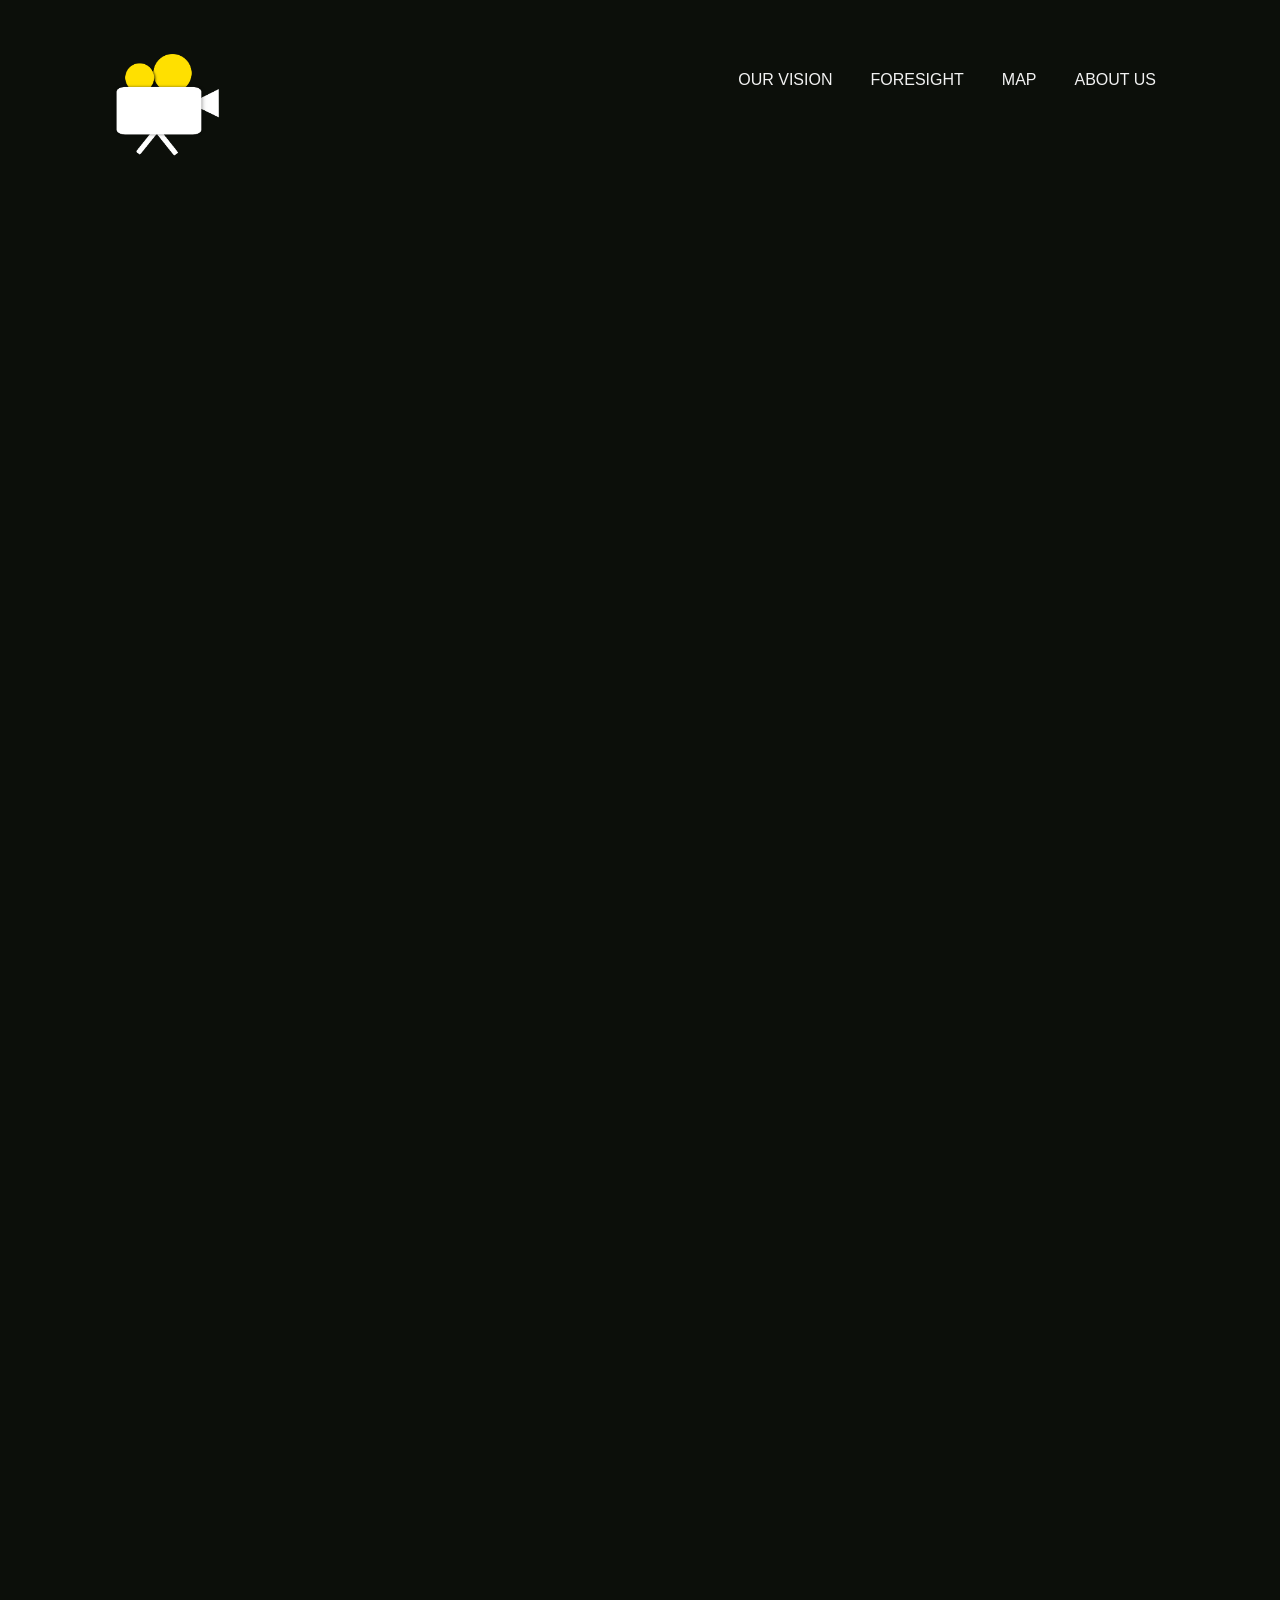
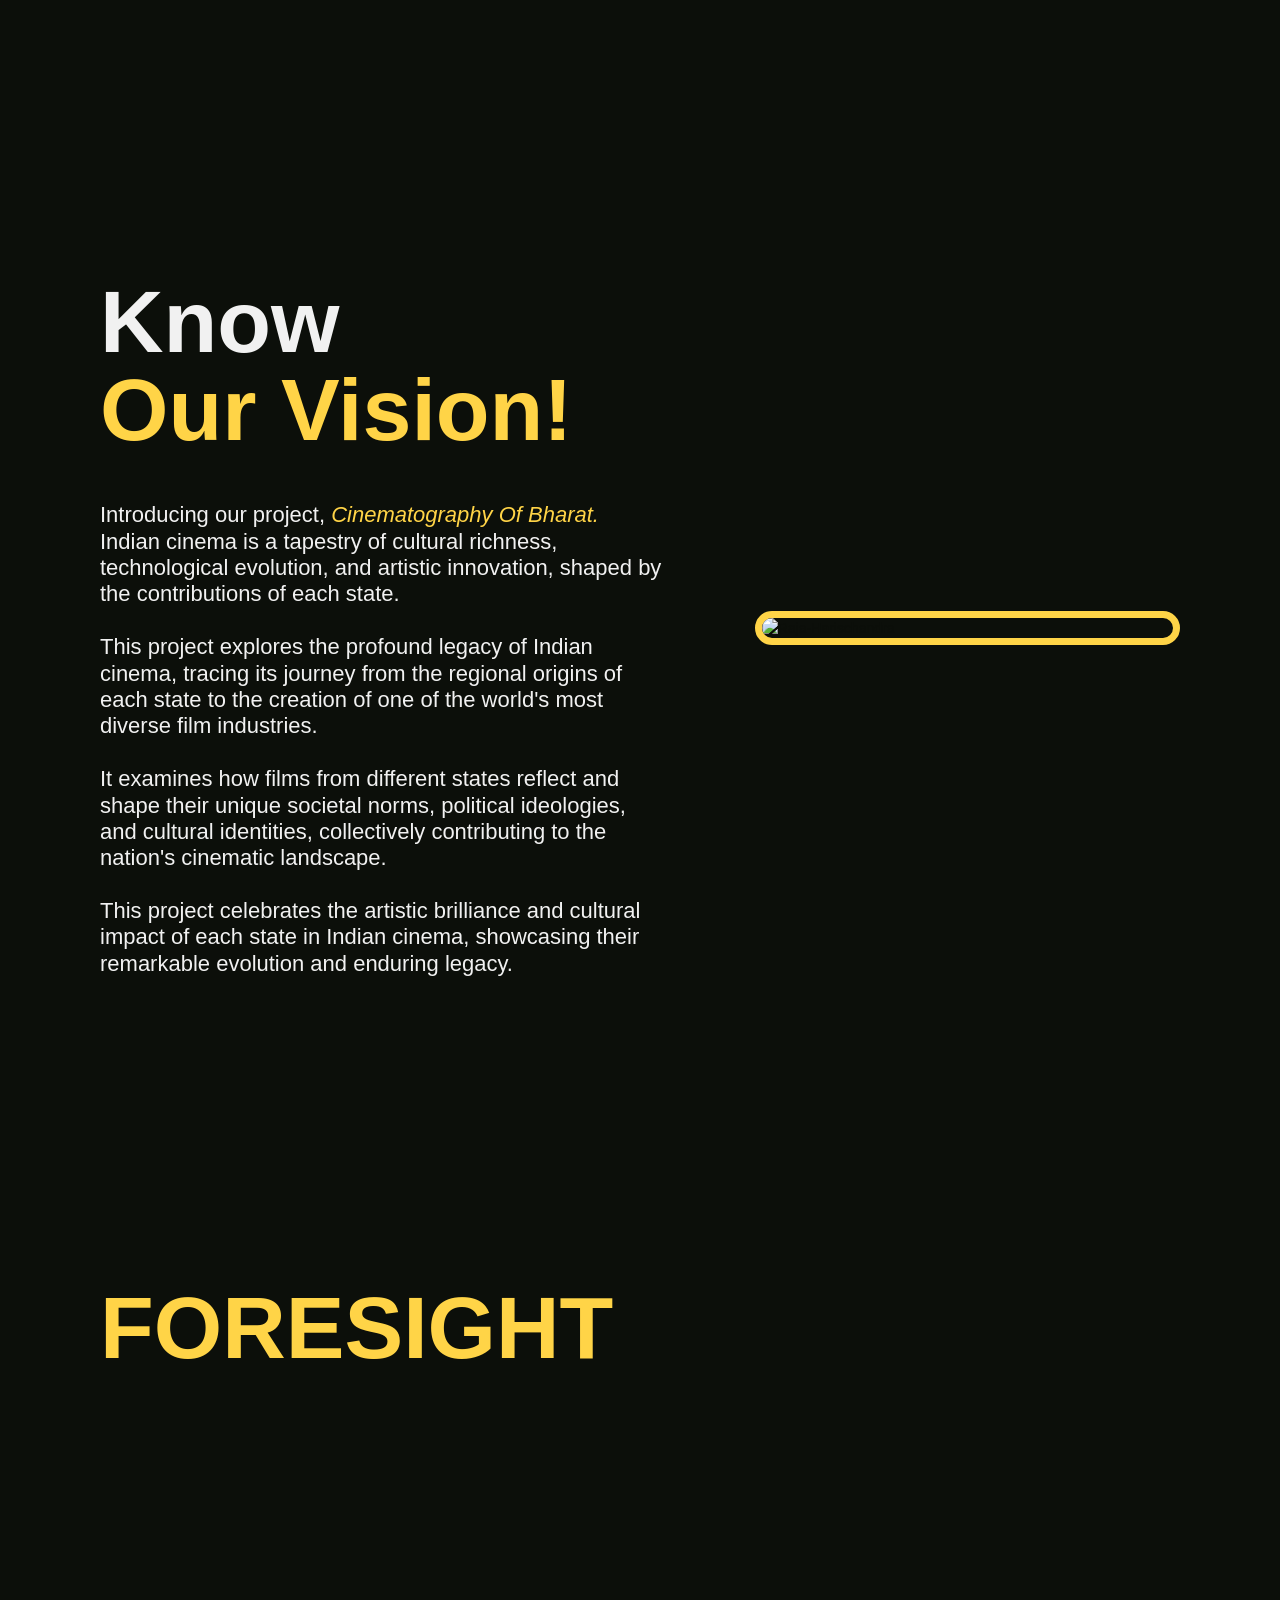
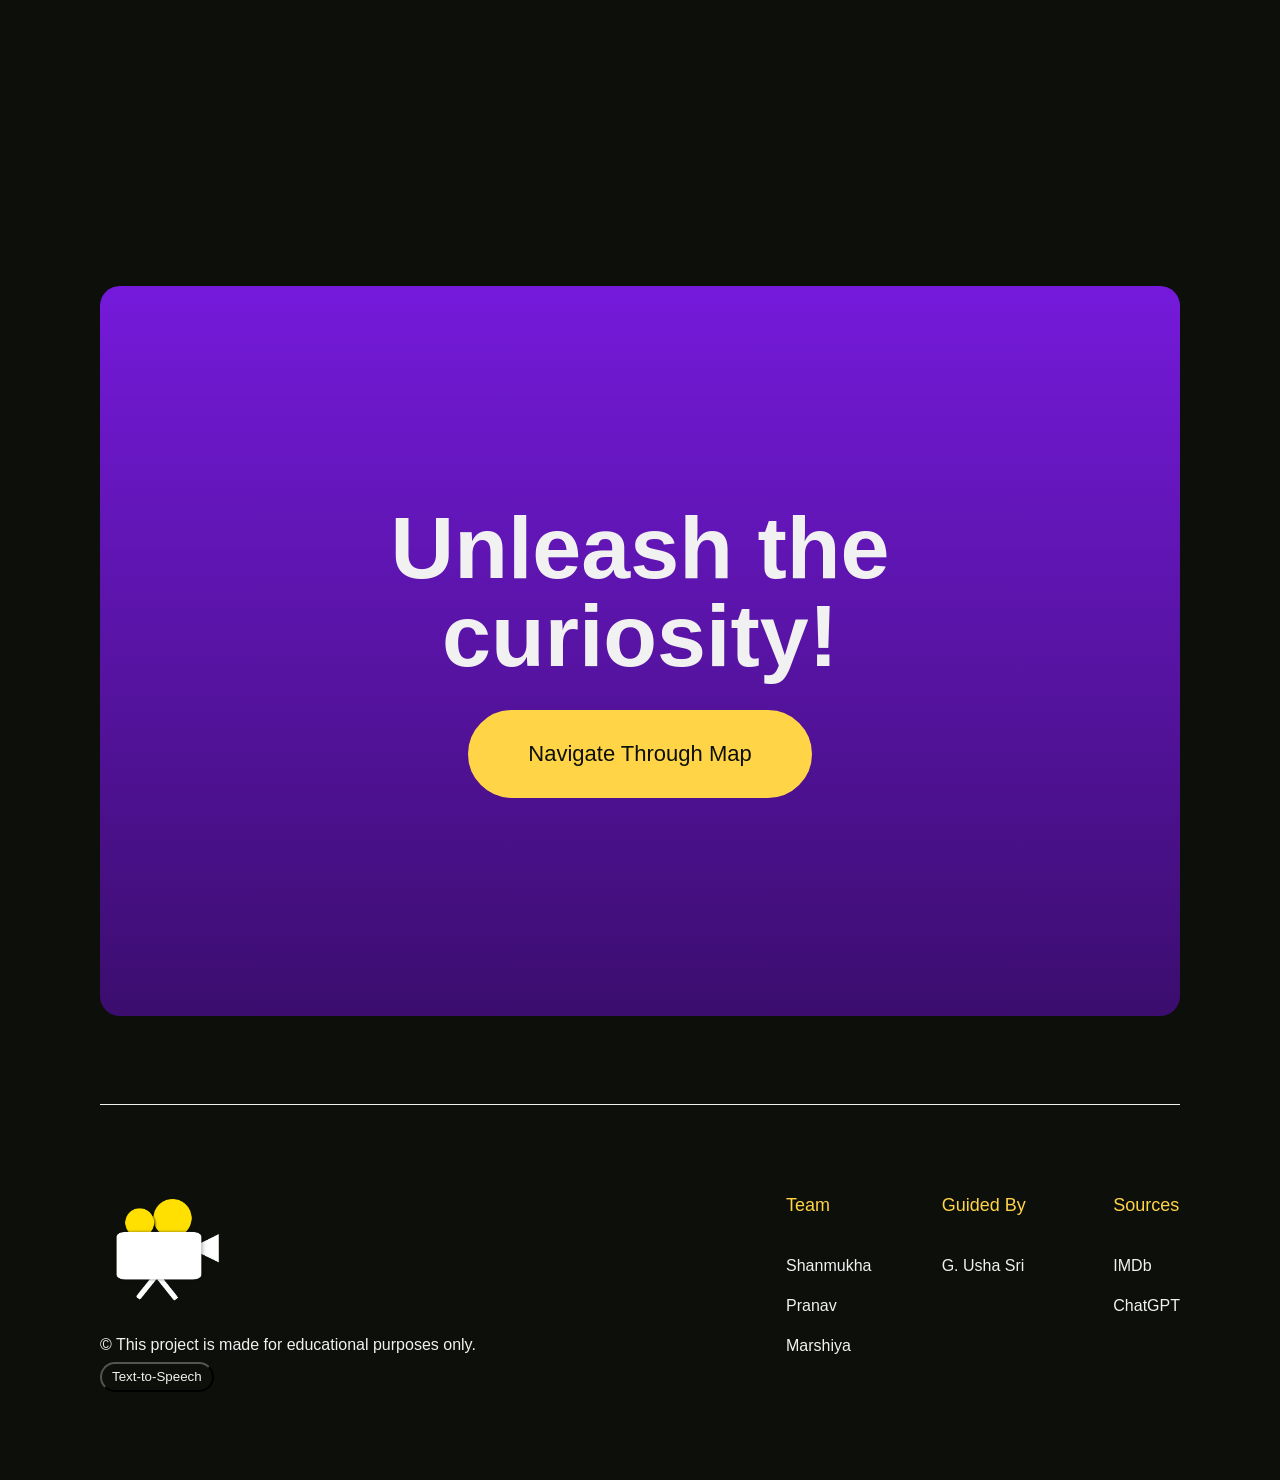
==== index.html @ 2f2e9c58 "deploy" ====
<!DOCTYPE html>
<html
  data-wf-page="6547ab3a257c910f77f86653"
  data-wf-site="6547ab3a257c910f77f8664f"
  lang="en"
>
  <head>
    <meta charset="utf-8" />
    <title>Chithram</title>
    <meta content="width=device-width, initial-scale=1" name="viewport" />
    <link href="styles1.css" rel="stylesheet" type="text/css" />

    <link rel="layout_html" href="layout.html" />
    <link
      href="FE49457D-EB03-404A-BFF0-99BAE5C7BE7E.PNG"
      rel="shortcut icon"
      type="image/x-icon"
    />
    <link
      href="FE49457D-EB03-404A-BFF0-99BAE5C7BE7E.PNG"
      rel="apple-touch-icon"
    />
  </head>
  <body class="body" id="main-body">
    <link href="styles2.css" rel="stylesheet1" type="text/css" />
    <div
      data-animation="default"
      data-collapse="medium"
      data-duration="300"
      data-easing="ease"
      data-easing2="ease"
      role="banner"
      class="navbar w-nav"
    >
      <div class="container nav w-container">
        <a
          href="index.html"
          id="w-node-c8ce9ac8-fb10-c9ee-f37b-eaf893f5a5e9-93f5a5e7"
          aria-current="page"
          class="w-nav-brand w--current"
          ><img
            src="FE49457D-EB03-404A-BFF0-99BAE5C7BE7E.PNG"
            style="width: 130px; height: fill"
        /></a>
        <nav role="navigation" class="nav-menu w-nav-menu">
          <a href="index.html#vision" class="nav-link w-nav-link">Our Vision</a
          ><a href="index.html#foresight" class="nav-link w-nav-link"
            >Foresight</a
          ><a href="index.html#mapmain" class="nav-link w-nav-link">Map</a
          ><a href="index.html#footer" class="nav-link w-nav-link">About Us</a>
          <a><div class="gtranslate_wrapper"></div></a>
        </nav>
        <div
          id="w-node-c8ce9ac8-fb10-c9ee-f37b-eaf893f5a5f6-93f5a5e7"
          class="menu-button w-nav-button"
        >
          <div
            data-w-id="c8ce9ac8-fb10-c9ee-f37b-eaf893f5a5f7"
            data-is-ix2-target="1"
            class="lottie-animation"
            data-animation-type="lottie"
            data-src="https://assets-global.website-files.com/6468e6d4407cb6e7f6c37ba8/6488ba444cd7b1ba5232b0e4_anim_noti.json"
            data-loop="0"
            data-direction="1"
            data-autoplay="0"
            data-renderer="svg"
            data-default-duration="2.566666666666667"
            data-duration="0"
            data-ix2-initial-state="0"
          ></div>
        </div>
      </div>
    </div>
    <section class="hero-section">
      <div class="container hero-container w-container">
        <div style="height: 5px" class="title-wrapper">
          <h1 class="upper-case"><br />Bhale<br />Chithram</h1>
        </div>
        <div
          style="
            opacity: 0;
            transform: translate3d(-30%, 0, 0) scale3d(1, 1, 1) rotateX(0)
              rotateY(0) rotateZ(0) skew(0, 0);
          "
          class="info-wrapper"
        >
          <div class="text-block" style="line-height: 2">
            A Journey Of <span class="text-span day">Indian Cinema</span>
          </div>
        </div>
        <div
          style="
            opacity: 0;
            transform: translate3d(-30%, 0, 0) scale3d(1, 1, 1) rotateX(0)
              rotateY(0) rotateZ(0) skew(0, 0);
          "
          class="info-wrapper"
        ></div>
      </div>
    </section>
    <section
      data-w-id="71789360-f7cd-8a48-998c-b2d6aaf60d33"
      style="
        opacity: 0;
        transform: translate3d(0, 20%, 0) scale3d(1, 1, 1) rotateX(0) rotateY(0)
          rotateZ(0) skew(0, 0);
      "
      class="widget-section"
    >
      <div class="container widget-container w-container">
        <div class="widget-heading">Cultural History</div>
        <div class="widget-wrapper">
          <div
            id="w-node-_71789360-f7cd-8a48-998c-b2d6aaf60d38-77f86653"
            class="info-block"
            style="font-weight: 400; font-size: 18px"
          >
            <div
              id="w-node-_71789360-f7cd-8a48-998c-b2d6aaf60d3b-77f86653"
              class="ep-title"
            >
              HISTORY AND SIGNIFICANCE
            </div>
            <p class="paragraph-sm">
              <span class="guest-name">Indian Cinema</span>, comprising
              Bollywood, Tollywood and various regional film industries, boasts
              a culturally rich history that mirrors the country's vibrant
              diversity. Its origins can be traced back to the late 19th
              century, with the screening of silent films, leading to the
              landmark release of India's first feature film,
              <span class="guest-name">Raja Harishchandra</span>
              in 1913, by the pioneering filmmaker Dadasaheb Phalke.
            </p>
            <p class="paragraph-sm">
              Over the decades, Indian cinema has evolved into a powerful medium
              that not only entertains but also reflects and shapes societal
              norms, values, and traditions. It seamlessly integrates
              traditional Indian art forms like classical dance and music into
              its narratives, creating a unique cinematic experience. Indian
              films are known for their
              <span class="guest-name" style="font-weight: 400; font-size: 18px"
                >extravagant musical productions, colourful visuals, and
                larger-than-life storytelling</span
              >. They often address a wide range of social, cultural, and
              political issues, such as poverty, gender equality, caste
              discrimination, and religious harmony, resonating with audiences
              both in India and abroad.
            </p>
            <p class="paragraph-sm">
              The cultural history of Indian cinema is a testament to its
              <span
                class="guest-name"
                style="font-weight: 400; font-size: 18px"
              >
                resilience, creativity, and ability to reflect the ethos of a
                diverse nation</span
              >. It continues to captivate audiences worldwide with its blend of
              tradition and modernity, making it an integral part of India's
              cultural heritage.
            </p>
          </div>
          <div class="side-img">
            <img
              src="https://akm-img-a-in.tosshub.com/indiatoday/mi-647_050316123018.jpg?size=690:388"
            />
            <img
              src="https://staticimg.amarujala.com/assets/images/2021/05/03/750x506/_1620017805.jpeg"
              loading="lazy"
              sizes="(max-width: 479px) 65vw, (max-width: 767px) 46vw, (max-width: 991px) 45vw, (max-width: 1439px) 52vw, (max-width: 1919px) 566.8499755859375px, 729.1500244140625px"
              alt="Raja-Harischandra"
            />
          </div>
        </div>
      </div>
    </section>
    <section id="vision" class="our-host">
      <div class="container our-host-wrapper w-container">
        <div
          id="w-node-f1ddef97-1204-50f0-9595-23aa0c3f3490-77f86653"
          class="part-1"
        >
          <h2 id="w-node-f1ddef97-1204-50f0-9595-23aa0c3f3491-77f86653">
            Know<br /><span class="text-span-2">Our Vision!</span>
          </h2>
          <p class="paragraph">
            Introducing our project,
            <span class="text-span-3">Cinematography Of Bharat.</span>
            <br />Indian cinema is a tapestry of cultural richness,
            technological evolution, and artistic innovation, shaped by the
            contributions of each state. <br /><br />This project explores the
            profound legacy of Indian cinema, tracing its journey from the
            regional origins of each state to the creation of one of the world's
            most diverse film industries. <br /><br />It examines how films from
            different states reflect and shape their unique societal norms,
            political ideologies, and cultural identities, collectively
            contributing to the nation's cinematic landscape.<br /><br />This
            project celebrates the artistic brilliance and cultural impact of
            each state in Indian cinema, showcasing their remarkable evolution
            and enduring legacy.
          </p>
        </div>
        <img
          src="Screenshot 2024-02-14 at 12.34.44 PM.png"
          id="visionpic"
          loading="lazy"
          alt="Raja-Harischandra"
          class="part-2"
        />
      </div>
    </section>
    <section id="foresight" class="top-guests">
      <div class="container top-guests-container w-container">
        <div class="heading-wrapper">
          <h2 id="w-node-_2e17d4bc-5d7f-c7a0-0993-43783e19a452-77f86653">
            <span class="text-span-2">FORESIGHT</span>
          </h2>
          <p
            id="w-node-_2e17d4bc-5d7f-c7a0-0993-43783e19a457-77f86653"
            data-w-id="2e17d4bc-5d7f-c7a0-0993-43783e19a457"
            style="opacity: 0"
            class="paragraph"
          >
            After clicking the state scroll through the posters and select a
            movie. After selecting the poster, click on the desired section to
            view the content.
          </p>
        </div>
        <div class="collection-list-wrapper-2 w-dyn-list">
          <div role="list" class="collection-list w-dyn-items"></div>
        </div>
      </div>
    </section>

    <section class="mailing-list" id="mapmain">
      <div class="container ml w-container" id="hehe">
        <h2 class="ml-heading">Unleash the curiosity!</h2>

        <button class="submit-button" id="myBtn">Navigate Through Map</button>
        <div id="myPopup" class="popup hid">
          <div class="popup-content popupContainer">
            <span class="close">×</span>

            <?xml version="1.0"?>
            <svg
              class="svg1 hid"
              baseprofile="tiny"
              fill="#6f9c76"
              height="100%"
              stroke="#ffffff"
              stroke-linecap="round"
              stroke-linejoin="round"
              stroke-width="0.1"
              version="1.2"
              viewbox="0 0 1000 1000"
              xmlns="http://www.w3.org/2000/svg"
            >
              <g id="features">
                <path
                  d="M802.5 941.1l-0.2 0.4 0.3 0.4 0.5-0.1 0.4 0.8-0.1 0.3 0.2 0.7 0.1 0.8-0.1 1 0.4 0.2 0.4 0.8 0.1 1.1-0.2 0.3 0.4 0.4 0.2 0.6-0.5 0.5-0.2 0.6 0.2 0.3-0.6 0.3 0.2 0.5-0.3 0.4 0 0.6 0.5 0.2-0.4 1-0.3 0.2-0.4-0.5-0.5 0-0.2 0.4 0.1 0.5-0.5 0.7-0.6-0.2 0.2-1.2-0.4-0.2-0.4-0.6 0.2-0.4-0.5-0.4 0.1-0.5-0.4-0.7-0.4 0-0.2-0.5 0.3-0.3-0.2-0.7-0.4-0.2-0.2-0.6-0.4 0.1-0.3-0.6-0.3-0.2-0.5 0.1-0.1-0.8 0.1-1.1-0.2-0.1-0.2-1.1 0.6-0.4 0-1 0.3-0.4 0.7 0 0.6 0.1 0.6-0.7 1.4-0.1 0-0.3 0.5-0.3 0.6-0.1z m-3.7-5.6l0.3 0.6 0 0.7 0.9 0.6-0.1 0.5-0.3 0.3-0.5 1-0.5 0.2-0.7 0.5-0.3 0.7-0.6 0.5-0.5-0.7 0.1-0.6-0.2-0.5 0.3-0.4-0.1-1.1 0.8-0.5 1.3-0.4-0.1-1.2 0.2-0.2z m-9.1-16l0.8 0.5-0.2 0.9 0.5 0.4 0.3-0.3 0.8 0.9 0.4 1.1-0.4 0.7-0.5-0.8-0.7-0.2-0.5 0.2-0.6 0.5-0.6-0.2-0.3-0.3 0.1-0.7-0.8-0.5-0.2-0.5 0.4-0.4-0.1-0.5 0.4-0.5 0.5 0.1 0.7-0.4z m4.6-0.1l0.4 0.1 0.5 0.9-0.1 1.6-0.1 0.1-1.8-1.5 0.9-0.9 0.2-0.3z m0.8-2.7l0.3 0.4 0.1 1.2 0.2 0.6-0.2 0.2-0.6-0.8 0.3-0.4-0.3-0.3-0.2-0.7 0.4-0.2z m-1.4-2.9l0.5 0.1 0 0.8-0.5 0.7-0.5 0.2-0.1 0.6 0.6 0.7 0.1 0.5 0.5 0.3 0.1 0.6-0.3 0.8-0.9 0.1 0 0.9-0.4 0.1-0.2-1.1 1.1-0.5 0-0.6-0.3-0.2-0.8 0.9-0.1-0.7-0.7-1.3-0.1-1.4 0.6-0.3 0.4-0.3 0.1-0.7 0.9-0.2z m-8-1l0.5 1-0.4 0.2-0.5-0.6 0.4-0.6z m-3-2.5l0.5 0.3-0.3 1-0.2 0.9 0.8 0.9 1.1 0.5 0.3 0.4-0.3 0.5-0.8-0.2-1.1-0.6-0.6-0.7-0.5-0.7 0-1 0.3-0.9 0.8-0.4z m-2.2-3.2l0.3 0.3-0.1 0.6-0.5-0.3 0.3-0.6z m15.6-2.8l0.2 1.2 0.4 0.1 0.2 1.6-0.5 0 0-1.3-0.4-0.8 0.1-0.8z m-22.6-18.6l0.7 0.7 0.3 0.7 0.2 0.8-0.2 0.7-0.4 0.4-0.6 0.2-0.5-0.3-1.1 0.1-0.3-0.6 0-1.9 1.3 0 0.6-0.8z m-7.5-46l1.2 1 0.1 1.4 0.7 0.7-0.1 1.2 0.4 1.1 0 0.6-0.6 0.3 0.1 0.4-0.8 0.6-0.3 0.6 0.1 0.6 0.6 0.2 0.1 0.3-1 1.3 0 0.3-0.9 0.2-0.5-0.2-0.5-0.5-0.8-0.3-0.4 0-0.5 0.4-0.5-0.3 0.7-1.1 0.3-0.9-0.3-0.9-0.4-0.5-0.4 0 0.1-1.5-0.2-0.6 0-1.1 0.5 0 0.5-0.2 0.5-1 0.7-0.5 0.1-0.6 0.5-0.2 0.4-0.5 0.6-0.3z m3.5-17.1l0.7 0.6 0.5 1.6-0.6 1 0.8 0.2-0.1 0.5-1.4 0.7-1.1 0-0.5-0.6 0.3-0.4-0.1-0.5 0.9-0.1 0.1-1-0.4-0.5 0.2-0.8 0.4-0.8 0.3 0.1z m-0.9-2.2l0.2 0.7-0.5-0.1 0.3-0.6z m-10.7-0.1l0.6 0 0.8 0.2 0 0.9 0.1 0.5-0.4 0.5-0.2-0.2-1-0.1-0.2-0.5 0.3-1.3z m8.8-0.3l0.1 0.3 0.6 0 0 0.5-0.3 0.4-0.5 0-0.1-0.9 0.2-0.3z m13.2-6.7l0.3 0.2 0.8-0.2 0.3 0.2-0.6 0.7-0.9-0.5 0.1-0.4z m-11.7-3.7l0.3 0.9-0.3 0.2 0-1.1z m10.2-1.6l0.4-0.3 0.6 0.4 0.1 0.9 0.8 1.4 0.5 1.4-0.3 0.4-0.5-0.1-0.1-0.4-0.9-1.4-0.4 0.1-0.4-0.9-0.7-0.2-0.1-0.5 0.5-0.2 0.5-0.6z m0.6-2.1l0.4 0.1-0.2 1.6-0.2 0.1-0.8-0.8 0-1 0.8 0z m1-1.4l0 0.5 0.2 0.4 0.1 0.8 0.5 0.6-0.1 0.4-0.3 0.4-0.4-0.6-0.5-0.2 0-0.9-0.9-0.1-0.3-0.3-0.2-0.6 0.2-0.2 0.8 0.3 0.9-0.5z m1.2-1.5l0.4 0.5 0.3 1.3-0.2 0.5 0.1 0.6-0.2 0.5-0.4 0.1-0.9-1.3 0.5-1.6 0.4-0.6z m-10.1-0.7l0.1 0.2 0.3 1.7 0.6-0.4 0.5 0.2 0 0.6-0.5 1.2-0.1 0.6 0.5 0.5 0.6 1.2-0.3 0.3-0.6-0.4 0.4 1.3-0.8 0.4-0.3 0.6 0.4 1.5 0.4-1 0.9-0.1 0.3 0.3-0.3 0.9 0.3 0.6-0.9 4.3-0.4 0.3-0.6 0.1-0.5 0.3-0.1 0.8-0.4 0.4-0.4-0.1 0 0.6 0.6 0 0.7-0.9 0.8-0.3 0.3 0.3-0.1 1.5-0.6 1.5-0.2 0.9 0.1 0.2-0.5 0.8-0.3-0.5-0.9 0-0.5-0.4 0.1-0.8-0.6-0.6-0.6-0.6 0.1-1.1-0.4-0.9 0.1-0.7-0.3-0.8-0.4 0.1-0.3 0.6-0.3-0.8 0.1-1.4-0.3-1.6-0.5 0.1-0.3-0.6 0.3-0.7 0-0.6 0.3-0.3 0.2-0.5 0.6-0.6 0.3 0.5 0.3 1 0.6 0.5-0.1-1.4 0.1-0.5 0.1-1.9 0.3-1.5-0.1-0.3 0.1-0.8 0.2-0.6 0.4-1.6 1.2-1.6 0.3 0z m0.8-0.2l0.2 0.3 0.7 0.1 0.1 0.8-0.1 0.5-1.1-0.2 0-1.1 0.2-0.4z m4.7-0.3l0.3 0.7-1.2-0.2 0.9-0.5z m4.8-0.2l0.3 0.7-0.1 0.4-0.5-0.1 0.1-0.9 0.2-0.1z m-10-1l0.3 0.1-0.3 1.3-0.3-0.6 0.3-0.8z m6.3 0.5l-0.5 0.6-0.6-0.6 0.3-0.4 0.4 0.4 0.4 0z m-4.5-0.9l0.4 0.2 0.5-0.2 0.5 0.3 0.8-0.1 0.3 0.1 0.5 1.2-0.8 0.3 0.4 0.6 0.1 0.9-0.6-0.3-0.2 1.2-0.3-0.2-1 1.7-0.2 0.7-0.8 0.6-0.7-0.6 0.1-0.4 0.7-2.2 0.1-0.7-0.1-0.7-0.4-0.2-0.3-0.3 0.3-0.9 0.3 0.3 0.5-0.6-0.1-0.7z m29.1-0.3l0.5 0.8 0.5 0.3-0.1 0.4 0.2 0.9-1.1 0-0.4-0.2-0.3-1.2 0.2-0.6 0.5-0.4z m-27-2.4l0.5 0.1 0.5 0.4-0.7 0.3-0.5-0.4 0.2-0.4z m2.8-0.2l-0.4 0.4 0 0.5-0.3 0.7-0.3-0.2 0.2-0.6 0.1-0.9 0.5-0.3 0.2 0.4z m-6.7-11.6l0 1.5-0.5-0.6 0.5-0.9z m5.1-2.4l0.3 0.2 0 0.7 0.5 0 0.5 1.6 0.2 0.5-0.5 0.7 0.1 0.4 0.6 0.4 0.1 0.7 0.4 0.3-0.4 0.6 0 0.4-0.2 1.1 0 1 0.1 0.8 0.4 1-0.4 1.6-0.4-0.3-0.3 0.4 0.4 0.5-0.2 0.4-0.5 0.4-0.2 0.7-0.5-0.5-0.6 0.3-1.3-0.3 0.3 0.9 0.9 1.2 0.4 0.9-0.3 0.3-0.5-0.1-0.7 0.4-0.6-0.4-0.4 0.3-0.7-0.4-0.6 0.5-0.8 0-0.5-1-0.1-2.4 0.2-0.8-0.1-0.5 0.2-0.6-0.4-0.7 0.1-0.7 0.3-0.5 0-1-0.4-0.4 0.4-0.2 0.2-0.6 0.6-0.1-0.1-0.4 0.3-0.5-0.4-0.7 0.3-0.1 0-0.7-0.3-0.5-0.3-1.3 0.1-1.1 0.4 0 0.9-1 0.6 0 0-0.7 0.9-0.2 0.1 0.3 0.1 0 0.2-0.2 0.1 0.2-0.1 0.2 0.1 0.1 0.9-0.2 0.4-0.4 0.2-0.5z m-5.5-2.2l0.6 0.4 0.1 2.5-0.2 0.7-0.7 0.8 0 0.5-0.5 0.7-0.5-1.3-0.1-0.6 0.4-0.6 0.1-1 0.3-0.7-0.2-0.3 0.4-1 0.3-0.1z m8.5-0.1l-0.4 0.3-0.6 0.9-0.3-0.1 0-0.9 0.5 0.3 0.8-0.5z m-2.2-0.8l0.3 0 0.2 0.8-0.7-0.1 0.2-0.7z m36.8-12.4l0.1 0.7-0.5 0.3-0.2-0.5 0.6-0.5z m-34-3l0.3 0.7 0.1 1.2-0.2 0.6-0.1 0.7 0.1 1.1 0.4 0.4 0.3 1.2 0.5 0.6-0.2 0.5-0.5-0.2-0.4 0.2 0-0.8-0.4 0.2-0.6-0.2-0.7 0.5-0.4-0.7-0.2 0.4 0.1 0.5 0.5 0.1 0.9 0.5 0.9 1.3 0.4-0.1-0.1 0.8-0.6 1.6 0.1 1.1-0.2 0.2 0.2 1.1-0.2 0.7-0.6 1-0.5 0.2-0.5-0.1-0.3 0.4-0.6-0.7-0.2-0.7-0.4 0.3-0.4 0.9 0.2 0.6 0.8 0.7-0.3 0.5-0.5-0.1 0-0.7-0.7 0.1-0.2 0.5 0 0.5-0.5 0.3 0 0.9 0.4 0 0 0.6-0.4 0.1-0.2 0-0.2 0.1-0.1-0.1 0.1-0.2 0-0.2-1.2-0.2-0.2-0.4 0.2-0.6-0.2-0.5 0-0.8 0.6 0 0.1-0.5-0.7-0.4 0.1-1 0-1.1 0.7-0.4-0.3-0.7 0.9-0.5-0.9-0.2 0.6-1.7-0.1-0.7 0.6 0 0.1-0.6-0.4 0-0.5-0.5 0.6-0.7-0.5-0.1 0-0.7 0.3-0.2 0-0.8 0.5-0.6-0.3-0.6 0.8-0.2 0.3-0.4-0.3-0.5 0.1-0.8 0.7-0.1 0-0.5 0.8-0.1-0.5-0.9 0.2-0.1 1.2-0.2 0.3 0.4 0.5-0.2-0.3-0.5 0.3-0.3 0.6 0.4 0.1-0.7 0.3 0.1z m-0.4-2.9l0.3 0.4-0.3 0.5-0.8 0-0.1-0.6 0.9-0.3z m9.6-13.6l0.3 1-0.1 0.8-0.2 0.7-0.3-0.1 0.2-0.7-0.2-1.5 0.3-0.2z m7.5-21.1l-0.2 0.8-0.5 0 0.3-0.7 0.4-0.1z"
                  id="INAN"
                  name="Andaman and Nicobar"
                >
                  <title>Andaman and Nicobar</title>
                </path>
                <path
                  d="M355.2 698.3l0.1-1.2-0.2-0.3 0.1-0.8-0.2-0.1-0.3-0.7 0.3-1.2-0.1-0.7-0.3-0.6-0.1-1.2 0.3-0.8 0-0.7-0.2-1.1 0.4-0.5 0.6 0 0.5-0.5 0.6-0.3 0.4 0.3 0.3-0.8-0.2-0.4-1.3-0.7-0.5-0.5-1-0.2-1.2 0.1-0.7 0.3-1-0.5-0.6 0.1-0.6-0.3-1.3-0.5-0.5-0.7-0.4-1.1 1.1-0.2 0.2-0.5 0.7 0.3 1.2-0.1 0-0.5 0.4-0.2 0.9-0.2 0-0.8-0.4-0.1-0.2-0.5 0.8 0 0.4-0.4 0.5 0 0-0.8 0.4-1-0.2-0.2-0.8 0.3-0.5-0.7 1.4-0.4 0.1-0.9-1.3-0.1 0.4-1.4 0-0.5 0.8 0.1 0.2-0.6-0.5-0.8 0.1-0.6-0.1-1.8 0.3-0.2-0.1-1.1 0.5-0.4-0.1-0.6 0.6-0.5-0.2-0.8-0.4-0.8 0-0.4-0.5-0.5 0.1-0.3-1.6-0.5-0.8-0.5-0.4-0.6 0.3-0.9 0.6 0 0-0.6-0.3-0.2 2-1.6-0.6-0.4 0.4-0.7 0.2-0.9-0.1-0.7 0.7 0 0.2 0.4 1-0.2 0-0.7 0.3-0.3-0.6-0.4 0-0.5 0.6-0.4 1.1 0.4 0-0.7 0.7 0.3 0.4 0 0-0.8 0.6-0.1 0.4-0.2 1 0.2 0.1-0.7-0.9-0.7-1 0-0.8-0.3-0.1-0.7-1 0.2-0.6-0.7-0.7 1-0.3-0.8-0.5 0.1-0.3-0.4-0.6-0.1 0-0.6 0.3-0.8-0.2-0.8 0.4-1.2 0.8-0.2 0.2-0.3 0.9-0.3 0.3 0.1 0.6-0.6-0.2-0.5-0.8-0.5-0.6-0.1 0.2-0.5 0.4-0.3 0-0.4 0.8-0.1 0.3-0.4 0.1-0.7 0.7-0.4-0.2-0.8 0.8 0.2 0.1-1.2 0.7-0.1 0.2-0.6-0.2-0.7-0.4 0-0.7-0.7-1.4-0.5-0.2-0.6 0.6-0.6 0.8-0.2 0.1-0.5-0.2-0.8 0.1-0.7-0.5-0.3-0.3-0.8 0.5-0.8-0.4-0.7 0.8-1-0.8-0.4-0.6 0 0.5-0.5-0.4-0.7-0.7-0.2-0.2-0.7 0.8-0.7 0.1-0.9-0.8-0.2 0.1-0.4 0.9 0.1 0.6-0.2-0.3-0.7 0.1-0.5 0.7 0.3 0-0.5-0.4-0.3 0.3-1.3 1.2-0.2 0.1 0.5 0.3 0.3 1.5-0.8 0.5 0.1 0.5-1.1-0.1-0.9-0.4-0.7 0.1-0.9 0.5-0.4 1-0.1 0.4-0.7 0-0.4 0.6-1.1 0.4-1.1 1.9-0.7 0.9 0.3 0.1-0.6-0.5-0.5-0.7-0.3-0.4-0.5-0.1-0.6-0.7 0-0.5-0.1 0.4-1.2-1.1 0.1 0.1-1-1.4 0 0-1.1-0.2-0.2 0.1-1 1 0.3-0.1-0.6 0.1-0.8 0.5-0.1 0.3 0.5 0.4 0 0.1-0.8-0.3-0.5 0.4-0.7 0.1-0.6-0.2-0.3 0.6-1.7 0.5-0.4 0.4 0.1 0-0.6-1.1-0.2 0-0.5 1.4-0.5 0.4-0.4 0.6-0.3 0.8 0.6 0.2 0.4 0.7 0.2 0.5 0.6 0.5 0.3 0 0.6 0.3 0.3 0.7-0.5 0.4 0.3 0.8 0 0.6 0.4 0.9-0.3 0-1.1 0.3-0.7 0.1-0.8-0.5-0.6 0.3-1.3 1-1.1 0.7 0.1 0.6-0.7 0.7 0.2 0.4-0.5-0.1-0.6-0.3-0.5-0.1-1.6 0.4-0.4 0-0.9-0.6-1.5-0.5-0.2 0.4-0.8 0.9 0 0.1-0.4 0.7-0.3 0-0.6 0.4-0.6 0.2-0.8-0.2-0.7-0.6-0.2 0-0.8-1.2-0.3 0.4-1.8 0.7 0.9 1.3 0.1 0.1 0.8 0.3 0.4 0.9 0.4 1.3 0.2 0.4 0.7 0.9-0.8 1.6 0.2 0.5-0.1 0.5 0.2 2.2 0.7 0.4 0.6 0.6-0.4 0.7 0.1 0.6-0.1 0.6 0.6 1.1 0 0.3 0.8 0.2 1-0.2 1.2 0.9 0 0.7-0.4 0.7 0.1 0.7 0.5-0.1 0.9 0.4 0.8 0 0.3-0.7 0.5 0 0.3 0.7 0 0.4-0.3 0.7 0.6 0.9-0.1 0.3 0.4 1.1 0.1 0.1 0.4 0.9 0.4 0.8 0.9 0.6 0.3 0.8-0.2-0.3-0.6 0.2-0.7 0.6-0.5 0.1-0.9 0.2-0.5-0.3-1 0.5 0 1.3 0.6 0.3 0.7 0.7-0.2 0.8 0 0.1 0.3 1.1 0.8 0.8 0 0.4 0.5 0.4 0.6 1.1-0.6 0.1-0.7 0.7-0.2 0.2 0.7 0.5 0.4 0.7 0.3 0.2-0.2 0.2-0.9 0.4-0.8 0.5-0.3 1.1 0 0.9-0.2 0.8-0.6 1 0.2 0.4 0.5 0.6 0.3 0.4 0.9 1.3 1.1 0.9 0.2 1 1 0 0.5 0.7 1.2-0.2 1.4-0.2 0.5 0.1 1.1-0.4 0.4-0.7 1.6 0 0.7 0.6 0.8-1 1-1 0.6-0.3 0.5 0.1 1.3-0.1 0.5 0.3 0.2 0.6-0.3 0.9 0.1 0.3 0.6-0.1 1.3 0.3 1.1-0.1 2.3-0.4 0.6-0.8 0.2 0.6 1 0.4 0.3 2.2 0.6 0.2 0.4 0.4 0.1 0.3 0.8 1 0.5 0.7 0.7 1.4-0.5 0.3 0.5 0.5 0.1 0.4-0.6 1.2-0.2 0.6-0.4 0.8 0.9 0.6 1.8 0.6 1.1 0.7-0.6 0.4 0.4 0.6-0.4 1.3-0.6 1 0 0.7 0.3 0.5 0.9 1.9 1.2 0.4 0.5 0.5 0.2 0.1 0.7 0.4 0.7 0.8 0.5 0.4 0.6-0.1 0.4 0.6 0.4 0.3 1.3 0.6 1.2 0 0.5 0.6 0.7 0.4 1-1.4 0.7 0.1 1.3 0.7 0.3 1-0.1 0.6-0.8-0.1-0.9 0.2-0.3 1 0.3 0.2 0.5-0.5 0.2 0.2 1.7 0.2 0.3 1-0.1 1.2-0.6 0.3-0.3 0.5-0.1 0 0.7-0.6 0.6-0.1 1 0.5 1.3-0.1 0.4 0.3 1.1 0.3 2 0.3 0.2 0.3 2.2 0.2 0.7 0.5 0.7 0.7 0.2 0.5-0.1 0.6-0.9 1.7-1 0.9 0.2 1.7 1 1.7 0 1.9 0.1 0.7 0.1 0.4-0.5 0.3 0.2 0.9-0.2 0.3 0.5 2-0.3 0.6-0.4 1 0.4 0.8-0.7 0.1-0.5 0.5-0.6 0.7-0.2 0.4 0.7 1.5-1 0.6 0.7 0.4 0.8-0.3 0.3-0.5 0.1-0.3 0.3-0.7 0-0.7 0.5-0.1 0.5-0.7 0.5-1.4 0.1-0.4 0.6-0.7 0.3-0.3 0.4 0 0.9-0.5 0.6-0.5 1-0.6 0.6-0.3 0.6 0.6 0.5-0.6 0.9-0.2 2.6-1.5 1.9-0.5 0.3-0.2 0.3-0.8 0.2-1-0.4-0.2-0.5-0.5-0.1-0.9 1.5-0.6 0.5-1.4 0-0.7-0.2-0.5 0.6-0.1 1.1 0.3 0.4-0.5 0.6-0.5 0-1.6 0.6-0.6 0.2-0.6 0-0.4 0.5-1.2 0.2-0.8-0.2-0.6-0.5-0.7 0.1 0.2 0.9 0 0.7-0.7 0.1-0.5-0.1-0.1 0.6-0.3 0.4 0.2 0.4-0.2 0.8 0.1 0.5-0.7 0.7-0.3-0.3-2.1-0.5-0.6-0.3-1.1-0.1-1 0.4-0.3-0.5 0.5-0.3-0.7-0.8-0.9-0.2-1-0.6-0.3 0.4-1.4 0.7-0.3 0.5-0.1 0.8-0.3 0.5-0.5 0-0.2 0.6-0.7-0.2-0.6-0.9-0.1-0.6-0.8 0.6 0.6 1.2-0.5 0.5-0.3 0.7 1.1 0.4 1.2 0.4 0.9 0.6 0.4-0.7 0.8 0.3 0.3-0.4 1.1 0.7 0.4 0-0.1 0.7 0.1 0.8-0.6 0.1 0 1-0.2 0.3 0.8 0.5 0.3 0.6-0.9 0.7-2-0.4-0.9-0.4-0.1-0.7-0.9-0.4-0.1-0.4-0.5-0.2 0 0.5-0.7 0.6-0.4-1.3-0.7 0-0.4-0.4-0.2-1.2-0.3-1.3-1.1-1.5-0.5 0.2-0.7-0.5-0.6 0.1 0-0.7-0.3-0.1-0.5 0.6-0.6 0.6-0.3 0.5-0.7 0.1-0.5-0.2-0.1 0.7-1.1 0-0.2 0.8-0.8 0.8-0.5 1.3 0.6 0.3 0.6 0 0.2 0.8 0.8 0.3-0.5 1.2-0.1 0.8-0.9 0.9-0.7 0.6-0.5 0.9-0.8 0.8-0.5 0-0.6-0.2-0.3-0.3-0.5-1.1-0.3-0.3-1.4 0.2-0.8-0.9-0.2-0.2-0.7 0.3-0.7 0.8-1.1 0-0.8 0.5-0.2 0.4-1.3-0.1-0.7 0.6-1 0.3-1.1 0.1-1.3 0.6-0.2 0.4-0.4 0.3-2.2 0.1-0.8 0.1-1.4 0.4-0.2 0.5-0.8 0.7-0.2 0.8 0.4 1-0.5 0.5-0.2 2.2 0.4 0.7 0.1 1.1-0.1 1.4-0.5 0.6-0.9 0.4-1.4-0.6-1.5 0-0.7-0.2-0.7 0-0.7 0.4-0.9 0.3-1.4 0.8-0.1 0.7 0.5 1.3-0.6 0.7-0.8-0.4-0.2-1-0.2-0.4-0.7 0.2 0.1 1.9-0.8 1.1-0.9 0.7-1 0-0.6-0.1-0.8-0.4-0.5-0.5-0.9-1-0.9-0.1-1.2 1.1-1.7-0.4-1.2-0.3-1.3 0-1 0.6-0.8 0.2-0.6 0.7-0.7 0-0.6-0.2-0.5 0.3 0.2 0.9-0.3 0.7-0.1 0.9-0.4 0.4-0.7 0.2-0.7 0.5 0.1 0.3-0.5 1.1-1 0 0 0.4-0.7 0.2-1-0.4-0.4-0.8-0.3-0.8-0.6 0.1-0.4 1-0.8-0.4-1.2 0-1.2-0.6-0.5 0.1-0.3 0.5-0.6 0-1 0.3-2.3-0.6-0.8 0.3-1.3-0.2-0.9-0.8-0.5 0.1-2.1-0.4z"
                  id="INTG"
                  name="Telangana"
                >
                  <title>Telangana</title>
                </path>

                <path
                  d="M427.5 763.5l0.5 0.8-0.5 1.1-0.6-0.8 0.1-0.6 0.5-0.5z m57.7-87.2l0.7-0.2 0.9-0.2 0.4-0.5 0.3 0.5-0.1 0.6-0.5 0.9 0 1-0.6 0.2-0.4-0.9-0.8-0.3 0.3-0.5-0.2-0.6z m-130 22l2.1 0.4 0.5-0.1 0.9 0.8 1.3 0.2 0.8-0.3 2.3 0.6 1-0.3 0.6 0 0.3-0.5 0.5-0.1 1.2 0.6 1.2 0 0.8 0.4 0.4-1 0.6-0.1 0.3 0.8 0.4 0.8 1 0.4 0.7-0.2 0-0.4 1 0 0.5-1.1-0.1-0.3 0.7-0.5 0.7-0.2 0.4-0.4 0.1-0.9 0.3-0.7-0.2-0.9 0.5-0.3 0.6 0.2 0.7 0 0.6-0.7 0.8-0.2 1-0.6 1.3 0 1.2 0.3 1.7 0.4 1.2-1.1 0.9 0.1 0.9 1 0.5 0.5 0.8 0.4 0.6 0.1 1 0 0.9-0.7 0.8-1.1-0.1-1.9 0.7-0.2 0.2 0.4 0.2 1 0.8 0.4 0.6-0.7-0.5-1.3 0.1-0.7 1.4-0.8 0.9-0.3 0.7-0.4 0.7 0 0.7 0.2 1.5 0 1.4 0.6 0.9-0.4 0.5-0.6 0.1-1.4-0.1-1.1-0.4-0.7 0.2-2.2 0.5-0.5-0.4-1 0.2-0.8 0.8-0.7 0.2-0.5 1.4-0.4 0.8-0.1 2.2-0.1 0.4-0.3 0.2-0.4 1.3-0.6 1.1-0.1 1-0.3 0.7-0.6 1.3 0.1 0.2-0.4 0.8-0.5 1.1 0 0.7-0.8 0.7-0.3 0.2 0.2 0.8 0.9 1.4-0.2 0.3 0.3 0.5 1.1 0.3 0.3 0.6 0.2 0.5 0 0.8-0.8 0.5-0.9 0.7-0.6 0.9-0.9 0.1-0.8 0.5-1.2-0.8-0.3-0.2-0.8-0.6 0-0.6-0.3 0.5-1.3 0.8-0.8 0.2-0.8 1.1 0 0.1-0.7 0.5 0.2 0.7-0.1 0.3-0.5 0.6-0.6 0.5-0.6 0.3 0.1 0 0.7 0.6-0.1 0.7 0.5 0.5-0.2 1.1 1.5 0.3 1.3 0.2 1.2 0.4 0.4 0.7 0 0.4 1.3 0.7-0.6 0-0.5 0.5 0.2 0.1 0.4 0.9 0.4 0.1 0.7 0.9 0.4 2 0.4 0.9-0.7-0.3-0.6-0.8-0.5 0.2-0.3 0-1 0.6-0.1-0.1-0.8 0.1-0.7-0.4 0-1.1-0.7-0.3 0.4-0.8-0.3-0.4 0.7-0.9-0.6-1.2-0.4-1.1-0.4 0.3-0.7 0.5-0.5-0.6-1.2 0.8-0.6 0.1 0.6 0.6 0.9 0.7 0.2 0.2-0.6 0.5 0 0.3-0.5 0.1-0.8 0.3-0.5 1.4-0.7 0.3-0.4 1 0.6 0.9 0.2 0.7 0.8-0.5 0.3 0.3 0.5 1-0.4 1.1 0.1 0.6 0.3 2.1 0.5 0.3 0.3 0.7-0.7-0.1-0.5 0.2-0.8-0.2-0.4 0.3-0.4 0.1-0.6 0.5 0.1 0.7-0.1 0-0.7-0.2-0.9 0.7-0.1 0.6 0.5 0.8 0.2 1.2-0.2 0.4-0.5 0.6 0 0.6-0.2 1.6-0.6 0.5 0 0.5-0.6-0.3-0.4 0.1-1.1 0.5-0.6 0.7 0.2 1.4 0 0.6-0.5 0.9-1.5 0.5 0.1 0.2 0.5 1 0.4 0.8-0.2 0.2-0.3 0.5-0.3 1.5-1.9 0.2-2.6 0.6-0.9-0.6-0.5 0.3-0.6 0.6-0.6 0.5-1 0.5-0.6 0-0.9 0.3-0.4 0.7-0.3 0.4-0.6 1.4-0.1 0.7-0.5 0.1-0.5 0.7-0.5 0.7 0 0.3-0.3 0.5-0.1 0.3-0.3-0.4-0.8-0.6-0.7 0.8-0.5 0.4-0.7 0.9-0.4 0.3 0 1.5-0.5 0.4-0.3 0.6-0.2 1.8-1.1 0-0.6 0.6-0.4 0.6 0.4 0.4 0 0.3-0.6 0.6 0.4 1 0.1 0.1 0.4 0.8-0.2 0.4 0.9 0.5 0 0.6 0.4 0.5 0.1 0.1 0.4 0.7-0.2 0.1-0.7-0.3-0.7 0.2-0.4 0.6-0.4 0.5 0.6 0.4-0.3 0.4 0.1 0.2-1-0.3-0.3 0.1-1.4 0.6 0.5 0.2-0.4-0.4-0.7-1.1-0.4-0.1-0.6 0.7-0.5 0-0.5 0.2-1 0.8-0.1 0.4-0.4 0.3-0.7-0.3-0.3-1-0.1 0.4-0.6 0.4-0.3 0.3-0.6-0.7-1 0.5-0.4 0.5-0.8 0.8-0.8 0.3-0.6 1-1.1 0.2 0.6 0.5 0.3 0.6 0.1 0.2 1-0.3 0.3 0.3 0.4 0.7 0.2-0.5 0.8 0 0.6 0.5 0 1.3 0.6-0.3 1.4-0.1 1.1 0.1 0.7 0.5 0.2 0.6 0.6 0.5-0.5-0.1-0.3 0.5-1 0.9-0.2 0.2-0.3 0.8-0.1 0.5-0.5 0.4-0.1 0.5-0.6-0.2-0.5 0.3-0.6-0.3-0.8 0.6-0.6 0.5 0.2 1.4 0.8 0.4-0.2 0.2 0.6-0.1 0.4 0.4 0.6 0.7-0.1 0.2 0.3 0.7-0.2 0.5 0.1 0.4-0.6 0.5-0.1 0.8 0.2 0.4-0.2 0.3-0.4-0.6-0.8-0.2-0.5-0.5-0.3 0.9-0.9 0.6-1.1 0.4-0.5-0.4-0.3-0.6 0.3-0.5-0.4-0.2-0.5 0.3-0.4-0.8-0.3 0.4-0.5-0.3-1 1.1-0.4 0.7-1.5 0.3-0.2 1.2-1.7 0.5 0.4 0.5 0 0.5 0.4 1-0.1 0.5-0.3 0.7 0 0.4-0.9 0.6-0.3 0.5 0 1.1-0.2 0.3-0.4 0.7-0.4 0-0.4 0.4-0.3-0.7-0.4-1.1-1.4 0.4-0.3 0-0.6-0.9-0.2-0.4-0.2-0.2-0.7 0.6 0.1 0.2-0.6 0.5-0.1 0.2 0.5 0.7-0.2 0.6 0.1 0.2 0.5 0.7 0.9 0.6-0.3-0.4-0.7 0-0.5 0.7 0 0.1-0.7-0.4-0.3-0.1-1 0.5-0.2 0.4 0.6 0.3-0.3 0.3 1.2-0.6-0.1 0.1 0.5 1 0.2 0-0.7 0.5-0.7 0.8 0.1 0-0.8 0.7-0.5-0.3-0.8 0.7-0.6 0.7 0.8 0.3 0.8 0 0.3 0.7 0.9 0.5 0.9 0.1 0.8 0.6 0.3 0.5 1.7 0.7 0.5 0.2-0.5-0.4-0.8-0.4 0-0.2-1.1 1.3-0.7 0.7 1.7 0 0.4 0.6 0.7 0.2 0.6-0.2 0.5 0.2 0.6 0.6 0.4 0.1 0.6 1.1 0 0.7 0.3 1.3 0.2 0.7-0.1 1.1 0.6 0.5 0.9 0.7 0.2 1.2-0.6 0.6-0.3 0.6 0.2 1-0.5 0.8 0.4 0.4-0.1 0.7-0.4 0.4 0.2 0.9-0.3-0.1-0.5 0.4 0-0.3-1.6 0.8 0.4 0.7-0.9 0.6-0.2 0.5-0.7-0.3-0.7 0.6-0.8-0.1-0.3-0.2-0.2-0.1-0.2 0-0.2-0.3-0.5 0.2 0 0 0.2 0.5 0.3 0.9 0.5 0.1-0.4 0.1-0.4 0.3-0.4 0.2-0.1 0.3-0.4 1.1-0.2 0.3-0.4 0.2-0.1 0.1 0.1 0.2-0.1-0.1 0.8 0.4 0.6 0.3-0.5 0.3-0.4 0-0.1 0.3-0.2 0.1 0.1 0.1 0.1 0.2-0.2 0.3 0 0.2 0.1 0.2-0.4-0.5-0.5-0.3 0.2-0.2 0.1-0.2-0.5-0.3-0.1-0.3-0.6 0.9-0.2 0.5 0 0.4 0 0.1-0.4 0-0.6 0.4 0.2 0.5 0 0.1-0.1-0.1 0.8-0.1 0.1 0.1 0.3 0 0.1 0.6 0.3 0.3 0.2 0.8 0.5-2 2.9-0.6 0.2 0.1 0.4-1.5 1.4-0.7 0.9-0.3 1-0.6 0.6 0 0.6-0.7 0.7-1.1 1-1.3 1.7-0.1 0.4-2.1 2.2-0.2 0.9-1.9 1.6-1.8 1.7-1.8 1.9-0.8 1.4 0.1 0.4-1.6 1.1-1.6 0.8-1.7 0.9-1.7 0.6-0.7 0.6-2.1 0.8-2 1.1-1.2 0.8-0.7 0.6-2 1.4-0.3 0.4 0 0.5-0.8 0.9-1.1 0.7-1 0.8 0.1 0.3-0.3 0.5-0.7 0.4-0.3 1.3-0.5 0.5-0.1 0.4-0.9 0.7-0.3 0.9-0.8 0.4-0.4 0.5-0.1 0.5-1 0.9-0.5 0.3-0.2 0.7-0.5 0.5-1.1 0.5-0.4 0.4-1.5 0.5-0.7 0.3-1.3 0.6-0.7 0.4-0.6 0.8-0.9 0.3-0.7 0.5-1.1 0.4-0.5 0.4-0.8 0.2-2.2 1.1-1.5 0.7-2.2 1.3-2.5 1.6-1.2 0.9-1.4 1.1-2.9 2.9-0.8 0.9-0.7 1.4 0.2 0.4-0.4 0.6 0.1 0.5-0.6 0.1 0 0.9 0.5 0.8 0.3 0 0.9 0.6 0.7 0 0.6 0.2-0.2 0.8 0.1 0.3-0.4 1.6 0 0.5-0.7 0.1-0.5 0.6-0.5-0.3-1.6 0.1-0.7-0.5-0.5 0.6 0.4 0.2 0.6 0 0.9 0.5 0.3 0 0.1 0.7-0.2 0.4 0.6 0.5 0.6 1.3-0.2 0.5-0.3 0-0.5 0.6-1.1 0.4-4.1 2.1-1.2 0.7-2.3 1.3-1.4 0.2-1.4 0.5-1.9 1-1.5 0.7-0.9-0.6-1-0.1-2.4-0.3-0.5-0.4-0.9 0.2-1.1 0-2.1 0.3-2 0.8-1 0.6-1.1 1.2-0.7 1.2-0.3 0.9-0.1 0.9-0.4 1.2-1.3 2.4 0 0.6 0.1 0.7-0.4 0.3-1.1 0.9-1.1 1.3-0.8 0.8-0.6 0.8-0.1 0.7 0.3 0.7 0 0.6-0.2 0.3-1.7 0.9-0.5-0.1-2.2 0.3-0.4-0.1-0.5-0.9 0.2-0.4-0.5-1.4 0.5-0.2 0-0.5-0.7-0.8-2-0.5-0.8-0.1-1.1 0.1-2.1 0.5-1.6 0.6-1.6 0.7-1.8 1.1-1.2 0.8-0.8 0.8-1.1 1.3-0.9 2.1-0.3 1.4 0 0.3-0.3 0.7-0.4 1.4-2 2.6-0.5 0.8-0.4 1-0.4 1.4 0.2 1.2-0.1 0.7-0.5 1.1-0.5 1.9 0.1 1.8 0.5 2.8 0.3 1.1 0.1 1.9 0.5 1.5 0.2 0.7 0.9 1.2 0.6 2.3 0.2 0.3 0.7 0.5 0 0.4-0.4 1.3-0.3 3-0.1 1.8-0.6 1.8-0.2 0.8-0.3 1.6-0.1 1.3 0.2 1.9 0.4 2 0.3 0.8 0.4 0.5 0.6 1.7 0.7 1.3 0.4 1.3 0.3 0.3 0.2 1.1-0.5 1.9-0.1 1.2 0.3 1.6 0.8 1.6 0.8 2.4 0.4 0.8-0.6-0.1-0.3-1.5-0.3-0.4-0.2-1.3-1.1-1.3-0.3-0.6-0.7-0.6 0-0.6-0.9-0.9-0.4 0.3 0.2 0.9-0.2 1.3-0.4 0.1-0.6-1.2-0.4 0-0.5 0.5 0 0.8-0.5 0.7 0.6 0.7 0.3 0.2 0.7 0.9 0.8 0.2 0.6 0.6 0.4-0.1 1.7 0.3 0.6 0.3 0.4 0.8 0.5 0.5 0.5 0 0.1 1.5-1.1-0.5 0.1-0.5-0.3-0.2-0.2-0.9-0.4-0.5-0.8-0.5-0.6 0.2-0.9 0-0.1-0.1-0.2 0-0.2-0.1-0.2-0.3-0.1-0.1-0.3-0.1-0.6-0.1-0.1-0.2-0.2-0.4-0.3-0.1-0.1 0.1-0.1-0.3-0.7 0.4-0.7-0.1-0.3-0.2-0.5 0.2 0.8 0.7 0.5 0 0 0.5-0.9-0.1-0.3 0.8-0.9 0.2 0.1 0.9-0.9 0.4 0.1 0.6 0.5 0.3-0.8 1-0.6 0.1-1.4 0.9-1.4-0.1-0.6 0.7-0.7-0.6-0.2 0.6-0.6 0.4 0.8 0.6 0.8 0.5-1 0.9-0.4-0.6-0.4 0.1-0.5 0.3-0.1-0.6-0.6-0.3 0.3-0.6-0.4-0.7-1 0.2-0.3 0.4-0.5-0.2-0.5 0.5-0.5 0-0.7-0.9-0.1-0.9-1.1-0.1-1.2-0.2-1 0-1.2 0.6 0.9 0.5 0.4-0.1 0 0.6-0.4 0.8 0.1 0.7 0.7-0.5 0.3 0.4-0.7 0.2 0 0.7-1 0-0.4 0.2-0.2 0.6-0.4-0.2 0.1 1.1-1.4 0.3-0.7-0.2-0.1-0.5-1.2 0.1-0.3 1.1-0.6 0.2-0.7 1 0.2 0.4-0.1 0.6-0.5 0.3-0.9-0.4-0.4-0.1-0.6 0.3-0.4 0-0.4-0.7-1.5-0.5-0.5-0.6-1 0.4-0.9-0.1-0.8 1.3-0.1-1.4-1.3 0-0.9-0.1-0.6 0.6-1 0.2-1.1-0.3-0.2 1.5-1.2-0.4-0.2 0.4-0.6 0.6 0 0.2 0.7 1.6-0.6 0.1-0.5 1.1 0 0.5-0.4 0.5 0.2 0.8-0.3 0.2-0.2 1-0.6 0.5-0.3 0.6 0.1 0.9-0.7 0.5-0.3-0.7-0.6-0.7 0 1.7-0.5 0.3-0.5-0.1 0.1 1.2-2.5 0.2-1.6-1.1-0.5-0.1-0.7-1.1-1.1 0.1 0.1 0.4-0.8 0-0.2-0.6 0.7-0.2 0.3-0.5-0.2-0.9 0.2-0.2 0.3-1.4 0-1 0.6-0.3 0.4 0.2 0.7 0.1 0-0.5 0.4-0.8 0.3 0.1 0.5-1.1 0.9 0.9 0.2-0.3 0.4 0.4 0.4 0.1 0.5-0.3 0.1 0.6 0.5 0.3 0-0.7-0.9-0.9 0-1.2 1 0.1 0-0.4-0.3-1 0.1-0.5 0.4-0.3 1-0.3-0.1-0.5 0.4-0.4 0-0.4-0.2-0.6 0.8-0.3 0.1-0.6 0.8-0.1-0.4-0.9 0.1-1.3 0.5-0.8-0.3-0.3-1-0.1-0.2 0.6-0.6-0.6-0.8-0.5-0.1-0.4-0.8 0.3-0.2-0.5-0.4 0-0.7 0.3 0.2-0.8-1.2-0.6 0.5-1-0.3-1.7 0.2-1.2 0.5-1.1 0.3-0.9-0.5-0.5-1 0.1-0.8-0.1-1.7 0.2-0.7-0.3-0.5 0.1-0.5 0.7-0.3-0.6 0.4-0.4 0-0.6-0.9-0.3 0-0.6-0.4-0.1-1 0.1-0.8 0.3 0-0.4-0.4-0.4 0-0.7 0.5 0.2 0.6-0.1 0.1-0.7-0.7-0.7 0.8-0.8 0.2-0.4-0.3-0.7 0.2-0.5-0.3-0.9-0.8-0.1-0.1-0.5-0.9-0.4 0 1-1.5-0.3-0.5 1.2-0.5-0.1-0.2-1.3 0.2-0.4 0.8-0.3-0.1-0.8 0.1-0.7-0.4-0.1-0.3 0.7-1.1 0.8-0.6-0.4-0.1-0.5-0.7 0.1-1.3-0.1-0.2 0.4 0.1 0.6 0.3 0.2 0.2 0.8-0.7 0.5-0.8 0.3-0.1 0.6-1.1 0.2-0.4 0.3-0.1 1.5-0.4-0.6-0.8 0.2 0.1-0.7-0.6 0.1-0.9 0.4 0 0.9-0.6-0.4-0.3 0.3-1 0.3-0.2-0.6-0.5 0 0.2 1-0.2 0.5-0.4 0-0.1-0.4-0.6 0 0.1 0.5-0.2 0.2-0.7 0.1-0.2-0.6 0.3-0.5 0.2-0.8-0.3-1.2-0.3-0.5-0.3 0.4-0.6-0.3 0.5-0.8-1.5-0.1-0.5-0.4-0.9 0.5-0.4-0.8-0.5 0.3-1 0.2-0.3-1.6-0.4 0-0.9 1.1-0.5-0.2 0.2-1.1-0.1-0.4-0.6 0.5 0.3 0.9-0.7 0.2-0.4 0.5 0.5 0.2 0.5 0.5-0.2 0.5 0.4 0.8-0.1 0.4-1.2 0.2-0.8-0.3-0.4 0.2 0 0.4-0.5 0-0.7-0.9-0.4 0-0.3 1.1-0.5-0.3-0.3-1.2 0.1-0.5-0.4-0.2 1-1.1 0.3-1.3 0.7-0.1-0.2-0.8-0.7-0.6-0.6-0.2 0.2-0.7-0.5-0.5-0.8-0.3-0.4-0.4 0.1-0.7 1-0.1-0.1-0.8-0.5-0.2-0.2-0.7-0.6-0.5-0.3 0.2-0.7-0.3 0.2-0.8 0.7 0.1 0.5-0.3 0.1-0.6 0.5 0.4 1.7 0.1-0.2 1.2 0.1 0.6-0.2 0.4 0.4 0.3 0 0.8 1.2 0.2 0.6 0.3 0.9-0.2 0.3 1.3 0.6 0.2 0.4-0.5 0.7 0.1 0.6-0.1 0.7 0.1 0.8-0.7 0.2 0.6 0.6-0.5 0.3 0 0.6 1.1 0.5 0.1-0.3 0.9 0.6 0.3-0.6 0.8 0.2 0.4 1.1 0 0.2 0.5 0.6-0.4-0.3-1.2 0.6-0.2 0-0.7-0.3-0.2-0.9 0.1-0.3-0.3 0.2-0.7-0.5-0.2-1-0.2 0.3-0.9 0.3 0 0.6-0.5 0.2-0.5 0.5-0.4-0.2-0.4-1 0.4-0.1-0.6 0.8-0.1 0.3-1 2 0 1 0.4 0.3-0.6-0.5-1.6 0.2-0.9-0.5-0.7-0.7 0.3-0.3-0.1-0.1-0.9-0.4-0.3-0.9-0.3-0.4 0.4-0.1 0.6 0.4 1 0.3 0 0.4 1.6-0.9 0.3-0.2-0.7-0.5-0.4 0.1-1.1-2.2-0.2 0-1.5-0.6 0.1-0.4 0.3-1.3 0.1-1.2-0.7-0.6 0.2-0.1 0.8-0.4 0.4-0.1 0.7 0.2 0.2-0.2 1-0.4 0.3-0.5 0-0.7-0.8-0.5-0.1-0.8 0.3-0.5-0.2-0.9 0.1-0.4-0.1-0.3-1 0.5-0.2 0-0.7-1.2-0.4-0.6-0.9 0.1-1.1 0.4-0.1 0.5-0.5 0.7 0.3 0.1-1.2 0.4 0 0.4-1-1.8-0.1-0.7 0.3-0.5-0.1-0.5-1-1.2-0.5-0.4-0.7-0.2-0.7-0.5-0.5 0.3-2.2 0.7-1.7-0.5-1.3 1.5-0.2 0.2-1.2 0.2-0.3 0.1-0.7-0.2-0.7 0.4-0.1 0.2-1.3-0.1-0.7-0.6 0.1-0.4 0.2-0.3-0.3-0.5 0-0.9-0.2-0.2-0.4 0.7-0.9-0.3-1.1 0-0.3 0.7-0.7 0.6 0.4 0.5 0.1 0.6 0.4 0.5 0.8 1 0 1 0.2 0.4 0.3 1-0.5 1.2 0-0.1 0.7 1 0.2 0.1-0.7 0.7-0.2 0.5-1.1 0-0.7 0.6-0.4 0.1-0.7-0.5-0.1 0.1-0.4 0.6 0 0.1-0.5-0.1-0.7-0.5-0.7-0.6-0.1 0.6-0.9 0.7 0-0.5-0.5 0-0.5-0.9-0.1-0.2-1-1.1 0.2-0.1-0.5-0.7-0.6 0.1-0.7-0.4-0.5 0-1-0.6-0.4-0.3-0.5-0.7-0.7 0.1-0.4 0.6 0.2 0.9 0 0-0.8-0.1-1.4 0.1-0.6 0-0.9 1.1-0.3 0.4-0.4 0.9 0.8 0.3-1-0.7-0.5-0.7-0.4 0.2-0.5-0.2-0.3-0.8-0.1 0-0.8 0.4-0.8 0.1-1.2-1-0.1 0.1-0.8 1.2-1.6 0.8-0.4 0.7-0.2 0.4-0.3 1-0.2 1.5-0.1 0.4-0.2 0.9 0.3 1.9 0.1 0.6 0.3 0.9 0 0.5-0.2 1.1 0.4 1.2 0.2z"
                  id="INAP"
                  name="Andhra Pradesh"
                >
                  <title>Andhra Pradesh</title>
                </path>
                <path
                  d="M840.5 381.3l0-0.8-0.5-0.7 0-0.6 0.7-0.9-0.8-0.4-0.4-1.3-0.4-0.7 0.8-0.7 0.4 0 0.1-1.1-0.4-0.4-0.3-0.8 0.2-0.3-0.5-0.6 0.1-0.5-0.1-1.1 0.5 0.3 0.7-0.3 0.2 0.4 0.8-0.6 0-0.2 0.9-0.8 1.6-1 1.1-0.1 0.3-0.4 1.1-0.2 0.2-0.6 0.1-1.1-0.3-0.5 0.8-1.2 1.3-0.7 1.1 0.6 0.4 0.6 1.3-0.2 1.3-0.6 1.1-0.1 0.2-0.2 1.4-0.4 0.7 0 1.4-0.4 0.3 0.8 0.7 0.1 0.3-0.9 1.5-0.8 0.2-0.6 0.6-0.4 0.6-0.7-0.4-0.9-0.7-1-1.1-0.3-0.6 0.2-0.3 0.8-0.5-1-0.5 0.5-0.4 0 0.3-1 0.4-0.3 0.1-0.9 0.1-1.6-0.6 0-1.1-0.9 0.1-0.7-0.7-0.1-0.3-0.8 0.4-0.5-0.6-0.4 0-0.5 0.4-0.4-0.6-0.3-0.1-0.6-0.3-0.3 0.8-0.4-0.2-0.5 0.6-0.5 0.6-1.1 0.8-0.7 0.6-0.3 1.3-1.3 0.9-1.3-0.1-0.5 0.7-0.8-4.1-0.3-6 0.6-0.5 0.5-0.5 0-0.2 0.6-0.6 0.3-0.7 1-3.6 1.2-1.9-0.9-2.2 0.7-5 1.8-0.4 0.4-1.4 0.2-1.6 0.5-1.2 0.4-0.7 0.1-0.3 0.9-0.8 0.4-0.7 0-1.4 1.1-0.6-0.2-0.6 0-1.4 0.8-0.2 0.4-1.3 0.2-0.5 0.5-1.3 0.4-0.7 0.5-1.3 0.2-0.9-0.9-0.5 0.4-0.4 0-0.6 0.3-1.5-0.4-0.7 0-0.9-0.7 0.3-0.7-0.8 0.1-0.6 0.9 0.3 0.1 0.1 0.8 0.8 0.5 0.1 1.1-1.8 0.8-1 0.6 0 0.3-2 2-0.7 1.2-1.6 0.9-1.2 1.2-0.5 0.7-1 1-1 1.3-0.7 0.8-0.4 0.1-0.5 0.6-0.1 0.5 0.6 0.4 0 0.7 0.3 0.6-0.7 0.3-1.2 0.8-1.3 0.7-1.2 1.5-1.4 0.2-1.1 0.4-1.6 0.1-1 0.3-0.6 0-0.6-0.5-2.7-0.3-2.2 0.3-1.2 0.2-1.1 0.3-2 0.3-0.5 0.4-0.6-0.3-1.4 0.3-0.6-0.5-2.2-1 0-0.6-1.2-0.7-1-0.2-1.8-0.6-1.6 0.2-1.5-0.4-0.3 0.9 0 0.7-1.7 0.8-0.8 0.1-1.4-0.3-1.6 0.2-0.5 0.5-0.4 0-0.3 0.6-1.3-0.3-1.4 0.3 0 0.5-0.7 0.2-0.6-0.3-1.7 0.7-2 0-0.3-0.1 0.2-1.2-0.1-1.3-0.3-0.3 0-0.7-0.6-0.4-0.1-0.6-0.3-0.4-0.6 0-0.4-0.8-0.2-1.1 0.4-0.8-0.3-0.4 0-0.6 0.8-0.5 0.4-1.1-0.1-0.6-0.7-0.5 0.8-0.5 0.9 0.2 0.5-0.2-0.1-0.5-1.1-0.5-0.5-0.6 0.1-0.5-0.4-0.4 0-0.7 0.2-0.6-0.3-0.4-0.1-0.7-0.4-0.2-0.2-0.5 0-0.7-2.2 0.6-0.4-0.3-0.7 0.1-1.3-0.5-0.6 0.5-0.5-0.1-1 0.2-0.5-0.3-1.1 0-0.1-0.5-0.6-0.4-1 0.6-0.2-0.5-0.7-0.4-0.3-0.9-0.4 0.1-0.9-1.4 0.4-0.5-0.5-1 0.2-0.6 0.7-0.6 0-0.4 0.9-0.7 0.2-1.2 0.3-0.4-0.3-0.4-0.1-0.9-0.8-0.6-0.9 0.2-0.5-1 0.6-0.4 0.7-0.1 0.4 0.3 1.7-0.1 0.6 1.1 0.5 0.2 1 0.3 0.6 0.1 0.9-0.2 0.7 0 0.1 0.9 0.4 0.1 0.4 1.2 0.5 0.5 0.8-0.2 0.3 0.4 0.7-0.5 0.3-0.6 0.8-0.6 1.4 0.4 0.5-0.1 0.8-0.6 1-1 1-0.8 1.2-0.6 1.5-0.2 0.3 0.3 0.5 1.4 0.6 0.9 2-0.5 0.1-0.6 0.8-0.3 0.9 0.7 0.3-0.1 1-1 0.6-0.1 0.8 0.7 0.5-0.1 0.6-1.1 0.6-0.7 1.7-0.7 0.9-1 1.1-1.7-1.3-1.9-0.8-0.4 0.4-1.7 0.7-0.6 0.9-0.5 1.2-1 0.5-0.5 0.5 0.1 0.1 0.7 2-0.9 0.5-1 1.4-0.8 0.6 0.3 0.4 0.7 0.9-1-0.3-1.2 1.4-0.3 0.6 0.1 0.8-0.6 0.8 0.3 1.1 0 0.8-0.8-0.1-0.6 0.3-1.2-1.1-0.8-0.2-0.4 0.7-0.4 0.6-0.8 1.2-0.9 0.4-1.2 0.4-0.7-0.1-1 0.8-0.3 0.1-0.8 2.2-0.6 0.9-0.7 0.8 0.7 0.1-0.7 0.4-0.2 0.7 0.3 0.1 0.4 2.3 0.1 0.9-0.1 1.3-0.6 1.2-0.3 1.2 0.6 1.9-1.2 0.6 0.1 1 0.9 0.9 0 0.6-0.9 0.2-0.6 0.1-0.8 0.9-0.8-0.4-0.7 0.4-0.7-0.2-0.7 1-0.3 0.4-0.7 0.9-1 1.6-1 0.5-0.5 0.1-0.6 0.4-0.6 0-0.5 0.3-0.9 0.8-1.4 1.2-1.1 0.8-1 1.7 0 0.4-0.2 0.3-1.1 1.1-0.7 0.5-0.4 1.7 0.3 1.1-0.1 0.6-0.3 0.4-0.7 0.1-0.7 1-0.9 0.2-0.3 0.3-1.1 0.3 0 1 0.6 0.9 0.7 1.5 1.7 0.7 0.8 0.2 0.5-0.1 0.9 0.1 0.5 1.3-0.5 0.7-0.1 1.3 0.7 1.4 0.1 1.1 0.8-0.1-1.2 0.9 0.6 1.6 0.3 0.7 0.8 1.5 0.3 2-0.1 0 1.3 0.4 0.4 1-0.2 1.2 0.5 1.8 0.4 0.3-0.2 0.9 0.1 0.9-1.6 0.1-1.1 0.3-0.6 1.2 0.5 0-1.7-0.3-0.8 0.3-0.3 1.1 0 0-0.8 0.3-0.6 0.9 0.4 1.2-0.7 0.8-0.9 0.6-0.1 0.5-0.4 0-0.4 0.9-0.9 0.4 0.6 1-0.6 0.3 0.1 1.2-1.2 2 0.3 1-0.9 0.6-0.3 1.1-1.2 0.7-0.2 0.4 0.3 0.5 0.9 1 0.9 1 1.7-0.1 1.1 0.6 0.5 0.2 0.6 0.6 1 0.5 0.3 1.1-0.1 0.6-0.7 0.9-0.3 0.5-0.6 0.3 0.1 0.5 0.8-0.2 0.8-0.4 0.5-0.4 1.1-0.3 0.3-1.1 0.1-1.3 0.3-0.3 0.3-0.8 0.4-0.5 1-0.8 0.5-1.3 0.3 0.7 0.8 0.4 1.1 0.6 1-0.1 0.6-0.7 0.4-0.3 0.5 0.5 0.5 0.1 0.5 1.7-0.7 0.5-0.4 0.2-0.5 1.1-1.3 0.7-0.4 0.7-0.6 2.4-0.2 0.7-0.2 0.5-0.5 1.3-0.6-1.3 2.7 0.3 0.9 0.9 0 0.1 0.5 0.4 0.9-0.1 1.1 1.3 2 0.7 0.7 0.2 1-0.8 1.4-0.8 0.3-0.7 0-1.2 0.7-0.5 0.1 0.7 1.3-0.6 0.7-0.8 0.5-0.6 0.7-0.4-0.3-0.2 1-1.3 0-0.8 1 1 0.6 0.3 0.4-0.1 0.5-0.9 0.6-1.9 1.4 0 0.2 1.1 0.2 0.4 0.5 1.4-0.2 0.2 0.9 0.6 0.6 0.6-0.2 0.2-1.2 0.8-0.9 0.6-0.2 0.8 0.2 1.1-0.7 0.2-0.3 1.1-0.4 1.8 0 0.5 0.4 0.9 0.6 0.5 0.1 0.7 0.4 0.4 1.3 1.4 0.2 0.7 0 0.3-0.3 1-0.2 0.6 0.7 0.2 0.5 0.7 0.2 0.6 0.5 0.6 0.2 0.7-0.3 0.8-1 1.1-0.3 0.9 0.4 0.9 0.9 0.3 0.8 0.7 0.2 0.8-0.2 0.5 0.8 1.1 0 0.7 0.3 0.2 0.4 0.5 0.1 1.2 0.7 0.7 0.8-0.3 0.3-0.5-0.3-1.1 1.2-0.2 0.4 0.4 0.9-0.8 0.8 0 0.8 0.6 0.1 0.9-0.1 0.3 0.9 0.6 0.2 0.4 0.6-0.6 0.1-0.4 0.8 0 1.3 0.3 0.4-0.2 0.4 0.2 0.7-0.6 0.3-0.6-0.3-0.6 0.2 0.1-0.7-0.5-0.6-1.4 0.6-0.5 0.7-1 0.7-1.1 1.3-0.6 0.3-0.4 0.5-0.6 0.1 0.1 0.6-0.3 0.8-0.8-0.3-0.8 0.2-0.6 0.4-0.3 0.9-0.5 0.6-0.2 0.6-0.5-0.1-0.8 0.6-0.3 0.7-0.6 0.4 0 0.8 0.4 0.2 0.1 0.9 0.6 0.9-0.7 1.3 0 0.8 0.6 0.3 0.2 0.8 0.7 0.3 0.2 0.6-0.2 0.3 0.5 0.7 0.3 0.3 0.2 0.8 1 0.6 0.1 0.6 1 1.1 0.4 0.2 0 0.8 0.6 0.4 0.3 0.7 0.6 0.2 0.5 0.7 0.1 0.6-0.4 0.3-0.3 0.7-0.4 0-0.6-0.5-0.8 0.3-0.5 0-0.9-1-0.8-0.3-0.4-0.4-0.8-0.2-1-0.1-1.5-0.7 0-0.6 0.7-0.6-0.2-0.9-0.5-0.1-0.3-0.3-0.1-0.8-0.4-0.1-0.5-0.6-0.4-0.8-0.8-0.3-0.9 0-0.8-0.5-0.5 0.5-0.6-0.3-0.7 0.2-0.7-0.2-0.6 0.5 0.1 0.4-1.1 0.6-0.9 0.8-0.8-0.3-0.8-0.1-1 0.1-1.2 0.4-0.7-0.1-0.5 0.3-1-0.4-0.5 0.3-0.4 0.4-1.2-0.2-0.4 0.5-0.6 0.1-0.4 0.4-0.5 0-1.3 0.6-0.5 0.1-0.3 0.4-1.4 0.7-0.5 1.2-1.1 1.4-0.6 1.3-2.1 1.5-0.6-0.1-0.5 0.2-0.6-0.2-1 1-0.5 0.8 0 0.6-0.3 0.4 0.1 0.7-0.7 0.7-0.7 0-0.8-0.7-0.6 0.8-0.4 0.1-0.2 0.9-0.5 0.9-1-0.1-0.4-0.4-0.4 0-0.9 0.7-0.3 1-0.5 0.8-0.5 0.2-1.2 1.6-0.4 0-1.1 0.6-0.6 0-1.2 0.7-0.8-0.2-0.3-0.8-0.7 0z"
                  id="INAR"
                  name="Arunachal Pradesh"
                >
                  <title>Arunachal Pradesh</title>
                </path>

                <path
                  d="M693.6 416.4l0.1 0.2 0 0.5 0.2 0.7-0.3 0.4-0.4 0 0.2-1.2 0.2-0.6z m61.3-41.4l0.3 0.1 2 0 1.7-0.7 0.6 0.3 0.7-0.2 0-0.5 1.4-0.3 1.3 0.3 0.3-0.6 0.4 0 0.5-0.5 1.6-0.2 1.4 0.3 0.8-0.1 1.7-0.8 0-0.7 0.3-0.9 1.5 0.4 1.6-0.2 1.8 0.6 1 0.2 1.2 0.7 0 0.6 2.2 1 0.6 0.5 1.4-0.3 0.6 0.3 0.5-0.4 2-0.3 1.1-0.3 1.2-0.2 2.2-0.3 2.7 0.3 0.6 0.5 0.6 0 1-0.3 1.6-0.1 1.1-0.4 1.4-0.2 1.2-1.5 1.3-0.7 1.2-0.8 0.7-0.3-0.3-0.6 0-0.7-0.6-0.4 0.1-0.5 0.5-0.6 0.4-0.1 0.7-0.8 1-1.3 1-1 0.5-0.7 1.2-1.2 1.6-0.9 0.7-1.2 2-2 0-0.3 1-0.6 1.8-0.8-0.1-1.1-0.8-0.5-0.1-0.8-0.3-0.1 0.6-0.9 0.8-0.1-0.3 0.7 0.9 0.7 0.7 0 1.5 0.4 0.6-0.3 0.4 0 0.5-0.4 0.9 0.9 1.3-0.2 0.7-0.5 1.3-0.4 0.5-0.5 1.3-0.2 0.2-0.4 1.4-0.8 0.6 0 0.6 0.2 1.4-1.1 0.7 0 0.8-0.4 0.3-0.9 0.7-0.1 1.2-0.4 1.6-0.5 1.4-0.2 0.4-0.4 5-1.8 2.2-0.7 1.9 0.9 3.6-1.2 0.7-1 0.6-0.3 0.2-0.6 0.5 0 0.5-0.5 6-0.6 4.1 0.3-0.7 0.8 0.1 0.5-0.9 1.3-1.3 1.3-0.6 0.3-0.8 0.7-0.6 1.1-0.6 0.5 0.2 0.5-0.8 0.4 0.3 0.3 0.1 0.6 0.6 0.3-0.4 0.4 0 0.5 0.6 0.4-0.4 0.5 0.3 0.8 0.7 0.1-0.1 0.7 1.1 0.9 0.6 0-0.1 1.6-0.1 0.9-0.4 0.3-0.3 1 0.4 0 0.5-0.5 0.5 1 0.3-0.8 0.6-0.2 1.1 0.3 0.7 1 0.4 0.9-0.6 0.7-0.6 0.4-0.2 0.6-1.5 0.8-0.3 0.9-0.7-0.1-0.3-0.8-1.4 0.4-0.7 0-1.4 0.4-0.2 0.2-1.1 0.1-1.3 0.6-1.3 0.2-0.4-0.6-1.1-0.6-1.3 0.7-0.8 1.2 0.3 0.5-0.1 1.1-0.2 0.6-1.1 0.2-0.3 0.4-1.1 0.1-1.6 1-0.9 0.8 0 0.2-0.8 0.6-0.2-0.4-0.7 0.3-0.5-0.3-1.1 1.1-1.1 0.7-0.1 0.5-0.7 0.5-1.3 0.4-0.5 0.4-1 0.2-0.7-0.8-0.7 0.2-0.5-0.1-0.8 0.3-0.4 0.5-0.5 1.1-0.9 0.8-0.2 0.9-0.3 0.6-0.8 0.3-0.4 0.7-0.3-0.3-0.4 0.5-1.2 1-0.9 0.3-0.9 0.1-0.3-0.6-0.5 0.4 0 0.7-1.3-0.2-0.7 0.3-0.1 0.4-0.5 0.4-0.8 0.1-0.4 1-1.2 0.7-0.1 0.4 0.2 0.6-0.5 1.6-0.5 0.5-0.7 0.2 0 0.4-0.8 0.5-0.2 0.5-0.6-0.6-0.2-0.8-0.1-1.7-0.5 0.6-0.7 1-0.7 0.6-0.3 0.7-0.4 0.2-0.3 0.9 0.1 1.3-0.4 0.9 0 0.6-0.7 0-0.9 0.4-0.1 0.6-0.9 1.5-0.5 0.1-0.3 0.7-0.2 0.9-0.6 0.5-0.3 0.9 0.1 0.3-0.5 2 0.1 0.3-0.7 0.9-0.3 1.1 0.1 1 0.3 0.4 0.4 1-0.6 0.7-1.2 0.5-0.7 0.7-0.2 0.6-0.9-0.5-0.7 0.5-0.2 0.6-0.6 0.3-0.5-0.9 0.5-2-0.3-1.4-0.5 0.1-0.5 0.5-1.7 0.9 0.1 0.6 0.4 1.1-0.6 0.3-0.2 0.4-0.8 0.2-0.5 0.6-0.2 0.7-1 0.7-1.1 0.9 0 0.8-0.7 0.5-1 1.2-0.5 0-1.3 0.7-0.3 0.8-0.4 0-0.5 0.8-0.8 0.2-0.3 0.4 0.7 0.7 0.4 0.8 0.5 0.4 0 0.5 0.7 0.5 0.5 0 0.6 0.4 0.2 0.9 0.4 0.9-0.7 1.1 0.1 0.6 0.5 0.5-0.4 0.4-0.4 0.1-1.2 0.9-0.4 0.6 0 0.3-0.9 1.5-0.2 0.6 0.1 0.6-0.4 1.4-0.4 0.2-0.7 1.3-0.8-0.1-0.5 1-0.1 0.4 0.5 1.1-0.1 0.5-0.4 0.2 0.2 0.8-0.5 0.6 0 0.4-1.1 1.2 0 1.2-1 0.4-0.7-0.4-0.5 0.1-0.7 2.8 0.3 1.3-0.4 0.6 0.1 1.1-0.4 0.4 0.6 0.4-1.2 1.2 0 0.7-0.4 0.7 0.3 0.6-0.3 0.5-0.1 0.9 0.2 0.6-1.1 0.2-0.6-0.2-0.5 0.4-0.7 0-0.6-0.5-0.2 0.6-0.6-0.3-0.6 0.1-0.4 0.5-1.2-1.1-1-3-1 2-0.4 1.5-0.7 1.4-0.9 0.4-0.3 0.5-0.6-0.2-0.1 0.7 0 0.7-0.3 1-0.6 0.3-1-0.1-0.1 0.7-0.5 1.5-0.4 0-0.2 0.1 0.1 0.2-0.2-0.1 0 0.2-0.4 0-0.1 0-0.1 0.1 0 0.1-0.2 0.4-0.2 0.2-0.1-0.1-0.6-0.5-0.1 0.1-0.1-0.4 0-0.3-0.4-0.6 0.1-1.8-1.3 0.1-1.7-0.1-0.5 0.1-2.3 0 1.4-3.3 0.3-0.8-0.5-1 0-0.5-0.7-0.7 0-1.3 0.1-1.8 0.2-1.1 0.2-0.9 0.1-0.7 0.3-1.1 1-1.4-0.4-0.2 0.3-0.6-0.1-0.6-0.3-0.7-0.1-0.7-0.6-0.2-0.3-0.4-0.1-0.7 0.3-0.4-0.2-0.8 1.9 0.1 0.9 0.9 0.5-0.1 0.8 0.8 0.6-0.2 0.8 0 1.3-0.4 0.2-1.1-0.2-0.7-0.9-0.3 0.3-0.6-0.3-0.3-0.7 0.2-0.3-0.8 0.3-1-0.2-0.1 0.7-0.3 0.4-0.5 0.4-0.9 0.1-0.6 1.1 0 0-1 0.8 0.3 0.7-0.1 1.1 0.5 0.6-1 0.4-0.1 0.2-0.6 0.3-0.3 2-0.7 0.8 0.1 0.7-0.6-0.9-0.3-0.2-0.5 0.2-0.6 0.6-0.5-0.2-0.7 0-0.7-0.7-0.1-0.6-1.2-0.5 0-0.5-0.4-0.7-0.9-0.4 0.2-0.3-0.6-1.2 0.4 0-0.9-0.2-0.7-0.7 0.2-0.1-0.5 0.3-0.5 1.1-0.6 0.7-0.6 0.4-1.5-0.6-0.1-0.2 0.6-0.6 0.1-0.6 0.4-0.7-0.7-0.1-1.1-1.7-0.5-0.4-1.1-0.5-0.5-0.8-0.2-0.2-0.7 0.4-0.3-0.7-0.6-1.2-0.2-0.9 0.6-0.9 0.1-1 0.4-0.9 0.1-0.3-0.2-0.4 0.5-1.1 0.9-0.4-1.3 0.2-1-0.4-1.2 0.1-0.9 0.8-1.2 0-0.6 1.2-0.9-0.1-0.3-1.1 0.1-0.6-0.2-0.1-0.9 0.2-0.6 0.8-0.7 0.2 0 1.5-1.3 1.3-1.4-0.8 0.3-0.9 0.1-0.8-0.3-0.6 0.2-0.3-0.4-0.8 0.4-0.4 0.6-1.1-0.1-1.1 0.5-0.5-0.2-1.2-0.1-0.4 0.5-1.2 0.4-0.2 0.4-0.5-0.8-0.7-0.1-0.4-0.8 0.2-1.3-1.5-0.6-0.8 0.9-0.4-0.1-0.5 0.6-0.8 0.4-0.2 0.9-0.1 2.3-1.3 1.5-0.6-0.3-1-0.8 0.5-0.1 0.2-0.6-0.4-0.7 0.2-1.1-0.3-0.1-0.6 0.2-0.8-0.2-0.1 0.7-0.4 0.9-0.4 0.4-0.5 0.1 0.1 0.5-0.5 0.6-0.1 0.7-0.4 0.2-0.4 1-0.8 0.5-0.8-0.4-1.7 0.5-0.5 0.2-0.7 1.1-0.8 1.5-0.6 0-0.8 0.7-1-0.5 0-0.7-0.2-0.4 0.6-1.9-1.4-0.3-0.9 0.5-1.5 0.2 0-0.6-0.4-0.1-0.8 0.8-0.5-0.1 0.3-1 0.4-0.2-0.4-0.6-0.8-0.1-0.5 0-0.2-1.4-1.2-0.3 0.1 0.9-1-1.1-0.3 0.3-1.4-0.2-0.6 0.2-0.5 1-1.1-0.2 0-0.8-0.7-0.3-0.8 0-0.3 0.4-1.3 0.6 0.1-0.6-1.4-0.6-0.2 0.6-0.5 0.3-0.8 0.8-0.2-0.2 0.4-0.7 0.1-0.8-0.8-1.2-0.8-0.6-0.5 0.5-0.8 0.3-0.9-0.7-0.9 0.1-0.9 0.6-0.2 0.5-1 0.3-2 0.3-0.5-0.1-2.2 0-0.4 0.5-0.1 0-0.1 0.4-0.3 0.1-0.1 0.2-0.2 0-0.2 0.1-0.1 0.1-0.2 0.4-0.7 0.1-0.3 0.2-0.1 0.5 0.2 0 0.1 0.2-0.3 0.5-0.4 0.1 0.1 0.1-0.9 0.5-0.5 0-0.1 0.2 0 0.1 0.1 0.2 0.1 0.8 0 0.3-1 1-0.5-0.1-0.1 0.5 0.5 0.6 0.1 0.1 0.4 0.4 0.3 0.4 0.1 0.6 0.9 0.6 0.5 0.5 0.2-0.1 0.4 0.5-0.4 0.6-0.3 0.1-0.4-0.2-0.2 0.5-1.5 0.4-0.9 0.1-0.2 0.3-0.2 0.2 0.4-2 0-0.6-0.3-0.9-0.5-0.8 0-0.7-0.5-0.1-0.2-0.7 0.4-0.7-0.4-1.6-0.4-0.2 0.4-0.7 0-0.4 0.6-1.1 0.8-0.9 0.1-0.8-1.5 0.1 0.3-0.7 0.9-0.2-0.6-0.5-0.1-0.6-0.6-0.1-0.3-0.9-0.8-1.5 0.1-0.4-0.8-0.3 0.3-0.4-0.6-1-0.7 0.1-0.1-0.4 0.3-0.2 0.1 0-0.5-0.1-0.3 0.1-0.1-0.1-0.2-0.4 0.4 0.1 0.2-0.1-0.1-0.5 0.3 0 0-0.3-0.2 0.1-0.5-0.1 0-0.1 0.2 0.1 0.2-0.3 0.1-0.2 0.3-0.2-0.3-0.2 0-0.3-0.2-0.1-0.2-0.1 0.2-0.1 0.2 0.2 0.4 0 0.1-0.2-0.4-0.7-0.1-0.4 0.2-0.2-0.1 0.4 0.7 0.1 0.3 0.1 0.1-0.1-0.2-0.9 0.2 0.1 0.6-0.4 0-0.7 1.2-0.4 0.8-0.5-0.3-0.8 0.3-0.7 0.4-0.5 0-0.5-0.5-0.7 0.1-1 0.2-0.3 0.1-1.2 0.3-0.4 0-0.9-0.4-0.1-0.2-0.5 0.5-0.4-0.2-0.4 0.1-0.8-0.4-0.6 0.2-1 0.7 0.4 1.9 0 1.2-0.3 1.5 0.1 1.9-0.6 1.7-0.7-0.2-1 0.4-0.9 0.8-0.7 1 0 0.8 0.3 0.6-0.1 0.9-0.8 0.3-0.6 1.5-0.2 0.3 0.1 0.9 0.8 3 2.3 1.8 0.2 0.5 0.5 0.9-0.1 0.5 0.3 0.9 0 0.2-0.2 1.7 0 1.9-0.1 0.7 0 2.7-0.3 1.6 0.3 1-1.2 1.1 0.3 1.4-0.1 2.2 0.2 0.9 0.6 1.1 0.2 1.2-0.7 0.6-1 0.2 0 1.9 1.3 0.4 0.1 2.7-0.5 0.9-0.5 1.5 0.5 0.5-0.2 0.8 0 2.1-1.3 0.8-0.7 0.6-1.1 1.2-0.1 1.5 0.9 0.9 0.9 0.9 0.2 1 0.1 1.2-0.7 0.3-0.7z"
                  id="INAS"
                  name="Assam"
                >
                  <title>Assam</title>
                </path>

                <path
                  d="M645.3 385.9l0.7 0.8 0.9-0.3 0.1-0.5 0.5-0.2 0.6 0.3 0.6-0.6 0.1 0.6-1.1 0.8-0.4 0.4 0.4 0.7 0.7 0.1 0.3 0.7 0.4-0.1 0.2 0.5 0.1 0.5-0.7 0.7 0 0.3 0.4 0.2 0.3 0.1 0.4-0.2 0.3 0.6 0.2 0.1 0 0.2-0.3 0.1-0.1 0.5-0.1 0-0.1-0.2-1 0.8-0.1 0.5-0.2 0.2-0.1 0.2-0.3 0.1-0.6 0.1-0.2 0.4-0.3 0.1-0.2 0.1-0.5 0.4-0.4 0.5-0.1-0.1-0.1 0.2-0.3 0.2-0.1 0.1-0.2 0.2-0.2 0.1 0 0.3-0.4 0.2-0.1 0.3-0.3 0.1-0.6-0.1-0.1 0.2-0.6 0.5 0.1 0.3-0.2 0-0.3 0.1-0.4-0.6-0.5 0.4 0.1 0.3 0 0.2 0 0.2 0.1 0.5-0.5 0.2 0.5 0.3 0 0.2-0.1 0.1-0.2-0.1-0.6 0-0.2 0.5-0.2-0.2-0.2-0.4-0.6 0.3-0.2 0.2-0.3 0.2-0.7 0.6-0.2 0.4-0.3 1-0.1 0.2-0.1 0.3 0.2 0.6-0.1 0.3-0.1 0.2 0.1 0.2 0 0.3-0.6 0 0.3 0.6-0.1 0.8 0.2 0.4 1.4 0.4 0.3-0.2 0.8 0.4-0.7 0.6 0.6 0.5-0.3 0.5 0.1 0.6 1 0.7 0.2 0.4 0.9 0.8 1.9 0.8 0 0.3-0.1 0.9 0.1 0.2 0 0.1-0.1 0-0.2 0.1 0.2 0.2-0.2 0.5 0.1 0.2 0 0.1-0.3 0.2 0.2 0.1 0.1 0-0.2 0.2-0.2 0.6 0.3 0.3-0.2 0-0.1 0.2 0.4 0.6 0.2 0 0.2 0.1 0.2 0.7 0.1 0 0.1 0.1 0 0.4-0.1 0.3-1-0.2-0.4-0.4-0.3 0.2-0.5-0.3-0.1-0.4-0.7-0.7-0.9 0.1-0.6 0.5 0 0.4-0.9 0.1-0.2 0.8 0.1 0.3-0.9 0.1-0.2 0.6-0.4 0.3-0.7-0.4-0.6 1.6 0.1 0.5 0.6 0.2-0.2 1 1.3 1.1 0.6 0.1 0.2 0.6-0.2 0.8-0.8 0.5 0.3 0.7-0.1 0.3-1.1-0.5-0.1-0.8-2.1-0.3 0-0.5-0.5-0.3 0.1-0.6-0.3-0.2-0.8 0-0.7-0.2-0.6 0.1-1.1-0.7-0.5 0.1-0.2 1.1-0.4 0.4-0.3-0.3-0.9-0.1 0.4 0.9-0.6 0.7-0.1 1.4-0.4 0-1.8-0.9-0.4 0.1-0.2 0.5-1.2-0.5-0.5 2.2-0.2 0.5-0.2 1.3-0.6-0.1-0.3-0.3-0.5 0.1-0.2 0.4-0.6-0.1-0.6 0.7-0.3 0.1-0.9 1.6 0.2 0.6-0.1 2.2 0.2 1-0.2 0.7-1.2 0.4-0.8 1.2 0.5 0.3-0.3 0.6 0.1 0.6-0.3 0.4 0.2 0.6-0.3 0.9-0.5 0.8-0.3 1.4 0.2 0.5-1.1 0-1.2-0.8-0.8 0.1-1.1 1.3 0.3 1.3-0.9-0.7-0.6 0.5-0.4-0.5-0.8 0.1-0.1-0.9-0.4-0.7-1 0.1-0.2 0.7-0.4 0.4-0.4 0-1.4 0.5-0.6-0.2-1.2-1-0.5 0.4 0 0.4-0.8 0.4-0.2 0.8-0.6-0.1-0.5 0.6-0.4 1 0 1.3-0.1 0.5-0.6 0.1 0 0.8-0.1 0.5-0.4 0.3-0.9-0.4-0.4-0.6-0.7-0.5-0.6-0.8-0.9 0.1-0.5-0.5-0.2-0.6 0.5-0.9-0.3-0.8 0.1-0.7 0.4-0.5-0.7-0.4-1.3 0-0.8-0.8-0.1 0.7-1.3 0.2-0.4-0.5-0.7-0.4-0.2-0.9 0.4-1-0.3-0.9-0.5-0.9-1.1-0.5-0.5-0.8-1.1 0.4-0.2 0.4-0.6 0.1-0.2 0.5-0.5 0-1.1-0.6-0.9-1.4-1.4-0.3-0.4 0.4-1-0.1-0.3-0.4-0.8-0.3-0.4 1.1-0.3 0.1-0.2 0.8 0.1 0.8-0.7 1.1-0.9 0.2 0.3 0.3 0 0.8 0.4 0.9-0.2 1.1-0.6 0.1-1-0.2-0.3-0.3-0.6-0.2-0.4 0.6 0.2 0.5-0.7 0.5-0.2 0.5-0.8 0.1-0.3-0.6-1.7 0.4-0.8-0.2-0.6 0.3-1.7 0.3-0.6-0.2-0.5 0.3 0.1 0.7-0.8 0-0.8 0.8-0.6-0.1-1.4 0.3 0.5 1-0.6 0.4-0.9 0.2-0.6 0.9-0.7-0.2 0.2-0.6-0.1-0.9-0.5 0.7-0.6-0.3-1.1 0.3-0.6 1.1-0.6 0.2-0.6-0.2-0.6 0.1-0.1-0.6-0.6-0.9 0.1-1.2-0.5 0.2-1-0.4 0.2-1.2-0.4-0.4-1 0.2-0.1 0.4-1 0.2-0.5 0.7-0.5 0-0.7 0.5-0.4 0.8 0.1 0.5-0.3 0.6-1.1-0.2-0.5 0-0.7-0.4-0.4 0.5 0.2 0.4-0.6 0.3-0.6-0.1-0.2 1.3-0.6 1.4-0.8-0.6-0.3-0.9-1 0.2 0.2-0.9-0.8-0.2-0.4-0.7-0.5 0.1-0.7-0.3-0.3-0.4 0.1-0.6-0.4-0.5-0.6-0.1-0.2-0.5 0.2-0.4 0.8-0.3 0.1-0.4-0.2-0.6-0.7-1.3-0.6 0.1 0 0.7-0.3 0.1-1.1-0.4-1.3 0.2 0.3 0.6-0.1 0.4-0.7-0.2 0.3-0.5-0.5-0.2-0.3 0.3 0.1 0.8-0.8 0.7-0.6-0.7 0-0.9-0.3-0.3-0.1-0.8-0.4-0.2-0.3-1.1-0.7-0.5-0.8-0.2-0.6 1.2-0.4 0.6-0.8 0.9-1.6 0.4-0.3-0.1-1.6 0.2-1.4 0.6-0.9 0.2-0.9-0.4-2.3 0.1-1.5-0.4-1.3 0-0.1-0.5 0.7-0.2 0.2-1.1-0.2-0.5 0.4-0.4-0.5-0.8-0.5-0.3 0.1-0.5 0.4-0.3-0.7-0.8-0.2 0-0.1-1-0.7 0.2-0.5-0.7-0.6-0.6-0.7-0.3 0.2-0.8-0.1-0.6-0.6-0.9-0.5-1.2 0.2-0.4 0-1.2-0.4-0.3 0-1.4-0.6-0.1-0.1-0.7 0.2-0.3 0.4-2 0.4 0.1 0-1.2-0.3-0.3 0.2-1.2 0.3 0.1 0.7-0.3 0.6-1.3 0.9-0.3 0.5 0.2 0.6-0.9 0.7-0.1 1-0.8 0.8-0.2 1-0.4 0.3 0.1 1-1.1 0.8-0.1 0.6-0.8 1.1-0.3 0.9 0.2 0.4-0.3 0.2-0.8 1-0.1-0.2-0.8 0.5-0.3 0.6-0.9 0-0.5 0.5-0.2 0.8-1.1 0.7-0.1 1.9-1.5 1.7-0.7 0.1-0.4-0.3-1.3 0.4-0.6 0.6-0.3 1.1-0.1 0.6 0.2 0.7 0.5 0.1 1 0.5 0.2 2 0.1 0.8-0.3 0.2-2 0.8-0.2 1.1 0.4 0.2 0.9 0.6 0.2 0-0.5 0.7-0.1 0.5 0.9 0.6-0.2 0.7 0.4 0.4-0.5 0.6 0.3 0.2-0.5-0.1-1.1 1.1-0.1 0.5 0.3 0.3-0.3-0.7-0.6 0.6-1-0.9-0.8-1.1-0.7-0.6 0.2 0.1-1.3-0.6 0.2-0.6-0.5-1.5-0.1-0.6-1.2-0.6-0.2-1-0.7-1 0.4-0.6 0-1.4-1.1-1.1-0.5-0.3 0.3-0.5-0.3-0.1-0.8-0.9-0.6-0.5-0.9-0.7-0.6-1.2-0.1-0.2-1-0.6-0.4 0.2-0.6-0.6-0.4-0.1-0.4 0.9-1.3 1.1 0.2 0.5-0.4 0.5-0.1 0.1-0.6 1.2 0 0.3-0.3 0.1-1 0.3-0.4-0.4-0.6 0.1-1.1-1.5-0.4-1.5-0.1-0.2-0.4-0.5-0.1-0.6-0.8 0-0.3-0.7-0.2-0.2 0.4-1-0.1-1.2-0.3 0.1-1.8-0.1-0.3 0.8-0.2 0.9 0.4 0.3-0.6 0.7 0.2 1.3-0.6 0-0.5 1-1.5-0.1-1 0.7 0.1 1.2 0 0.5 0.4 0.9 0 1.9 0.8 0.7-0.5 0.8 0 2.4-0.4-0.2-0.4-0.1-0.9-1-0.2-0.4-0.1-0.4 0-0.4-0.2-0.1-0.9-0.4-0.6-0.2-0.5-0.5 0-0.3 0.3-0.4 0.3-0.3 0.1-0.5-0.8 0.5-0.6 0.2-0.5 0.1-0.5-0.1-0.4-0.2 0 0.2-0.5-0.1-0.7-0.3-0.1-0.3-0.2-0.4 0-0.9 0.5 0 0.2-0.2 0.4-0.5-0.2-0.5-0.5 0.2-0.5 0-0.3-0.3-0.1-0.8-0.1-0.2 0.4-0.1-0.2-0.3 0.1-0.5-0.3-0.3-0.3 0.1-0.1-0.2-0.1-0.1-0.1 0.2-0.2-0.1-0.5-0.4-0.2-0.1-0.1 0.2-0.2 0.1-0.3 0.3-0.1-0.2-0.2 0.1-0.4-0.2-0.1 0.3-0.2-0.1-0.4-0.2-0.5 0-0.8-0.4 0-0.9-0.7 0.7-0.5 0.1-0.3-0.1-0.2-0.3-0.1-0.7 0.4-0.8 0.2-0.2-0.1-0.1-0.4 0.1-0.6 0.2-0.2 0.1-0.2-0.1-0.2 0.5-0.8 0.4-0.4 0.1-0.1-0.3-0.6-0.3-0.6-0.1-0.2-0.3-0.3-1.1-0.3-0.2-0.1-0.2-0.8 0.7-0.5 0.1-0.7-0.4-0.5-0.6 0.2-0.9 0.4-0.7-0.5 0.6-0.2 0.2-0.5 0.9-0.2 0.4-0.6 0-0.4-0.8-0.1-0.2-1.1 1.8-0.6 0.4 0.2 1.2-0.1 0.9 0.2 0.8-0.1 0.4-1.1 0.8-0.4 0.3-1 0.6 0.3 0.6-0.1-0.1 0.9 0.6 0.4 1 0.2 0 0.8 0.7-0.4 0.6 0.1 0.5 0.7 0.1 0.9 0.4 0.5 2.8 0.5 1.3-0.1 0.8 0.5 0.4-0.1 2.2 0.3 1.6 0.4 0.5 0.9 1.3 2.6-0.4 1.6 0.3 0.8-0.3 1.2-0.2 0.5-0.6 0.4-0.1 0.9 1.6 0.6 1.6 0.7 0.4-0.4 0.6 0.6 0.6-0.7 1 0.4 0.2 0.6 1.4 0.6 0.5 0 0.9 0.2 0.4 0.6-0.2 0.8 0.8 0.1 0.1 0.5 1.1 0.2-0.4 0.9 0.4 0.3 1.3-0.3 0.6-0.4 0.6 0.2 1.5-0.1 0.1 0.9-0.4 0.8 0.5 0.9 0 0.5 0.5 0.3 0.5-0.1 0.7 0.2 1.6 0.2 0.5 0.2 0.5-0.5 0.6 0 0.9-1 0.7 0.1 0.5 0.2 1.2-0.5 0-0.4 0.7-0.1 0.6-0.7 0.6-0.1 1.1-0.5 0.5-0.5 0.5 0.6 1 0.3 1.2 0.7 0.3 0.8-0.3 2.9 0 0.8 0.7 1.1 0.6 0.3 0.8 0.1 0.5 0.7 0.4-0.3 0.5 0.1 0.2 1.2 0.9-0.8 1-0.4 0.8-0.6 0-0.6 0.5-0.3 0.7 0.1 0.8-0.4 1.1 0.3 0.1 0.3 1.2 0.5 0.6 0.1 0.4 0.6 0.5-0.2 0.6 0 0.1 0.7 0.9 0 0.6-0.7 1.1 0.1 0.4-0.2 1 0.1-0.1 0.3 1.5 0.3 0 0.3 1.7 0.6 1.2 0.8 1.1 0.1 0.7 1.1 1.6 0.6 0.2 0.5 1.8 0.5 0.1 0.4 0.7 0.3 0.5-0.1 0.2-0.5 0.5-0.4 1.7 0.6 0.8-0.6 0.3 0.2 0.6-0.5 0-0.6 1 0 0-0.9 0.8-0.2 0.4 0.1 1.1-0.3 0.7-1.1 0.1-0.6 0.7 0 0.1 1.4 0.2 0.5 0.3 2.3 1.3 1 0.6 0.4 0.7-0.3 1.6 0 0.6 0.2 0 1 1.3 0.2 0.7 0.6 0.5-0.4-0.1-0.8 0.4-0.6 0.5-0.4 1.1-0.1 1.1-0.5 1.3 0.3 0.9 0.3 0.1 0.4 1 0.4 0.6 0.1 1.1-0.1 0-0.4 0.8-0.3-0.1-0.6 0.9 0.3 0.7 0.6 0.5 0 0.5-0.4 0.1-0.9 0.5-0.6 1.5 1 0.4-0.4-0.1-0.4 1.1-0.5 0.3 0.6 0.4 0.4 0.2 0.9 0.9 0.6 0.7 0.1 0.1 0.7 0.4 0.3 0.6-0.1-0.1-0.5 1.4-1.2 0.5-0.6 0.2-0.8-0.2-1.6 0.2-0.6z"
                  id="INBR"
                  name="Bihar"
                >
                  <title>Bihar</title>
                </path>
                <path
                  d="M336.5 254l-0.1 1 0.4 0.6-0.5 0.5 0 0.4-0.3 0-0.1 0.2-0.3 0.3-1.3-0.7-0.2 0.1-0.2-0.3-0.2-0.2 0.1-0.1-0.4-0.2 0-0.1-0.1-0.6-0.5-0.7 0-0.1 0.7-0.3 0.3-0.2 0.2-0.2 0.1-0.2 0-0.1 0.2-0.1 0.1-0.1 0.5 0.1 0.2 0.3-0.1 0.1 0.2 0.3 0.5-0.4 0.1 0.1 0.1 0.1-0.3 0.4 0.9 0.1z"
                  id="INCH"
                  name="Chandigarh"
                >
                  <title>Chandigarh</title>
                </path>
                <path
                  d="M461.3 644.3l-1.9-0.1-1.7 0-1.7-1-0.9-0.2-1.7 1-0.6 0.9-0.5 0.1-0.7-0.2-0.5-0.7-0.2-0.7-0.3-2.2-0.3-0.2-0.3-2-0.3-1.1 0.1-0.4-0.5-1.3 0.1-1 0.6-0.6 0-0.7-0.5 0.1-0.3 0.3-1.2 0.6-1 0.1-0.2-0.3-0.2-1.7 0.5-0.2-0.2-0.5-1-0.3-0.2 0.3 0.1 0.9-0.6 0.8-1 0.1-0.7-0.3-0.1-1.3 1.4-0.7-0.4-1-0.6-0.7 0-0.5-0.6-1.2-0.3-1.3-0.6-0.4 0.1-0.4-0.4-0.6-0.8-0.5-0.4-0.7-0.1-0.7-0.5-0.2-0.4-0.5-1.9-1.2-0.5-0.9-0.7-0.3-1 0-1.3 0.6-0.6 0.4-0.4-0.4-0.7 0.6-0.6-1.1-0.6-1.8-0.8-0.9-0.7-0.9 0.3-0.5 0.5 0.1 0.8-0.9 0.5-0.1 0.7-0.4 0.1-0.4-0.3-0.9-1.3-1.5-0.5-0.5-0.2-0.5 0.1-1.3 0.8-1.2-0.2-0.5 0.7-0.6 0.1-0.6 0.3-0.4-0.2-0.7 0.1-0.5 0.5-0.6 1-0.5 0.1-0.5-0.2-0.6 0.3-0.7 0.8-0.2 0.8-0.6 0.7-1.7 0.2-0.3 0.9-0.3 0.5-0.7 0.8-0.7 0.4 0 0.3 0.6 0 0.7 0.5 1.2 0.4 0.2 1.3-0.7 0.5 0.4 0 0.8 0.4 0.1 1.4-0.1 0.4-0.6 2-1.4 0.1-0.3-0.8-0.5-0.1-0.4-0.6-0.9 1.3-0.4 0.9-0.1 0.7-0.6-0.1-1-0.3-0.5-0.7-0.2-0.3-0.3-0.2-0.6-0.4-0.3-0.9 0.2-0.5-0.3-0.1-0.5-1.2-0.6-1.6-0.1-0.2-0.4 0.3-2-0.9-0.7-1.4-0.6-0.3-0.5-0.9-0.6 0.2-1-0.8-0.6-1.1 0.1-0.4 0.5 0.4 0.2 0.2 0.6-0.8-0.3-1-0.1-0.5 0.1 0-0.7 0.9 0.2 0.8-0.5 0.4-0.9 0.6-0.3-0.2-0.7-0.8-0.3-0.5 0.3-1.1-0.5 0.1-0.7 0.5-0.1 0.5-0.5 0.6 0.2 0.1 0.4 0.9 0.3 0.5-0.2 0.3-1.1 0.4-0.4-0.3-0.7 0.3-1.8-0.3-0.5 0.2-0.7-0.5-0.5-2-0.6-0.2 0.5-0.4 0-0.9-0.4-0.3-0.5 0.3-0.6 0.5-0.2 0-0.4-0.4-0.3-0.4-0.9 1-0.3 1-0.5 1-0.1 0.5 0.1 0.8-1.1 2.1-0.5-0.4-1.5-0.5-0.5 0.1-0.6 0.4-0.6-0.2-0.4 0.2-0.4 0.2-2.1 0-0.7 0.2-0.3-0.2-0.7 0.3-0.4-1.2-0.3-0.5 0.2-0.2 0.3-0.9 0.4-0.5-0.1-0.5-0.9 0.2-0.6 0.8-0.7 1.6-0.5-0.1-0.5-0.4-0.4-0.1-1.1-0.3-0.5-0.1-0.8 0.4-0.8-0.2-0.7 0-1.3-0.4-1.3-2.1 0.1-0.5-1.2 0-0.6-0.4-0.5 0.6-0.7 0-0.5-0.3-1.5 0.6-2.1 0.5 0 0.9-0.3 0.3-0.6 0.4 0.1 0.7-0.2 0.3-0.3 0.9-0.3 1-0.8 0.4-1.1 0.5-0.2 0-0.4-0.5-0.6 0.8-1.2 0.4-1.2 0-0.4 0.5-0.5 0.4-0.8-0.3-0.7 0.3-1.3-0.5-0.5 0.2-0.5-0.3-0.3 0-0.6 0.3-0.4 0-0.8-0.4-0.8 0.5-0.7 0.1-1.1 0.3-0.7 0.6 0 0.6 0.5 0.8-0.2 0-0.5 0.5-1.2 0.2-0.8-0.2-0.5 0.3-0.3 0-0.5-0.4-0.3-0.1-0.7 0.4-0.6-0.1-0.5 0.5-0.9 0.5-1 0-0.7 0.2-0.8 0.4-0.1 0.2-1.1 0.5-0.6 0.9 0.3 0.4 0.9-0.1 0.7 0.5 0.3 0.5-0.4 0.2-1-0.4-0.4-0.6-0.2 0.5-0.5 0.8 0 0.1-1-0.2-0.5 0.4-0.4-0.3-0.5 0.1-0.5 0.8-0.4 1-0.1 0.3-0.9 0.5-0.5-0.2-1 0.2-0.5-0.4-1.1 0.1-1.5 0.2-0.2 1-0.5 0.6-0.9 0.6 0.1 0.1 0.6 0.8 0.4 0.8-0.7 0.2-0.6 0.5-0.1 0.7 0.5 0.3-0.3 0-0.8 0.2-0.2 1.5 0.6 0.3 1.8 0.7-0.2 0.1-0.7 0.8-0.7 0.9 0.1 0.4-0.8 0.6-0.5 1.1 0.2 0.2-0.6 1.2 0.4 0.4-0.2 0-0.6 0.4 0.1 0.3-0.4-0.2-0.3 0-0.7 1-1.2 0.6 0.1 0.4-0.3 0.2-0.6 0.4 0.2 0.4 0.7 0.4-0.9-0.5-1.5 1-1.2-0.2-0.6 0-0.4-0.4-1 0.2-0.5 0-0.7 0.7-0.2 1 0 0.8-0.4 0.4-0.5 0.7-0.6 0.4-0.5 0.7-0.2-0.1-1.6-0.5-0.9 0.5-1.1 0.9-0.1 0.3-0.2 0.6 0.2 0.7-0.1 0.9-1 1.5 0.4 0.3-0.3 0.2-0.5 0.5-0.3 0-0.6-0.4-0.1 0.1-1.9 0.8-1.3 0.5-0.4 0-1.1-0.8-0.3-0.6-0.9-0.6 0.2-0.3-0.2-0.2-1.1-1.1 0.2-0.2 0.4-0.7-0.2-0.3-0.2 0.3-0.5-0.7-0.1-0.8-0.4 0-0.7-0.5-0.5-0.1-0.9-0.4-0.3-0.5-0.8-0.3-0.1-0.7 0.5-1.4 0.2-0.5-0.3-0.3-0.8-1.1-0.1-0.3-0.4-0.5 0-0.6 1-0.4 0.3-1-0.3-0.2 0.9-0.5 0.3-0.4-0.1-0.3-0.4-0.1-1.3-0.7-0.1-0.2-1 0.9-0.3 0.3-1.8 0.9 0 0.1-0.7 0.7-0.3 0.4-0.8-0.5-0.6 0-0.5-0.7-0.3-0.2-0.3 0.1-0.8-0.4-1-0.5 0-0.3-0.5 0.5-0.6-0.4-0.3 0.2-0.6 0.6-0.1 0.9-0.6 0.5 0.6 0 0.5 0.4 0.1 0.2 0.7 0.5 0.1 0.1 0.6 1.3 0.8 1.1 0.1 0.5-0.3 0.6-0.1 0.3-0.3 0.8-0.3 0.6-0.9 1 0.6 1.3-0.3 1 0.6 0.3 0.7 0.9 0.1 1-0.2 0.5 0.2 1-0.2 0-0.4 0.9-0.5-0.1 0.7 0.9 0.7 0.6-0.4 1.2 0.4 1.3 0.1 0.6-0.2 0.6 0.3 1.6-0.3 0.4 0 0.6 0.7 0.9 0.1 0.7-0.3-0.1-0.5 0.2-0.5 1.1 0.1 0.5-0.4 0.7-0.1 0.3-0.5 0.5-0.4-0.4-0.5 0.3-0.6 0.7-0.2 0.5-0.3 1.3 0 0.2-0.4 0.5 0 0.6-0.7 0.3-0.1 0.4 0 0.8 0.5 0.4 0.7 0.5 0.4 1.2 0.6 0.3 0.4 0.4 0.1 0.9-0.2 1.4-0.1 0.7 0.3 0.7-0.1 1.1-0.4 0.5-0.6 1.2-0.3 0.6-1.2 0.1-0.9 1.7-1 0-0.6 0.4-1 0.9-0.7 0.6 0.1 1-0.1 0.5 0.6 0.7-0.1 0.2 0.9 0.4 0.3 0.8 0.2 0.9 0.4-0.1 0.7 0.1 1 0.8 1-0.1 0.6 0.3 0.6 0.6 0.1 0.3 0.9 0.5 0.2 1.6 0.3 0 0.5 0.4 0.2 0.6 0 0 0.4 0.5 0.5 0 0.5 0.5 0.6 0 1.5-0.4 0.6 1 1-0.1 0.7 0.4 0.1 0.3 0.7 0.9 0.5 0.4-0.1 3.1 0.7-0.1-0.9 0.2-0.9 1-0.2 0.7 0.3 0.5 0.6 0.2 1-0.1 0.7-0.4 1.3-0.3 0.2-0.7 1.3 0.2 0.7-0.3 1 0 0.5 0.4 0.5 0.7 0.2 0.4-0.7 0.6 0 0.2 0.7 0.5 0.6-0.3 0.7 0.1 0.5-0.3 1.5 0.1 1.3-0.3 0.4-0.4 0.9 0.1 0.5 0.9 0.9 0.6-0.1 0.7 0.7 0.3 0 0.2 0.7-0.2 1 0.5 1.2 0.1 0.7 0.6-0.2 0-0.7 0.3-0.8 0.6 0.2-0.1 0.4 0.5 0.8 0.6-0.1 0.4 0.2 0.4-0.2 0.3 0.5 0.8-0.2 0.7-0.3 1 0.1 0.2 0.7 0.3 0.4-0.3 1.2 0 0.7-0.5 0.4-0.8 0-0.2 0.4-0.1 0.9-0.2 0.5-0.6 0.4-0.1 0.7-0.7 0-0.9 0.8 0.1 1.4-0.4 0.7-0.5 0.1-0.5 0.4-0.8 0.4-1.9 0-0.9 1.2-0.7 0.2-0.5 0.6-0.1 0.8 0.1 0.6-0.8 0.1 0 0.5 1 0.5 0.3 0.3 0.5 0.3 0 0.9-0.7 0.9-0.4 1-0.9 0.3-1.4 0-0.5 0.6-1-0.2-0.5 0.6-0.6 0.3 0 0.6-0.6 0.1-0.6 0.5-0.2 0.5-0.7 0.5-1.4-0.1-1 0.6-0.3 0-0.7 0.8-0.4 1.2-1.3 1.7 1.1 1-0.4 0.3-1.3 0-0.1 1 0.4 0.4-0.4 0.9 0.1 0.4 0.6 0.6-0.1 0.3 0.9 0.2 0.3 0.4-0.7 1.2 0.3 0.6-0.3 0.6-0.4-0.1-0.8 0.1 0.2 1.1-0.4 0-0.8-0.4-0.5 1 0.3 0.9-0.8 1.4-0.7 0-0.3 0.6 0.6 0.6 1.1 0.4-0.3 0.4-0.2 0.6-0.6-0.3 0-0.9-0.8 0.3-0.9 0.7-0.3 0.5-0.2 0.7 0.1 0.7-0.3 0.4-0.3 1.5 0.2 1.2 0.5 0.2 0.3 0.8 0.4 0.3 0 1.1 0.2 0.4-0.7 0.3-1.8-0.8-1.1-0.3-0.1 0.9-0.3 0.4 0.1 0.9 0.4 0.1-0.2 0.9-0.7-0.3-0.4 0.3-0.3 0.5 0.1 0.8-0.3 0.6-0.4 1.8-0.9 0.3-0.7 0.7-0.4 0.2-1.3-0.2-0.9-0.4-0.8-0.7-0.8-0.4-0.4 0.1-0.3-0.6-0.4 0.4-0.5 0.1-0.6-0.1-0.6 0.4-1.1-0.5-0.7 0.2-0.9 0.5-0.6-0.5-1 0-0.6 0.1-0.4-0.1-0.6 0.2-0.8 0 0 0.4 0.3 1-0.5 0.8-0.5 0.4 0.4 0.8-0.5 0.9-0.6 0.5-0.8 1.3-1.9 1.3 0 0.8-0.2 0.7-0.5 0.4-0.2 0.4-0.4-0.3-0.6 0.1-0.3-0.3-0.1-0.7-0.5-0.3-0.4 0.2-0.6-0.6-0.3 1.3 0.1 1.5-0.1 0.9 0.3 0.9-0.1 0.9 0.2 0.6 0.4 0.5 0.1 0.9-0.3 0.7-0.5 0.3 0.1 0.6-0.5 0.6 0.5 0.5 0.2 0.4 0.8 0.4 0.3 1.7 0.8-0.2 0 0.6 0.3 0.3-0.2 0.5-0.4 0.2 0.1 0.8-0.4 0.6-0.1 0.6 0.8 0.7 0.1 0.9-0.6 0.5 0 0.7 0.3 1.1-0.3 0.6-0.6 0.6-0.1 0.4 0.3 0.8 0.1 0.9-0.1 0.8 0.2 0.3 1.2 0.4 1 0.2 0.7 0.5 1.1 0 0.9 0.4 0.2 0.3 0.8 0 0.3-0.3 0.7 0 1.4 0.2 0.3 0.3-0.1 1-0.2 1.2 0.3 1.7-0.4 0.6-1.4 0-0.7 1.2-1.1 0.3-0.2-0.8 0-0.7 0.7-1-0.9-0.3-0.6 0.1-0.4-0.4-0.8-0.1-0.6-0.4-0.5 0.1-0.5-0.2-0.7 0.2-0.7 0.4-0.6 0.8-0.8 0.7-0.3-0.2-0.3-0.6-0.5-0.7-0.1-0.5-0.7-1.3-0.2-0.8-0.9-0.8-0.7 0.5-0.5 0-0.5-0.4-1-0.5-0.4 0.1-1.6-1.2-0.2 0.4-1 0.5 0-0.6-0.6-0.2-0.5-0.8-0.8-0.8-0.3 0.1-1.2 1.6-0.4-0.1-0.4 0.7-0.4 1.5-0.2 0.6 0.3 0.4-0.1 0.6 0.4 0.5 1 0.6 1.7 0.7 0 0.5 0.6 1.2 0.5-0.1 1.5 0.2 0.2 0.3-0.1 0.8-0.4 0.5-0.1 1 0.2 1 0.1 1.3-0.4 1.2 0.2 0.5 0.1 0.8-0.7 1.1 1.1-0.1 0.3-0.4 0.5 0.2 0 0.5 0.3 0.6-0.1 0.3 0.6 1.1 1.4-0.1 0.4 0.4-0.3 1.1-0.2 0.3-0.7 0 0 0.5 1.1 0.5-0.4 1.2-0.4 0.7 0 1.2 0.2 0.5-0.1 0.3 0.5 0.4 0.1 0.7-0.3 0.7 0.7 0.5 0.4 1.1-0.4 0.6 0.8 1.1 0.5 3.2-0.7 0-1.2 0.5 0 0.5-0.3 0.7 0.1 0.6-0.2 0.9 0.1 0.3-0.4 0.5-1.5 0.5-0.3 1.2-1.2-0.2-0.5 0.2-0.7 0.5-0.4 0-0.6 0.5 0.1 0.3-0.3 0.4 0 0.7-0.9-0.2-0.6-0.5-0.1 1 0.3 0 0.8 0.7 0.7 0.3-0.2 0.8-1.3 0-0.1 0.8-0.4 0-0.5 0.4-0.4 0.8-1.4 1.4-1 0.8-0.5 1.9-2.3 0.2 0 0.7-1.2 0.4-0.6 0-0.7 0.8-0.5 0.3-0.6 0.1-0.1 0.7-0.5 1.5 0.5 0.7-0.3 0.9-0.1 1-0.8 1.2-0.2 0.7 0.2 0.7-0.1 0.8-0.6 0.8-0.3 0.7 0.1 0.6-0.3 0.7-1.1-0.3-0.2 0.8 0.2 0.4-0.3 0.6 0 0.5z"
                  id="INCT"
                  name="Chhattisgarh"
                >
                  <title>Chhattisgarh</title>
                </path>
                <path
                  d="M237.6 577.3l0.1 0.5-0.1 0.4-0.5 0.4 0.1 0.4-0.4 0.3-0.3-0.1-0.1-0.2-0.7-0.4-0.2-0.2-0.3 0.2-0.1 0-0.3-0.2-0.1 0-0.1-0.1-0.5-0.2-0.8-0.1 0 0.9-0.3-0.1-1-1.2 0.2-0.5 0-0.2-0.3 0.1 0 0.1-0.1 0.3-0.5 0.2-0.3-0.5 0.3-0.8 0-0.2 0.1-0.2-0.1-0.2-0.2-0.1-0.2-0.9 0.1-0.1-0.2-0.7-0.6-0.2-0.6-0.8 0.1-0.2 0.3-0.2 0.4-0.2 0.5 0.6 0.3 0.1 0.2-0.1 0.1-0.6 0.8 0 0-0.7 0.2 0.7 0.2 0.1 0.2 0 0.3-1 0.4 0 0.2-0.2 0.3 0.2 0.3-0.3 0.1-0.7 0.1-0.1 0.2 0.2 0.1 0.1 0.1 0.3 0.1 0.3-0.2 0.8 0.6-0.2 0.3-0.2 0.8 0.2 0 0.1 0 0.5-0.3 0.2-0.2-0.2-0.1 0.1-0.1 0.3-0.2-0.1-0.1 0.3-0.1 0.3-0.7 0.4-0.1 0.2-0.2 0.3-0.4-0.2-0.3 0.2-0.3 0.9 0.2 0 0.1 1.1 0.3 0.1 0.1-0.4 0.2-0.1 0.3 0.4 0.2 0 0.2 0.1 0.7-0.8-0.1-0.1-0.1-0.5 0.2 0 0.1 0.1 0.8-0.2 0.2 0.2 0.4 0.1 0.2 0 0.5 0.4-0.1 0.2-0.7 0.5-0.1 0.3 0 0.3 0.4 0.5 0.1 0z"
                  id="INDH"
                  name="Dādra and Nagar Haveli and Damān and Diu"
                >
                  <title>Damān and Diu</title>
                </path>
                <path
                  d="M350.5 325l-0.3 0-0.3 0.5-0.4 0.1-0.7-0.2-0.6 0.4-0.6 0.3-0.2 0.3 0.5 0.5-0.1 0.6-0.7 0.4-0.5 0.1-0.8 0.2-0.4-0.7-0.6-0.3-0.5-0.3-0.2-1.1 0.1-0.3-0.5-0.4-0.5-0.4-0.4 0.2-0.2-0.1-0.2-0.1-0.6-0.4-0.1 0-0.5-0.3 0.3 0.5-0.1 0.4-0.8-0.3-0.9 0.3-0.3-0.1-0.7 0-0.4 0-0.4 0.2 0-0.4-0.5-0.6-0.6-0.5-0.1-0.8 0-0.2 0.6-0.1 0.6-1.4 0.4 0.2 0.5-0.2 0.2-0.5 0.1-0.5 0.6-0.2 0.1 0 0.1-0.6-0.3-0.7 0.3-0.9-0.4-0.4 0.3-0.4-0.1-0.7-0.2-0.3 0.3-0.4 0.3-0.4 0.6-0.2 0.1-0.1 0.6 0.1 0.7 0 0.2-0.5 0.3-0.6 0.9-0.1 0.5 0.1 0.2 0.2 0.6 0 0.1 0.4 0.5 0.1 0.3-0.4 0.6 0 0.1-0.1 0.1 0 0.3 0.1 0.4 0.8-0.1 0.7-0.5 0.4 0 0.2 0.3 0.2 0.2 0.1 0.3-0.1-0.1 0.3 0.2 0.2 0.5 0.5 0.2 0.1 0.1 0.4 0.2 0 0.2 0.1 0.3 0.6 0.3 0.3 0-0.1 0.6-0.2 0.1 0.2 0.2 0.6-0.3 0.6-0.1 0.9 0.7 0.7-0.3 0.5-0.5 0.2-0.4 0.5 0 0.1 0.2 0.9 0.4 0.3 0.4 0.5 0.2 0.3 0 0.2z"
                  id="INDL"
                  name="Delhi"
                >
                  <title>Delhi</title>
                </path>
                <path
                  d="M262.6 706l0.4 0.1 0.9-0.2 0-0.5 0.6 0.2 0.7 0.4 0.2-0.5 0.7 0.4 0.1 0.8 0.2 0.2 0 0.8-0.3 0.7 0.5 0.3 0.4 0.8-0.2 0.4-0.7 0.7 0.7 1.3-0.2 0.5 0.4 1.2 0.5 0.1 0.6 0.3-0.1 1.1 0.5 1-0.2 0.3-0.9-0.1-0.7 0.4-0.4 0.9 1.1 0.4 0.5 1.2-0.3 0.7-0.6 0.5 0.1 0.6-0.3 0.6 0.2 0.9 0.4 0.8-0.4 0.3 0 0.2-0.2 0.2-0.3 0.5 0.1 0.7-0.2 0.2-0.1 0.3-0.3-0.1-0.2 0.1-0.1 0.3-0.6 0.4-0.4 0.1 0-0.3-0.2-0.1-0.3-0.3-0.4 0.1-0.1 0.2-0.1 0.1 0.3 0.6 0 0.2-0.8-0.2-0.3 0-0.8 0.4-0.2 0.2-1.5-0.6 0.2-1.1-0.5-1.2-0.3-0.4-0.8-0.2-0.3-0.9-0.4-0.4-1-0.4-0.2-0.9 0.5-0.2-0.1-0.5 0.3-0.3-0.5-2.2-0.6-1.9-0.6-1.7-0.4-0.5-0.8 0.2-0.2-0.2-0.7-0.2-0.2-0.6-0.3 0.1-0.2-0.5 0.9 0.2 0.7-0.1 1.1 0.2 0.4-0.4-0.3-0.5-0.7 0.1-0.3-0.7-0.4 0.1-0.9-0.3 0.1-1-1.1 0.1-0.3-1.5-0.6-1.3 0.6-0.8-0.6 0-0.3-0.3-0.3-1.1-0.6-1.5-0.3-0.1 0.4-0.1 0.4 0.2 0.3 0 0.6 0 0.2-0.3 0.8 0 0.3 0.2 0.9-0.5 0.3 0.1 0.2-0.7 0.7-1 0.6 0.8-0.2 0.5 0.8 0.3 1 0 0.4 0.9-0.1 0.4 0.4 0.2 0.1 0.8-0.1 0.5 0.1 0.4 0.8 0.6 0.7 0.1 0.3-0.5 1.1-0.1 1.3-0.7z"
                  id="INGA"
                  name="Goa"
                >
                  <title>Goa</title>
                </path>
                <path
                  d="M173.4 559.9l-0.8-0.4 0.4-0.6 0.4 1z m49.5-12.8l0.7 0.2-0.1 1.2-0.7 0-0.2-1.2 0.3-0.2z m1.2-15l0.7 0.2 0 0.3-0.7 0.1 0-0.6z m-84.7-23.5l0.4 0.3 0.3 0.6-0.5 0.7-1.1-0.5 0-0.7 0.9-0.4z m-8.9-0.4l0.7 0.3-0.2 0.4-0.8-0.3 0.3-0.4z m0.6-1.6l0.7 0 0.4 0.5-0.5 0.2-0.8-0.5 0.2-0.2z m16.3-0.8l0.3 0.3 0.3 0.8-0.7 0.2-0.6 0 0.2-1 0.5-0.3z m2.4-1.1l0.5 0.2 0 0.5-0.5 0.4-1.2 0.3-0.2-0.5 0.3-0.5 1.1-0.4z m12.1-13.7l-0.3 1-0.4 0.6-0.3-0.5 1-1.1z m-51.8-7.8l0.2 0.4 1.2 0.1 0.2 0.7-1.2 0.4-0.1 0.3-0.8-0.5 0-0.5 0.5-0.9z m-1.4-0.8l0.6 0.1 0.2 0.6-0.7 0-0.1-0.7z m2.3-1l0.7 0.8-0.6 0.3-0.6-1.1 0.5 0z m-2.3-2.4l0.4 0.6-0.5 0.1 0.1-0.7z m-0.9-0.7l0.6 0.6-0.3 1.6-0.5 0-0.2-0.8 0.1-0.6-0.8 0.3 0.3-0.7 0.8-0.4z m0.2-3.5l0.1 0.6-0.5 0.7-0.7 0.5-0.2-0.6 0.5-0.3 0.4-0.8 0.4-0.1z m-0.7-0.9l0.3 0.7-0.7 0-0.2-0.4 0.6-0.3z m-2.6-5.3l1 0.6 0.8-0.4-0.3 1.3 0.1 0.7-0.8 2.2-0.8 0.9-0.4 0.8-1.4 0.6-0.8-0.7-1.2 0.4-0.7-0.4-0.3-0.6 0.6-0.6 1.7-0.2 0.3-0.6 0.9-1 0-0.3 0.7-0.6-0.1-0.8 0.7-1.3z m-1.4-0.6l0.3 0.6-0.1 1.2 0.2 0.9-0.7 0.1-0.8 0.8-0.3-0.4 0.2-0.3 0.1-0.7-0.1-0.3 0.3-1.1 0.6-0.2-0.1-0.5 0.4-0.1z m5.1-0.2l0.4 0.1 0.4 0.7-0.3 0.4 0.1 0.3 0.1 0.2-0.1 0.6-0.8 0.5-0.6-0.2-0.8 0 0.5-0.9-0.2-1 0.3-0.3 1-0.4z m-2.7-1.4l0.5 0.2 0.6 1.1-0.3 0.7-0.7 0.6-0.6-0.2-0.2-0.4-0.5 0-0.3-0.8 0.9-0.7 0.1-0.4 0.5-0.1z m-4.1-0.1l0.1 0.6-0.5 0.5-0.5-0.1 0.1-0.6 0.8-0.4z m5.5-1.7l0.2 0.1-0.2 1.2 0.1 0.4-0.7 0.5-0.2-0.3-0.6-0.2-0.5 0.1-0.2 0.3 0 0.2-0.4 0-0.2-0.9 0.2-0.4 0.8-0.1 0.9-0.4 0.2-0.4 0.6-0.1z m2.4-0.3l0.2 0.4 0.4 0.1 0 0.1 0 0.1 0.1 0 0.7 0.1-1.3 1.6-0.5 0.3-0.8-0.3-0.1-0.7 0.7-0.4 0.5-0.4 0.1-0.9z m-1.5-1.4l0.6 0.6-0.2 0.4 0.6 0.6 0 0.5-0.9 0.7-0.3 1.1-0.8 0.5-0.4-0.2 0.7-0.8 0-1.4 0.1-0.2-0.3-0.2-0.5 0.1 0.5-1.3 0.4-0.3 0.5-0.1z m-1.4 0l0.2 0.2-0.1 0.8-0.4 0.8-0.4 0.4-1.5 0.4-0.2 0.5 0.1 0.9-0.3 0.6 0.1 0.6-0.7-0.1-0.2 0-0.3 0.1 0 0.5-0.6 0.2-0.3 1.1 0.1 0.4-0.3 1 0.3 0.5-0.3 0.5-0.4 0-0.9-0.8-0.4-0.7 0.4-0.7 0.5-0.3-0.4-1.4 0.1-0.8 0.6 0 0.5-0.6 0.1-0.7 0.5-0.5 0.2-0.7 1.2 0.2 0.4-0.3 0.2-1.2 0.7-0.6 0.3 0.6 0.4-0.1 0.8-0.8z m131 114.4l-0.1 0-0.4-0.5 0-0.3 0.1-0.3 0.7-0.5 0.1-0.2-0.5-0.4-0.2 0-0.4-0.1-0.2-0.2-0.8 0.2-0.1-0.1-0.2 0 0.1 0.5 0.1 0.1-0.7 0.8-0.2-0.1-0.2 0-0.3-0.4-0.2 0.1-0.1 0.4-0.3-0.1-0.1-1.1-0.2 0 0.3-0.9 0.3-0.2 0.4 0.2 0.2-0.3 0.1-0.2 0.7-0.4 0.1-0.3 0.1-0.3 0.2 0.1 0.1-0.3 0.1-0.1 0.2 0.2 0.3-0.2 0-0.5 0-0.1-0.8-0.2-0.3 0.2-0.6 0.2 0.2-0.8-0.1-0.3-0.1-0.3-0.1-0.1-0.2-0.2-0.1 0.1-0.1 0.7-0.3 0.3-0.3-0.2-0.2 0.2-0.4 0-0.3 1-0.2 0-0.2-0.1-0.2-0.7 0 0.7-0.8 0-0.1 0.6-0.2 0.1-0.3-0.1-0.5-0.6-0.4 0.2-0.3 0.2-0.1 0.2 0.6 0.8 0.6 0.2 0.2 0.7-0.1 0.1-1.1-0.3-1.2-0.1-0.4 0.5-0.6 0-0.4 0.7-0.2 0.8-0.7 0.2-0.4 0.6-1.4-0.2 0.3-1.9-0.2-1.3 0.3-0.3 0.1-1.1 0.6-0.3 0-0.9 0.3-0.4 0.6-0.1 0.3-0.6 0.3 0.1 0.3-0.9 0.2-0.2 0.6 0.5 0.1 0.2 0-0.3-0.1-0.3-0.1-0.1-0.5-0.2-0.1-0.1-0.1 0-0.1-0.6 0.4-0.5 0.4-0.4-0.2-0.3 0.6-0.6 0.1-0.5 0-1 0.3-0.7-0.3-2-0.3-0.3-0.6-2.4 0.5-0.3-0.4-0.6-0.6-0.5 0.1-0.5-0.3-0.4-0.2-0.6-0.8-1.8-0.1-0.8-0.9-0.6-0.5-1.5-0.3-1.2 0.7-0.8-1.2-0.3-0.2-0.8 0.2-0.8 0.2-0.4-0.9-0.5-0.4 0.1-0.2 0.5 0 1.5-0.2 0.3-0.7-0.4-0.2-1.6 0-2.3-0.6-0.8-0.2-0.8 0.1-1 0.8-1 0-0.9 1.2-1.5-0.4-0.3 0-0.7 0.4-0.6 0.2-1.2-0.1-0.4-0.8 0.8-0.4 0.2-0.8-1.3 0.2-1 0.6-1.1 0.6 0 0.7-0.3 0.8-0.7 0.5 0.4 0.7-0.1 0.1-0.3 1 0.2 0.3-0.5-1-0.2-0.7-0.6-0.7 0.3-3.1-0.1-1.1 0.7-0.3 0-0.6-0.7-0.1-0.9 0.6-0.9 0-0.6 0.3-0.9 0.4-0.9-0.9-0.7-0.3-0.1-0.2-1.1-0.3-0.3-0.1-1.1 0.1-1.7 0.3-1.1 0.3-1.4 0.5-2.1 0.6-1.1 0.9-0.8 1.3-0.1 1.4 1 1.6 0.3 0.4-0.6 0.7-1.3 0.5-0.3 1.5 0.7 0.8-0.3 0.3-0.3-1.2 0-0.4-1.1-0.3 0-0.9 0.5-1.4 1-1.8-0.2-0.9-1-0.6-0.4-0.8 0.2-1 0.7-0.4-0.2-0.4 0.5-0.5 0-0.4 0.4-0.6 1-0.4-0.1 0.6-1.3-0.7 0-0.9-1.7-1.3-0.3 0.4-0.5 0-0.7-0.7 0.5-0.1 0.9 1 0.2 0.1 0.4 0 1 0.1 0.7-0.5 0.8-0.7-1-0.4 0.3 0.2 0.7 0.6 0.5-0.1 0.7-0.7-0.5-0.1 0.7-0.4 0.5-0.5-0.3-0.3 0.3 0.3 0.4-0.2 0.6-1 4-0.5 0.2 0-0.6-0.3-0.2 0.3-1-0.4-0.4-0.1-0.5 1.2-0.7 0.5-0.1-0.1-0.8-0.7 0.4 0.1 0.3-1.1 0.6-0.2 0.4-0.5 1.4 0.5-0.1-0.3 1.6 1 1.8 0.1 3.1 0.2 0.8-0.6 0.2 0.4 0.8 0.5 1 0.1 0.6 0.5 0.7 0.1 0.5-1 1.6-0.1 0.9-0.4 1.4-0.7 1.6-1.5 1.5-0.1 0.4-0.9 1-0.7 1.2 0.1 0.4-0.8 1.2 0.2 0.5 0.6 0.3 0.1 0.5-1.6 0.9-0.2 0.3-1.1 0.5 0.3-1.1-0.9 0.7 0.1 0.4-1.1 0.8-1 0.1-3.2 1.6-0.3 0.6-0.6 0.5-1.2 0-1.1 0.7-0.5 0-0.7 0.2 0 0.5-1 0.3-1.9 0.6-0.6 0 0 0.8-0.4-0.1-0.5 0.9-0.8 0.2-0.3 0.4-1.1 0.1-0.6 0.3-1.4 0.2-2.4 1.3-0.7 0-0.2 0.4-1.1 0.3-0.4 0.6-1-0.1-0.7 0.2-0.1 0.5-0.8 0.2-0.5-0.2-1-0.1-0.2-0.1-0.8 0.5-0.3-0.2-0.6 0.1-0.6 0.1-0.4 0.6-0.1 0-0.4-0.1 0-0.5-0.5-0.7 0.2-0.3 0-0.6 0.9-0.3 0.1-0.7-0.2-0.5-1.1 0.1-0.4-0.2 0.1-0.6 1.2-0.5 0.4-0.3 0.1-0.5-0.4-1-0.2-0.6-0.5-0.1-0.3-0.1-0.1-0.2-0.6 0.3-0.5-0.1-0.4 0.1-0.4-0.2-0.1 0.2-0.2-0.1-0.3-0.3-0.4-0.5-0.2 0.1 0.2 0.3-0.3 0.5-0.3 0.7-0.1 0.7-0.6 0.9-0.4 1.1-0.1 0.7 0.2 0.6 0 0.5-0.2 0.4-0.1 0.2-0.7 0-1.7-0.6-0.9-0.6-1.4-0.6-0.7-0.5-0.3 0-1.1-0.6-0.8-1-0.8-0.2-2.9-2.1-3.2-2.8-0.2-0.3-1-0.7-1.1-1.1-0.8-1.1-0.6-0.6-2.3-2.7-1.2-1.5-3-3.7-1.6-1.8 0.5-0.4-0.1-0.4 0.6-0.2 0.4-0.5 0-0.5-0.3-0.4-0.2-0.8-0.5 0.1-0.8-0.3-0.2 0.4 0.6 0.6-0.2 0.6 0.6 0.6-0.3 0.9-0.3 0-0.9-0.8-1.9-2.1-0.5 0-1.4-1.3-1.7-1.8-1-0.7-0.9-0.9-0.7-0.9-0.6-0.3-2.6-2.4-1.3-1.3-2.3-2.7-1-1.3-0.9-0.8-1.1-1.5-1-1.1-0.8-1 0.1-0.4-0.5-1.5 0.1-0.6 0.4-0.1 0-0.9 0.8-1.4 0.6-0.8 2-1.2-0.1 0.8-0.9 0.7 0.7 1 0.4 0.1 0.7-0.5 0.4 0.3 0.7-0.1 0.6-0.6 0.6 0 0.2 1-0.6 0.4-0.3 0.9-0.2 1.1 0.3 0.4 1 0.9 0.9 0.1 0.5-0.2 0.9-0.2 1.2-0.9 0.1-0.8 0.7 0.3 1.6 0.2 0.9-0.6 0.3 0.1 0.6-0.2 0-0.5 0.9-0.7-0.2-0.5 0.2-0.9 0.8 0.7 0.2 1.1 0.5-0.1 0.6 0.6 0.5 0 0-0.5 0.7 0.3 0.3-0.1 0.3-1 1-0.1-0.2-0.7 0.2-0.4-0.3-0.5 0.8-0.4 0.6 0.2 0.1 0.8 0.5-0.1 0.8 0.9 0.4-0.1 0.4-0.6 0.2-0.7 0.3-0.2 1 0.3 0.5-0.6 0.5 0 0-0.6 0.6-0.8 0.2 0.1 0.1-0.5 1-0.5 1.8-0.3 0.5 0.2 2 0 0.7-0.1 0.8-1 0.1-1 0.6-0.3 0.7-1.2-0.2-0.8 0.5-0.3 0-0.6 0.4-0.2 0.8-0.7 0-0.4 1.1-1.8 0-0.5 1.2-1.8 0.7-0.3 0.4-0.4 0.2-0.7 0.7-0.9 0.4-0.8 0.6-1.9-1.3 0.3-0.5 0.3-0.8 0.9-0.1 1.9-0.3 0.5-1.1 0.4-0.6-0.1-0.5-0.5-0.4 0.2-1-0.8-0.6-0.1-0.1 0.5-0.5 0.2-0.9 0-1 0.3-0.2 0.5-0.7 0.5-3.2 0.3-1 0.2-1.3 0.8-1.1-0.2-1.3 0.6-0.5 0-1.3 0.9-0.1 0.8-0.9 1.3-0.1 0.4-1-0.6-1.5-0.3-0.6 0.2-0.8-0.3-0.5-0.5-0.8-0.1-1.3 0.5-0.8-0.2-1.5-1-1.2-0.2-0.8-0.3-1.4 0.2-1.2-0.4-0.7 0-1.3-0.8-0.6-0.3-0.5-0.5-1.8-1.1-1.5-0.8-1.2-0.7-1.1-0.8-0.5-0.3-2-1.3-1.4-0.6-0.7-0.6-1.5-1.2-0.6-0.3-0.9-1.1-1.1-1 0.7-0.2 0.8-1.2-0.3-0.8 0.8 0-0.7-0.7 0.1-0.8-0.7-0.5-0.2-0.5-0.4 0.1-0.3-0.4-0.3 0.3-0.3-1.3-0.6 0-0.1-0.8-0.7-0.4 0-0.8-0.4-0.4 0.2-0.3-0.3-0.8 0.2-0.5-0.2-1.2 0.1-0.3-0.1-0.9 0.3-0.6 0.5-0.2 0.3-0.8 0.5-0.2 0.3-0.6 1-0.5 0.3-0.4 0.7-0.4 0.8-1.3 0.7-0.5 1.1-0.3 0.1-0.7-1.6-0.2-0.7 0.7-1.3-0.1-0.6 0.6-0.3 0.7-0.8 1.2-0.3-0.1 0.1-0.3-0.3-0.4 0-0.3 0.2-0.2 0-0.5 0.7-0.7 0.6-1.2 1.1-0.7 0.2-0.4-0.3-0.5-0.6-0.2 0 0.5-0.2 0-0.5 0 0-0.2-0.1-0.1-0.4 0-0.1-0.3 0.2-0.6 5.5 0.1 0.1-1.2 0.2-1.1 0.1-1.9 0.1-5.5 0.2-0.3 1.5-0.4 0.3 2.4 0.2 0.6 0.9 0.3 0.5 0 0.7-1.8 0.7-0.6 0.6 1.2 0.4 0.3 0.8-0.1 2-1.1 0.9 0.1 0.5 0.3 1.7 0.6 0.8-0.5 1.2-0.5 1-0.3 1.4 0.3 0.6 0 1.3-0.2 1.9 0.6 2.2-0.5 0.6-0.2 0.4 0.5 1.8 1.7 1.2 0.9 2.7 0.2 2.4 0.1 1.8 0 1.3-0.2 0.6-0.4 0.8-0.9 0.9-2.1 1.1-0.5 2.4-0.5 1.6-0.7 0.8-0.2 1.2-0.2 2.5-1 0.6-0.1 1.3-0.6 1.2-0.3 1 0.6-0.5 1.3-0.5 0.4 0.2 0.8-0.2 0.6 0.4 0.4-0.4 0.6 0 0.4 0.5 0.3 0.6 0 1.1 0.5 2 0.1 2.2-0.1 0.8-0.3 0.5-0.4 1.1-0.3-0.3-1 1.1-0.8 1-0.9 1-0.4 0.4 0.4 1 0 0.5-0.3 0.6-0.7 0.9-0.3 0.3-0.7-0.4-0.5-0.7-0.2-1.7 0.1-0.6-0.3 0-0.7 0.2-1.7-0.5-0.5 0.2-0.8-0.1-1 0.5-0.9 0.7-0.3 1.1-0.7 0.6-0.5 0.3 0.3 1.5 0.6 0.9 0.3 1 0.4 0.5 0.2 1 0.4 0.8-1.1 0.8-0.3 0.3 0.8 0.4 0.2 1.1-0.6 0.8-0.6 0.7-0.1 0.3-0.3 1.4-0.2 0.4 0.3 0.8-0.2 0.4 0.4 0.6-0.2 0.7 0.5 0.5 0.6 1.5-0.6 0.8 0 1-0.5 0.8 0.3 0.1 0.4-0.1 0.7 0.9 0.2 0.7-0.2-0.2-0.8 0.2-0.7 0.6 0.2 0.5-0.1 0.4 0.2-0.2 0.5 0.5 0.6 0.9-0.3 0.7-0.6 0-0.6 1.3-0.6 0.3-0.3 0.9 0.3 0.2 0.6-0.2 0.7 0.8 0.6 1 0 0.3 0.5 0.6 0.2 0.9-0.3 0.3-0.4 0.6 0.4 0.7-0.1 1.1 0.4 0.7-0.4 0.3 0.2-0.3 0.7-0.8 0.2-0.3-0.4-0.7 0-0.7 0.6 0.6 0.9 0.5-0.2 0.1 0.5 1-0.1 0.1-0.4 0.6 0.1 0.8 1.6 1-0.2 0.6 0.1 0.1 0.3-0.3 1 0.5 0.7 0.3 0.9 0.6 0.1 0.6-0.4-0.2-1 1.1-1.6 0.9 0.5 0.4 0.4 1.9 0.5 0.9-0.1 0 1.2 0.4 0.9 0.7 0.9 2.3 0.1 0.4-0.2 1-0.1 0.9 0.5 0.6 0.7 1.5-0.9 0.3-0.5-0.7-0.6 0.8-0.8-0.3-0.9 0.9-1 0.2 0.6 0.8 0 1.2-0.9 0.4 1.1-0.1 1.1-0.5 0.8 0.7 0.2 0.4 0.6 1 0.4 0.5 0.1 0.8-0.7 0.6 0.3-0.6 0.9-0.7 0 0 0.7-0.3 0.3-0.8-0.2-0.2 0.8-0.6 0.5-0.7 1.3-0.2 1.1 0.9 0.9 0.2 0.4 0.7 0.5 0.6 0.4 0.8 0.1 0.7 0.3-0.7 1.6 1.4 1 0.7-0.5 0.4 0 0.4-0.7 0.6-0.4 0.2-0.6 0-0.9 0.9 0 0 0.8 0.8 0.4 0.5 0.7-0.1 1.6 0.3 0.7-0.1 1.5-0.6 0.2-0.3 0.3-0.7 1.6 0.3 1-0.3 0.9 0.4 0.7 0.7-0.5 0.5 0.1 0.4 0.5 0.5 0.3 0.1 0.4 0.5 0.4 0.1 0.5 0.7 0.1 0.2 0.3-0.2 1.8 0.3 0.6 0.3 0.2 0.8-0.6 0.5-0.7 1.3 0.1 0.6 0.6 0.5 0.2-0.3 0.5 0 0.9-0.3 0.4 0 0.9 0.6 0.6-0.4 0.5-0.4 1.3 0.6 0.4 0.4-0.4 1-0.1 0.4 1.1 0.4-0.2 0.9-1 0.5 0.7 1.2-0.3 1.1 1.5 0.3 0.8 0.4 0.5 0 0.4 1.2-0.1 0.3-1 0.4-0.2 0.6 0.7 0.2 0.6 1.1 0.2-0.1 0.3 0.5 0.8 1.2-0.1 0.4 0.1 0.2 0.5 0.6 0.4 0.1 1.1-0.4 0.6 0.1 0.9 0.5 0.1 0.3 0.5 0.7 0.1 0.2-0.5 0.5-0.6 1.1 0.4 0.6 0.6 0.5 1.1-0.2 0.7 0.8 0.5 0.3 0.5 0.2 0.6 0.6 0.4 0.1 0.8 0.5 0.7-0.8 0.4 1.1 1.7 0.5 0.3 0.5-0.6 0.9-0.2 0.3 0.3 0.4 1.7-0.4 1.3-0.7 0.1 0 0.7-1 1.7-0.1 1.1-0.4 0.7 0 0.8-0.5 0.2-1-0.3-0.9 0.1-0.5-0.2-0.6 0.4 0.1 0.3-0.6 0.3-0.3 0.9-0.3 0.5-0.4-0.1-0.2 0.5-1 0.7-0.1 0.4-0.7-0.2-1.2-0.8-0.5 0-0.6 0.3 0 0.7 1.1 0.3-0.2 1.2 0.6-0.1 0.2 1.1 0.5 0.4 0.5-1 0.4 0.4 0.8-0.1-0.1-0.6 0.6-0.1 0 0.9 0.9-0.1 0.7 0.5 0.3 0.9-0.9 0.5-0.4 0.5-0.8 0.5-0.2 0.6-1.5-0.3-0.2-0.6-0.4-0.6-0.5 0.3-0.6 0.1 0.1 0.5-0.2 0.3-0.3 1.4 0.5 0.5 0 1.4 1 0 0.3 0.2 0.1 1.4 0.2 0.1-0.2 0.9 0.1 1.1 0.6-0.3 0.5 0.1-0.2 1.2-0.7 0.2-0.4 0.5-0.6 0.6 0 0.5 1.4 0.4-0.3 0.5 0.1 0.5-2.7 0.9-0.7 0.5-1.2 0.5-1.5 0.9-0.6 0.1-0.6 0.5-1 0-0.9 0.4 0.5 0.4 0.4 1.1-0.3 0.3 0.4 0.6 1.2 0.9 0.2 0.3 0 1-0.3 0.7-0.7 0.1-0.4 0.2-0.5-0.2-0.8 0.2-0.3 0.3 0.5 0.6 0.5 0.2 0.3 1.3 0.4 1.2 0.3 0.5 2.1-0.8 0 0.3 1-0.4 0.3-0.5 0.5 0 0.6-0.3 0.6 0.1 0.6-0.3 1.8 0.1 1.4-0.1 0.6 0.9 0.8-0.6 0.5 0.4 0.4 0 0.6-0.7 0.5-0.2 0.1 0.6 0.6 0.2-0.2 1.3-0.6 0.4-0.9 0.2-0.3 0.3-1.1 0.2-1-0.3-0.7 0.4-0.5-0.2-0.6 0.3-1.1-0.2-0.3-0.7-0.3 0.7-0.2 0.9-1.1 0.4-0.8 0.5-0.5 0.1-0.2 0.5 0 0.9-0.2 1.4-0.4 0.4-1.2 0.6-0.9-0.2-0.7 0.1 0.1 0.7-0.4 0.6 0 1.5-0.7-0.3-0.4 0.5-1.1-0.1 0.2 0.5-0.3 0.4-0.6-0.4-0.9 0-1.3 0.5 0.1-0.6-0.5-0.1-0.4-0.6-0.5 0.3 0 0.4 0.7 0 0.4 1 0.8 0 1 0.6 0.4-0.4 0.8 0.3 0.2 0.6-0.1 0.8 0.2 0.5 0.5 0 0.5 0.6 0.6-0.1 0.3 0.7 0.8 0.1 1.6 0.3-0.2 1.5 0.5 0.5 0.4 0.9 0 1.1 0.4 0.2-0.1 0.9 0 1.2 0.2 0.8-0.8 0.5-0.8-0.2-0.4 0.3-0.3 0.8-0.6-0.2-0.6 0.2 0.1 0.6 0.5 0 0.1 0.5 0 1-1.1 0.6-0.5 0-1.1 1-0.3-0.2-1-0.1-0.9 0.4-0.8-0.4-0.4-1.4-0.9-0.6-0.8 0-0.5-0.7-0.4-0.1-0.8 0.6-0.3-0.7 0.2-0.3-0.4-0.9-0.6 0.1-0.1 0.6-0.4 0.9-1 0.3 0 0.3 0.6 0.5 0.4 0.9 1.1 0.3 0.1 0.6-0.1 0.6 0.5 0.1-0.7 0.8 0.1 0.5-0.8 0.8-0.7 1.6-0.7 0.4-0.2 0.8 0.7-0.3 0.3 1.3 0 0.5 0.3 1.1-0.3 0.2-0.2 0.6 0.2 1.6-1.4 0.2-1.8-0.4-0.4 0.4 0 1.2-0.7 0.4-0.2 0.3-0.7 0-0.6 0.2z"
                  id="INGJ"
                  name="Gujarat"
                >
                  <title>Gujarat</title>
                </path>
                <path
                  d="M336.3 256.5l0-0.4 0.5-0.5-0.4-0.6 0.1-1 0.5-0.9-0.3-0.4-0.2-0.9-0.7-0.3-0.9-1.1-0.2-0.5 0.2-0.5 1.1-0.7 0 0.7 0.4 0.6 0.8 0.6 1.4-0.9 0.6 1.4 0.1 0.5 0.4 0.3 0.3 0.6 0.4 0.1 0.8-0.2 0 0.8-0.3 0.4 0.5 0.3 0.2 0.8 0.9-0.2 0.8 0.1 0.7 0.4 0.7 0.8 0.7 0.6 0 1.1 0.3 0.5-0.2 1.2-0.4 0.5-0.8 0.5 0.3 0.7 0.4 0.3 1.3 0.4 0.4 0.6 0.1 0.8 0.6-0.3 0.7 0.2 0.4 0.5 1.2 0.5 0.4-0.3 0.6 0 0.3 0.6 0.7-0.1 0.4 0.8 0.8-0.6 0.5-0.8 0.2 0.8-0.3 0.5-0.2 0.6 0.8 0 0.8-0.4 0-0.5 0.5-0.5 0.4 1 0.5 0.6 0.9 0.5 0.4 0.4-0.6 1.1 0.1 0.8-1.1 0.7-0.3 0.9-0.7 0.8-0.6 1.5-0.7 0.6-0.7 0-0.3 0.7 0.1 1.1-0.6 0.5-0.5 0.1-1.2 0.9-0.9 0.1-0.8 0.4 0.1 0.5-0.6 1.4-1.3 1.8-0.4 0.3-0.2 0.6 0 0.9-0.4 0.9 0.1 0.5-0.4 0.4-0.1 0.8-0.9 0.5-0.2 0.9 0.8 1 0 0.4-0.4 0.2-0.2 0.5 0.3 0.7-0.6 0.4-0.6 1.4 0.4 0.8 0.2 0.7-0.6 0.6 0.3 0.7 0.5 0.3 0.2 0.5-0.1 1 0.6 0.4-0.4 0.6 0.3 1.2-0.6 0.3 0.1 0.8 0.7 0.2 0.3 0.9-0.7 1.3 0.3 1.1-0.4 0.3 0.4 1.5-0.4 0.9 0.3 0.6-0.4 1 0.9 0.8 0.2 0.9 0.8 0.8 0.6 0.5-0.6 1.4 0 0.4 0.4 0.4-0.3 0.5 0.6 0.6-1 0.3 0.2 0.8-0.1 0.1-0.6 0-0.3 0.4-0.5-0.1-0.1-0.4-0.6 0-0.2-0.2-0.5-0.1-0.9 0.1-0.3 0.6-0.2 0.5-0.7 0-0.6-0.1-0.1 0.1-0.6 0.2-0.3 0.4-0.3 0.4 0.2 0.3 0.1 0.7-0.3 0.4 0.4 0.4-0.3 0.9 0.3 0.7-0.1 0.6-0.1 0-0.6 0.2-0.1 0.5-0.2 0.5-0.5 0.2-0.4-0.2-0.6 1.4-0.6 0.1 0 0.2 0.1 0.8 0.6 0.5 0.5 0.6 0 0.4 0.4-0.2 0.4 0 0.7 0 0.3 0.1 0.9-0.3 0.8 0.3 0.1-0.4-0.3-0.5 0.5 0.3 0.1 0 0.6 0.4 0.2 0.1 0.2 0.1 0.4-0.2 0.5 0.4 0.5 0.4-0.1 0.3 0.2 1.1 0.5 0.3 0.6 0.3 0.4 0.7 0.8-0.2 0.5-0.1 0.7-0.4 0.1-0.6-0.5-0.5 0.2-0.3 0.6-0.3 0.6-0.4 0.7 0.2 0.4-0.1 0.3-0.5 0.3 0 0.6 0.4 0.4 0.6 0.6 0.2 0 0.4 0.8 0.1 0.3 0.7 1 0.6-0.1 0.6 0.4 0.4 0.3 0.7-0.8 0.5 0.8 1.1-0.1 0.8-0.5 0-0.2 0.4 1.3 0.4 0.7 0-0.1 0.5-0.5 0.3 0.2 0.7 0.4 0.5-0.2 0.7-0.9 0.2 0 1.2-0.7 0.6-0.1 0.6 0.4 0.8-0.2 0.3 0.8 0.8 0.2 0.4 0.6 0.5-0.7 0.7 0.7 0.2 0 0.5-0.4 0.6-1.4-0.1 0.1 0.7-0.1 0.5-0.8 0.5-0.5-0.5-0.6 0.4 0.3 0.7-1-0.1-1 0.1-0.7 0.9-1 0.7-1.1 0.7-0.4-0.4-0.9 0-0.4-0.6-0.7 0.2 0 0.7-1.3 0.1-0.8-0.8-0.9-0.3-0.4 1 0.7 0.8 0.6 0.1 0.2 0.7-0.7 0.3-0.6-0.7-1 0.2-0.4 1.1-0.3 1.6-1-0.6-0.6 0.6-0.5-0.7 0.6-0.7-0.7-0.6 0.2-2 0.3-0.7-0.2-0.4 0.2-0.5 0.5 0.1 0.1-0.7-0.1-1.2 0.3 0 0.1-0.7-0.6-0.2 0.2-1.7-0.2-0.6 0.4-1.4 0.4-0.9 0.4-2.2-0.6-0.2-1.5-1.3 0.4-0.4-0.9-0.2-0.1-0.4-0.8 0-0.8 0.7-0.4 0.2 0.2 0.7-0.2 0.5-1 0.3-0.4 0.5-0.8-0.1-0.8 1.1-0.9 0.2 0.1 1.5 0.2 0.7-0.6 0.3-1 0-1.5 1.2-0.4-0.2 0.2-1.2 0-0.7-0.7 0.1-0.6-0.3-1 0 0.1-0.5 0.7 0.1 0.4-0.2-0.8-0.6-0.6-0.2 0.3-0.6 1.1 0.1-0.2-0.8-0.5-0.5-1-0.1-0.2 0.2-0.9 0-0.5 0.3-0.5-0.2-0.2-0.7-0.4-0.4-0.8-0.2-0.8 0.2 0 0.3 1.2 0.6 0.9 0.7-0.7 0.6-0.6-0.1 0.8 1.2 0.4 0.2-0.4 1.1-0.6 0.3-0.7-0.3 0-0.6-0.5-0.5-0.6-0.2-0.5 0.5-1.5-0.1 0 0.3 0.7 0.6-0.8 0.3-0.5 0.9 0.7 0.6-0.3 1.9 0.8 0.4-0.2 0.5 0 0.6 0.4 0.5-0.9 1.2-1.2-0.8-0.2-0.6-0.9-0.5-0.2 0.6-0.6-0.2-0.3 0.3-1.1-0.5-0.9-0.1 0-1.3-0.5-0.4-0.8 0.1-0.1-0.5 0.5-0.2 0.6 0.1 0.1-0.8 0.5-0.7-0.9-0.1 0.1-0.4 0.4-0.5 0.1-0.6 0.9 0 0.2-0.6 0.5-0.4-0.5-0.4-0.4 0.7-0.7-0.8-0.5 0-0.6-0.3 0.2-0.3 0.9-0.7 0.4 0 0.1-0.7 0.9-0.7 1.1 0.1-0.1 0.8 0.5 0 0.3-0.4-0.5-0.5-0.2-0.8-0.6-0.2 0.2-0.6-1.1-0.6-0.1-0.3 0.3-0.9-0.9-0.4-0.8-1.4-0.8-0.2-0.2-0.7-1.3-0.7-1.1-0.2-0.1-0.4-0.7-0.1-0.5 0.3-0.4-0.1-0.2-0.4 0.6-0.6-0.2-0.6-1.2-0.4 0-0.5-1.2-0.4-0.7-0.6 0-0.4-1-0.4-0.3-1.4-0.2-0.5-0.7 0-0.2-0.3-0.6 0-0.2-0.9-0.2-0.1-0.3-2.7-0.4-1.2-0.5-0.5 0.4-1.5-0.7-0.7 0.1-1.2-0.6-0.9 0-0.4 0.8-0.1 0.2-0.6 0.3-0.4-0.1-1.2-1.1-0.2-1 0.1 0.1-0.8-0.2-0.7-1.4-0.2 0-1.3 0.4-0.5-0.9-0.5 0.2-0.8 0.5-0.1 0.4-0.5-0.4-1.3 0.3-0.3-0.1-0.7-0.4-0.1-0.8 0.5-0.2 0.7-0.8-0.3 0.2-0.5 0.1-0.8-0.2-0.5-1.1 0.6-0.2 0.6-1 0.1-0.3 0.5-0.8-0.3-0.4-0.7-0.4 0.1-0.5 0.6-0.9 0.1-0.2 0.5-0.8-0.2-0.7-1-0.3-0.7-0.5-0.2-0.9 0.7-0.4-0.3-0.6-0.1-0.4-0.7 0.3-0.4-0.4-0.6-0.2-0.8-1.1-0.7-0.5 0-0.5-0.5-1.1 0.1-1 1.2-1.2 0.2-0.5-0.5-0.6 0.1-1.1-0.2-0.2 1.3-1.3 0.1 0.1-0.8-0.7-1-0.1-0.7-0.5-0.5-0.6 0 0.1-1.3 1.3 0.2 0.3-1.1 0.6-0.8-0.1-0.4-1-0.8-0.1-0.9 0.2-1.3 0.2-0.3-0.2-0.6 0.7-2.1 0.1-1-0.4-0.4-0.6 0.4-0.9 0-0.3 0.4-1.5-0.1-0.2-1.4 0.2-0.4 0.6-0.8 1.1-0.4 0.6-0.8-0.6-1.2-0.8-0.2 0.4-1.1 1.5 0.6 0.3 0.3 1.5 0.4 0-0.6 1.1-0.9 0.4-0.7 0.8 0.3 0.4-0.2 1-0.2 0.7-0.5 0.6 0.6 0.8 0.4 0.6 0 1.4 0.6 0.5 1.2 0.8 0.4-0.1 0.3 0.6 0.8 0.7-0.3 0.6-0.5 0.8 0.1 0.3-1.1 0.7 0.5-0.1 0.9-0.4 0.3 0 0.4 0.5 0.2-0.3 0.6 0.3 0.6 0.6-0.1 0.2 0.6 0.5-0.2 0.1-0.9 0.8-0.6 0.5 0.3-0.1 1.1 0.4 0.3 0.5 1.1-0.3 0.6-0.6 0-0.3 0.6 0.3 0.5-0.2 0.5-0.9 0.4 0.4 0.6 0 0.6 0.7 0.2 0.6 0.5-0.2 0.8 0.7 1 1.4-0.3 0.4-0.9-0.6-0.5 0.2-0.5 0.5-0.4 0.3-1.2 0.8 0-0.4-0.5 0.8-0.8 0.5 0 0.1-0.7 0.4-0.8 1.2-0.8 0-0.7 1.7 1.1 1.4 0.2 0.2 0.7 1.6-0.3 0.1-0.6 1.1 0 0.4 0.5 0.5 0.1 0.2-1.7 1.2-0.1 0.6-0.5 0.7 0.6 0.6-0.2 0.7 1.2 0.5 0.7 0.5 0.2 0.4-0.3 0.5 0.6 0.6 0.2 1 0 0.9-0.6 0.5-0.2 0.5 0.3 0.5-0.8 0.4-0.3 0.1-0.7 0.4-0.2 0.6 0.5 0.7-0.7 0.7 0 0.8-0.9 0.9-0.3 0.4-0.4-0.5-0.5-0.7 0-0.4-0.3-0.1-0.9-0.4-0.2 0.4-0.6 0.6 0.1-0.4-1.9 0.3-1 0.9-1.4 0.6-0.8-0.6-0.1-0.7-0.6 0.1-0.9 1.1 1.2 0.8 0.1 0.4-0.1 0.9 0.3 0.6-0.6 1.1 0-0.1-0.6 0.5-0.4-0.6-0.8 0.5-0.5 0.6 0.1 0.2 0.5-0.1 1.1 0.5 0.7 0.2 0.7 1.1 0.2 0.3 0.6 0.9-0.2 0.6-0.5 0.9 0.6 0.8-0.5 0.3-1.2-0.2-1.2 0.5-0.4 0-0.7-1-0.3 0.2-0.3-0.6-0.9-0.4-0.1-0.7 0.7-0.1-0.8 1-0.3 0.9-0.2 1-0.7 0.5-0.7 0.8-0.2 1.1-1.1-1.1-1 0.8-0.4-0.1-0.5 0.7-0.2 0.8 0.4 0.8 0.1 0.7-0.7 0.4 0.6 0.4 0.2 0.5 0.8-0.1 0.6 0.5 0 0.8-0.8-0.4-0.4-0.3-0.8-0.3-0.3 0.2-0.6-0.1-1.1 0.5-0.1 0.2-1-0.9-0.5 0.5-0.3-0.1-0.5 0.4-1.1-0.4-0.6-0.7-0.7-0.4 0 0.1-1-1.2 0.4 0-0.8z"
                  id="INHR"
                  name="Haryana"
                >
                  <title>Haryana</title>
                </path>
                <path
                  d="M357 266.1l-0.9-0.5-0.5-0.6-0.4-1-0.5 0.5 0 0.5-0.8 0.4-0.8 0 0.2-0.6 0.3-0.5-0.2-0.8-0.5 0.8-0.8 0.6-0.4-0.8-0.7 0.1-0.3-0.6-0.6 0-0.4 0.3-1.2-0.5-0.4-0.5-0.7-0.2-0.6 0.3-0.1-0.8-0.4-0.6-1.3-0.4-0.4-0.3-0.3-0.7 0.8-0.5 0.4-0.5 0.2-1.2-0.3-0.5 0-1.1-0.7-0.6-0.7-0.8-0.7-0.4-0.8-0.1-0.9 0.2-0.2-0.8-0.5-0.3 0.3-0.4 0-0.8-0.8 0.2-0.4-0.1-0.3-0.6-0.4-0.3-0.1-0.5-0.6-1.4-1.4 0.9-0.8-0.6-0.4-0.6 0-0.7-1.1 0.7-0.5-0.7-0.7-0.3-0.3-0.8-0.5-0.3-0.7 0.1-0.5-0.4-1.1-0.7 0.1-0.5-0.4-1.1 0.1-0.7 0.6-1.1-1-0.5 0.3-0.8-0.3-0.2 0-0.8 0.6-0.6 0.7-0.4-0.6-0.5-0.8 0.4-0.3-0.3 0.7-0.8-0.8-0.9-0.7 0.8-1-0.9-0.6 0.3-0.6-1.2-0.5 0.2-0.5-0.6-1-1.8-0.1-0.6-0.7-1.4-0.1 0.9-0.3 0.3-0.9 0.1 0.4 0.7 0 1.1-0.9 0.1 0.1 0.5-0.3 0.4-0.8 0.3-0.1-0.3-0.9 0-0.5 0.3-0.9-0.1-0.2-1.1-0.7-0.3-0.2-1 0.7-0.7-0.4-0.9-0.4-0.4-0.6-1.6-0.6-1.4-1.2-1.7 0.1-0.4-0.6-0.4-0.6-1 0.1-0.5-0.8-1.3-0.8-2.5-0.3-0.1-0.4-1.1 0.9-0.2-0.1-0.8-1.5-3.2-0.8-0.6-0.8-0.5-1.1-0.2-0.6-0.4-1.1-1.2-0.7 0.1-0.5-0.8-1.1-0.5-1.4 0.3-0.6-0.5 0.9-0.6 1.2-1.5 0-1-0.9-0.2 0-1.6 0.8-0.7 0.7-0.3 1.6-0.3 0.5-0.4 0.3-0.5 2.2-2.5 0.8-0.6 1.4-0.5 0.3-0.4-0.6-0.8-1.6-1.6-0.1-0.7 0.1-0.6 0.2-0.2 0.2-0.4 0.9-1.1 1-1.7 0.1-0.5-0.6-0.5-0.2-0.5 0.4-1 0-1.2-0.4-0.4-0.6-1.5-1.5-0.9-0.7-0.9-0.2-0.8 0.3-0.3 0.3-0.8 0.4-0.1 0.3-0.1 0.9 0.2 0.9 0.4 0.3 0.3 0.3 0.3 0.3 0.4 0.3 0 2-1.1 0.3-0.5 1.4-1 0.4-1.3 1-0.1 0.6-0.4 2.3-0.4 0.5-0.6 0.6-1.7 0.4-0.6 0.7-0.3 1.2-0.9 0.9-0.9 0.1 0 0.2 0.1 0.6 0.1 0.1-0.1 0.3 0.1 0.8 0 0.8-0.6 1-0.1 0.2-0.2 0.1 0 0.1 0 0.5 0.1 0.4 1 0.7 0.4 0.2-0.1 0.3 0.1 0.7-0.3 0.9-0.1 0.2-0.1 0-0.1 0.1 0.1 0.3-0.1 0.2 0.1 0.4-0.1 0.8-1.5 0.1-0.5-0.1-0.2 0.1-0.2 0.1 0 0.3 0 0.3 0.1 0.1 0.2 0.2 0.1 0.1 0.1 0.1 0-0.1 0.2-0.2 0.5 0.2 0.4-0.4 0.3-0.2 0.7 0.2 0.6 0.7 0.6 0.1 0.5 0.5 0.3 0.1-0.1 0.2 0.1 0.2 0.1 0.2-0.2 0.2-0.1 0.5 0.7 0.1 0.6 0.7 1.4 1.3 0.8 0.1 0.2 0.4 0.2 0.2 0.2 0.1 0.1 0.2 0.1 0.6-0.1 0.1-0.1 0.1 0 0.2-0.1 0.6 0.4 0.2 0 0.2 0.3 0.1 0.1 0.5-0.1 0.2-0.3 0.5 0.1 0 0.8 0.5 1.4 0.7-0.1 1.3 0.7-0.1 0.4 0.6 0.6 0.2-0.2 0.1 0.2 0.2 0 0.1-0.1 0.1 0.3 0.4 0.2 0.5-0.1 0.4 1.1 0.4 0.1 0.2-0.1 0.1 0.1 0.2 0.1 0.6-0.3 0.1-1.1 0.5-0.7 0.2 0 0.2 0.1 0.2-0.1 0.1 0 0.1 0.1 0.1 0 0.1 0.2 0.1 0.2 0.5 0.1 0.3 0 0.2 0 0.8-0.8 0.2 0.2 0.8-0.2 0.8-0.9 0.5-0.2 0.7-0.6 0.8-0.1 0.8-0.4 0.2-0.4 0.1-0.2 0-0.2 0.3 0 0.1 0 0.1 0.3 0.3-0.1 1.3 1.5 0.9 0.7-0.5 0.4-0.3 0.9 1 0.6 0.3 0.3 0.1 0 0.2-0.1 0.2 0.2 0.1 0 0.1 0 0.3 0.2 0.4 0.4 0.2 0.8 0.4 0.5 0.2 0 0.2 0 0.1 0.1 0.1 0 0.1 0 0.2 0.2 0.1 0.3-0.4 2.1 0.4 0.4 1.6 2.9 0.3 0.1 0.1 0 0.2 0.1 1.3 0 0.3-0.4-0.2-0.9 0.9 0.1 0.2-0.7 0.1-0.2 0.2-0.2 0.2-0.1 0.2 0 0.2 0.4 0.3 0.2 0.3-0.2 0.2-0.7 0.4-0.3 0.1 0 0.1 0 0.4 0.1 0.2 0.2 0 0.1 0.1 0.1 0.5 0 0.6-0.4 0.4-0.5 1.3-0.4 0.3-0.4-0.2-0.6 1.5-0.9 0.3 0 0.3 0 0.2 0.1-0.1 0.9 0.3 0.5-0.3 0.6-0.1 0.8 0.1 1.2 0.5 0.4-1.9 1.5-0.6 0.1 0.1 1.5-0.6 0.8 0.6 0.7 0.2 0.2 0.1 0 1.2-1.1 0.6-0.4 0.1-0.2 0.1 0.1 0 0.2 0.2 0.2 0.6 0 0.5 0.7-0.3 1.1 0.7 0.2 0.4 0.8 0.7 0 0.4 0.2-0.6 0.9-0.1 0.4-0.7 0.7-0.2 0.6 0.2 1.5-0.1 0.5-0.7 1 1.2 0.1 1.2-0.3 0.5 0.1 1.3 1 0.1 1-0.6 0.9 0.4 0.4 0.2 0.8 1.5 0.5 0.1 0.6 0.9 1 0.1 0.4 1.3 1.3 0.9 0.2-0.2 1.1-0.5 1.3-0.3 0.4-0.2 0.9-0.2 1.6-0.7 0.6-0.1 0.7 0.4 0.7 0.6 0.3-0.4 0.6 0.3 0.4 0.3 1.3 0.4 0.2 0.9-0.2 0.1 1 1.2 1-0.2 0.9-0.7 0.8-0.8 0.3-0.5 0.6-0.7 0.2-0.4 0.7 0.2 1.1 0.8-0.1 1.4 1.2-0.1 1.1-0.4 0.5 1.4 0.7 0.3 0.8-0.3 0.8 0.5 0.2 0.6 0.7 0.3 1 0.7 0.4 0.1 0.8 0.7 0.3 0.3 1 0.7 0.3 0.2 1.2 0.5 0.9-0.8 0.1-0.7 0.3-1-0.3-0.7 0.3-0.5-0.2-1.2-1.2-0.5-0.9-0.1-0.9-1.3 0.3-1.4 0-0.6-0.2-0.7 0.1-0.4-0.7-0.9-0.5-1 0.1-0.8 0.8-1.8 0.1-0.1-0.5-0.6-0.8-0.7-0.5-0.7 0-0.7-0.9-0.3-0.1-1.1 0.2-0.5-0.1-0.2 0.7-0.6-0.1-1 1.1-0.7 0-0.6 0.4-0.4-0.3-0.6 0-0.4 0.5-0.4 0.1-0.8 0.7-1 0-0.7 0.2-0.6 0.9-0.4-0.3-0.6 0.1-0.4-0.5-1.1 0.7-0.4 0-0.6 0.7 0 0.4-0.7 0.4-0.3 1-0.5 0.2-0.5 0.6 0.5 1.6-0.5 0.4-0.3 0.7-1.1-0.2-0.5 0.4-0.1 0.5 0.4 0.8 1.3-0.1 0.2 0.4-0.4 0.6-0.1 0.7-0.5 0.3-0.6-0.6-0.3 1 0.3 0.5-0.7 0.9-0.4 0.9-0.4 0.3 0.1 0.8 0.4 0 0.9 1.1-0.2 0.8 0.9 0.6 0.3 0.8-0.5 0.7 0 0.5-0.7-0.1 0.6 1.2 0.6 0.4 0.8-0.1 0.2 0.7-0.4 0.8-0.8 0.2-1.3 0.9-0.3 0-1.3 0.9-0.6-0.1-0.3 0.5-0.7 0-1.2 0.6 0.1 0.4 0.3 0.7z m-20.5-92.2l0.1 0.1-0.1 0 0-0.1z"
                  id="INHP"
                  name="Himachal Pradesh"
                >
                  <title>Himachal Pradesh</title>
                </path>
                <path
                  d="M519.1 446.9l1.3 0 1.5 0.4 2.3-0.1 0.9 0.4 0.9-0.2 1.4-0.6 1.6-0.2 0.3 0.1 1.6-0.4 0.8-0.9 0.4-0.6 0.6-1.2 0.8 0.2 0.7 0.5 0.3 1.1 0.4 0.2 0.1 0.8 0.3 0.3 0 0.9 0.6 0.7 0.8-0.7-0.1-0.8 0.3-0.3 0.5 0.2-0.3 0.5 0.7 0.2 0.1-0.4-0.3-0.6 1.3-0.2 1.1 0.4 0.3-0.1 0-0.7 0.6-0.1 0.7 1.3 0.2 0.6-0.1 0.4-0.8 0.3-0.2 0.4 0.2 0.5 0.6 0.1 0.4 0.5-0.1 0.6 0.3 0.4 0.7 0.3 0.5-0.1 0.4 0.7 0.8 0.2-0.2 0.9 1-0.2 0.3 0.9 0.8 0.6 0.6-1.4 0.2-1.3 0.6 0.1 0.6-0.3-0.2-0.4 0.4-0.5 0.7 0.4 0.5 0 1.1 0.2 0.3-0.6-0.1-0.5 0.4-0.8 0.7-0.5 0.5 0 0.5-0.7 1-0.2 0.1-0.4 1-0.2 0.4 0.4-0.2 1.2 1 0.4 0.5-0.2-0.1 1.2 0.6 0.9 0.1 0.6 0.6-0.1 0.6 0.2 0.6-0.2 0.6-1.1 1.1-0.3 0.6 0.3 0.5-0.7 0.1 0.9-0.2 0.6 0.7 0.2 0.6-0.9 0.9-0.2 0.6-0.4-0.5-1 1.4-0.3 0.6 0.1 0.8-0.8 0.8 0-0.1-0.7 0.5-0.3 0.6 0.2 1.7-0.3 0.6-0.3 0.8 0.2 1.7-0.4 0.3 0.6 0.8-0.1 0.2-0.5 0.7-0.5-0.2-0.5 0.4-0.6 0.6 0.2 0.3 0.3 1 0.2 0.6-0.1 0.2-1.1-0.4-0.9 0-0.8-0.3-0.3 0.9-0.2 0.7-1.1-0.1-0.8 0.2-0.8 0.3-0.1 0.4-1.1 0.8 0.3 0.3 0.4 1 0.1 0.4-0.4 1.4 0.3 0.9 1.4 1.1 0.6 0.5 0 0.2-0.5 0.6-0.1 0.2-0.4 1.1-0.4 0.5 0.8 1.1 0.5 0.5 0.9 0.3 0.9-0.4 1 0.2 0.9 0.7 0.4 0.4 0.5 1.3-0.2 0.1-0.7 0.8 0.8 1.3 0 0.7 0.4-0.4 0.5-0.1 0.7 0.3 0.8-0.5 0.9 0.2 0.6 0.5 0.5 0.9-0.1 0.6 0.8 0.7 0.5 0.4 0.6 0.9 0.4 0.4-0.3 0.1-0.5 0-0.8 0.6-0.1 0.1-0.5 0-1.3 0.4-1 0.5-0.6 0.6 0.1 0.2-0.8 0.8-0.4 0-0.4 0.5-0.4 1.2 1 0.6 0.2 1.4-0.5 0.4 0 0.4-0.4 0.2-0.7 1-0.1 0.4 0.7 0.1 0.9 0.8-0.1 0.4 0.5 0.6-0.5 0.9 0.7-0.3-1.3 1.1-1.3 0.8-0.1 1.2 0.8 1.1 0-0.2-0.5 0.3-1.4 0.5-0.8 0.3-0.9-0.2-0.6 0.3-0.4-0.1-0.6 0.3-0.6-0.5-0.3 0.8-1.2 1.2-0.4 0.2-0.7-0.2-1 0.1-2.2-0.2-0.6 0.9-1.6 0.3-0.1 0.6-0.7 0.6 0.1 0.2-0.4 0.5-0.1 0.3 0.3 0.6 0.1 0.2-1.3 0.2-0.5 0.5-2.2 1.2 0.5 0.2-0.5 0.4-0.1 1.8 0.9 0.4 0 0.1-1.4 0.6-0.7-0.4-0.9 0.9 0.1 0.3 0.3 0.4-0.4 0.2-1.1 0.5-0.1 1.1 0.7 0.6-0.1 0.7 0.2 0.8 0 0.3 0.2-0.1 0.6 0.5 0.3 0 0.5 2.1 0.3 0.1 0.8-0.5 2 0.1 1.6 0.5 0.7 1.2 0.6 0.8 0.5 1 1.3 0.1 0.4 1.5 1.5 0.3 0.3 0.1 0.9-0.2 0.4-1.5 0.8-0.4 0.4-0.9 2-0.4 0.4-0.9-0.1 0.6 0.8 1.7 0.5-0.1 1-0.3 0.3 0.7 0.5-0.3 1.5 0.2 0.6-0.5 0.4-0.1 0.5-0.6 0.1-0.5 0.3-0.6-0.3-0.4-0.5-0.4 0.4 0.2 1.4-0.1 0.8 0.5 0.7-0.8 1 0 0.7 0.3 0.3 0 0.5-1 1.5-0.2 0.9-0.8 0.5-0.4-0.1-0.2 0.7-0.6 0.6-1 0-0.2 1.1 0.9 0.1 0.7 1-0.2 0.7-1.3-0.1-0.4-0.3-1.3 0.1 0.2 0.4 0.5 0.5-0.7 0.2-0.3 0.5 0 0.6-0.8 0-0.5-0.5-0.7-0.4-0.2 1 0.5 0.1-0.4 0.9 0.4 0.2-0.2 0.7-0.8 0.3-0.6-0.2-0.2 0.4 0.5 0.3-0.6 0.5-1.3-0.7-0.9-0.3-0.5 0.5-0.6-0.3 0.4-0.8-1.6 0-0.8-0.3-0.3 0.5 0.4 0.8 0.6 0.4-0.3 0.4 0.9 0.4-0.2 0.7 0.2 1.3-0.7 0.5-0.2-0.8-0.4 0 0.1 1.3 0.2 0.5-0.3 0.4-0.7 0 0.1-0.9-0.8 0.4-0.2-0.4-1.4-0.3-0.1 0.5 0.6 0.7 0.4 0.2-0.5 0.8-1.2-0.2-1.3-0.5-0.6-0.6-0.9-0.5-1.1-0.3-0.5 0.6-0.5-0.3-0.1-0.4-0.8-0.4-0.5 0.5 0.1 0.6-0.5 0-0.4 0.7-0.7 0.3-0.5-0.1-0.1 0.5 0.5 0.6 0 1-0.3 0.1-0.4 1.2 0 0.4-1.5 0.3-0.1-0.5-0.6-0.1-1.7 0.4-1.6 0.6-1.7 1-1.3-0.2-1 0.1-1 1.3-0.7 0.2 0 0.3-0.7 0.9 0.3 0.6-0.3 0.3-0.1 1.5-0.7 0.1-0.7 0.5 0.3 0.5-0.3 0.2-0.5-0.3-0.1-0.3-0.9 0.1-0.6 0-0.1-0.6-0.5-0.1-0.7-0.5-1 0 0.4-0.9-0.3-0.6 0.2-0.8-0.4-0.5-1-0.1-0.8 0.1 0-0.3-0.9-0.1-0.8 0.6 0 0.3 0.6 1 0.3 0.9-0.6 0-2.3 1-0.8-0.5-0.9-0.1-0.4 0.7 0.1 1.3 0.4 0 0.5 0.9-0.8 0.4 0.1 1-0.3 0.8-0.7 0.7-0.2 0.5 0.2 2.2 0.6-0.1 0.6 0.6 0 0.5 0.6 0.3 0.4 0.5 0.8 0 0.2-0.2 0.8-0.3 1.5 0.1 0.4 0.4-0.2 0.5 1.4 0.7 0.6-0.1 0.6 0.4-0.1 0.5 0.7 0.7 0.4 0.8 0.7-0.1 0.4 0.7 1.3-0.1 0.5-0.4 1.4 0.6 0.8-0.2 0.6 0.1 0.3 0.5 0.6-0.6 1.3 0.3 1-0.1 0.4 0.7 0.6-0.5 0.1 0.6-0.6 0.5-0.5-0.1-0.3 0.4-0.5-0.3-0.3 0.4-0.6 0.1-0.1 0.4 0.8 0.5-0.3 0.5-0.1 0.7-0.4-0.1 0 1-0.3 0.6-0.2 0.9 1.1 0.5 0.7 1.1 1.9 0.4 0.8 0.6 1.1 0.5 0.5 0.5-0.1 1.7 0.4 0.2 0.1 0.5 0.6 0.1 0.9-0.3 1.3 0.2 0.3 0.7 0.5 0.2 0.2 0.7-0.1 1.4-0.9-0.2-0.3 0.3 0.6 1.4 1.1 0.2 1 0.6 0 0.8-0.4 0.8 0 0.5 1.2 0.8 0.5 0.5-0.1 0.9-1-0.3-0.8 0-0.7 0.3 0.4 0.4-0.5 0.6-1.2 0.3-0.7-0.3-1.1-0.1-0.3-0.5-0.6 0-0.1-0.7-0.8-0.4-0.7-0.2-0.3-0.5-0.7 0.1-0.8-0.2 0-0.5-0.5-0.2-0.2-0.5-1.1 0.6-0.6-0.1-0.3 0.6-1.4-1-0.6-0.2-0.4-0.6-0.4-0.2-0.2-0.5-0.8-1.1-0.2-0.6-0.4 0.2-1.2-0.3-0.5-0.6-1.6-0.3-1.2-0.3-0.9-1.6-0.8-0.6-0.6 0.6 0.3 0.3-0.9 0.8-0.7 0.2-0.1 0.5-0.3 0.8 1 1 0.5 0 0.3 1.2-0.1 0.6-0.7 0.7 0.8 0.3-0.4 0.4 0.3 0.3-0.9 1.1-0.4 0.7 0.6 0.8 0.7 0.5 0.3 0.4-0.9 1.6 0.2 0.6-0.6 0.8-0.1 0.4-0.9 1.5-0.4 0-0.5 0.5-0.5 0.7-1.4 0.1-1.6-0.1-0.6-0.3-0.1-0.5 0.6-0.9-0.2-0.4 0.4-0.8 0.8 0.2 0.4-0.2-0.8-1-0.3 0.3-0.9 0.5-0.3 0.4-0.7 0.4-0.9 0.1-0.2 0.2-1-1.3-0.4 0.3-1.1 0.2-0.2-0.2-1.3-0.4-0.8-0.5-0.5-0.1-0.8-0.6-1.3-0.6-1.3 0 0 0.9-1.1 0-1.3 1.3-0.9 2-0.3 0.4-0.5-0.3-0.1-1-1.9-0.9-0.6 0.2-0.5-0.5 0-0.3-0.8-0.4-0.7-0.1-0.7 0.3-0.5 0.6-0.4 0.1-0.2-0.4 1.2-0.6 0.2-0.7-0.1-0.5 0.6-0.8-0.1-0.2 0.7-1.3 0.1-0.6-0.1-0.6 0.9-0.6 0.3-0.7-0.8-0.1 0.2-0.7-0.5-0.2 0.2-0.9-0.2-1-0.3-0.3-0.2-0.6 0.4-0.4 0.1-0.5-0.6-0.2-2.5 1.1-0.2-0.3-1 0.6-0.3 0.4-0.7 0.1-0.1-0.8-1.1 0.5-0.7-0.2-0.3-0.3-1.3 0-0.3 0.8-2.2 0.1-0.8-0.5-1.7 0.2-0.7 0.2-1.2 0-0.7 0.4-0.1 0.6-0.7 0.1-0.5 0.4-0.1 0.4-0.8 0.2-0.6-0.1-1.3 0.3-1 0-0.6-0.3-0.6-0.7-1.4 0-0.3-0.3-0.8-0.5-0.5-0.6-0.1-0.8 0.1-0.6-0.8-0.2-0.7-0.5-0.6-0.6-1.5-0.3-0.1-0.6 0.1-0.8 0.5-0.6 0.7-0.2 0.9-1.2 1.9 0 0.8-0.4 0.5-0.4 0.5-0.1 0.4-0.7-0.1-1.4 0.9-0.8 0.7 0 0.1-0.7 0.6-0.4 0.2-0.5 0.1-0.9 0.2-0.4 0.8 0 0.5-0.4 0-0.7 0.3-1.2-0.3-0.4-0.2-0.7-1-0.1-0.7 0.3-0.8 0.2-0.3-0.5-0.4 0.2-0.4-0.2-0.6 0.1-0.5-0.8 0.1-0.4-0.6-0.2-0.3 0.8 0 0.7-0.6 0.2-0.1-0.7-0.5-1.2 0.2-1-0.2-0.7-0.3 0-0.7-0.7-0.6 0.1-0.9-0.9-0.1-0.5 0.4-0.9 0.3-0.4-0.1-1.3 0.3-1.5-0.1-0.5 0.3-0.7-0.5-0.6-0.2-0.7-0.6 0-0.4 0.7-0.7-0.2-0.4-0.5 0-0.5 0.3-1-0.2-0.7 0.7-1.3 0.3-0.2 0.4-1.3 0.1-0.7-0.2-1-0.5-0.6-0.7-0.3-1 0.2-0.2 0.9 0.1 0.9-3.1-0.7-0.4 0.1-0.9-0.5-0.3-0.7-0.4-0.1 0.1-0.7-1-1 0.4-0.6 0-1.5-0.5-0.6 0-0.5-0.5-0.5 0-0.4-0.6 0-0.4-0.2 0-0.5-1.6-0.3-0.5-0.2-0.3-0.9-0.6-0.1-0.3-0.6 0.1-0.6-0.8-1-0.1-1 0.1-0.7-0.9-0.4-0.8-0.2-0.4-0.3-0.2-0.9-0.7 0.1-0.5-0.6-1 0.1-0.6-0.1 0.7-0.8 0.2-0.9 0.6-1.3-0.1-0.9 0.7-1.1-0.1-0.8-0.6-0.6 0.7-0.7 0.9-0.3 0.2-0.8-0.3-0.9-0.9-0.2 0.1-0.8-0.6-0.6 0.4-0.7 0-0.6 0.9-0.4 1.9-0.4z"
                  id="INJH"
                  name="Jharkhand"
                >
                  <title>Jharkhand</title>
                </path>
                <path
                  d="M356.3 630.4l0.6 0 0.8 0.4-0.8 1 0.4 0.7-0.5 0.8 0.3 0.8 0.5 0.3-0.1 0.7 0.2 0.8-0.1 0.5-0.8 0.2-0.6 0.6 0.2 0.6 1.4 0.5 0.7 0.7 0.4 0 0.2 0.7-0.2 0.6-0.7 0.1-0.1 1.2-0.8-0.2 0.2 0.8-0.7 0.4-0.1 0.7-0.3 0.4-0.8 0.1 0 0.4-0.4 0.3-0.2 0.5 0.6 0.1 0.8 0.5 0.2 0.5-0.6 0.6-0.3-0.1-0.9 0.3-0.2 0.3-0.8 0.2-0.4 1.2 0.2 0.8-0.3 0.8 0 0.6 0.6 0.1 0.3 0.4 0.5-0.1 0.3 0.8 0.7-1 0.6 0.7 1-0.2 0.1 0.7 0.8 0.3 1 0 0.9 0.7-0.1 0.7-1-0.2-0.4 0.2-0.6 0.1 0 0.8-0.4 0-0.7-0.3 0 0.7-1.1-0.4-0.6 0.4 0 0.5 0.6 0.4-0.3 0.3 0 0.7-1 0.2-0.2-0.4-0.7 0 0.1 0.7-0.2 0.9-0.4 0.7 0.6 0.4-2 1.6 0.3 0.2 0 0.6-0.6 0-0.3 0.9 0.4 0.6 0.8 0.5 1.6 0.5-0.1 0.3 0.5 0.5 0 0.4 0.4 0.8 0.2 0.8-0.6 0.5 0.1 0.6-0.5 0.4 0.1 1.1-0.3 0.2 0.1 1.8-0.1 0.6 0.5 0.8-0.2 0.6-0.8-0.1 0 0.5-0.4 1.4 1.3 0.1-0.1 0.9-1.4 0.4 0.5 0.7 0.8-0.3 0.2 0.2-0.4 1 0 0.8-0.5 0-0.4 0.4-0.8 0 0.2 0.5 0.4 0.1 0 0.8-0.9 0.2-0.4 0.2 0 0.5-1.2 0.1-0.7-0.3-0.2 0.5-1.1 0.2 0.4 1.1 0.5 0.7 1.3 0.5 0.6 0.3 0.6-0.1 1 0.5 0.7-0.3 1.2-0.1 1 0.2 0.5 0.5 1.3 0.7 0.2 0.4-0.3 0.8-0.4-0.3-0.6 0.3-0.5 0.5-0.6 0-0.4 0.5 0.2 1.1 0 0.7-0.3 0.8 0.1 1.2 0.3 0.6 0.1 0.7-0.3 1.2 0.3 0.7 0.2 0.1-0.1 0.8 0.2 0.3-0.1 1.2-1.2-0.2-1.1-0.4-0.5 0.2-0.9 0-0.6-0.3-1.9-0.1-0.9-0.3-0.4 0.2-1.5 0.1-1 0.2-0.4 0.3-0.7 0.2-0.8 0.4-1.2 1.6-0.1 0.8 1 0.1-0.1 1.2-0.4 0.8 0 0.8 0.8 0.1 0.2 0.3-0.2 0.5 0.7 0.4 0.7 0.5-0.3 1-0.9-0.8-0.4 0.4-1.1 0.3 0 0.9-0.1 0.6 0.1 1.4 0 0.8-0.9 0-0.6-0.2-0.1 0.4 0.7 0.7 0.3 0.5 0.6 0.4 0 1 0.4 0.5-0.1 0.7 0.7 0.6 0.1 0.5 1.1-0.2 0.2 1 0.9 0.1 0 0.5 0.5 0.5-0.7 0-0.6 0.9 0.6 0.1 0.5 0.7 0.1 0.7-0.1 0.5-0.6 0-0.1 0.4 0.5 0.1-0.1 0.7-0.6 0.4 0 0.7-0.5 1.1-0.7 0.2-0.1 0.7-1-0.2 0.1-0.7-1.2 0-1 0.5-0.4-0.3-1-0.2-1 0-0.5-0.8-0.6-0.4-0.5-0.1-0.6-0.4-0.7 0.7 0 0.3 0.3 1.1-0.7 0.9 0.2 0.4 0.9 0.2 0.5 0 0.3 0.3 0.4-0.2 0.6-0.1 0.1 0.7-0.2 1.3-0.4 0.1 0.2 0.7-0.1 0.7-0.2 0.3-0.2 1.2-1.5 0.2 0.5 1.3-0.7 1.7-0.3 2.2 0.5 0.5 0.2 0.7 0.4 0.7 1.2 0.5 0.5 1 0.5 0.1 0.7-0.3 1.8 0.1-0.4 1-0.4 0-0.1 1.2-0.7-0.3-0.5 0.5-0.4 0.1-0.1 1.1 0.6 0.9 1.2 0.4 0 0.7-0.5 0.2 0.3 1 0.4 0.1 0.9-0.1 0.5 0.2 0.8-0.3 0.5 0.1 0.7 0.8 0.5 0 0.4-0.3 0.2-1-0.2-0.2 0.1-0.7 0.4-0.4 0.1-0.8 0.6-0.2 1.2 0.7 1.3-0.1 0.4-0.3 0.6-0.1 0 1.5 2.2 0.2-0.1 1.1 0.5 0.4 0.2 0.7 0.9-0.3-0.4-1.6-0.3 0-0.4-1 0.1-0.6 0.4-0.4 0.9 0.3 0.4 0.3 0.1 0.9 0.3 0.1 0.7-0.3 0.5 0.7-0.2 0.9 0.5 1.6-0.3 0.6-1-0.4-2 0-0.3 1-0.8 0.1 0.1 0.6 1-0.4 0.2 0.4-0.5 0.4-0.2 0.5-0.6 0.5-0.3 0-0.3 0.9 1 0.2 0.5 0.2-0.2 0.7 0.3 0.3 0.9-0.1 0.3 0.2 0 0.7-0.6 0.2 0.3 1.2-0.6 0.4-0.2-0.5-1.1 0-0.2-0.4 0.6-0.8-0.6-0.3 0.3-0.9-0.5-0.1-0.6-1.1-0.3 0-0.6 0.5-0.2-0.6-0.8 0.7-0.7-0.1-0.6 0.1-0.7-0.1-0.4 0.5-0.6-0.2-0.3-1.3-0.9 0.2-0.6-0.3-1.2-0.2 0-0.8-0.4-0.3 0.2-0.4-0.1-0.6 0.2-1.2-1.7-0.1-0.5-0.4-0.1 0.6-0.5 0.3-0.7-0.1-0.2 0.8 0.7 0.3 0.3-0.2 0.6 0.5 0.2 0.7 0.5 0.2 0.1 0.8-1 0.1-0.1 0.7 0.4 0.4 0.8 0.3 0.5 0.5-0.2 0.7 0.6 0.2 0.7 0.6 0.2 0.8-0.7 0.1-0.3 1.3-1 1.1 0.4 0.2-0.1 0.5 0.3 1.2 0.5 0.3 0.3-1.1 0.4 0 0.7 0.9 0.5 0 0-0.4 0.4-0.2 0.8 0.3 1.2-0.2 0.1-0.4-0.4-0.8 0.2-0.5-0.5-0.5-0.5-0.2 0.4-0.5 0.7-0.2-0.3-0.9 0.6-0.5 0.1 0.4-0.2 1.1 0.5 0.2 0.9-1.1 0.4 0 0.3 1.6 1-0.2 0.5-0.3 0.4 0.8 0.9-0.5 0.5 0.4 1.5 0.1-0.5 0.8 0.6 0.3 0.3-0.4 0.3 0.5 0.3 1.2-0.2 0.8-0.3 0.5 0.2 0.6 0.7-0.1 0.2-0.2-0.1-0.5 0.6 0 0.1 0.4 0.4 0 0.2-0.5-0.2-1 0.5 0 0.2 0.6 1-0.3 0.3-0.3 0.6 0.4 0-0.9 0.9-0.4 0.6-0.1-0.1 0.7 0.8-0.2 0.4 0.6 0.1-1.5 0.4-0.3 1.1-0.2 0.1-0.6 0.8-0.3 0.7-0.5-0.2-0.8-0.3-0.2-0.1-0.6 0.2-0.4 1.3 0.1 0.7-0.1 0.1 0.5 0.6 0.4 1.1-0.8 0.3-0.7 0.4 0.1-0.1 0.7 0.1 0.8-0.8 0.3-0.2 0.4 0.2 1.3 0.5 0.1 0.5-1.2 1.5 0.3 0-1 0.9 0.4 0.1 0.5 0.8 0.1 0.3 0.9-0.2 0.5 0.3 0.7-0.2 0.4-0.8 0.8 0.7 0.7-0.1 0.7-0.6 0.1-0.5-0.2 0 0.7 0.4 0.4 0 0.4 0.8-0.3 1-0.1 0.4 0.1 0 0.6 0.9 0.3 0 0.6-0.4 0.4 0.3 0.6 0.5-0.7 0.5-0.1 0.7 0.3 1.7-0.2 0.8 0.1 1-0.1 0.5 0.5-0.3 0.9-0.5 1.1-0.2 1.2 0.3 1.7-0.5 1 1.2 0.6-0.2 0.8 0.7-0.3 0.4 0 0.2 0.5 0.8-0.3 0.1 0.4 0.8 0.5 0.6 0.6 0.2-0.6 1 0.1 0.3 0.3-0.5 0.8-0.1 1.3 0.4 0.9-0.8 0.1-0.1 0.6-0.8 0.3 0.2 0.6 0 0.4-0.4 0.4 0.1 0.5-1 0.3-0.4 0.3-0.1 0.5 0.3 1 0 0.4-1-0.1 0 1.2 0.9 0.9 0 0.7-0.5-0.3-0.1-0.6-0.5 0.3-0.4-0.1-0.4-0.4-0.2 0.3-0.9-0.9-0.5 1.1-0.3-0.1-0.4 0.8 0 0.5-0.7-0.1-0.4-0.2-0.6 0.3 0 1-0.3 1.4-0.2 0.2-1.5-0.3-0.3 0.1-1-0.3-0.2-0.4-0.7-0.5-0.6-0.7-1.2-0.4-0.8 0.8 0.3 0.5-0.6 0 0-0.4-0.6-0.7-0.5 0.2-0.2 0.4-0.7-0.2 0.2-0.6 0.3-0.2-0.3-0.7-0.8 0.2-0.1 0.3-1.6-0.1-0.1 0.3-1 0.6 0.5 0.2-0.4 1.1-0.4 0.6 0.3 0.4-0.2 0.4-0.5 0.1 0.1 0.4-0.3 0.8-0.7 0.1-0.2 0.6-0.4-0.4-0.2 0.7-0.8 0 0.1-0.6-0.4-0.1-1.8 0.5-0.1 0.4 0.3 0.6-0.4 0.5 0 0.6-0.4 0.7 0.3 1.4 0.7 0.1-0.1 0.4-0.7 0.6 0.6 0.1 0.5-0.6 0.3 0.3-0.3 2-0.3 1.4-1 0.8-0.3 0.8-0.4 0.4-0.5 0.1-0.2 0.3-0.7-0.1-0.6 0.3-0.2 0.7 0.3 0.3-0.2 0.7 0.4 0.3 0.8 0.2 0.8-0.3 0.5 0.2 1.3-0.2 0.7 0.2 0.7 0 1.9 0.5 0.4 0.6 0 0.5 0.7 0.6-0.5 1.1-0.7 0.4-0.9 1.3-0.7 1.5 0 0.4-0.7 0-1.8 0.5-0.7-0.2-0.6 0.2-0.9-0.2-0.4 1.1-0.6 0 0 1.4-0.7 1.9-0.5 0.3-0.8-0.4-0.7-0.1-0.3 0.4-0.5 0.2-1.2-1.1-0.1 0.2-1-0.3-0.4 0.5-1.1 0-0.6 0.2-0.8 0.1-0.6 0.3-0.5 1.1-0.6 0-0.7-1 0.3-0.4-0.5-0.1-0.5-0.5-0.5-0.3-0.9 0.4-0.4 0.7-0.4-0.5-1.2 0-0.3 0.5-0.2 1.1-0.8 0.8-0.6 1.3 0 0.6 0.6 0.8-0.5 0.5-0.5-0.4-1.8-0.3-3.4 0.1-0.5 0.1-1.5-0.3-0.3-1.7-1-0.7-0.9 0.5-0.6 0.7-0.7-0.1-0.4-0.2-0.2-0.5 0-0.7 0.4-0.4-0.4-0.8-0.8 0.4-0.5-0.1-0.6 0.3-0.6-0.4-0.3-0.9-0.5-0.3-0.2-0.4-0.8 0.2-0.8-0.2-0.3-0.5-0.1-0.8-0.5-0.5-1.2 0.2-0.4 0.4-0.5-0.2 0-3.3-0.4 0.2-0.5 0-1.2 0.8-0.7 0-0.2 0.3-0.6-0.1-0.8-0.2-0.4 0.1-1.5-0.3-0.7-0.5-0.2-0.3-0.5-0.4 0-0.6-0.7-0.7-0.1-1.2-0.9-0.2-1.3 0.5-0.1-0.2-0.2-0.4-0.1-0.1-0.3-0.4-0.5 0.3-0.3 0-0.5-0.8 0-0.3-0.2-0.3-0.2 0-0.1-0.1-0.5-0.1-0.3 0.1-0.1 0-0.3-0.2-0.5-0.4-0.3-0.5-0.2-0.2-0.1-0.1-0.2-0.1 0.1-0.3-0.3-0.3-0.1-0.3-0.1-0.1 0-0.1-0.2-0.4 0-0.1-0.2-0.2-0.3-0.1-0.3-0.6-0.4-0.2-0.7 0.1-0.3 0-0.3 0.1 0.3-0.4-0.2-0.2-0.4-0.8 0.1-0.2 0.2-0.5-0.1-0.2-0.4-0.1 0-0.1-0.2-0.1-0.5-0.2-0.3-0.6 0.1-1.1-0.1-0.1 0.7 0.2 0.3-0.1 0.3-0.2 0.3-0.3-0.3-0.9-0.3 0.2-0.1-0.2-0.3 0.1-0.2 0.1-0.1 0.1-0.1 0.3-0.5 0.5-0.4 0.1 0-0.3-0.1-0.6-0.4-0.1-0.5-0.2 0-0.6-0.6 0-0.3-1 0.6-0.6 0.6 0.2-0.4-0.9-0.6-0.3-1.1 1.3-0.7-0.2-0.1-0.7-0.3-0.3 0.1-0.5-0.5-0.1-0.4 0.4-0.4-0.1-0.1-0.7 0.3-0.6-0.5-0.2-0.8-0.1-0.3-0.5-0.5 0.1 0 0.7-0.4 0.2-0.6-0.1-0.1-0.7 0.3 0-0.2-0.8-0.3-0.1-0.9 0.1-0.3-0.7 0.4-0.6-0.1-0.7-0.9 0.4-0.5-0.2-1.6 0.6-0.3 0.2-0.5-0.1-0.6-1.2-0.4-1.4-0.2-0.2-0.4-1.8-0.3-1.6-0.5-2.2 0.1-0.3-0.3-0.9-0.3-1.5-0.7-2.5-0.3-1.2 0-0.6-0.2-0.9-0.5-0.5-0.1-2.9-0.1-0.2-0.2-2.5-0.6-3-0.3-0.3-0.2-0.7-0.4-2.6-0.5-2.2-0.4-0.7-0.1-0.5-0.7-1.2-0.4 0-1-1.1-0.4-1 0-0.8-0.3-1-0.4-2.3-0.2-0.8-0.4-0.2-1.1-3.2-0.2-1.6-0.3-1.3-1-2.3 0.1-0.6 0.6-0.4-0.4-0.6-0.5 0.4 0.1 0.6-1 0.1-0.2-1-1-2.1 0.3-0.1-0.2-0.8 0.1-0.5-0.9-1.8-1.5 0.2-0.4-0.5-0.5-0.1-0.5-0.7-0.9-0.1-0.5-0.6 1-0.3-0.1-0.6-0.7-1.3 0.2-0.6 0.8-0.4 0.3 0 0.8 0.2 0-0.2-0.3-0.6 0.1-0.1 0.1-0.2 0.4-0.1 0.3 0.3 0.2 0.1 0 0.3 0.4-0.1 0.6-0.4 0.1-0.3 0.2-0.1 0.3 0.1 0.1-0.3 0.2-0.2-0.1-0.7 0.3-0.5 0.2-0.2 0-0.2 0.4-0.3-0.4-0.8-0.2-0.9 0.3-0.6-0.1-0.6 0.6-0.5 0.3-0.7-0.5-1.2-1.1-0.4 0.4-0.9 0.7-0.4 0.9 0.1 0.2-0.3-0.5-1 0.1-1.1-0.6-0.3-0.5-0.1-0.4-1.2 0.2-0.5-0.7-1.3 0.7-0.7 0.2-0.4-0.4-0.8-0.5-0.3 0.3-0.7 0-0.8-0.2-0.2-0.1-0.8-0.7-0.4-0.2 0.5-0.7-0.4-0.6-0.2 0 0.5-0.9 0.2-0.4-0.1-0.8-0.5 1-0.3 0.2-0.6-0.2-0.7 0.7-0.3 0.2-0.4 0.8-0.1 0.4-0.2 0.2-0.6 0.6 0-0.2 0.6 0.3 0.4 0.8-0.2 0.5 0.4 0.9-0.5 0.1-0.4 0.6 0.2 0.4-0.3 0.3-0.7-0.2-0.4 0.5-1-0.9 0 0-0.4 0.4-0.4 0.8 0-0.2-0.7 1.2-1.5 0.4-0.9 0-0.4 0.4-0.7 0.1-0.7-0.7-0.3-0.8 0.2-0.6 0.4-0.5-0.7 0.9-0.9 0.8-0.5 0.8 0.2 0.7 0.5 0.2-0.8-0.2-0.8 0.2-1.1 0.4-0.2-0.2-0.7 0.1-0.3-0.6-0.7-1.7-0.3-0.1-0.7-0.8 0.2-0.3-0.5-0.5 0.2-0.7 0.6-0.2-0.4 0.6-0.4-0.4-1.4-0.3-0.3 0.3-1 0.3-0.1 0.1 0.7 0.5-0.7-0.1-0.4-0.6 0.1-0.1-1.5-0.5 0.1-0.7-0.7 0.1-0.8-0.3 0-0.5 0.8-0.2-0.7 0.7-0.2-0.3-0.4 0-0.7 0.8 0.4 0.7-0.7 1.5 0.8 0.2-0.2 0-0.7 0.2-0.6 0.7-0.1 0.4-0.4 0.8-0.2-0.2-0.8 0-0.6 0.4-0.2 0.5 0.9 1.5-0.1 0 1.1 0.4 0.1-0.2 0.9 0.4 0.2 1.2-0.5 0.6-0.4 0.1-0.6 0.6 0.1 0.8-0.4-0.9-0.6 0.3-0.8 0.7-0.3 0-1.2 1.1 0 1.1-0.9 2-0.4 0.1-0.3 1.9 0.1-0.2-0.5-0.1-2 1-0.7 0.4 0.1 0.1-0.8-0.4 0-0.7-0.6 0.3-0.4 0.4 0.3 0.4-0.2 0.5 0.2 0.5-0.5 1.2 0.2 1.3-0.2 0 0.7 0.3 0.4 0.9 0.4 0 0.6 0.9 0.3 0.6-0.2-0.3 0.8 1.3 0 0.3-0.6 0.7 0.1 0.4-0.4 0.3-0.8-0.2-0.2 0-1.3 1.6 0 0.8-0.4 0.6-0.2 1 0.3 0.3-0.4 0.7-0.2 0.6 0.6 0.1 0.6 0.6-0.2 0.4-0.4 1.1 0 0-1.2 1.1 0.1 0 1 0.7 0.1 0.2 0.4 1-0.4-0.3-0.5 0.1-1.5-0.5 0.1-0.2-0.4 0.9-0.8-0.2-1.2-0.5 0 0-0.5-0.6-0.8-0.1-0.7 1-0.8-0.2-1.7-0.7 0-0.2-0.6-0.5-0.3 0.2-0.7 0-0.4-0.8-0.3-0.2-0.9 1-0.2 0-0.9 0.3-1 0.3-0.6 0.7 0.5 0.5 0.2 0 0.5 0.3 0.7 0.5 0.1 0.8-0.4 0.9 0.4 0.3 0.8 0.8 0.3 0.3-1.4 0.4-0.1 0.5 0.4 0.1 0.5 1-0.4-0.1 1.5 0.5 0.2 0.6 0.6 1.1-0.4 0.8 0 0.4-0.4 1.3 0 0.4 0.6 0.7-0.9 0.5-0.1 0.4 0.4 0.7 0.3 0 1.2 0.5-0.4-0.2-1 0.3-0.2 1.2-0.2 1.2 0.2 0.1 0.7 1.1 0-0.1-0.4 0.9-0.1 0.2 1.1 0.8 0 0.3-0.8 0.5-0.3-0.1-0.6-1.2-0.2 0.3-1.7-1.1 0.1-0.1-1.1 0.5 0 0.7-0.4-0.2-0.3-0.6 0.1 0-0.6 0.6-0.1-0.2-0.6-0.5-0.2-0.3-1.5 2.3-0.2 0.4-1.2 0.6-0.3 1.1-0.2-0.2-0.2 0.1-1.3 1 0 0-1.3 1-0.1 0.2 0.7 0 1 0.5-0.1 0.4-0.6 0.1-0.8 0.6 0 0.1 0.8 0.7 0.3 0.2 0.9 0.8 0.2 0-0.7 0.7-1.3 0.1-1 0.5 0.1 0.6-0.2 0.4-0.4 0.3-0.7-0.6-0.7-0.8-0.2 0.1-1.2 0.7 0 0.3 0.6 0.7 0.3 0.2-0.5 1.2-0.4 0.8 0.2 0.5-0.7 0.4 0 0-0.6 0.1-1.4 0-1.4 0.9-0.1 0-1.3 0.5-0.4-0.4-0.4-0.9-0.2 0.6-1.1 0.3-0.8 1-0.1 0.2 0.6 0.7 0.1 0.2-0.6 0.5 0.3 0.2 0.6 1.4 0 0.2-0.4-0.5-0.8 0.6-0.4 0.6 0 0.4-1.3 0.6-0.8 0.8 0.1-0.3-1 0.4-0.1 0.5-0.9 0.1-1.1 0.2-0.7 2-0.9 0.4-0.4 0.4 0.7 0.3-0.6 0.3 0.6 0.2 0.8 0.8 0.1 0.2 0.6-0.4 0.3 0 0.8-0.7 0.5-0.1 0.4 1.2 0.2 0.8-0.2 0 0.8 0.8 0.6 0.7-0.2 0.6-0.4-0.1-0.6 0.3-0.2 0.8 0.5z"
                  id="INKA"
                  name="Karnataka"
                >
                  <title>Karnataka</title>
                </path>
                <path
                  d="M325.8 877.2l-0.1 0.6-0.7 0 0-0.4 0.8-0.2z m0 0l0.8 0.2 0 0.4-0.8 0 0-0.6z m-0.6-0.4l0.3 0.4-1.1 0.4-0.1-0.2 0.9-0.6z m-1.8-8.6l0.5 0.5 0.1 0.6-0.6-0.1 0-1z m-2.4-2.7l0.4 0.2 0.4 0.8-0.6-0.1-0.2-0.9z m-0.5-1.2l0.3 0.2 0.2 0.7-0.4 0.2-0.1-1.1z m-37.7-76.5l0.5 0.1 0.3-0.2 1.6-0.6 0.5 0.2 0.9-0.4 0.1 0.7-0.4 0.6 0.3 0.7 0.9-0.1 0.3 0.1 0.2 0.8-0.3 0 0.1 0.7 0.6 0.1 0.4-0.2 0-0.7 0.5-0.1 0.3 0.5 0.8 0.1 0.5 0.2-0.3 0.6 0.1 0.7 0.4 0.1 0.4-0.4 0.5 0.1-0.1 0.5 0.3 0.3 0.1 0.7 0.7 0.2 1.1-1.3 0.6 0.3 0.4 0.9-0.6-0.2-0.6 0.6 0.3 1 0.6 0 0 0.6 0.5 0.2 0.4 0.1 0.1 0.6 0 0.3 0.4-0.1 0.5-0.5 0.1-0.3 0.1-0.1 0.2-0.1 0.3-0.1 0.1 0.2 0.3-0.2 0.3 0.9-0.3 0.3-0.3 0.2-0.3 0.1-0.7-0.2 0.1 0.1-0.1 1.1 0.3 0.6 0.5 0.2 0.2 0.1 0 0.1 0.4 0.1 0.1 0.2-0.2 0.5-0.1 0.2 0.4 0.8 0.2 0.2-0.3 0.4 0.3-0.1 0.3 0 0.7-0.1 0.4 0.2 0.3 0.6 0.3 0.1 0.2 0.2 0 0.1 0.2 0.4 0 0.1 0.1 0.1 0.1 0.3 0.3 0.3-0.1 0.3 0.2 0.1 0.1 0.1 0.2 0.2 0.3 0.5 0.5 0.4 0.3 0.2 0.1 0 0.3-0.1 0.5 0.1 0.1 0.1 0.2 0 0.2 0.3 0 0.3 0.5 0.8 0.3 0 0.5-0.3 0.3 0.4 0.1 0.1 0.2 0.4 0.1 0.2 1.3-0.5 0.9 0.2 0.1 1.2 0.7 0.7 0 0.6 0.5 0.4 0.2 0.3 0.7 0.5 1.5 0.3 0.4-0.1 0.8 0.2 0.6 0.1 0.2-0.3 0.7 0 1.2-0.8 0.5 0 0.4-0.2 0 3.3 0.5 0.2 0.4-0.4 1.2-0.2 0.5 0.5 0.1 0.8 0.3 0.5 0.8 0.2 0.8-0.2 0.2 0.4 0.5 0.3 0.3 0.9 0.6 0.4 0.6-0.3 0.5 0.1 0.8-0.4 0.4 0.8-0.4 0.4 0 0.7 0.2 0.5 0.4 0.2 0.2 0.7-0.3 0.2-1.1 0.1-0.3 0.8-1 0.4-0.1-0.3-0.9 0.7-0.2-0.4-0.5-0.4-1.3 0.8 0.5 1.1-0.3 0.2 0.4 0.7-0.2 0.9 0.5-0.3 0.6-0.1 1.1 0.9 0.4-0.4 0.8 0.3 0.8 0.5 0.5-0.1-0.1 0.5 1.1 0.9 1.7 0.6 0 0.4 0.8-0.1 0 0.8-0.7 1.7-1.8 0.8-0.1 0.9 0.3 0.5 0.3-0.5 1.1-0.1 0.4 0.4 1.6-0.2 0.6 0 0.6 0.3 2-1.3 0.9 0.7-0.2 0.6-0.4 0.2-0.6 0.6 0.3 0.7 1.2 0.6-0.1 0.5 0.3 0.2-0.3 0.6 0 0.4 0.4 0.1 0.2 0.6-1.2-0.2-0.6 0.4-0.3 0.5-0.1 0.5-0.5 0.6-0.2 1.1 0.9 0.5 0.4 0 0.9 0.6 1.1 0 0.4 0.3 0.8 0.2 0.8 1-0.2 0.3 0.6 0.5 0.8-0.1 0.2 0.9-0.1 0.5-0.5 1.2-0.5 1 0.4 0.2 0 1-1.8 0.1 0 0.3 0.3 0.7 0.4 0.1-0.2 1.4 0.2 0.2-0.3 1.1-0.1 1.4-0.2 0.7 0.4 0.6-0.2 0.2 0.6 0.7-0.3 0.6-0.2 1.2 0.3 0.3 0.9 0.1 0 0.4 0.6 0.3 0.2 0.6 0.5 0.3 0.5-0.2 0.8 0.3 0.6 0 1-0.6 0.6-0.2 0.2-0.7 0.7-0.6 1.2-0.4 1.3-1 1.6 0.1-0.2 1 1 1.5 0 0.8 0.5 0 0.3 0.4-0.4 0.8-0.2 0.7 0.1 0.7-0.2 0.5-0.7-0.2-1.1 0.7 0.2 0.6 0.2 0.1 1.3 1.5-0.3 0.3 0.3 0.9 0.3 0.2-0.3 0.6-0.3 0-0.5 0.6-0.5 0.8-0.1 0.7 0.7 0.7-0.2 0.8 0.4 0.7-0.6 0.2 0.1 0.7-0.2 0.9-0.5 0.2 0.1 0.8-0.3 0.7-0.4 0.4-0.3 0.9 0 0.4 0.5 0.1 0.3-0.2 1 0.9 1.1 0.2 0.7-0.6 0.5-0.2 0.4 0.7 0.8 0.8 0 0.4 0.6 0.5 0.7 0.3-0.4 0.5 0.1 0.3-0.4 0.6-0.5-0.1-0.5 0.5-0.4 0.7 0.2 0.3-0.2 0.5 0 0.7-0.9 1.2-0.6 0.5 0.1 0.8-0.3 1 0.2 0.5-0.4 0.5 0 1.3-0.5 0.7-0.6 0.3-0.4 0.5-0.1 0.7-0.3 0.5-0.8 0.3-0.5 0.6 0 0.4 0.7 0.6 0.1 0.4 0.5 0.4 0 0.9 0.3-0.2 0.4 0.8 0.5 0.3 0.4 0.4 0.2 1-0.8 1-0.1 0.6-1 1.1-0.6-0.1 0.3 0.9 0.3 0.2 0.6 1.6 0.8 0.8 0 0.4 0.6 0.8 0.4 0.9-0.5 1-0.7 0.3-0.4-0.4-0.4 0.4 0.5 1.4-0.6 0.1-0.2 0.7-0.8 0.9-0.5 0 0.6 0.9-0.2 0.6-0.7 0-0.5 0.6-0.4 0.1-2-1.6-0.4-0.4-0.6-0.3-0.5-1-2-2.4-0.7-0.9-2.1-2.6-0.5-0.7-1.8-2.2-0.6-1-1.7-2.2-0.7-0.6-0.7-0.2-0.4-0.4-0.3-0.6-0.4-1.4-0.2-1.4-0.3-0.3-0.7-1.8-0.6-1.3-1.4-3.1-1.6-3.5-0.6-2-0.5-2-0.3-1.8-0.5-4.5-0.6-3.6-0.7-2.4 0.7 0.1 0.2 0.8 0.7 0.3-0.2 0.5-0.8 0.1 0.3 0.9 0.4-0.1 0.2-0.6 1.1 0.6 0.3 0.4 0 0.6 0.8 0.5-0.3 0.6 0.2 0.5 0.1 1-0.1 0.4 0 0.9 0.2 0.3 0.5 0.1 0 0.6-0.7 1.3 0 0.8-0.2 0.2-0.2 1 0.1 0.4 4-0.1-2.3-0.9 0-0.3 0.3-1.1-0.3-0.7-0.4-0.3 0-0.7 0.3-0.7-0.8-0.2 0.2-1-0.2-0.5-0.3-0.4-0.1-0.6 0.4-0.4 0-0.9-0.6-1.4-0.2-0.5-0.6-0.1 0.3 0.8-0.7-0.1-0.1-0.7-0.4-0.6-0.2-0.2-0.6-1.3 0-0.7-0.5-0.7-0.1-0.4 0.3-0.5 0-0.4-1.1-1.1-0.5-0.2 1 2.9-0.1 0.6 0.2 0.6-0.5 0.3-0.2-0.9-0.4-1.3-0.6-2.1-0.6-1.6-0.6-2-0.6-2.3-1-2.4-2.2-4.5-0.1-0.3-1.7-3.8-0.6-1.5-0.9-4.3-0.6-2.3-0.3-1.1-0.3-1.1-0.7-1.6-0.2 0-0.8-2.2-0.7-2.1-0.3-0.5 0.1-0.4-1-1.9-0.6-0.9-0.9-0.5-0.4 0.2-0.4-0.4 0-0.4-0.9-2.5-0.8-2.1-0.7-1.4-0.6-0.8-1-0.8-0.5-0.2-0.3-0.8-1-1.1-0.8-0.6-0.3 0.2-1.1-1.5-0.7-1 0.1-0.6-0.4-0.7-0.7-0.6 0.4-0.4 0.6 0.2 0.3-1-0.2-0.1-0.1-0.1-0.1-0.2 0.5-0.6-0.2-0.4 0.3-0.2 0.3 0.2 0.2 0.1 0.4-0.3 0.5-0.4 0.3 0 0-0.2 0.3 0.1 0.3-0.2-0.1-0.2-0.3-0.2-0.3 0-0.1 0-0.2 0.3-0.5-0.1-0.6-0.1-0.1 0-0.3 0.2 0 0.1-0.7 0.5-0.2 0.4-0.3-0.1-0.3-0.1-0.2 0.1-0.2-0.1-0.1-0.1-0.4 0.2-0.1 0.1 0.1 0.4 0 0.2 0 0.1 0 0.6 0.1 0.3 0.1 0.6-0.7 0.5-0.5-0.9-0.3-1.3-0.1-0.9-0.5-0.9-0.1-0.6-0.4-0.5-0.2-0.7-0.3 0.2-1.2-3.2-0.8-1.7-0.8-1-0.6-1.5-0.5-0.8-0.4-1-1.4-3.5-0.7-1.5-0.5-1.2z"
                  id="INKL"
                  name="Kerala"
                >
                  <title>Kerala</title>
                </path>
                <path
                  d="M500.2 463.8l-0.3 0.1-0.6 0.7-0.5 0-0.2 0.4-1.3 0-0.5 0.3-0.7 0.2-0.3 0.6 0.4 0.5-0.5 0.4-0.3 0.5-0.7 0.1-0.5 0.4-1.1-0.1-0.2 0.5 0.1 0.5-0.7 0.3-0.9-0.1-0.6-0.7-0.4 0-1.6 0.3-0.6-0.3-0.6 0.2-1.3-0.1-1.2-0.4-0.6 0.4-0.9-0.7 0.1-0.7-0.9 0.5 0 0.4-1 0.2-0.5-0.2-1 0.2-0.9-0.1-0.3-0.7-1-0.6-1.3 0.3-1-0.6-0.6 0.9-0.8 0.3-0.3 0.3-0.6 0.1-0.5 0.3-1.1-0.1-1.3-0.8-0.1-0.6-0.5-0.1-0.2-0.7-0.4-0.1 0-0.5-0.5-0.6-0.9 0.6-0.6 0.1-0.2 0.6 0.4 0.3-0.5 0.6 0.3 0.5 0.5 0 0.4 1-0.1 0.8 0.2 0.3 0.7 0.3 0 0.5 0.5 0.6-0.4 0.8-0.7 0.3-0.1 0.7-0.9 0-0.3 1.8-0.9 0.3 0.2 1 0.7 0.1 0.1 1.3 0.3 0.4 0.4 0.1 0.5-0.3 0.2-0.9 1 0.3 0.4-0.3 0.6-1 0.5 0 0.3 0.4 1.1 0.1 0.3 0.8 0.5 0.3 1.4-0.2 0.7-0.5 0.3 0.1 0.5 0.8 0.4 0.3 0.1 0.9 0.5 0.5 0 0.7 0.8 0.4 0.7 0.1-0.3 0.5 0.3 0.2 0.7 0.2 0.2-0.4 1.1-0.2 0.2 1.1 0.3 0.2 0.6-0.2 0.6 0.9 0.8 0.3 0 1.1-0.5 0.4-0.8 1.3-0.1 1.9 0.4 0.1 0 0.6-0.5 0.3-0.2 0.5-0.3 0.3-1.5-0.4-0.9 1-0.7 0.1-0.6-0.2-0.3 0.2-0.9 0.1-0.5 1.1 0.5 0.9 0.1 1.6-0.7 0.2-0.4 0.5-0.7 0.6-0.4 0.5-0.8 0.4-1 0-0.7 0.2 0 0.7-0.2 0.5 0.4 1 0 0.4 0.2 0.6-1 1.2 0.5 1.5-0.4 0.9-0.4-0.7-0.4-0.2-0.2 0.6-0.4 0.3-0.6-0.1-1 1.2 0 0.7 0.2 0.3-0.3 0.4-0.4-0.1 0 0.6-0.4 0.2-1.2-0.4-0.2 0.6-1.1-0.2-0.6 0.5-0.4 0.8-0.9-0.1-0.8 0.7-0.1 0.7-0.7 0.2-0.3-1.8-1.5-0.6-0.2 0.2 0 0.8-0.3 0.3-0.7-0.5-0.5 0.1-0.2 0.6-0.8 0.7-0.8-0.4-0.1-0.6-0.6-0.1-0.6 0.9-1 0.5-0.2 0.2-0.1 1.5 0.4 1.1-0.2 0.5 0.2 1-0.5 0.5-0.3 0.9-1 0.1-0.8 0.4-0.1 0.5 0.3 0.5-0.4 0.4 0.2 0.5-0.1 1-0.8 0-0.5 0.5 0.6 0.2 0.4 0.4-0.2 1-0.5 0.4-0.5-0.3 0.1-0.7-0.4-0.9-0.9-0.3-0.5 0.6-0.2 1.1-0.4 0.1-0.2 0.8 0 0.7-0.5 1-0.5 0.9 0.1 0.5-0.4 0.6 0.1 0.7 0.4 0.3 0 0.5-0.3 0.3 0.2 0.5-0.2 0.8-0.5 1.2 0 0.5-0.8 0.2-0.6-0.5-0.6 0-0.3 0.7-0.1 1.1-0.5 0.7 0.4 0.8 0 0.8-0.3 0.4 0 0.6 0.3 0.3-0.2 0.5 0.5 0.5-0.3 1.3 0.3 0.7-0.4 0.8-0.5 0.5 0 0.4-0.4 1.2-0.8 1.2-1 0.4-0.7-0.2-0.3-0.5-0.6 0 0.1-0.5-0.7-0.3-0.5-0.6-1.2-0.2-0.8-0.2-0.1 0.9-0.3 0-0.9-0.2-0.3-0.8 0.6-0.9-0.3-0.8-0.7-0.8-0.1-0.9-0.9-0.5-0.5-1-0.6-0.1-1-1.3-1.1 0-0.4-0.4-0.5 0-1.2 0.9-0.7-0.2-0.2 0.5-0.5 0.2-0.8 0.9-1 0-0.9 0.6-0.6-0.6-1.2 0.1-0.3 0.8-0.7 0-0.9-0.2-0.9-0.4-0.2-0.4-0.7-0.6-1.6-0.7-0.6 0.4-0.5 0-0.3 0.3-0.7 0.1-0.2 0.5-1.1 0.1-0.9 0.4-0.5-0.2-0.6 0.1 0.1-0.6-1-0.7-0.2-0.7 0.4-0.4-0.6-1.4-0.9-0.4-0.4 0.2-0.8-0.3-0.5 0.5-3-0.6-0.8-0.7-0.6 0.1-0.3 0.4-0.1 0.6 0.2 0.3-0.3 0.6-1.9-0.3-0.1 0.6-0.4 0.4-0.8 0.2 0.1 0.3-2 0.1-0.5 0.2-0.5-0.5-0.5 0-0.9 0.7-0.8 0 0 0.9 0.3 1.1 0.3 0.2-0.1 0.9-1-0.4-0.2 0.5-1-0.3-0.2 0.1-1.6 0.1-0.3 0.6-0.3-0.7-0.4-0.1-0.3 0.6-0.4 0.3-1.1-0.5-0.6 0.1-0.6-0.2-0.5 0.2-0.4-0.3-0.6 0-0.7-0.8-0.6-0.3-0.8-0.1-0.7 0.7-1.2 0-0.4-1.7-0.3-0.4 0.3-0.8-0.5-0.2-0.9-0.1 0.2 0.5-0.5 0.5-0.7-0.3-0.5 0.4-1.3-0.5 0 0.7-0.8 0.1-0.7 0.4-0.9-0.2-0.3 0.2 0 0.7 0.2 0.4-0.2 0.5-2.9 1.7-0.6 0.2-0.6 0.4-0.6 0.1-0.5 0.4-1.1 0.1-0.1 0.4-1 0.2-1-0.3-1.3-0.6-0.5-0.1-0.1 0.7-1.3 0.2-0.2 0.5-1 0.2 0-0.6-0.9 0.2-0.2-0.5-0.5-0.1-1.2 0.1 0 0.7-1.1-0.2-0.3-0.3-1.7 0.1-0.2-1.1-0.3-0.6 0-0.6-0.9-0.5 0.1-0.4-0.5-0.8 0-0.8 0.5-0.1 0.5-0.3 1.2 0 0.7 0.4 1.1 0.4 0.6 0 0.5-0.4-0.5-0.6-0.5 0 0-0.7-0.4-2.4-0.4-1-1.3-1.4-0.5-0.2-0.2-0.4-0.5 0.2-1.4 0.2-1.7-0.2-0.5 0.2-1.2-0.1 0.3 0.7-0.5 0.2-0.3 0.4-0.9-0.1-0.1 0.6-0.4 0.1-0.6-0.3 0.1-0.5-1.1 0.2-0.7-0.3-0.8 0.2-0.7-0.1-0.2 0.4-1.7 0.8-2.9 2.4-1.1-0.4-0.5 0.6-1.1-0.1-0.4 1 0.2 0.8-0.7 0.4 0.8 0.9-0.2 0.7-1.1 0.7-0.3 1-1.7 1.2-1.1 0.9-0.1 0.3 1 1.3-0.1 1.1-0.4 0-0.3 0.5 0 0.7-0.3 0.4-1.7-0.4-0.9 0.5-1-0.3-0.2 0.3-0.2 1.1-0.5 0.4-0.1 0.7-0.6 0.2-0.6 0 0 0.4-0.9 0.5-0.4-0.1-2.2 0.1-0.4-0.5-2.3 0.1-0.4-0.5-0.9-0.6 0.1-0.4-0.7-0.7 0.3-0.4 1.1 0.2 0-1.5-0.6-0.3 0.4-0.8-0.4-0.8-0.4-0.3-0.6-1.8-0.2-0.4-1.3 0.6-0.5-0.4-1.4-0.3-0.4-0.5-1.4 0.1-0.8-0.3-0.7 0.4-0.8 0.1-0.9-0.2-1.1 0.1-0.4-0.2-1.1 0-0.9 0.4-1.2-0.1-0.3-0.3-0.7 0-0.3 0.4-0.9 0.2-0.7-0.4-1.5-0.2-2.3 0.2-0.6-0.5-0.2 0.3-1.4-0.1-0.1-0.5-1.3 0.2-0.6-0.3-0.3 0.2-0.9-0.5-1.6-0.7-0.6-0.6-0.5-1.3-0.8-1.5-1.1-0.2-0.2-0.2-0.8-0.5-1.5-0.4-0.7-0.6-1 0-1.1 0.6-0.7 0-2.1-0.4-0.8-0.3-1-0.6-1.9-0.3-0.1-0.6-0.6-0.1-0.3-0.9-0.7 0-0.4-0.3 0.2-1.1-0.3-0.3-0.1-0.9 0.2-0.4 0.2-1.9 0.2-0.7-0.3-0.7-0.6-0.6-0.6-0.4-0.5 0-0.3-0.5 0.1-1-0.3-0.4-1.3 0.3-0.2 0.5-0.9 0.8-1.2 0.3-0.3 0.9-2.5 0.3-0.8-0.6-0.7-0.2-0.1-0.5 0.3-0.5-1.4-0.4 0-0.5 0.6-0.6 0.4-0.5 0.7-0.2 0.2-1.2-0.5-0.1-0.6 0.3-0.1-1.1 0.2-0.9-0.2-0.1-0.1-1.4-0.3-0.2-1 0 0-1.4-0.5-0.5 0.3-1.4 0.2-0.3-0.1-0.5 0.6-0.1 0.5-0.3 0.4 0.6 0.2 0.6 1.5 0.3 0.2-0.6 0.8-0.5 0.4-0.5 0.9-0.5-0.3-0.9-0.7-0.5-0.9 0.1 0-0.9-0.6 0.1 0.1 0.6-0.8 0.1-0.4-0.4-0.5 1-0.5-0.4-0.2-1.1-0.6 0.1 0.2-1.2-1.1-0.3 0-0.7 0.6-0.3 0.5 0 1.2 0.8 0.7 0.2 0.1-0.4 1-0.7 0.2-0.5 0.4 0.1 0.3-0.5 0.3-0.9 0.6-0.3-0.1-0.3 0.6-0.4 0.5 0.2 0.9-0.1 1 0.3 0.5-0.2 0-0.8 0.4-0.7 0.1-1.1 1-1.7 0-0.7 0.7-0.1 0.4-1.3-0.4-1.7-0.3-0.3-0.9 0.2-0.5 0.6-0.5-0.3-1.1-1.7 0.8-0.4-0.5-0.7-0.1-0.8-0.6-0.4-0.2-0.6 0.7-0.2 0.4-0.6 0.8-0.7 1.2 0.2 0.3 0.4 0.6 0.2 1.2-0.1 0.7-0.3 0.3-0.6-0.1-0.4 1.8-0.3 0.4-0.6 0.8-0.5 0.4-0.6 1.3 0.2 0.8-0.5 0.2-0.6-0.9 0.3-0.7-0.2 0.8-0.4-0.6-0.9-0.8-0.1-0.5 0.4-0.6-0.1-0.5-0.6-0.7 0-0.6-0.4-0.5 0.3-0.4-1 0.3-0.5 0-0.8 0.4 0 0.4-0.5 0-1.1 0.7-0.3 0.4-1 1.2-0.1 0.3-0.5 1.2-0.7 0.6 0.2 0.2-0.6 0.6-0.2 0.3-0.5 0.6-0.1 0.2 0.4 1.3-0.7 0.5-0.6 0.5-0.9 0.5-0.5 0.9-0.2-0.4-1.2-0.4-0.2 0.4-0.6 0-0.7 0.5-0.4-0.3-0.7 0.2-0.3-0.3-0.9-0.5-0.1 0.2-1.4-0.3-0.6 0.2-1.4 0.8-1.4 0.6-0.4 0.2-0.9 0.4-0.3 0.2-0.5-0.3-0.3-0.1-0.9-0.4-0.4-0.1-0.8-0.6-0.3-0.3-1.1-0.7-0.5-0.6-1.3 0.7-0.5-0.3-0.8-0.5-0.5-0.6 0.2-1.1-0.2-1.1 0.2-0.5-0.2 0-0.6 0.8-0.6 0-1.5 0.5-0.6 0.2-0.7 1.3-1.2-1.2-1.3-0.6 0-0.4 0.3-0.6-0.2-1.1-1 0.3-0.3 0.6-0.1 0.2-0.8-0.2-1 1.1-0.4-0.1-0.8 0.3-0.6 0.6-0.5-0.1-0.4-1 0 0.3-1.2-0.2-0.5 0.6-0.4-0.1-1.2 0.3 0 0.2 0.9 0.8 1.7 0.5 0.6 0.2 0.6 0.8 0.4 1.1-0.2 0.6-1.1 1-0.3-0.3-0.7 0.1-0.6 0.7 0 0.1-0.6-0.3-0.6-0.4-0.2-0.7 0.2-1.8-0.2-0.6-0.1-0.2-0.3-0.5 0-0.1-1.2-0.8-1.4 0-1.3 0.2-0.8 0.6-0.2 0.2 0.3 0.1 0.8 1 0 0.3 0.3 0 0.9 1 0.1-0.1 0.5 1.8 0.1 0.9 0.5 0.8-0.9 0.4 0.3 0.8-0.3-0.1-2.3 0.7-0.7 0.7-0.1 0.1-0.6-0.4-0.5 0.1-0.5 0.4-0.3 0.8 0.6 3-0.4 1.1 0.2 0 0.5-0.9 0.5 0.1 0.8 0.4 0.5-0.3 0.8-0.2 0.9-0.8-1.3-0.1-0.8-0.5 0.5 0.6 1.1-0.6 0.3-0.2 0.8 1.4 0.6 0.4-0.6 1.3 0.3 0.9-0.4 0.5 0-0.2 0.8-2 1-0.4 0-0.4 0.6-0.4-0.1-0.4-1-1.2-0.4 0.2-1-1.3 0.3 0.7 1.1 0.7 0.3-0.2 0.5-0.8 0.1-0.7 0.9 0.1 0.9 0.6 1.1 0.3-0.4 0.6 0.2 0.5-0.1 1 0.4 1.3 0.1 0.3 0.2 2.5 0.5 0.8-0.1 1.4-0.7 0.5 0.2 0.8-0.3 0.9 1 1.2-0.4 0.6-0.8 1.7-0.9 1.2-0.2 0.5 0.3 0.9 0.8 0.1 0.4-0.3 1.4 0.4 0 0 1.2 0.2 0.5 0.6 0.2 0.3 0.7 0.7 0.2-0.1 0.8 0.5 0.4-0.5 0.9 0.1 0.4 0 1.1-0.2 0.3-1.1 0.7-0.9 0-0.5-0.4 0.1-0.8-0.7-0.3-0.1 0.5-0.8 0.9 0 0.5-0.6 0.2 0.1 0.4 0 1.3 0.7 1.1 0.9-0.1 0.4 0.4 0 1.2-0.2 0.9-0.8 0.3-0.9 2.4 1 0.2 0.3 0.7 0.6 0.2 0.5-0.1 0 1.1-1.4 0.3 0 0.7-0.5 1.2-0.6 0.1-0.1 0.4-0.9 0.3-0.5-0.8 0.1-0.6-0.5-0.5-0.8 0.5-0.1 0.5-1.8 0 0-0.5-1.1-0.4-0.4-0.5-0.7 1.3-0.7 0.7-0.2 1.8 0.8 0.3 0.5 0.6 0.9 0.4 0.7 0.6 0.2 0.7-0.1 0.5 0.4 0.5 1-0.2 0.9 0.2 1 0.8 0.3-0.4-0.2-1 0.6 0.1 0.3-0.3 0.1-1.1-0.8-0.4 0.1-0.8 0.7 0.1 0.9 0.6 0 0.7 0.5 0.1 0.7-0.5 1.3-0.7 0.7 0.3 1.2-0.6 0.3 0.1 0.4-0.7 0.8-0.3 0.1-1.2-0.5-0.7 0-0.8 0.8-0.2 1-0.6 0.4-0.7 1.6-0.5 0.1-0.2 0.8 0.1-0.1-0.7 0.2-0.4-0.2-1.1-0.2-0.3 0-0.8 0.8-0.9 0.1-0.3-0.3-1.1 0.2-0.3 0.5-0.2 0.1-0.5 0.3-0.5 0.6 0.6-0.3 0.8 0.3 0.4 0 1.1 0.5 0.3 0.6-0.1 0.8 0.3 0.4-0.6 0.8-0.4 0.9 0.1 1.6 1.1 0.4-0.5 0.8 0.3 0.2-0.3 1 0.5 0.3 0.3 0 0.7 0.4 0.4 0.8-0.1 0.7-0.4-0.4-0.6 0.2-0.4 1.2-0.8 0-0.7 0.7 0.1 1-0.3 0.4-0.4 0.3 1.1-0.4 0.4-0.4 1.2 0.8 0.7 0.5 0.3 0.2-0.3 0.7 0 0.4 0.2 0.6 1.1 0.3 0.2 0.7-0.1 0.8-0.4 0.5-0.1 0.7 0.3 0.4-1.7 0.5 0 0.3-0.3-0.7-0.7-0.1-0.3-1.1-1.2-0.4-1.3-0.4-0.4-0.2-1 0.3-0.2 0-0.7-0.2-0.5 0.2-0.9-0.2-0.2 0.3-0.8-0.2-0.5-0.3-0.3-0.5-1.1 0.8-0.5 0.6 0 0.2 0.7 0.4 0 0.3-0.6 0.5 0.3-0.1 1.5 0.7 0.6 0.5 0.2 0.9-0.4 0.9-0.8 0.2-0.9 0.5 0.1 0.4-1.1-0.2-0.9 0.1-1.5-0.6-1.2-0.1-0.6-0.4-0.4-0.8 0-0.5-0.5-0.3-0.8-0.4-0.1-0.7 0.4-0.5 0.1-0.5-0.2-0.7 0.1-0.4-0.1 0-0.5-0.8-1-0.4-0.7 1-0.5 1.6 0.1 0.8-0.3 0.6-0.7-0.9-0.5 0.3-0.7-1.5-1.3-0.1-0.5 0.1-1.2 0.3-0.7 0.5 0 1.5-0.4 0.4-0.3 0.4-0.6 2.6 0.6 1-0.4 0.3-0.6 0.9 0.1 0.3-0.8 0.7-0.1 0.7 0.2 1.1-0.3 0.6 0.5 0.5 0.6 0.8-0.4 0.5 0 1-0.8 0.1-2 0.8-0.1-0.3-1-0.8-0.6-0.4-0.1-0.4-0.7 0.5-0.4 0.2-0.6-0.3-0.8-0.5-0.2 0.3-0.9-0.3-0.6 0.4-0.8-1.5-0.7-0.6 0.4-0.6 0.7-1.1 0.8-0.1 1.3-0.5 0-0.2 0.6-1.1 0-1-0.7-1.1-0.1-0.3 0.4-0.7 0-0.4 0.7-0.9 0-0.9 0.1-0.2 0.6-0.6 0 0-0.6-1-0.7-1.4-0.3-1.9 0.5-0.1-0.6-0.8-0.4-0.7 0.2-0.9-0.1-1.2-1.1-0.3 0.2-0.6-0.4-0.4-1.3-0.7-0.4-0.1-0.9-0.6-1.1-0.5-0.6 0.1-0.6-0.4-0.9 0.2-0.9 0-0.8-0.5-0.4 0.3-0.7-0.9-0.7 0.2-0.7 0.5-0.3 0.7-0.1 0.1-0.4-0.2-0.7 0.2-1 0.5-0.8 0.5-0.4 0.5-0.9 0.3-0.2 1 0 0.2-0.9 0.9-0.2 1.1 0.3 0.5 0 0.8-0.6 0-0.7 0.9 0 0.7-0.8 0-0.4 0.6-0.8-0.3-0.6 1.1-0.8 0.5-1.1 1.4-0.4 1.5-1 0.3-0.7 0.5-0.5 0.8-0.3 0.9 0 0.3-0.3 0.4-1.1 0.5-0.2 1-0.2 0.8 0.3 1.1-0.8 0.8-0.4 1.2-1.2 0.2-1 1.4-0.7 0.5 0.2 0.4-0.1 0.9 0.1 0.2-0.5-0.4-0.8 1.3-0.3 1.4 0 0.7-0.7 1.3-0.5 0.8-0.8 1.2-0.9 0.7 0.3 0.8-0.4 0.4-0.9 0.7-0.3 0.9 0.1 0.4-0.1 0.3-0.6-0.1-0.8 0.6-0.5 1-0.1 0.3-0.4 0-0.7 0.4-0.4 1 0.2 0.8-0.5 0.6-0.8 1.6 0.4 0.7 0.4 0.3-0.3 0.1-1.6 0.6-0.3-0.5-0.7 0-0.5 0.7-0.4 0.7 0.3 0.8 0 0.1-0.3-0.5-0.8 1.4-0.3 0.3 0 0.9 0.5 0.3-0.1 0-0.8 0.4-0.4 1.7-0.3 0.5 0.1 0.7 1.3 1.1-0.1 0.5 0.8 0.4 0.3 1.5 0.3 1.4 0.8 1 0.1 0.5-0.6 1.1 0.2 0.5-0.7 1-0.3 0.1 0.6 0.6-0.3 0.6 0.8 1.3 0 0.8 1.2 0.7 0.7 1.1-0.3 1.2 0.5-0.3 0.8 0.3 0.3 1-0.8 0.4 0.4-0.4 0.8 0.5 0.7 0 0.5-0.6 0.5 0.4 0.6 0 0.7 1 0.4-0.1 0.4 0.9 0.6 0 0.6-0.4 0.7 0.6 0.5 0.6-0.4 1 0.4-0.3 0.9-1 0.3 0.2 0.9-0.3 0.4 1.1 0.3 0.3 1.2-0.8 0-0.6 0.8-0.5 0.1-0.3 0.9 0.4 0.3-0.6 0.5-0.6-0.1 0 0.6-0.4 0.5-0.8 0.1 0.8 0.6-0.1 0.6-1.1 0-0.4 0.5 0.6 0.4 0.1 0.5 0.9 0.8-0.6 0.3-1 1.1 0.1 0.3-0.2 1.1-0.7 1.2-0.6 0.8-0.5 0.3 0.3 0.5-0.1 0.7-0.7 0.1-0.4 0.8 0.6 0.3 0 1-0.7-0.1 0-0.4-0.6-0.4 0.1 1-0.6 0-0.6 1.2-0.8 0.3-0.1 0.4 0.4 0.5 0.9 0.3 0.5 1.1 0 0.9-0.1 0.6-0.3 0.2-1.7 0.5-0.6-0.1-0.9 0.3-0.8 0.9-0.8-0.2-0.4-0.5-0.7 0.7-0.9 0-0.5-0.2-1.3-0.2-0.9 0.8-0.6-0.3-0.5 0.9 0 0.8 0.4 0.8-0.8 0.3-0.2 0.5-0.7 0.2-0.4-0.2-0.3 0.7-0.1 0.8-1 1.1 0.8 0.4 0.2 0.5-0.7 0.8 1.1 0.4 0 0.5 0.4 0.5-0.2 0.5 0.6 0.7 0.5 0.1-0.2 0.8 0.5 0.2 0.3 0.5 0.8 0-0.1 0.5-0.5 0.3 0 0.7-0.9-0.1-0.6 0.7-1 0.3-0.2 0.3 0.2 1.2 0.2 0.5-0.3 0.8-0.6 0.4-0.5 0.6-0.7 0.5-0.2 0.3-1.1 0.8-0.4 0.6-0.8 0.3-0.2 0.4 0 0.7 0.6 0.2 0.6 0.9 0.5 1.1-0.2 0.5 0.2 0.7 0.7 0.9 0.5 1.1-0.4 0.6 0.4 1-0.4 1.9-0.8 0.4-0.2 0.5 0.5 0.4 0.1 0.6 0.6 0.2-0.1 0.7 0.2 0.4 1.4 1.1 0.5 0.2 0.7 0.8-0.9 1.2 0.4 0.9 0.5 0.3 0.7 0.7 0.6-0.1 0.1-0.3 0.6-0.3 0.2-0.8 0.7-0.5 0.2-0.8 0.7-0.8 0.4 0.1 0.4 0.5 0.6 0.4 0.8 0.1 0.7 1.2 0.5 0.2-0.2 0.4 1 0.7 0.4 0.9 0.8 0.3 0.6-0.2 0.2-0.4 0.5 0.4 0.3-0.2 0.5 1.1 0.3 0.8 0.6 0 0.1-0.7 0.5 0.1 0.3-0.3 0.5 0 0.6-0.4 0-0.8 0.8-0.6 0-0.8 0.6-0.5 1-1.2 0-0.5 0.4-1.3 0.2-0.3-0.2-0.6-1 0.1-0.4-0.5-0.5-0.1-0.3-0.7 0.3-0.4 0.3 0.4 0.5 0.1 0.7-0.4-0.6-0.4-0.1-1 0.1-0.3-0.9-0.8-0.2-0.7-0.3-0.3-0.3-0.8-0.6 0-0.5 0.3-0.3 0.6-0.8 0.1-0.7 0.4-0.7-0.3-0.1-1-0.2-0.7 0.5-0.5 0.4-0.8-0.3-1.9 0-0.9 0.5-0.6-0.5-1.4-1.8-1-0.8-0.2-0.4-1.3-0.8-0.5 0.2-0.7 0.2-1.2 0.2-0.3-0.1-0.8-0.6-0.9-0.6-0.2-0.1-1.8-0.7-1.4-0.2-0.7 0.2-1-0.5-0.4-0.4 0-0.4-0.5-0.5 0.2-0.4-0.3-1 0.6-0.6-0.3 0-0.5 1.1-0.1 0.5-0.6 0.4 0.6 0.6-0.1 0.2-0.8-0.1-1 0.7 0.5 0.6-0.1 0-0.8 0.7-1.2 0.9 0.2-0.1-0.7 0.7-0.3 0.9 0 0.3 0.5-0.9 0.7-0.3 0.5 1.4 0.3-0.1 0.6 0.9 0.3 0.7-0.3-0.1-1.4-0.4-0.3 1.4-0.4-0.2-0.4-0.6 0.3-0.5-0.5-0.6-0.5 0-0.8 0.8 0.4 0.9-0.2 1.8 0.9 0.1-0.4-0.3-0.7-0.5-0.4 0.1-0.4 1.2-0.2-0.2-0.6 0.5-0.5 1.1 0 0.4 0.2 0 0.7-0.7 0.4 0.5 0.7-0.1 0.7-0.8 0.7 0.8 0.6 0.3-0.4 0.5 0.1 0.3 0.5-0.1 0.7 0.2 0.8-0.7 0-0.3 0.6-1.1-0.4-0.1-0.5 1 0.1 0.3-0.8-0.7 0.1-0.4 0.4-0.7 0-1 1.1-0.2 0.6-0.5 0.6-0.6-0.1 0 0.7 0.6-0.1-0.2 0.7 0.8 1.2 0.3 0 0.4-1.5 0.3-0.3-0.4-0.8 0.8-0.9 1.2 0.5 0.7-0.5-0.1 1.1 0.5 0.6-0.7 0.4-0.1 0.5-0.9-0.4-0.3 0.8-0.7-0.1-0.1 0.6 0.4 0.5-0.4 0.8 0.2 0.8 0.7-0.5 0.6-0.9 0.8-0.3 0.4 0.1 0.4 0.5 0.5-0.5-0.1-0.5-0.7-0.3 0.4-1 0.7 0 0.1 0.8 0.3 0.4 0.8 0.3-0.8 1.2 0.3 0.4-0.4 0.9 0.5 0.2 0.5-0.4 0.1-0.7 0.6-0.6 0.2 0.5 0.8 0.4-0.4 0.6 0.5 0.4 0.2 0.6 1.3-0.2-0.3-0.9 0.5-0.1 0.3 0.7 1.1 0.3 0-0.8-0.3-0.4 0.7-0.1 0.3 0.6-0.2 0.3 0.6 0.3 0.1-0.4 0.5 0.1 0.4-0.7-0.3-0.7-0.5-0.4-0.2-0.6 0.4-0.9 0.5 0.6 0.8-0.3 0-1.3-0.7 0.3-0.8-0.6-0.4 0.5-0.4-0.4 0.1-1 1-0.9 1.4 0.3-0.3 0.4 0.4 0.9 0.1 0.7 0.3-0.1 0.2-0.7 0.8 0.4 0 0.5 1.4 0.2-0.5 0.4 0.2 0.7-0.3 0.5-0.6-0.2-0.1 0.6-0.6 0.6-0.1 0.6 0.3 0.9 0.5 0.1 0.2-0.5 0.5 0.2 0 0.6 1-0.7-0.3 1 0.8 0.4 0.3-0.5 0.5 0-0.1-0.8 0.4-0.3 0.6-1 0.5-0.2 0.1 0.5 0.7 0.4 0.6 0.1 0.3 0.3 0.9 0.2 0.3-0.3 0.9 0.1 0.8-0.3 0.9 0.5 1.5 0.8 0.8 0.1-0.3-0.6 0.5-1.2 0-0.6-0.3-0.8 0.3-0.5-0.5-0.5 0.8-0.5 0.6 0.2 0.7-0.1 0.8-0.5 1.3-0.1-0.1-0.6 0.5-0.4-0.1-0.7 0.3-0.5 1.4 0 0.4-0.4 1.2 0.4 0.2-0.4 0.6-0.3 0-0.4 0.8-0.2 0-0.7 0.7 0.1 0.5-0.2 0.4 0.2 0.3-0.7 0.5 0.1 0.9 1 0.1 0.6-0.2 0.4 0.2 0.7 0 0.7-0.2 0.5 0.2 0.4 0.8 0.1 0.5 0.8 0.5 0.5 0.6-0.2 0.1 0.7 0.6 1.4-0.3 0.2-0.7 0.1-1.1 0.7 0 0.3-0.7 0.7-0.5 1-0.6 0.3-0.4 1 0.6 0.3 0.7 0.5 0.3 0 1.1-0.6 0.4-1 0.4-0.4 0.7 0 0.5-0.3 0.6 0.3 0.2 0.8 0.9-0.6-0.4-0.8 0.6-0.3 0.3 0.6 0.6 0.4 1-0.6 0.8 0.3-0.5-1 0.1-1.4 0.8 1-0.4 0.8 0.9 0.1 0.4 0.5 0.7-0.1-0.2 0.8 1.5-0.5 0.2 0.2 1.1 0.1 0-0.7-0.8-0.5-0.7-0.1-0.1-0.8 0.9-0.4 0.9 0.2 0.5-0.3 0.5 0.5 0.4-0.3 0.2-0.8-0.1-0.8 0.9 0.1 1 0.8-0.6 0.7-0.5 0.5 0.2 0.6-0.3 0.5 0.2 0.5-0.8 0.6-0.3 0.6 0.5 0.8-0.8 0.9-0.6 0 0.1 0.9 0.5 0.2 1 0.1 0.9-0.4 0.2-0.3 1.1-0.4 0.5 1 1.2-0.1 0.8-0.4 1.3 0.1 0.4 0.8 1.1 0.9 0.3-0.6 0.4-0.5 0.2-0.8 1.2 0.6-0.1-1 0.3-0.2-0.3-0.5 0.5-0.4 0.7-1 0.4-0.8-0.1-0.6-0.3-0.6 0.3-0.3 0.1-0.7 0.4-0.4-0.2-0.4 1.7-0.2 0.5 0.2 0.5 0.7 0.6 0.6 1.1-0.3 0.3 0.6-0.1 0.5 1.3 0.7 0.3-0.2-0.1-0.9-0.4-0.3 0-0.6 0.4-0.3 0.8-0.1 0.2-0.4-0.5-0.2 0.1-0.4 0.5 0 1-0.3 0.5 0.4-0.1 0.4 0.6 0.1 0.4 0.3-0.7 0.6-0.1 0.4 0.7 0 0.5 0.6-1.1 0.8 0.8 0.6 0.7-0.5 0.8 0.3 0.1 0.6 0.7 0.2 0.3-0.5 2 1.3 1.1-0.3 0.4 0.4 0.8 0.2 0.7 0.6 0.1 1.2 0.2 0.6-0.4 0.5 0.2 0.6 0.7 0.4-0.1 0.3 1 0.9 0.1-0.3 1.1-0.3 1.6 0.9 0.5 0 0.5 0.4 0.3 0.5 0.5-0.4 0.8 0.4 0.4-0.3 0.9 0.1-0.3 1.1 0.9-0.1 0.3 0.3 0.1 1.6-0.4 0.4 0 0.4 1.1-0.2 0.6 0.5 0.2 1.2 0.3 0.4 0.6-0.3 0.4 0.1 0.4 0.5 1.3 0.2-0.1-1.2 0.2-0.6-0.3-0.8 0.5-0.7 0.4 0 0.4 0.5 0 0.3 0.8-0.1 0.3 0.2 0.8-0.1 0.3 0.8 1.2-0.3 0.4-0.3 1.4-0.4 0.7-0.4 0.9 0.7-0.1 0.8 0.2 0.2 0.7-0.1 1.1 0.1 0.1 1.4 0.7-0.1 0.2 1.4-1.5 0.4-0.9-0.5 0 1.3 0.6 0.4-0.4 0.7 0.1 1.5-0.3 0.3-0.2 1 0.3 0.4 1.1-0.1 0.2 0.8-0.2 0.8 0.1 0.8-0.3 0.8 0 0.9-0.7 0.4 0.3 1.7-0.4 0.3-0.1 0.6-0.8-0.2-0.5-0.4-0.4 0.7 0.2 0.3 1 0.8 0.2 0.5 0.5-0.1 0.8 0.3 0 0.9-0.4 0.4 0.1 0.5 1.6 0.4-0.1 0.7 0.2 0.4z"
                  id="INMP"
                  name="Madhya Pradesh"
                >
                  <title>Madhya Pradesh</title>
                </path>
                <path
                  d="M430.7 618.1l-0.6 0.4-1.2 0.2-0.4 0.6-0.5-0.1-0.3-0.5-1.4 0.5-0.7-0.7-1-0.5-0.3-0.8-0.4-0.1-0.2-0.4-2.2-0.6-0.4-0.3-0.6-1 0.8-0.2 0.4-0.6 0.1-2.3-0.3-1.1 0.1-1.3-0.3-0.6-0.9-0.1-0.6 0.3-0.3-0.2 0.1-0.5-0.1-1.3 0.3-0.5 1-0.6 1-1-0.6-0.8 0-0.7 0.7-1.6 0.4-0.4-0.1-1.1 0.2-0.5 0.2-1.4-0.7-1.2 0-0.5-1-1-0.9-0.2-1.3-1.1-0.4-0.9-0.6-0.3-0.4-0.5-1-0.2-0.8 0.6-0.9 0.2-1.1 0-0.5 0.3-0.4 0.8-0.2 0.9-0.2 0.2-0.7-0.3-0.5-0.4-0.2-0.7-0.7 0.2-0.1 0.7-1.1 0.6-0.4-0.6-0.4-0.5-0.8 0-1.1-0.8-0.1-0.3-0.8 0-0.7 0.2-0.3-0.7-1.3-0.6-0.5 0 0.3 1-0.2 0.5-0.1 0.9-0.6 0.5-0.2 0.7 0.3 0.6-0.8 0.2-0.6-0.3-0.8-0.9-0.9-0.4-0.1-0.4-1.1-0.1-0.3-0.4-0.9 0.1-0.7-0.6-0.4 0.3-0.7 0 0-0.3 0.7-0.5 0-0.3-0.4-0.8 0.1-0.9-0.7-0.5-0.7-0.1-0.7 0.4-0.9 0 0.2-1.2-0.2-1-0.3-0.8-1.1 0-0.6-0.6-0.6 0.1-0.7-0.1-0.6 0.4-0.4-0.6-2.2-0.7-0.5-0.2-0.5 0.1-1.6-0.2-0.9 0.8-0.4-0.7-1.3-0.2-0.9-0.4-0.3-0.4-0.1-0.8-1.3-0.1-0.7-0.9-0.4 1.8 1.2 0.3 0 0.8 0.6 0.2 0.2 0.7-0.2 0.8-0.4 0.6 0 0.6-0.7 0.3-0.1 0.4-0.9 0-0.4 0.8 0.5 0.2 0.6 1.5 0 0.9-0.4 0.4 0.1 1.6 0.3 0.5 0.1 0.6-0.4 0.5-0.7-0.2-0.6 0.7-0.7-0.1-1 1.1-0.3 1.3 0.5 0.6-0.1 0.8-0.3 0.7 0 1.1-0.9 0.3-0.6-0.4-0.8 0-0.4-0.3-0.7 0.5-0.3-0.3 0-0.6-0.5-0.3-0.5-0.6-0.7-0.2-0.2-0.4-0.8-0.6-0.6 0.3-0.4 0.4-1.4 0.5 0 0.5 1.1 0.2 0 0.6-0.4-0.1-0.5 0.4-0.6 1.7 0.2 0.3-0.1 0.6-0.4 0.7 0.3 0.5-0.1 0.8-0.4 0-0.3-0.5-0.5 0.1-0.1 0.8 0.1 0.6-1-0.3-0.1 1 0.2 0.2 0 1.1 1.4 0-0.1 1 1.1-0.1-0.4 1.2 0.5 0.1 0.7 0 0.1 0.6 0.4 0.5 0.7 0.3 0.5 0.5-0.1 0.6-0.9-0.3-1.9 0.7-0.4 1.1-0.6 1.1 0 0.4-0.4 0.7-1 0.1-0.5 0.4-0.1 0.9 0.4 0.7 0.1 0.9-0.5 1.1-0.5-0.1-1.5 0.8-0.3-0.3-0.1-0.5-1.2 0.2-0.3 1.3 0.4 0.3 0 0.5-0.7-0.3-0.1 0.5 0.3 0.7-0.6 0.2-0.9-0.1-0.1 0.4 0.8 0.2-0.1 0.9-0.8 0.7 0.2 0.7 0.7 0.2 0.4 0.7-0.5 0.5-0.8-0.5-0.3 0.2 0.1 0.6-0.6 0.4-0.7 0.2-0.8-0.6 0-0.8-0.8 0.2-1.2-0.2 0.1-0.4 0.7-0.5 0-0.8 0.4-0.3-0.2-0.6-0.8-0.1-0.2-0.8-0.3-0.6-0.3 0.6-0.4-0.7-0.4 0.4-2 0.9-0.2 0.7-0.1 1.1-0.5 0.9-0.4 0.1 0.3 1-0.8-0.1-0.6 0.8-0.4 1.3-0.6 0-0.6 0.4 0.5 0.8-0.2 0.4-1.4 0-0.2-0.6-0.5-0.3-0.2 0.6-0.7-0.1-0.2-0.6-1 0.1-0.3 0.8-0.6 1.1 0.9 0.2 0.4 0.4-0.5 0.4 0 1.3-0.9 0.1 0 1.4-0.1 1.4 0 0.6-0.4 0-0.5 0.7-0.8-0.2-1.2 0.4-0.2 0.5-0.7-0.3-0.3-0.6-0.7 0-0.1 1.2 0.8 0.2 0.6 0.7-0.3 0.7-0.4 0.4-0.6 0.2-0.5-0.1-0.1 1-0.7 1.3 0 0.7-0.8-0.2-0.2-0.9-0.7-0.3-0.1-0.8-0.6 0-0.1 0.8-0.4 0.6-0.5 0.1 0-1-0.2-0.7-1 0.1 0 1.3-1 0-0.1 1.3 0.2 0.2-1.1 0.2-0.6 0.3-0.4 1.2-2.3 0.2 0.3 1.5 0.5 0.2 0.2 0.6-0.6 0.1 0 0.6 0.6-0.1 0.2 0.3-0.7 0.4-0.5 0 0.1 1.1 1.1-0.1-0.3 1.7 1.2 0.2 0.1 0.6-0.5 0.3-0.3 0.8-0.8 0-0.2-1.1-0.9 0.1 0.1 0.4-1.1 0-0.1-0.7-1.2-0.2-1.2 0.2-0.3 0.2 0.2 1-0.5 0.4 0-1.2-0.7-0.3-0.4-0.4-0.5 0.1-0.7 0.9-0.4-0.6-1.3 0-0.4 0.4-0.8 0-1.1 0.4-0.6-0.6-0.5-0.2 0.1-1.5-1 0.4-0.1-0.5-0.5-0.4-0.4 0.1-0.3 1.4-0.8-0.3-0.3-0.8-0.9-0.4-0.8 0.4-0.5-0.1-0.3-0.7 0-0.5-0.5-0.2-0.7-0.5-0.3 0.6-0.3 1 0 0.9-1 0.2 0.2 0.9 0.8 0.3 0 0.4-0.2 0.7 0.5 0.3 0.2 0.6 0.7 0 0.2 1.7-1 0.8 0.1 0.7 0.6 0.8 0 0.5 0.5 0 0.2 1.2-0.9 0.8 0.2 0.4 0.5-0.1-0.1 1.5 0.3 0.5-1 0.4-0.2-0.4-0.7-0.1 0-1-1.1-0.1 0 1.2-1.1 0-0.4 0.4-0.6 0.2-0.1-0.6-0.6-0.6-0.7 0.2-0.3 0.4-1-0.3-0.6 0.2-0.8 0.4-1.6 0 0 1.3 0.2 0.2-0.3 0.8-0.4 0.4-0.7-0.1-0.3 0.6-1.3 0 0.3-0.8-0.6 0.2-0.9-0.3 0-0.6-0.9-0.4-0.3-0.4 0-0.7-1.3 0.2-1.2-0.2-0.5 0.5-0.5-0.2-0.4 0.2-0.4-0.3-0.3 0.4 0.7 0.6 0.4 0-0.1 0.8-0.4-0.1-1 0.7 0.1 2 0.2 0.5-1.9-0.1-0.1 0.3-2 0.4-1.1 0.9-1.1 0 0 1.2-0.7 0.3-0.3 0.8 0.9 0.6-0.8 0.4-0.6-0.1-0.1 0.6-0.6 0.4-1.2 0.5-0.4-0.2 0.2-0.9-0.4-0.1 0-1.1-1.5 0.1-0.5-0.9-0.4 0.2 0 0.6 0.2 0.8-0.8 0.2-0.4 0.4-0.7 0.1-0.2 0.6 0 0.7-0.2 0.2-1.5-0.8-0.7 0.7-0.8-0.4 0 0.7 0.3 0.4-0.7 0.2 0.2 0.7 0.5-0.8 0.3 0-0.1 0.8 0.7 0.7 0.5-0.1 0.1 1.5 0.6-0.1 0.1 0.4-0.5 0.7-0.1-0.7-0.3 0.1-0.3 1 0.3 0.3 0.4 1.4-0.6 0.4 0.2 0.4 0.7-0.6 0.5-0.2 0.3 0.5 0.8-0.2 0.1 0.7 1.7 0.3 0.6 0.7-0.1 0.3 0.2 0.7-0.4 0.2-0.2 1.1 0.2 0.8-0.2 0.8-0.7-0.5-0.8-0.2-0.8 0.5-0.9 0.9 0.5 0.7 0.6-0.4 0.8-0.2 0.7 0.3-0.1 0.7-0.4 0.7 0 0.4-0.4 0.9-1.2 1.5 0.2 0.7-0.8 0-0.4 0.4 0 0.4 0.9 0-0.5 1 0.2 0.4-0.3 0.7-0.4 0.3-0.6-0.2-0.1 0.4-0.9 0.5-0.5-0.4-0.8 0.2-0.3-0.4 0.2-0.6-0.6 0-0.2 0.6-0.4 0.2-0.8 0.1-0.2 0.4-0.7 0.3 0.2 0.7-0.2 0.6-1 0.3 0.8 0.5-1.3 0.7-1.1 0.1-0.3 0.5-0.7-0.1-0.8-0.6-0.1-0.4 0.1-0.5-0.1-0.8-0.4-0.2 0.1-0.4-0.4-0.9-1 0-0.8-0.3 0.2-0.5-0.6-0.8-0.7 1-0.2 0.7-0.3-0.1-0.9 0.5-0.3-0.2-0.8 0-0.2 0.3-0.6 0-0.3 0-0.4-0.2-0.4 0.1-0.7-0.6 0.3-0.4-0.4-1.2-0.6-1.5-0.4-0.2-0.5-1-0.2-0.4-1-0.5-1.1-0.3-0.1-0.7-0.4-0.5 0-0.9-0.3-0.7-0.7-0.6 0.3-0.4-0.5-2.4-0.3-1.2-0.6-1.4-0.3-1.4-0.3-0.6 0.1-0.4-0.3-0.8-0.5-0.1 0.2-0.7-0.3-0.3-0.3-1.4-0.6-1.2-0.2-0.7-0.4-0.8 0.7-0.6 0.3 0.9 0.2 0-0.3-1.1-0.5-0.4-0.2-0.5 0.6-0.1 0.3-0.5-0.5-0.6 0-1.3-0.7-1.2 0-1.1 0.3-1.1-0.6-0.3-0.1-1.5 0.3-0.6-0.6-0.4 0.2-0.3-0.2-0.9 0.3-0.3 0.1-0.8-0.5-0.2 0.2-0.5-0.2-0.4-0.5 0.1 0-0.8 0.5 0.4 0.3-0.7-0.1-1.4-0.3-0.4-0.7-2.5-0.7-1.6-0.5-0.1-0.1-0.6 0.6-0.4 0.3 0.5 0.3-0.9-0.7-0.4 0.1-0.6-0.4-0.9-0.8-0.1-0.3-0.5 0.5-0.2 0-1.3 0.2-0.3-0.3-1.2-1.1-1.1 0-0.6 0.5 0 0.1-0.7-0.5-0.3-0.5-1 0.2-0.4-0.3-0.4-0.3-0.7 0.6-0.6-0.2-0.8-0.4-1.4-0.4-0.7-0.4-1.5-0.3-0.7-0.5-0.4 0-0.9-0.7-0.3 0-0.7 0.3-0.3-0.5-0.3-0.3-1 0.6-0.2-1.2-0.7 0.3-0.6-0.2-0.7-0.3-0.2-0.3-0.7 0.3-0.2 0.2-0.6-0.2-1-0.7-0.7-0.3-0.2-0.2-1.7 0.7 0.1 0.3 0.9 0.8 0 1.5 0.6 0.6-0.1-0.5-0.6 0.2-0.5-0.9 0.1-0.7-0.5-0.5 0.1-0.5-0.6-0.6-0.9-0.4-0.5-0.6-0.1 0.3-0.6-0.1-0.5-0.4-0.2-0.1-1.2-0.3-0.5 0.5-1.9 0.5-0.4-0.3-0.7-0.7-1.5-0.2-0.7-0.4-0.1-0.4-1.6 0.2-0.7 0.1-1.1-0.1-1 0.4-0.3 0.6 0 0.4 0.3 0.8-1 0.4 0.8 0.4 0.3 0.3-0.6-0.2-1.5-0.9 0.5-0.5-0.2-0.5-1 0-0.5 0.4-0.2 1 0 0.1-0.3-0.6-0.8 0.4-0.7 0.5 0.3 0.8-0.2 0.4-0.3-0.4-0.9 0-0.5-0.3-0.9-0.8 0-0.2 0.9-1 0.8-1.6-0.1-0.4 1.4 0 0.8-0.6-0.2-0.6-1 0.3-0.3 0-0.7 0.7-0.9-0.4-0.2 0.1-1.5-0.2-0.9-0.9-0.7-0.1-0.4 0.4-0.4-0.5-0.5-0.1-0.8 0.2-0.9 0-1.5 0.4-0.8-1.1-1.3 0.1-1.1-0.5-1.2 0.3-0.5 0.7-0.5-1.1-0.8-0.3-0.3-0.3-1.3-0.1-0.5 0.5-0.3-0.1-0.7-0.4-0.4-0.2-1.3 0.1-0.6-0.6-1.3-0.1-1.4-0.1-0.5-0.8-0.5 0-0.8 0.5 0.2 0.3-0.4 0-0.8-0.1-0.8-0.3-0.4 0.6-0.7 0.8-0.5 0.1-0.4-0.2-1.5-0.2-0.8 0.5-0.4 0.4-1-0.1-0.6 1.4 0.2 0.4-0.6 0.7-0.2 0.2-0.8 0.4-0.7 0.6 0 0.4-0.5 1.2 0.1 1.1 0.3 0.2 0.9 0.2 0.1 0.1 0.2-0.1 0.2 0 0.2-0.3 0.8 0.3 0.5 0.5-0.2 0.1-0.3 0-0.1 0.3-0.1 0 0.2-0.2 0.5 1 1.2 0.3 0.1 0-0.9 0.8 0.1 0.5 0.2 0.1 0.1 0.1 0 0.3 0.2 0.1 0 0.3-0.2 0.2 0.2 0.7 0.4 0.1 0.2 0.3 0.1 0.4-0.3-0.1-0.4 0.5-0.4 0.1-0.4-0.1-0.5 0.6-0.2 0.7 0 0.2-0.3 0.7-0.4 0-1.2 0.4-0.4 1.8 0.4 1.4-0.2-0.2-1.6 0.2-0.6 0.3-0.2-0.3-1.1 0-0.5-0.3-1.3-0.7 0.3 0.2-0.8 0.7-0.4 0.7-1.6 0.8-0.8-0.1-0.5 0.7-0.8-0.5-0.1 0.1-0.6-0.1-0.6-1.1-0.3-0.4-0.9-0.6-0.5 0-0.3 1-0.3 0.4-0.9 0.1-0.6 0.6-0.1 0.4 0.9-0.2 0.3 0.3 0.7 0.8-0.6 0.4 0.1 0.5 0.7 0.8 0 0.9 0.6 0.4 1.4 0.8 0.4 0.9-0.4 1 0.1 0.3 0.2 1.1-1 0.5 0 1.1-0.6 0-1-0.1-0.5-0.5 0-0.1-0.6 0.6-0.2 0.6 0.2 0.3-0.8 0.4-0.3 0.8 0.2 0.8-0.5-0.2-0.8 0-1.2 0.1-0.9-0.4-0.2 0-1.1-0.4-0.9-0.5-0.5 0.2-1.5-1.6-0.3-0.8-0.1-0.3-0.7-0.6 0.1-0.5-0.6-0.5 0-0.2-0.5 0.1-0.8-0.2-0.6-0.8-0.3-0.4 0.4-1-0.6-0.8 0-0.4-1-0.7 0 0-0.4 0.5-0.3 0.4 0.6 0.5 0.1-0.1 0.6 1.3-0.5 0.9 0 0.6 0.4 0.3-0.4-0.2-0.5 1.1 0.1 0.4-0.5 0.7 0.3 0-1.5 0.4-0.6-0.1-0.7 0.7-0.1 0.9 0.2 1.2-0.6 0.4-0.4 0.2-1.4 0-0.9 0.2-0.5 0.5-0.1 0.8-0.5 1.1-0.4 0.2-0.9 0.3-0.7 0.3 0.7 1.1 0.2 0.6-0.3 0.5 0.2 0.7-0.4 1 0.3 1.1-0.2 0.3-0.3 0.9-0.2 0.6-0.4 0.2-1.3-0.6-0.2-0.1-0.6-0.5 0.2-0.6 0.7-0.4 0-0.5-0.4-0.8 0.6-0.6-0.9-1.4 0.1-1.8-0.1-0.6 0.3-0.6-0.1-0.6 0.3-0.5 0-0.3 0.5-1 0.4 0-0.3-2.1 0.8-0.3-0.5-0.4-1.2-0.3-1.3-0.5-0.2-0.5-0.6 0.3-0.3 0.8-0.2 0.5 0.2 0.4-0.2 0.7-0.1 0.3-0.7 0-1-0.2-0.3-1.2-0.9-0.4-0.6 0.3-0.3-0.4-1.1-0.5-0.4 0.9-0.4 1 0 0.6-0.5 0.6-0.1 1.5-0.9 1.2-0.5 0.7-0.5 2.7-0.9 0.7 0.2 0.8 0.6 2.5-0.3 0.3-0.9 1.2-0.3 0.9-0.8 0.2-0.5 1.3-0.3 0.3 0.4-0.1 1 0.3 0.5 0.5 0 0.6 0.4 0.6 0.6 0.3 0.7-0.2 0.7-0.2 1.9-0.2 0.4 0.1 0.9 0.3 0.3-0.2 1.1 0.4 0.3 0.7 0 0.3 0.9 0.6 0.1 0.1 0.6 1.9 0.3 1 0.6 0.8 0.3 2.1 0.4 0.7 0 1.1-0.6 1 0 0.7 0.6 1.5 0.4 0.8 0.5 0.2 0.2 1.1 0.2 0.8 1.5 0.5 1.3 0.6 0.6 1.6 0.7 0.9 0.5 0.3-0.2 0.6 0.3 1.3-0.2 0.1 0.5 1.4 0.1 0.2-0.3 0.6 0.5 2.3-0.2 1.5 0.2 0.7 0.4 0.9-0.2 0.3-0.4 0.7 0 0.3 0.3 1.2 0.1 0.9-0.4 1.1 0 0.4 0.2 1.1-0.1 0.9 0.2 0.8-0.1 0.7-0.4 0.8 0.3 1.4-0.1 0.4 0.5 1.4 0.3 0.5 0.4 1.3-0.6 0.2 0.4 0.6 1.8 0.4 0.3 0.4 0.8-0.4 0.8 0.6 0.3 0 1.5-1.1-0.2-0.3 0.4 0.7 0.7-0.1 0.4 0.9 0.6 0.4 0.5 2.3-0.1 0.4 0.5 2.2-0.1 0.4 0.1 0.9-0.5 0-0.4 0.6 0 0.6-0.2 0.1-0.7 0.5-0.4 0.2-1.1 0.2-0.3 1 0.3 0.9-0.5 1.7 0.4 0.3-0.4 0-0.7 0.3-0.5 0.4 0 0.1-1.1-1-1.3 0.1-0.3 1.1-0.9 1.7-1.2 0.3-1 1.1-0.7 0.2-0.7-0.8-0.9 0.7-0.4-0.2-0.8 0.4-1 1.1 0.1 0.5-0.6 1.1 0.4 2.9-2.4 1.7-0.8 0.2-0.4 0.7 0.1 0.8-0.2 0.7 0.3 1.1-0.2-0.1 0.5 0.6 0.3 0.4-0.1 0.1-0.6 0.9 0.1 0.3-0.4 0.5-0.2-0.3-0.7 1.2 0.1 0.5-0.2 1.7 0.2 1.4-0.2 0.5-0.2 0.2 0.4 0.5 0.2 1.3 1.4 0.4 1 0.4 2.4 0 0.7 0.5 0 0.5 0.6-0.5 0.4-0.6 0-1.1-0.4-0.7-0.4-1.2 0-0.5 0.3-0.5 0.1 0 0.8 0.5 0.8-0.1 0.4 0.9 0.5 0 0.6 0.3 0.6 0.2 1.1 1.7-0.1 0.3 0.3 1.1 0.2 0-0.7 1.2-0.1 0.5 0.1 0.2 0.5 0.9-0.2 0 0.6 1-0.2 0.2-0.5 1.3-0.2 0.1-0.7 0.5 0.1 1.3 0.6 1 0.3 1-0.2 0.1-0.4 1.1-0.1 0.5-0.4 0.6-0.1 0.6-0.4 0.6-0.2 2.9-1.7 0.2-0.5-0.2-0.4 0-0.7 0.3-0.2 0.9 0.2 0.7-0.4 0.8-0.1 0-0.7 1.3 0.5 0.5-0.4 0.7 0.3 0.5-0.5-0.2-0.5 0.9 0.1 0.5 0.2-0.3 0.8 0.3 0.4 0.4 1.7 1.2 0 0.7-0.7 0.8 0.1 0.6 0.3 0.7 0.8 0.6 0 0.4 0.3 0.5-0.2 0.6 0.2 0.6-0.1 1.1 0.5 0.4-0.3 0.3-0.6 0.4 0.1 0.3 0.7 0.3-0.6 1.6-0.1 0.2-0.1 1 0.3 0.2-0.5 1 0.4 0.1-0.9-0.3-0.2-0.3-1.1 0-0.9 0.8 0 0.9-0.7 0.5 0 0.5 0.5 0.5-0.2 2-0.1-0.1-0.3 0.8-0.2 0.4-0.4 0.1-0.6 1.9 0.3 0.3-0.6-0.2-0.3 0.1-0.6 0.3-0.4 0.6-0.1 0.8 0.7 3 0.6 0.5-0.5 0.8 0.3 0.4-0.2 0.9 0.4 0.6 1.4-0.4 0.4 0.2 0.7 1 0.7-0.1 0.6 0.6-0.1 0.5 0.2 0.9-0.4 1.1-0.1 0.2-0.5 0.7-0.1 0.3-0.3 0.5 0 0.6-0.4 1.6 0.7 0.7 0.6 0.2 0.4 0.9 0.4 0.9 0.2 0.7 0 0.3-0.8 1.2-0.1 0.6 0.6 0.9-0.6 1 0 0.8-0.9 0.5-0.2 0.2-0.5 0.7 0.2 1.2-0.9 0.5 0 0.4 0.4 1.1 0 1 1.3 0.6 0.1 0.5 1 0.9 0.5 0.1 0.9 0.7 0.8 0.3 0.8-0.6 0.9 0.3 0.8 0.9 0.2 0.3 0 0.1-0.9 0.8 0.2 1.2 0.2 0.5 0.6 0.7 0.3-0.1 0.5 0.6 0 0.3 0.5 0.7 0.2 1-0.4 0.5 0.6 0 0.4-0.5 0.2-0.4 1.1-1 0.8-0.9 0.3-0.3 0.3-0.7 0.2-0.4-0.1-0.3 0.6-0.9 0.3-0.5 0-0.6 2.1 0.3 1.5 0 0.5-0.6 0.7 0.4 0.5 0 0.6 0.5 1.2 2.1-0.1 0.4 1.3 0 1.3 0.2 0.7-0.4 0.8 0.1 0.8 0.3 0.5 0.1 1.1 0.4 0.4 0.1 0.5-1.6 0.5-0.8 0.7-0.2 0.6 0.5 0.9 0.5 0.1 0.9-0.4 0.2-0.3 0.5-0.2 1.2 0.3-0.3 0.4 0.2 0.7-0.2 0.3 0 0.7-0.2 2.1-0.2 0.4 0.2 0.4-0.4 0.6-0.1 0.6 0.5 0.5 0.4 1.5-2.1 0.5-0.8 1.1-0.5-0.1-1 0.1-1 0.5-1 0.3 0.4 0.9 0.4 0.3 0 0.4-0.5 0.2-0.3 0.6 0.3 0.5 0.9 0.4 0.4 0 0.2-0.5 2 0.6 0.5 0.5-0.2 0.7 0.3 0.5-0.3 1.8 0.3 0.7-0.4 0.4-0.3 1.1-0.5 0.2-0.9-0.3-0.1-0.4-0.6-0.2-0.5 0.5-0.5 0.1-0.1 0.7 1.1 0.5 0.5-0.3 0.8 0.3 0.2 0.7-0.6 0.3-0.4 0.9-0.8 0.5-0.9-0.2 0 0.7 0.5-0.1 1 0.1 0.8 0.3-0.2-0.6-0.4-0.2 0.4-0.5 1.1-0.1 0.8 0.6-0.2 1 0.9 0.6 0.3 0.5 1.4 0.6 0.9 0.7-0.3 2 0.2 0.4 1.6 0.1 1.2 0.6 0.1 0.5 0.5 0.3 0.9-0.2 0.4 0.3 0.2 0.6 0.3 0.3 0.7 0.2 0.3 0.5 0.1 1-0.7 0.6-0.9 0.1-1.3 0.4 0.6 0.9 0.1 0.4 0.8 0.5-0.1 0.3-2 1.4-0.4 0.6-1.4 0.1-0.4-0.1 0-0.8-0.5-0.4-1.3 0.7-0.4-0.2-0.5-1.2 0-0.7-0.3-0.6-0.4 0-0.8 0.7-0.5 0.7-0.9 0.3-0.2 0.3-0.7 1.7-0.8 0.6-0.8 0.2-0.3 0.7 0.2 0.6-0.1 0.5-1 0.5-0.5 0.6-0.1 0.5 0.2 0.7-0.3 0.4-0.1 0.6-0.7 0.6 0.2 0.5-0.8 1.2-0.1 1.3 0.2 0.5 0.5 0.5 1.3 1.5 0.3 0.9-0.1 0.4-0.7 0.4-0.5 0.1-0.8 0.9-0.5-0.1-0.3 0.5 0.7 0.9z"
                  id="INMH"
                  name="Maharashtra"
                >
                  <title>Maharashtra</title>
                </path>
                <path
                  d="M779.3 450.6l1.1-0.2-0.2-0.6 0.1-0.9 0.3-0.5-0.3-0.6 0.4-0.7 0-0.7 1.2-1.2-0.6-0.4 0.4-0.4-0.1-1.1 0.4-0.6-0.3-1.3 0.7-2.8 0.5-0.1 0.7 0.4 1-0.4 0-1.2 1.1-1.2 0-0.4 0.5-0.6-0.2-0.8 0.4-0.2 0.1-0.5-0.5-1.1 0.1-0.4 0.5-1 0.8 0.1 0.7-1.3 0.4-0.2 0.4-1.4-0.1-0.6 0.2-0.6 0.9-1.5 0-0.3 0.4-0.6 1.2-0.9 0.4-0.1 0.4-0.4 0 0.9 1 0.1-0.2 0.7 1 0.2 0.6 0 0.3 0.6 0.4 0.2 0.1 0.5 0.4 0 1.2-2 0.6-1.3 0-0.5 0.4-0.1 0.2-0.9 0.5 0.1 0.3-0.5 0.4-0.3 0.2-0.6 1-0.6 0.7-1.3 0.2-0.5-0.7-0.7-0.7 0.2 0-0.5 0.4-0.7 1.1-0.1 0.5-0.6 0.7 0.2 0.8-0.4 1.4 0.2 0.6 0.2 0.4-0.5 0.9-0.1-0.1-0.6 1.7 1.1 0.4 0 0.2 0.8 1.3 0.3 0.3-0.8 1.1 0 0 0.6 0.9 1 1.4-0.2 0.3-0.3 0.4 0.6 1.7-0.9 0.7-0.4 1-0.5-0.1-0.7 0.2-0.5 0.4-0.1 0.8-0.8 0.5 0.1 0.6-0.4 0.7-0.6 0.7-0.9 0.2-0.5 0.7 0.3-0.6 1.3 0.2 0.3-0.7 1.5 0.2 1.4-0.2 0.8 1.9 1.3 0.9 0.4 0.6-0.1-0.1 1.2-0.8 0.4-0.5 0.6-0.2 1.5-0.6 1.5 0 0.7-0.4 1.5 0.4 0.6 0.8 0.2 0.5 0.5 2.7 1.1 0 1.1 0.1 1.1-0.2 1.2-0.5 0.7-0.3 0.2-0.3 0.8 0.4 0.8-0.3 0.2-0.4 1.1-1 0.7-0.4 0.8-0.4 1.9 0.2 0.6-0.4 0.7-0.2 0.6-0.6 0.4-1.1-0.2 0 1.2-0.2 0.8-0.6 1-1 1-0.5 0.2-1 2.5-0.7 0.2 0.2 0.5-0.1 1.2-0.2 0.5-0.9 0.4 0.5 0.5-0.9 1.3-0.7 0 0 1.4-0.4 1.2-0.5 0.4-0.2 1.1-0.1 0.7-0.5 0.4-0.2 0.7 0.1 1.6-0.4 0.8 0 0.6-1.4 2.4 0 0.8-0.7 0.3 0 1.1-0.2 1.1-0.6-0.1-0.5 0.4-0.2-0.7-0.5-0.8-1.2-0.2-0.3-0.5-0.7-0.5-1.3 0-0.4-0.5-0.9-0.2-0.7 0.1-0.8 0.5-0.8 0.2-0.8-0.1-0.4-1-0.5-0.5-0.3-0.6-0.7 0.1-2.4-0.4-0.9 0.1 0.1 0.6-0.3 0.5-0.8 0.1-0.3-0.5-0.4 0.7-0.7 0.1-0.4 0.4-1.2-0.7-0.1-0.9-0.7-0.8-0.3-1-0.4-0.6-1.7-0.5-0.6 0.2 0.2 0.7-0.1 0.4-1.3 0.1-0.4 0.5-0.6 0 0.3-1.2-0.4-0.3-0.6-0.1-0.3 1.1-0.6-0.2-0.5 0.1-0.2-0.6-0.6-0.4-0.5 0.7-0.8 0.2 0.1-0.5-0.6-0.9-0.7 0.4-0.9-0.3-1-0.8 0.2-0.8 0.3-0.2 0.5-1.7-0.4-1.1 0-0.8 0.7-1.1 0.3-0.8-0.6-0.1 0.1-1.3-0.7-0.4z"
                  id="INMN"
                  name="Manipur"
                >
                  <title>Manipur</title>
                </path>
                <path
                  d="M693.2 418.2l0.4 0 0.3-0.4-0.2-0.7 0-0.5-0.1-0.2 0.1-0.2-0.1 0 0.2-0.2 0.2-0.3 0.9-0.1 1.5-0.4 0.2-0.5 0.4 0.2 0.3-0.1 0.4-0.6-0.4-0.5-0.2 0.1-0.5-0.5-0.9-0.6-0.1-0.6-0.3-0.4-0.4-0.4-0.1-0.1-0.5-0.6 0.1-0.5 0.5 0.1 1-1 0-0.3-0.1-0.8-0.1-0.2 0-0.1 0.1-0.2 0.5 0 0.9-0.5-0.1-0.1 0.4-0.1 0.3-0.5-0.1-0.2-0.2 0 0.1-0.5 0.3-0.2 0.7-0.1 0.2-0.4 0.1-0.1 0.2-0.1 0.2 0 0.1-0.2 0.3-0.1 0.1-0.4 0.1 0 0.4-0.5 2.2 0 0.5 0.1 2-0.3 1-0.3 0.2-0.5 0.9-0.6 0.9-0.1 0.9 0.7 0.8-0.3 0.5-0.5 0.8 0.6 0.8 1.2-0.1 0.8-0.4 0.7 0.2 0.2 0.8-0.8 0.5-0.3 0.2-0.6 1.4 0.6-0.1 0.6 1.3-0.6 0.3-0.4 0.8 0 0.7 0.3 0 0.8 1.1 0.2 0.5-1 0.6-0.2 1.4 0.2 0.3-0.3 1 1.1-0.1-0.9 1.2 0.3 0.2 1.4 0.5 0 0.8 0.1 0.4 0.6-0.4 0.2-0.3 1 0.5 0.1 0.8-0.8 0.4 0.1 0 0.6 1.5-0.2 0.9-0.5 1.4 0.3-0.6 1.9 0.2 0.4 0 0.7 1 0.5 0.8-0.7 0.6 0 0.8-1.5 0.7-1.1 0.5-0.2 1.7-0.5 0.8 0.4 0.8-0.5 0.4-1 0.4-0.2 0.1-0.7 0.5-0.6-0.1-0.5 0.5-0.1 0.4-0.4 0.4-0.9 0.1-0.7 0.8 0.2 0.6-0.2 0.3 0.1-0.2 1.1 0.4 0.7-0.2 0.6-0.5 0.1 1 0.8 0.6 0.3 1.3-1.5 0.1-2.3 0.2-0.9 0.8-0.4 0.5-0.6 0.4 0.1 0.8-0.9 1.5 0.6-0.2 1.3 0.4 0.8 0.7 0.1 0.5 0.8 0.2-0.4 1.2-0.4 0.4-0.5 1.2 0.1 0.5 0.2 1.1-0.5 1.1 0.1 0.4-0.6 0.8-0.4 0.3 0.4 0.6-0.2 0.8 0.3 0.9-0.1 0.8-0.3-1.3 1.4-1.5 1.3-0.2 0-0.8 0.7-0.2 0.6 0.1 0.9 0.6 0.2 1.1-0.1 0.1 0.3-1.2 0.9 0 0.6-0.8 1.2-0.1 0.9 0.4 1.2-0.2 1 0.4 1.3 1.1-0.9 0.4-0.5 0.3 0.2 0.9-0.1 1-0.4 0.9-0.1 0.9-0.6 1.2 0.2 0.7 0.6-0.4 0.3 0.2 0.7 0.8 0.2 0.5 0.5 0.4 1.1 1.7 0.5 0.1 1.1 0.7 0.7 0.6-0.4 0.6-0.1 0.2-0.6 0.6 0.1-0.4 1.5-0.7 0.6-1.1 0.6-0.3 0.5 0.1 0.5 0.7-0.2 0.2 0.7 0 0.9 1.2-0.4 0.3 0.6 0.4-0.2 0.7 0.9 0.5 0.4 0.5 0 0.6 1.2 0.7 0.1 0 0.7 0.2 0.7-0.6 0.5-0.2 0.6 0.2 0.5 0.9 0.3-0.7 0.6-0.8-0.1-2 0.7-0.3 0.3-0.2 0.6-0.4 0.1-0.6 1-1.1-0.5-0.7 0.1-0.8-0.3 0 1-1.1 0-0.1 0.6-0.4 0.9-0.4 0.5-0.7 0.3-0.7-0.3-1.5-0.3 0.3-0.7-0.5-0.2-0.8 0.2-1.3-0.4-0.9-0.4-0.7-0.8-0.3 0.2-1.5-0.8-0.2-0.6-0.8-0.4-1-0.3-1 0.2-0.3-0.2-0.8 0.4-0.4-0.2-1.4-0.1-1.8 0.3-0.5-0.2-0.8 0.3-0.9 0.1-0.5-0.3-0.6 0.9-0.8-0.3-0.3 0.6-0.5 0.1-0.9 0.4-0.5-0.1 0-0.6-0.5 0.1-0.2-0.5 0.4-0.5-1 0.1-0.6 0.7-1.2 0.1-0.3 0.3-0.8 0.1-0.1-0.5-0.5 0.1-0.7-0.6-1.3 0-0.3-0.3-0.7 0.1-0.9-0.3-1-0.6-0.5 0.2-1.5-0.1-1.7 0.2-1.5-0.1-0.3 0.1-1.8 0.4-2.1 0.6-1.2-0.1-0.9 0.2-1.1-0.2-0.7-0.6-0.6 0.4-0.7 0.2-0.5-0.1-0.5 0.3-0.7-0.4-0.3-0.5-0.8 0.4-1.1-0.1-2.4 0.2-0.4 0.3-1 0.2-0.1 0.3-1.1-0.5-0.9-0.1-1.2-0.9-0.5 0.1-1.1-0.3-2.2-0.4-0.7-0.3-1.5-0.1-1-0.6-0.7-0.6-0.6 0-0.8-0.5-0.5 0-0.3-0.6-0.8 0.1-1.1-0.3-0.5 0.6-0.8 0-0.7-0.2 0.4-0.5-0.4-0.3-0.2-0.8-0.1-1.1 0.5-1.6 0.4-0.7 0-0.5z"
                  id="INML"
                  name="Meghalaya"
                >
                  <title>Meghalaya</title>
                </path>
                <path
                  d="M760 455.2l0.5-0.1 1.7 0.1 1.3-0.1-0.1 1.8 0.4 0.6 0 0.3 0.1 0.4 0.1-0.1 0.6 0.5 0.1 0.1 0.2-0.2 0.2-0.4 0-0.1 0.1-0.1 0.1 0 0.4 0 0-0.2 0.2 0.1-0.1-0.2 0.2-0.1 0.4 0 0.5-1.5 0.1-0.7 1 0.1 0.6-0.3 0.3-1 0-0.7 0.1-0.7 0.6 0.2 0.3-0.5 0.9-0.4 0.7-1.4 0.4-1.5 1-2 1 3 1.2 1.1 0.4-0.5 0.6-0.1 0.6 0.3 0.2-0.6 0.6 0.5 0.7 0 0.5-0.4 0.6 0.2 0.7 0.4-0.1 1.3 0.6 0.1-0.3 0.8-0.7 1.1 0 0.8 0.4 1.1-0.5 1.7-0.3 0.2-0.2 0.8 1 0.8 0.9 0.3 0.7-0.4 0.6 0.9-0.1 0.5 0.8-0.2 0.5-0.7 0.6 0.4 0.2 0.6 0.5-0.1 0.6 0.2 0.3-1.1 0.6 0.1 0.4 0.3-0.3 1.2 0.6 0 0.4-0.5 1.3-0.1 0.2 0.7-0.2 1.4 0.4 0.2 0.4 0.9 0.9 0.5-0.1 1.3 0.1 1.9 0.3 0.3-0.1 1.2 0.3 1.2 0 0.6 0.8 0.9-0.5 0.9 0.1 2.1-0.2 0.4 0.1 1-0.6 0.8 0 1-0.2 1.3 0 0.6 0.4 0.7-1.3 1 0.4 0.7 0 1.2-0.1 1 0.5 1-0.6 2.2 0.6 0.3-0.8 0.7-0.2 1.2-0.4 0.3-0.3 0.9-0.8 0.8-1.4 0.1-0.5-0.5-0.4-0.7-0.4-0.3-0.6-0.1-0.4 0.3-0.7-0.3-0.3 0.4 0.1 1-0.2 0.4 0.5 0.6-0.1 0.4 0.5 1.5-0.6 0.1 0 0.5-0.5 1-0.1 1.3-0.5 0.2 0.4 2-0.6 1 0.3 0.4 0 0.7 0.4 0.6-0.1 0.4 0.6 0.5 0.3 1.1-0.5 0.3-0.4 0.6-0.1 0.7 0.6 0.1-0.1 0.5 0.3 0.5-0.1 0.6 0.3 0.4 0.8 0.3 0.4 0.7 0 0.4 0.2 1-0.1 0.2 0.1 1 0.1 1.7 0.2 0.6-0.5 0.3-1.2 0.1 0.3 1.1 0.3 0.3-0.2 0.5-0.8 0.1-0.4-0.6-0.4 0-0.7-0.3-0.9 0.5 0.3 0.8-0.2 0.8 0.3 0.3 0.2 0.8-1.4-0.1 0 0.6-0.4 0.9 0 0.4 0.3 0.9-0.1 0.8-0.5 0-0.6-1.3-0.7 0.3-0.4 0.6-0.3 0.9-0.3-0.4-0.3-0.9-0.5-0.6-0.2-0.9-0.5 0-0.7-0.5-0.2-0.5-1.2-0.5-0.2-0.4-0.8-0.4-0.1-0.3-0.8-0.1-0.2 1.6-0.4-0.2 0.2 1.9-0.3 0.8-0.5 0-0.6 0.7-0.7 0.3-0.2-1.5 0-0.8-1-2.2 0.7-0.1 0.5-0.3 0-0.8-0.2-0.3-0.2-1.5 0-0.7-0.3-0.9 0-1-0.6-2.1-0.2-2.1-0.5-2.7-0.2-3-0.4-1.5-0.4-1-0.5-0.7-0.2-1-0.5-0.9 0.1-0.8-0.1-0.5-0.8-0.5-0.3-0.7-0.4-0.1-0.3-0.5-0.5-0.2 0.1-0.5 0.1-1.6 0.3-1.5-0.2-0.7-0.6-0.8 0.2-0.5-0.2-0.3 0.2-0.7-0.3-1.1 0-1.2 1.3-0.1-0.5-1.3-0.1-0.7-0.4-0.4 0.3-1-0.6-0.8 0-0.8-0.2-0.6-0.4-0.1-0.4-2.3-0.3-0.7 0.1-0.7-0.3-1.1-0.4-0.1 0.2-0.9-0.5-0.5 0.4-1 0-0.5-0.7-1.1-0.1-0.3 0-0.7-0.1-1.2 0.2-0.4 0.3 0.1 0.2-0.1-0.1-0.2-0.1-0.2-0.1-0.2-0.1-0.2 0.4-0.7 0.2-0.1 0.1 0.1 0.2 0.1 0.4 0-0.1-0.1 0.1-0.1 0-0.2-0.1-0.1 0-0.1 0-0.1 0.1-0.1 0.1-0.4 0.1 0 0.1-0.5-0.3-0.2-0.2-0.2 0-0.7 0-0.1 0-0.3 0.2-0.1 0.2-0.5-0.3-0.8 0-0.1 0.1 0.1-0.1-0.3 0-0.1 0-0.2-0.1-0.3 0.2-0.1 0-0.2-0.1-0.3 0.3-0.3 0-0.7 0.1-0.1-0.1-0.2 0.1-0.1-0.1-0.3 0-0.3 0-0.2 0.1-0.1 0.1 0 0-0.2-0.1-0.4-0.1-0.3 0-0.4 0-0.1-0.3-0.7-0.2 0-0.2-0.3-0.1-0.1 0-0.1-0.1-0.1 0-0.1 0-0.1 0-0.2 0-0.1z"
                  id="INMZ"
                  name="Mizoram"
                >
                  <title>Mizoram</title>
                </path>
                <path
                  d="M839.4 370.4l0.1 1.1-0.1 0.5 0.5 0.6-0.2 0.3 0.3 0.8 0.4 0.4-0.1 1.1-0.4 0-0.8 0.7 0.4 0.7 0.4 1.3 0.8 0.4-0.7 0.9 0 0.6 0.5 0.7 0 0.8-0.8 1.2-0.7 0.2-0.7 0.7 0 1.2-0.5 0.6-0.6 0.4 0.1 0.5-0.4 0.5-1 1.5 0 0.5 0.5-0.1 0.6 0.9-0.1 0.7 0.9 0.4-0.2 1 0 1.9-0.3 0.5 0.3 0.6-0.2 0.5 0.5 0.8-0.3 0.3-0.4 1.2 0.3 0.8-0.2 0.5 0.2 0.6 0.7 0.2 0.4-0.1 0.5 0.4-0.5 1-0.1 0.5-0.6 0.9-0.6 0.6-0.3 0.6-0.8 0.5-0.6 0.1-0.8 0.8-0.2 0.6-0.1 0.9 0.4 0.8 0.2 0.8 0.3 0.3-0.1 0.8 0.2 0.6-0.5 0.7-0.7 0.1-0.7 1-1.1 0.9-0.2 0.3-0.4 1.5-0.9 0.8 0.4 0.7-1.4 0.1-0.4 0.4-0.7 1.6-0.8 0.2-0.3 0.3-0.4-0.4-0.3 0.4-1.6 0.4-0.2 0.2-0.6 0.1-0.9-0.4-1.9-1.3 0.2-0.8-0.2-1.4 0.7-1.5-0.2-0.3 0.6-1.3-0.7-0.3-0.2 0.5-0.7 0.9-0.7 0.6-0.6 0.4-0.5-0.1-0.8 0.8-0.4 0.1-0.2 0.5 0.1 0.7-1 0.5-0.7 0.4-1.7 0.9-0.4-0.6-0.3 0.3-1.4 0.2-0.9-1 0-0.6-1.1 0-0.3 0.8-1.3-0.3-0.2-0.8-0.4 0-1.7-1.1 0.1 0.6-0.9 0.1-0.4 0.5-0.6-0.2-1.4-0.2-0.8 0.4-0.7-0.2-0.5 0.6-1.1 0.1-0.4 0.7 0 0.5 0.7-0.2 0.7 0.7-0.2 0.5-0.7 1.3-1 0.6-0.2 0.6-0.4 0.3-0.3 0.5-0.5-0.1-0.2 0.9-0.4 0.1 0 0.5-0.6 1.3-1.2 2-0.4 0-0.1-0.5-0.4-0.2-0.3-0.6-0.6 0-1-0.2 0.2-0.7-1-0.1 0-0.9-0.5-0.5-0.1-0.6 0.7-1.1-0.4-0.9-0.2-0.9-0.6-0.4-0.5 0-0.7-0.5 0-0.5-0.5-0.4-0.4-0.8-0.7-0.7 0.3-0.4 0.8-0.2 0.5-0.8 0.4 0 0.3-0.8 1.3-0.7 0.5 0 1-1.2 0.7-0.5 0-0.8 1.1-0.9 1-0.7 0.2-0.7 0.5-0.6 0.8-0.2 0.2-0.4 0.6-0.3-0.4-1.1-0.1-0.6 1.7-0.9 0.5-0.5 0.5-0.1 0.3 1.4-0.5 2 0.5 0.9 0.6-0.3 0.2-0.6 0.7-0.5 0.9 0.5 0.2-0.6 0.7-0.7 1.2-0.5 0.6-0.7-0.4-1-0.3-0.4-0.1-1 0.3-1.1 0.7-0.9-0.1-0.3 0.5-2-0.1-0.3 0.3-0.9 0.6-0.5 0.2-0.9 0.3-0.7 0.5-0.1 0.9-1.5 0.1-0.6 0.9-0.4 0.7 0 0-0.6 0.4-0.9-0.1-1.3 0.3-0.9 0.4-0.2 0.3-0.7 0.7-0.6 0.7-1 0.5-0.6 0.1 1.7 0.2 0.8 0.6 0.6 0.2-0.5 0.8-0.5 0-0.4 0.7-0.2 0.5-0.5 0.5-1.6-0.2-0.6 0.1-0.4 1.2-0.7 0.4-1 0.8-0.1 0.5-0.4 0.1-0.4 0.7-0.3 1.3 0.2 0-0.7 0.5-0.4 0.3 0.6 0.9-0.1 0.9-0.3 1.2-1 0.4-0.5 0.3 0.3 0.4-0.7 0.8-0.3 0.3-0.6 0.2-0.9 0.9-0.8 0.5-1.1 0.4-0.5 0.8-0.3 0.5 0.1 0.7-0.2 0.7 0.8 1-0.2 0.5-0.4 1.3-0.4 0.7-0.5 0.1-0.5 1.1-0.7 1.1-1.1z"
                  id="INNL"
                  name="Nagaland"
                >
                  <title>Nagaland</title>
                </path>
                <path
                  d="M553.7 607.8l-0.8-0.5 0.7 0.1 0-0.3 0.7-0.2-0.6 0.9z m41.3-28.6l0.6 0.3 0.2 0.5-0.5 0.1-0.9-0.3 0.6-0.6z m16.5-20.9l0.5 0.2 2 0 0.8-0.2 0.4 0.9-0.1 0.8-0.6 0-1.3-0.1-1.1 0.7-1.1 1.1-0.4 0.1-0.1-0.4-0.2-0.2-0.7-0.1 0.5 0.9-1 0.1-0.2-0.2 0.7-1 0.1-0.6 0.3-0.4 0.4-1.2 0.5-0.5 0.6 0.1z m0.3-0.5l1.6 0.3-1.6 0.2 0-0.5z m-140.3 84l-1.5 1-0.4-0.7-0.7 0.2-0.5 0.6-0.1 0.5-0.8 0.7-1-0.4-0.6 0.4-2 0.3-0.3-0.5-0.9 0.2-0.3-0.2-0.4 0.5-0.7-0.1 0-0.5 0.3-0.6-0.2-0.4 0.2-0.8 1.1 0.3 0.3-0.7-0.1-0.6 0.3-0.7 0.6-0.8 0.1-0.8-0.2-0.7 0.2-0.7 0.8-1.2 0.1-1 0.3-0.9-0.5-0.7 0.5-1.5 0.1-0.7 0.6-0.1 0.5-0.3 0.7-0.8 0.6 0 1.2-0.4 0-0.7 2.3-0.2 0.5-1.9 1-0.8 1.4-1.4 0.4-0.8 0.5-0.4 0.4 0 0.1-0.8 1.3 0 0.2-0.8-0.7-0.3-0.8-0.7-0.3 0 0.1-1 0.6 0.5 0.9 0.2 0-0.7 0.3-0.4-0.1-0.3 0.6-0.5 0.4 0 0.7-0.5 0.5-0.2 1.2 0.2 0.3-1.2 1.5-0.5 0.4-0.5-0.1-0.3 0.2-0.9-0.1-0.6 0.3-0.7 0-0.5 1.2-0.5 0.7 0-0.5-3.2-0.8-1.1 0.4-0.6-0.4-1.1-0.7-0.5 0.3-0.7-0.1-0.7-0.5-0.4 0.1-0.3-0.2-0.5 0-1.2 0.4-0.7 0.4-1.2-1.1-0.5 0-0.5 0.7 0 0.2-0.3 0.3-1.1-0.4-0.4-1.4 0.1-0.6-1.1 0.1-0.3-0.3-0.6 0-0.5-0.5-0.2-0.3 0.4-1.1 0.1 0.7-1.1-0.1-0.8-0.2-0.5 0.4-1.2-0.1-1.3-0.2-1 0.1-1 0.4-0.5 0.1-0.8-0.2-0.3-1.5-0.2-0.5 0.1-0.6-1.2 0-0.5-1.7-0.7-1-0.6-0.4-0.5 0.1-0.6-0.3-0.4 0.2-0.6 0.4-1.5 0.4-0.7 0.4 0.1 1.2-1.6 0.3-0.1 0.8 0.8 0.5 0.8 0.6 0.2 0 0.6 1-0.5 0.2-0.4 1.6 1.2 0.4-0.1 1 0.5 0.5 0.4 0.5 0 0.7-0.5 0.9 0.8 0.2 0.8 0.7 1.3 0.1 0.5 0.5 0.7 0.3 0.6 0.3 0.2 0.8-0.7 0.6-0.8 0.7-0.4 0.7-0.2 0.5 0.2 0.5-0.1 0.6 0.4 0.8 0.1 0.4 0.4 0.6-0.1 0.9 0.3-0.7 1 0 0.7 0.2 0.8 1.1-0.3 0.7-1.2 1.4 0 0.4-0.6-0.3-1.7 0.2-1.2 0.1-1-0.3-0.3-1.4-0.2-0.7 0-0.3 0.3-0.8 0-0.2-0.3-0.9-0.4-1.1 0-0.7-0.5-1-0.2-1.2-0.4-0.2-0.3 0.1-0.8-0.1-0.9-0.3-0.8 0.1-0.4 0.6-0.6 0.3-0.6-0.3-1.1 0-0.7 0.6-0.5-0.1-0.9-0.8-0.7 0.1-0.6 0.4-0.6-0.1-0.8 0.4-0.2 0.2-0.5-0.3-0.3 0-0.6-0.8 0.2-0.3-1.7-0.8-0.4-0.2-0.4-0.5-0.5 0.5-0.6-0.1-0.6 0.5-0.3 0.3-0.7-0.1-0.9-0.4-0.5-0.2-0.6 0.1-0.9-0.3-0.9 0.1-0.9-0.1-1.5 0.3-1.3 0.6 0.6 0.4-0.2 0.5 0.3 0.1 0.7 0.3 0.3 0.6-0.1 0.4 0.3 0.2-0.4 0.5-0.4 0.2-0.7 0-0.8 1.9-1.3 0.8-1.3 0.6-0.5 0.5-0.9-0.4-0.8 0.5-0.4 0.5-0.8-0.3-1 0-0.4 0.8 0 0.6-0.2 0.4 0.1 0.6-0.1 1 0 0.6 0.5 0.9-0.5 0.7-0.2 1.1 0.5 0.6-0.4 0.6 0.1 0.5-0.1 0.4-0.4 0.3 0.6 0.4-0.1 0.8 0.4 0.8 0.7 0.9 0.4 1.3 0.2 0.4-0.2 0.7-0.7 0.9-0.3 0.4-1.8 0.3-0.6-0.1-0.8 0.3-0.5 0.4-0.3 0.7 0.3 0.2-0.9-0.4-0.1-0.1-0.9 0.3-0.4 0.1-0.9 1.1 0.3 1.8 0.8 0.7-0.3-0.2-0.4 0-1.1-0.4-0.3-0.3-0.8-0.5-0.2-0.2-1.2 0.3-1.5 0.3-0.4-0.1-0.7 0.2-0.7 0.3-0.5 0.9-0.7 0.8-0.3 0 0.9 0.6 0.3 0.2-0.6 0.3-0.4-1.1-0.4-0.6-0.6 0.3-0.6 0.7 0 0.8-1.4-0.3-0.9 0.5-1 0.8 0.4 0.4 0-0.2-1.1 0.8-0.1 0.4 0.1 0.3-0.6-0.3-0.6 0.7-1.2-0.3-0.4-0.9-0.2 0.1-0.3-0.6-0.6-0.1-0.4 0.4-0.9-0.4-0.4 0.1-1 1.3 0 0.4-0.3-1.1-1 1.3-1.7 0.4-1.2 0.7-0.8 0.3 0 1-0.6 1.4 0.1 0.7-0.5 0.2-0.5 0.6-0.5 0.6-0.1 0-0.6 0.6-0.3 0.5-0.6 1 0.2 0.5-0.6 1.4 0 0.9-0.3 0.4-1 0.7-0.9 0-0.9-0.5-0.3-0.3-0.3-1-0.5 0-0.5 0.8-0.1 1.5 0.3 0.6 0.6 0.7 0.5 0.8 0.2-0.1 0.6 0.1 0.8 0.5 0.6 0.8 0.5 0.3 0.3 1.4 0 0.6 0.7 0.6 0.3 1 0 1.3-0.3 0.6 0.1 0.8-0.2 0.1-0.4 0.5-0.4 0.7-0.1 0.1-0.6 0.7-0.4 1.2 0 0.7-0.2 1.7-0.2 0.8 0.5 2.2-0.1 0.3-0.8 1.3 0 0.3 0.3 0.7 0.2 1.1-0.5 0.1 0.8 0.7-0.1 0.3-0.4 1-0.6 0.2 0.3 2.5-1.1 0.6 0.2-0.1 0.5-0.4 0.4 0.2 0.6 0.3 0.3 0.2 1-0.2 0.9 0.5 0.2-0.2 0.7 0.8 0.1-0.3 0.7-0.9 0.6 0.1 0.6-0.1 0.6-0.7 1.3 0.1 0.2-0.6 0.8 0.1 0.5-0.2 0.7-1.2 0.6 0.2 0.4 0.4-0.1 0.5-0.6 0.7-0.3 0.7 0.1 0.8 0.4 0 0.3 0.5 0.5 0.6-0.2 1.9 0.9 0.1 1 0.5 0.3 0.3-0.4 0.9-2 1.3-1.3 1.1 0 0-0.9 1.3 0 1.3 0.6 0.8 0.6 0.5 0.1 0.8 0.5 1.3 0.4 0.2 0.2 1.1-0.2 0.4-0.3 1 1.3 0.2-0.2 0.9-0.1 0.7-0.4 0.3-0.4 0.9-0.5 0.3-0.3 0.8 1-0.4 0.2-0.8-0.2-0.4 0.8 0.2 0.4-0.6 0.9 0.1 0.5 0.6 0.3 1.6 0.1 1.4-0.1 0.5-0.7 0.5-0.5 0.4 0 0.9-1.5 0.1-0.4 0.6-0.8-0.2-0.6 0.9-1.6-0.3-0.4-0.7-0.5-0.6-0.8 0.4-0.7 0.9-1.1-0.3-0.3 0.4-0.4-0.8-0.3 0.7-0.7 0.1-0.6-0.3-1.2-0.5 0-1-1 0.3-0.8 0.1-0.5 0.7-0.2 0.9-0.8-0.3-0.3 0.6-0.6 0.8 0.6 0.9 1.6 1.2 0.3 1.6 0.3 0.5 0.6 1.2 0.3 0.4-0.2 0.2 0.6 0.8 1.1 0.2 0.5 0.4 0.2 0.4 0.6 0.6 0.2 1.4 1 0.3-0.6 0.6 0.1 1.1-0.6 0.2 0.5 0.5 0.2 0 0.5 0.8 0.2 0.7-0.1 0.3 0.5 0.7 0.2 0.8 0.4 0.1 0.7 0.6 0 0.3 0.5 1.1 0.1-0.2 1.1 0 1.1 1 0 1.1-0.3 0.3 0.2 0.1 0.9 0.5 0.1 0.2 0.5 0.5-0.1 1.6 0.4 1.3 0 1.1 1.2 0.6 0.1 0.2 0.4-0.1 0.5 0.4 0.6-0.8 1.5-0.2 0.9 0.6 0.7 0.2 0.6 1.3 0.1 0.5 0 0.1-0.6-0.1-0.1-0.1-0.2-0.1-0.1 0.1-0.1 0.4-0.6 0.1 0 0.1-0.1 0.5 0.1 0.6-0.3 0.1 0 0.1-0.6 0.2-0.7 0.2 0.2 0.8 0.3 0.5 0.1 0.1 0 0.2 0 0 0.4 0.1 0.2 0.4 0.4-0.5 0.7 0.4 0.8-0.1 0.3 0.3 0.4 0.2 0.3 0.1 0.4-0.1 0.2 0.3 0.2 0 0.1 0.2 0.1 0.4-0.1 0 0.2 0.3 0.1 0.3 0.1 0.2 0.1 0.2 0 0.1 0.2 0.1-0.1 0.4 0.1 0.5 0.4 0.3-0.1 0.3 0 0.8 0.1 0.4 0.1 0.2 0.1 0 0.5 0.2 0.2-0.2 0.1 0.6 0.2 0 0.1-0.1 0.2 0.2 0.5-0.1 0.1 0 0.5-0.2 0.6 0 0.4 0.6 0.5 0 0.4 0 0.1-0.7 0.4-2 1.4-2.2-0.2-1.7 0.1-0.9 0.2-1.4 0.6-1.2 0.5-1.3 1.3-0.3 0.1-0.8 0.6-0.8 0.6-1.3 1.4-1.1 1.3-0.4 0.3-0.3 0.7-0.4 0.5-0.6 1.2 0 0.5-0.6 0.8 0.1 0.5-0.1 1.1 0.5 1.5 0.4 0.9 0.9 1.2 0.2 0.5 0.4 1.2 1.3 2.7 0.3 1.1-0.3 1.2-2.1-0.3-1.3 0.6-0.5 0.5 0 1-0.4 0.5-0.4 0.9-0.6 0.9 1.1 0.1 0.5-0.1 0.1-0.8 0.3 0.5 0.1 0.2 0.2-0.1 1.4-1.3 0.9-0.4 1 0.1 1 0.3 0.6 0-3 2.1-1.3 0.8-2.4 1.8-0.4 0.9-0.3 0-0.4 1.1-0.3 0.4 0 1.5 0.4-0.1 0.9 0.5 0.3 0.9-0.6 0.8-1 0.7-0.7 0.3 0.3 0.3-1.1 0.6-0.1 0.2-1.5 0.6-1 0.6-1.3 0.5-0.7 0.7-0.6 0.3 0.2 0.4 0.5-0.6 0.2 0.1-1.2 2-1.7 1.8-0.2 0.6 0.1 0.6-0.7 0.7-1-0.2-0.3-0.3-0.3-1.1-0.9-0.7-0.9-0.2-0.4 0.2-0.2 0.7 0.4 0.3 1.1-0.1 0.9 1.3 1 0.7-1.9 0.5-1.8 1.1-2.7 0.9-1 0.2-1.3 0.3 0 0.1-2.5 0.5-3 0.9-4.5 1.6-2.7 1.4-1.4 0.6-1 0.6-2.1 0.9-2.2 1.3-1.2 0.8-4.2 3.2-0.9 0.8-0.6 0.9-0.7 0.6-2 1.3-1.5 1.2-1.3 1.1-1.1 1.2-1.1 1.4-0.2 0.6-0.5 0.5-0.9-0.2 0-0.7-0.6 0-0.6 0.7 0.5 0.6-0.6-0.3 0-0.1-0.1-0.3 0.1-0.1 0.1-0.8-0.1 0.1-0.5 0-0.4-0.2 0 0.6-0.1 0.4-0.4 0-0.5 0-0.9 0.2 0.3 0.6 0.3 0.1 0.2 0.5 0.2-0.1 0.3-0.2 0.5 0.5-0.2 0.4-0.2-0.1-0.3 0-0.2 0.2-0.1-0.1-0.1-0.1-0.3 0.2 0 0.1-0.3 0.4-0.3 0.5-0.4-0.6 0.1-0.8-0.2 0.1-0.1-0.1-0.2 0.1-0.3 0.4-1.1 0.2-0.3 0.4-0.2 0.1-0.3 0.4-0.1 0.4-0.1 0.4-0.9-0.5-0.5-0.3 0-0.2-0.2 0 0.3 0.5 0 0.2 0.1 0.2 0.2 0.2 0.1 0.3-0.6 0.8 0.3 0.7-0.5 0.7-0.6 0.2-0.7 0.9-0.8-0.4 0.3 1.6-0.4 0 0.1 0.5-0.9 0.3-0.4-0.2-0.7 0.4-0.4 0.1-0.8-0.4-1 0.5-0.6-0.2-0.6 0.3-1.2 0.6-0.7-0.2-0.5-0.9-1.1-0.6-0.7 0.1-1.3-0.2-0.7-0.3-1.1 0-0.1-0.6-0.6-0.4-0.2-0.6 0.2-0.5-0.2-0.6-0.6-0.7 0-0.4-0.7-1.7-1.3 0.7 0.2 1.1 0.4 0 0.4 0.8-0.2 0.5-0.7-0.5-0.5-1.7-0.6-0.3-0.1-0.8-0.5-0.9-0.7-0.9 0-0.3-0.3-0.8-0.7-0.8-0.7 0.6 0.3 0.8-0.7 0.5 0 0.8-0.8-0.1-0.5 0.7 0 0.7-1-0.2-0.1-0.5 0.6 0.1-0.3-1.2-0.3 0.3-0.4-0.6-0.5 0.2 0.1 1 0.4 0.3-0.1 0.7-0.7 0 0 0.5 0.4 0.7-0.6 0.3-0.7-0.9-0.2-0.5-0.6-0.1-0.7 0.2-0.2-0.5-0.5 0.1-0.2 0.6-0.6-0.1 0.2 0.7 0.4 0.2 0.9 0.2 0 0.6-0.4 0.3 1.1 1.4 0.7 0.4-0.4 0.3 0 0.4-0.7 0.4-0.3 0.4-1.1 0.2-0.5 0-0.6 0.3-0.4 0.9-0.7 0-0.5 0.3-1 0.1-0.5-0.4-0.5 0-0.5-0.4-1.2 1.7-0.3 0.2-0.7 1.5-1.1 0.4 0.3 1-0.4 0.5 0.8 0.3-0.3 0.4 0.2 0.5 0.5 0.4 0.6-0.3 0.4 0.3-0.4 0.5-0.6 1.1-0.9 0.9 0.5 0.3 0.2 0.5 0.6 0.8-0.3 0.4-0.4 0.2-0.8-0.2-0.5 0.1-0.4 0.6-0.5-0.1-0.7 0.2-0.2-0.3-0.7 0.1-0.4-0.6 0.1-0.4-0.2-0.6-0.4 0.2-1.4-0.8-0.5-0.2-0.6 0.6 0.3 0.8-0.3 0.6 0.2 0.5-0.5 0.6-0.4 0.1-0.5 0.5-0.8 0.1-0.2 0.3-0.9 0.2-0.5 1 0.1 0.3-0.5 0.5-0.6-0.6-0.5-0.2-0.1-0.7 0.1-1.1 0.3-1.4-1.3-0.6-0.5 0 0-0.6 0.5-0.8-0.7-0.2-0.3-0.4 0.3-0.3-0.2-1-0.6-0.1-0.5-0.3-0.2-0.6-1 1.1-0.3 0.6-0.8 0.8-0.5 0.8-0.5 0.4 0.7 1-0.3 0.6-0.4 0.3-0.4 0.6 1 0.1 0.3 0.3-0.3 0.7-0.4 0.4-0.8 0.1-0.2 1 0 0.5-0.7 0.5 0.1 0.6 1.1 0.4 0.4 0.7-0.2 0.4-0.6-0.5-0.1 1.4 0.3 0.3-0.2 1-0.4-0.1-0.4 0.3-0.5-0.6-0.6 0.4-0.2 0.4 0.3 0.7-0.1 0.7-0.7 0.2-0.1-0.4-0.5-0.1-0.6-0.4-0.5 0-0.4-0.9-0.8 0.2-0.1-0.4-1-0.1-0.6-0.4-0.3 0.6-0.4 0-0.6-0.4-0.6 0.4 0 0.6-1.8 1.1-0.6 0.2-0.4 0.3-1.5 0.5-0.3 0-0.9 0.4-0.4 0.7-0.8 0.5z"
                  id="INOR"
                  name="Orissa"
                >
                  <title>Orissa</title>
                </path>
                <path
                  d="M419.3 837.5l0.1 0.2-0.1 3.9 0 0.5-0.4 0-0.6 0 0-0.2 0-0.3-0.2 0-0.1-0.1-0.3-0.2 0-0.2 0.4-0.1-0.5-0.3-0.1-0.3-0.3-0.1-0.1 0 0.1-0.1 0-0.3-0.4 0.2-0.2-0.1-0.1-0.2-0.2-0.1-0.4-0.1 0-0.1-0.1-0.1-0.1 0.1 0-0.1-0.3-0.1 0-0.1 0-0.1-0.1 0 0.1-0.1 0.3-0.3-0.1-0.1-0.3-0.3 0.3-0.1 0.3 0 0.4 0.2 0.1-0.1-0.1-0.2 0-0.2-0.1-0.1 0-0.1-0.2-0.1 0-0.3 0.3 0 0.5 0.1 0.4 0.1 0.4 0.1 0.2-0.3 0.2 0 0.2 0.1 0.4-0.1 0.2 0.2 0.1 0 0.4 0z m-0.4-26.9l-0.4 1.6-0.3 0.9-0.3 1.2-0.4-0.8-0.5-0.1-0.3-0.5-0.7 0.3-0.7 0-0.3-0.2 0-0.5-1 0.2 0.1-0.3 0.5-0.1 0.8 0.2 0.4-0.5-0.5-0.6 0-0.5-0.6 0.1 0-0.6 0.5-0.1-0.2-0.7-1.4 0 0.1-0.5 0.2-0.1 0.1 0 0.3-0.3 0.6-0.3 0 0.6 0.4 0.6 0.3 0 0.2-0.1 0.1-0.2 0.7 0.3-0.2 0.1-0.5 0.3-0.3-0.2 0 0.4 0.5 0.2 0.2 1.1 0.2-0.2 0-0.4 0.4-0.1 0.2-0.2 0-0.2 0.1 0 0.4 0.1 0.1-0.4 0.1-0.1 0.2 0 0.1 0.4 0.5 0.2 0.3 0z m-126.1-2.3l-0.1-0.6-0.1-0.3 0-0.6 0-0.1 0-0.2-0.1-0.4 0.1-0.1 0.4-0.2 0.1 0.1 0.2 0.1 0.2-0.1 0.3 0.1 0.3 0.1 0.2-0.4 0.7-0.5 0-0.1 0.3-0.2 0.1 0 0.6 0.1 0.5 0.1 0.2-0.3 0.1 0 0.3 0 0.3 0.2 0.1 0.2-0.3 0.2-0.3-0.1 0 0.2-0.3 0-0.5 0.4-0.4 0.3-0.2-0.1-0.3-0.2-0.3 0.2 0.2 0.4-0.5 0.6 0.1 0.2 0.1 0.1 0.2 0.1-0.3 0.6-0.9 0.1-0.1 0.6 0.5 0.5 0.2 0.9-1-1.4-0.6-0.5z m193.1-132.2l-0.7 0.2 0.2-0.3 0.5 0.1z m-0.7 0.2l-0.3 0-0.9-0.5-0.6 0-0.4-0.2 0.5-0.6 0.7 0.5 1.6-0.1 0.5 0.3-0.7 0.1-0.5-0.2-0.3 0.2 0.4 0.5z"
                  id="INPY"
                  name="Puducherry"
                >
                  <title>Puducherry</title>
                </path>
                <path
                  d="M336.5 254l-0.9-0.1 0.3-0.4-0.1-0.1-0.1-0.1-0.5 0.4-0.2-0.3 0.1-0.1-0.2-0.3-0.5-0.1-0.1 0.1-0.2 0.1 0 0.1-0.1 0.2-0.2 0.2-0.3 0.2-0.7 0.3 0 0.1 0.5 0.7 0.1 0.6 0 0.1 0.4 0.2-0.1 0.1 0.2 0.2 0.2 0.3 0.2-0.1 1.3 0.7 0.3-0.3 0.1-0.2 0.3 0 0 0.8 1.2-0.4-0.1 1 0.4 0 0.7 0.7 0.4 0.6-0.4 1.1 0.1 0.5-0.5 0.3 0.9 0.5-0.2 1-0.5 0.1 0.1 1.1-0.2 0.6 0.3 0.3 0.3 0.8 0.4 0.4-0.8 0.8-0.5 0 0.1-0.6-0.5-0.8-0.4-0.2-0.4-0.6-0.7 0.7-0.8-0.1-0.8-0.4-0.7 0.2 0.1 0.5-0.8 0.4 1.1 1-1.1 1.1-0.8 0.2-0.5 0.7-1 0.7-0.9 0.2-1 0.3 0.1 0.8 0.7-0.7 0.4 0.1 0.6 0.9-0.2 0.3 1 0.3 0 0.7-0.5 0.4 0.2 1.2-0.3 1.2-0.8 0.5-0.9-0.6-0.6 0.5-0.9 0.2-0.3-0.6-1.1-0.2-0.2-0.7-0.5-0.7 0.1-1.1-0.2-0.5-0.6-0.1-0.5 0.5 0.6 0.8-0.5 0.4 0.1 0.6-1.1 0-0.6 0.6-0.9-0.3-0.4 0.1-0.8-0.1-1.1-1.2-0.1 0.9 0.7 0.6 0.6 0.1-0.6 0.8-0.9 1.4-0.3 1 0.4 1.9-0.6-0.1-0.4 0.6 0.4 0.2 0.1 0.9 0.4 0.3 0.7 0 0.5 0.5-0.4 0.4-0.9 0.3-0.8 0.9-0.7 0-0.7 0.7-0.6-0.5-0.4 0.2-0.1 0.7-0.4 0.3-0.5 0.8-0.5-0.3-0.5 0.2-0.9 0.6-1 0-0.6-0.2-0.5-0.6-0.4 0.3-0.5-0.2-0.5-0.7-0.7-1.2-0.6 0.2-0.7-0.6-0.6 0.5-1.2 0.1-0.2 1.7-0.5-0.1-0.4-0.5-1.1 0-0.1 0.6-1.6 0.3-0.2-0.7-1.4-0.2-1.7-1.1 0 0.7-1.2 0.8-0.4 0.8-0.1 0.7-0.5 0-0.8 0.8 0.4 0.5-0.8 0-0.3 1.2-0.5 0.4-0.2 0.5 0.6 0.5-0.4 0.9-1.4 0.3-0.7-1 0.2-0.8-0.6-0.5-0.7-0.2 0-0.6-0.4-0.6 0.9-0.4 0.2-0.5-0.3-0.5 0.3-0.6 0.6 0 0.3-0.6-0.5-1.1-0.4-0.3 0.1-1.1-0.5-0.3-0.8 0.6-0.1 0.9-0.5 0.2-0.2-0.6-0.6 0.1-0.3-0.6 0.3-0.6-0.5-0.2 0-0.4 0.4-0.3 0.1-0.9-0.7-0.5-0.3 1.1-0.8-0.1-0.6 0.5-0.7 0.3-0.6-0.8 0.1-0.3-0.8-0.4-0.5-1.2-1.4-0.6-0.6 0-0.8-0.4-0.6-0.6-0.7 0.5-1 0.2-0.4 0.2-0.8-0.3-0.4 0.7-1.1 0.9 0 0.6-1.5-0.4-0.3-0.3-1.5-0.6-1.4 0-1.1-0.2-0.6 0.1-3.2-0.3-1 0-5-0.4-4.9 0-0.3-0.9 0.5-1.8 0.6-0.4 1.2-1.9-0.1-0.5 0.2-1.6-0.3-2.2-0.6-1.3-1-1.4-0.6-0.4-0.1-0.7 0.9-1.1 0.6-0.1 0.3-0.7-0.2-0.5 0.9 0 0.3-0.9 0.4-0.6 1.4-1 0.4 0.5 0.6-0.3 0.2-0.4-0.4-0.4 0.6-0.5 0-0.8 0.9-1 0.7-0.1 1.3-1.3 1-1.5 0.6-0.1 0.5-0.7-0.2-0.9 0.7-0.2-0.2-0.6 0.6-0.7 0.3-0.9 0.4-0.1 0.8 0.2 0.3-0.3-0.3-0.6 0.1-0.4 0.8-0.6 0.7-0.2 0-0.5 1.4-1.3 0.7 0 0.2-0.3 0.9-0.7-0.1-0.3 0.1-0.8 0.4-0.3 0.1-0.6 0.5-0.2 0.7 0.8 1.6-0.4 0.7-0.6 0.3-0.7-0.4-1.1-1.4-0.2-1 0.3 0.2 0.5-0.3 0.6-0.6 0.3-0.5-0.2-0.1-0.9-1-0.6-0.2-1.4 0.4-0.9-0.1-0.5 0.3-0.8-0.3-0.8 0.5-0.8 0.6 0 1.2-3.2 0.8-0.8 0.5-1.2-1.3-1.3-0.4 0.2-0.2-0.8 0.7-0.2 0.2-0.5-0.1-0.8-0.7-1.8-1.3-2.4-0.3-0.8 0-0.7 0.9-0.4-0.2-0.6 0.4-1.3-0.1-0.4 1.1-1.2 0.1-0.6 0.6 0.1 0.9-0.9 0.6-0.4 0.8-0.1 0.1-1.1 0.8 0.7 1.7-0.8 0.6-0.5-0.1-0.6 0.7-0.4 0.7-0.8-0.2-0.4 1-0.2 0.2-0.4 0.6-0.1 0.9 0.4 1 0.8 0.7-0.3 0.8-0.1 0.5-0.5 0.4-0.2 1-0.6 0.8 0 0.2 0.4 0.8-0.5 0.2-1 0.5-0.1 0.7 1 0.9-0.8 0.3-0.9 0.8-0.5 0.3-1.5-0.1-0.5 0.8 0 0.4-0.7-0.1-0.6 0.2-0.3-0.7-0.7-0.1-1.1-0.4-0.5 0.1-0.1 0.4 0 0.1 0 0 0.1 0.9 0.3 1 0.2 0.2-0.1 0.3 0.1 1.1-0.3-0.1 0.5 0.6 0.2 0 0.7 0.4 0.3 0-0.1 0.1 0 0 0.1 0.3-0.1 0.4-0.5 0.3-1.6 1-0.8 0.7-0.3 1.6-0.2 1-0.4 0.7-0.6 0.9-1.7 1-0.1 0.7-0.4 0.5-0.7 0.4-0.9 0.2-0.3-0.2 0.2-0.1 0.6 0.1 0.7 1.6 1.6 0.6 0.8-0.3 0.4-1.4 0.5-0.8 0.6-2.2 2.5-0.3 0.5-0.5 0.4-1.6 0.3-0.7 0.3-0.8 0.7 0 1.6 0.9 0.2 0 1-1.2 1.5-0.9 0.6 0.6 0.5 1.4-0.3 1.1 0.5 0.5 0.8 0.7-0.1 1.1 1.2 0.6 0.4 1.1 0.2 0.8 0.5 0.8 0.6 1.5 3.2 0.1 0.8-0.9 0.2 0.4 1.1 0.3 0.1 0.8 2.5 0.8 1.3-0.1 0.5 0.6 1 0.6 0.4-0.1 0.4 1.2 1.7 0.6 1.4 0.6 1.6 0.4 0.4 0.4 0.9-0.7 0.7 0.2 1 0.7 0.3 0.2 1.1 0.9 0.1 0.5-0.3 0.9 0 0.1 0.3 0.8-0.3 0.3-0.4-0.1-0.5 0.9-0.1 0-1.1-0.4-0.7 0.9-0.1 0.3-0.3 0.1-0.9 0.7 1.4 0.1 0.6 1 1.8 0.5 0.6 0.5-0.2 0.6 1.2 0.6-0.3 1 0.9 0.7-0.8 0.8 0.9-0.7 0.8 0.3 0.3 0.8-0.4 0.6 0.5-0.7 0.4-0.6 0.6 0 0.8 0.3 0.2-0.3 0.8 1 0.5-0.6 1.1-0.1 0.7 0.4 1.1-0.1 0.5 1.1 0.7 0.5 0.4 0.7-0.1 0.5 0.3 0.3 0.8 0.7 0.3 0.5 0.7-0.2 0.5 0.2 0.5 0.9 1.1 0.7 0.3 0.2 0.9 0.3 0.4-0.5 0.9z"
                  id="INPB"
                  name="Punjab"
                >
                  <title>Punjab</title>
                </path>
                <path
                  d="M267.9 490.7l-0.3-0.5-0.8-0.5 0.2-0.7-0.5-1.1-0.6-0.6-1.1-0.4-0.5 0.6-0.2 0.5-0.7-0.1-0.3-0.5-0.5-0.1-0.1-0.9 0.4-0.6-0.1-1.1-0.6-0.4-0.2-0.5-0.4-0.1-1.2 0.1-0.5-0.8 0.1-0.3-1.1-0.2-0.2-0.6-0.6-0.7-0.4 0.2-0.3 1-1.2 0.1 0-0.4-0.4-0.5-0.3-0.8-1.1-1.5-1.2 0.3-0.5-0.7-0.9 1-0.4 0.2-0.4-1.1-1 0.1-0.4 0.4-0.6-0.4 0.4-1.3 0.4-0.5-0.6-0.6 0-0.9 0.3-0.4 0-0.9 0.3-0.5-0.5-0.2-0.6-0.6-1.3-0.1-0.5 0.7-0.8 0.6-0.3-0.2-0.3-0.6 0.2-1.8-0.2-0.3-0.7-0.1-0.1-0.5-0.5-0.4-0.1-0.4-0.5-0.3-0.4-0.5-0.5-0.1-0.7 0.5-0.4-0.7 0.3-0.9-0.3-1 0.7-1.6 0.3-0.3 0.6-0.2 0.1-1.5-0.3-0.7 0.1-1.6-0.5-0.7-0.8-0.4 0-0.8-0.9 0 0 0.9-0.2 0.6-0.6 0.4-0.4 0.7-0.4 0-0.7 0.5-1.4-1 0.7-1.6-0.7-0.3-0.8-0.1-0.6-0.4-0.7-0.5-0.2-0.4-0.9-0.9 0.2-1.1 0.7-1.3 0.6-0.5 0.2-0.8 0.8 0.2 0.3-0.3 0-0.7 0.7 0 0.6-0.9-0.6-0.3-0.8 0.7-0.5-0.1-1-0.4-0.4-0.6-0.7-0.2 0.5-0.8 0.1-1.1-0.4-1.1-1.2 0.9-0.8 0-0.2-0.6-0.9 1 0.3 0.9-0.8 0.8 0.7 0.6-0.3 0.5-1.5 0.9-0.6-0.7-0.9-0.5-1 0.1-0.4 0.2-2.3-0.1-0.7-0.9-0.4-0.9 0-1.2-0.9 0.1-1.9-0.5-0.4-0.4-0.9-0.5-1.1 1.6 0.2 1-0.6 0.4-0.6-0.1-0.3-0.9-0.5-0.7 0.3-1-0.1-0.3-0.6-0.1-1 0.2-0.8-1.6-0.6-0.1-0.1 0.4-1 0.1-0.1-0.5-0.5 0.2-0.6-0.9 0.7-0.6 0.7 0 0.3 0.4 0.8-0.2 0.3-0.7-0.3-0.2-0.7 0.4-1.1-0.4-0.7 0.1-0.6-0.4-0.3 0.4-0.9 0.3-0.6-0.2-0.3-0.5-1 0-0.8-0.6 0.2-0.7-0.2-0.6-0.9-0.3-0.3 0.3-1.3 0.6 0 0.6-0.7 0.6-0.9 0.3-0.5-0.6 0.2-0.5-0.4-0.2-0.5 0.1-0.6-0.2-0.2 0.7 0.2 0.8-0.7 0.2-0.9-0.2 0.1-0.7-0.1-0.4-0.8-0.3-1 0.5-0.8 0-1.5 0.6-0.5-0.6-0.7-0.5-0.6 0.2-0.4-0.4-0.8 0.2-0.4-0.3-1.4 0.2-0.3 0.3-0.7 0.1-0.8 0.6-1.1 0.6-0.4-0.2-0.3-0.8-0.8 0.3-0.8 1.1-1-0.4-0.5-0.2-1-0.4-0.9-0.3-1.5-0.6-0.3-0.3-0.9-1-1.1-2.6-0.8-1.6-0.7-1.1-0.6-0.8-0.3-0.6-0.6-1.8-0.3-1.5-0.5-3-1.1-1.2-1.2-1.2-1.4-1.6-0.4-1.4-0.6-0.7-1.4-1.3 0.2-0.9 0-0.9 0.2-2.2-0.3-0.1 0-2 0.1-2.2-0.4-1.1-0.5-0.3-1.2 0.1-1 0.5-0.9 0.3-1.2 0.1-1.8 0.1-0.7 0.2-0.6-0.1-2.5-0.9-0.4-0.3-0.3-1.1-0.4-0.7-1.1-1.2-0.7-0.4-0.4-0.8-1.6-2.4-0.4-1.2 0-1-0.3-1.9 0.4-1.2 1.4-2.1 0.4-0.8 0.3-1.6-0.2-1 0.1-0.9 0.3-1.3-0.1-2.5 0.2-1.7-0.4-1.9-0.5-0.6-1.2-0.6-1.1-0.3-1.1 0-2.9 0.5-1.8 0-1.1-0.3-1.2-0.6-1.3-1.3-5.5-2.5-0.4-0.4-0.6-1.7 0.4-2.9 0.1-1.4 0.3-2.2 0.6-1.6 0.8-2.2 0.6-1.2 2.1-2.2 4.1-3.4 1.3-1.3 1.3-1.7 0.7-1.4 2.2-1.6 0.3-0.4 2.2-6.1 1.4-2.1 1.4-1.6 2-1.4 0.6-0.5 0.9-1.1 0.8-0.8 1.8-0.4 1.3-0.4 1.4 0 0.9 0.4 2.7 2.8 0.3 0.5 0 1.4 0.2 0.9 1.6 3 0.5 0.8 1.7 0.4 1.8 0.2 0.6-0.1 3.5-1.7 4.8-2.1 1.7-0.6 3.8-0.7 3.3 0 1.5-0.1 2 0 1.1-0.4 1.8-0.9 2.6-0.9 1-0.5 0.4-2.2 0-0.7 0.5-2.2 1-1.4 0.8-1.3 0.7-0.6 2.9-2.4 0.8-1 0.8-0.7 0.7-1.3 2.5-8.2 0.7-1.1 1.6-2 0.5-0.5 1.2-0.4 2-1.2 1.8-1.1 1.8-1.2 2.4-1.4 5.2-2.2 0.4-0.3 1.5-3.7 2.2-2.7 1.6-3 1.5-3.2 0.8-1.6 1.4-2.4 0.7-2.4 0.4-1.7 0.7-2.6 0.5-2.1 0.2-0.5 0.6-2.3 0.1-0.4 0.6-0.4 5.5-2.3 1.1-0.3 1.5-0.5 1.3-0.3 1.1-0.4 1.2-1.2 2.3-1.9 1.2-0.8-0.2 1.6 0.1 0.5-1.2 1.9-0.6 0.4-0.5 1.8 0.3 0.9 4.9 0 5 0.4 1 0 3.2 0.3 0.6-0.1 1.1 0.2 1.4 0-0.4 1.1 0.8 0.2 0.6 1.2-0.6 0.8-1.1 0.4-0.6 0.8-0.2 0.4 0.2 1.4 1.5 0.1 0.3-0.4 0.9 0 0.6-0.4 0.4 0.4-0.1 1-0.7 2.1 0.2 0.6-0.2 0.3-0.2 1.3 0.1 0.9 1 0.8 0.1 0.4-0.6 0.8-0.3 1.1-1.3-0.2-0.1 1.3 0.6 0 0.5 0.5 0.1 0.7 0.7 1-0.1 0.8 1.3-0.1 0.2-1.3 1.1 0.2 0.6-0.1 0.5 0.5 1.2-0.2 1-1.2 1.1-0.1 0.5 0.5 0.5 0 1.1 0.7 0.2 0.8 0.4 0.6-0.3 0.4 0.4 0.7 0.6 0.1 0.4 0.3 0.9-0.7 0.5 0.2 0.3 0.7 0.7 1 0.8 0.2 0.2-0.5 0.9-0.1 0.5-0.6 0.4-0.1 0.4 0.7 0.8 0.3 0.3-0.5 1-0.1 0.2-0.6 1.1-0.6 0.2 0.5-0.1 0.8-0.2 0.5 0.8 0.3 0.2-0.7 0.8-0.5 0.4 0.1 0.1 0.7-0.3 0.3 0.4 1.3-0.4 0.5-0.5 0.1-0.2 0.8 0.9 0.5-0.4 0.5 0 1.3 1.4 0.2 0.2 0.7-0.1 0.8 1-0.1 1.1 0.2 0.1 1.2-0.3 0.4-0.2 0.6-0.8 0.1 0 0.4 0.6 0.9-0.1 1.2 0.7 0.7-0.4 1.5 0.5 0.5 0.4 1.2 0.3 2.7 0.2 0.1 0.2 0.9 0.6 0 0.2 0.3 0.7 0 0.2 0.5 0.3 1.4 1 0.4 0 0.4 0.7 0.6 1.2 0.4 0 0.5 1.2 0.4 0.2 0.6-0.6 0.6 0.2 0.4 0.4 0.1 0.5-0.3 0.7 0.1 0.1 0.4 1.1 0.2 1.3 0.7 0.2 0.7 0.8 0.2 0.8 1.4 0.9 0.4-0.3 0.9 0.1 0.3 1.1 0.6-0.2 0.6 0.6 0.2 0.2 0.8 0.5 0.5-0.3 0.4-0.5 0 0.1-0.8-1.1-0.1-0.9 0.7-0.1 0.7-0.4 0-0.9 0.7-0.2 0.3 0.6 0.3 0.5 0 0.7 0.8 0.4-0.7 0.5 0.4-0.5 0.4-0.2 0.6-0.9 0-0.1 0.6-0.4 0.5-0.1 0.4 0.9 0.1-0.5 0.7-0.1 0.8-0.6-0.1-0.5 0.2 0.1 0.5 0.8-0.1 0.5 0.4 0 1.3 0.9 0.1 1.1 0.5 0.3-0.3 0.6 0.2 0.2-0.6 0.9 0.5 0.2 0.6 1.2 0.8 0.9-1.2-0.4-0.5 0-0.6 0.2-0.5-0.8-0.4 0.3-1.9-0.7-0.6 0.5-0.9 0.8-0.3-0.7-0.6 0-0.3 1.5 0.1 0.5-0.5 0.6 0.2 0.5 0.5 0 0.6 0.7 0.3 0.6-0.3 0.4-1.1-0.4-0.2-0.8-1.2 0.6 0.1 0.7-0.6-0.9-0.7-1.2-0.6 0-0.3 0.8-0.2 0.8 0.2 0.4 0.4 0.2 0.7 0.5 0.2 0.5-0.3 0.9 0 0.2-0.2 1 0.1 0.5 0.5 0.2 0.8-1.1-0.1-0.3 0.6 0.6 0.2 0.8 0.6-0.4 0.2-0.7-0.1-0.1 0.5 1 0 0.6 0.3 0.7-0.1 0 0.7-0.2 1.2 0.4 0.2 1.5-1.2 1 0 0.6-0.3-0.2-0.7-0.1-1.5 0.9-0.2 0.8-1.1 0.8 0.1 0.4-0.5 1-0.3 0.2-0.5-0.2-0.7 0.4-0.2 0.8-0.7 0.8 0 0.1 0.4 0.9 0.2-0.4 0.4 1.5 1.3 0.6 0.2-0.4 2.2-0.4 0.9-0.4 1.4 0.2 0.6-0.2 1.7 0.6 0.2-0.1 0.7-0.3 0 0.1 1.2-0.1 0.7-0.5-0.1-0.2 0.5 0.2 0.4-0.3 0.7-0.2 2 0.7 0.6-0.6 0.7 0.5 0.7 0.6-0.6 1 0.6 0.3-1.6 0.4-1.1 1-0.2 0.6 0.7 0.7-0.3-0.2-0.7-0.6-0.1-0.7-0.8 0.4-1 0.9 0.3 0.8 0.8 1.3-0.1 0-0.7 0.7-0.2 0.4 0.6 0.9 0 0.4 0.4 1.1-0.7 0.8 0.6-0.1 1 0.2 0.6-0.3 0.2 0.1 0.5 0.9 0.2 0.2 1.7-0.8 1.3 0.4 0.4 0.6 0.1-0.5 0.7 0 1 0.3 0.4 0.9 0.2 0.5 0.5 0 0.7 1 0.6-0.4 1.1 0.5 0.8 0.9 0.5 0.9 0.1 1.2 1.2 0.9 0.5 0.5-0.4 0.6 0-0.1 0.7-0.6 0.5 0.5 0.3-0.1 0.5 0.5 0.3 0.6 0.8-0.1 0.7 0.9 0.4-0.5 0.8-0.7 0.2-0.4-0.2-0.3 0.7-0.3 0.4 0.1 0.3-1.5 0.5-0.7 0.8 0.3 0.7 0.5-0.5 0.5 0.1-0.2 0.9 1.1 0.6 1.6 0.2 0.4-0.8 0.9 1.5 0.5 0 0-0.8 0.4-0.2 0.2 0.6-0.2 0.8-0.6-0.1-0.6 0.4-1.4 0.3-1.7 1.1-2.7 0.9-0.7 0.4-0.1 0.4-0.8 0.3-0.1 0.7 0.6 0.8-0.3 1 0.6 0.1 0.3 0.4-0.4 0.7 0.9-0.2 0.3-0.4-0.3-0.7 0.5-1.8 0.4 0.1 0.2 0.7 1.2-0.1 0.2-0.2 1-0.1 0.4-0.4 0.9-0.3 0.4-0.5 1.2-0.2-0.1-0.7 0.4-0.6 0.6-0.1 0.5-0.4 0.6 0.5 0.5-0.2 1.8 0.7 0.5 0.5 0.5-0.8 0.6 0.1 0.3 0.4 0.6-0.4 0.3 0.5 0.5-0.5 0.6 0.1 0.6 1.1 0.2-0.3 0-1 0.5 0 0.7 0.4 0.4-0.2 0.3-0.6 0.1-0.8 0.6-0.1 1.4 0.3 1.2 0.4 0.8 0.1-0.4 1-0.6 0.5-0.6 0.2 0.2 1.2-1.4 0.3 0.5 0.8-0.1 0.3-0.8 0-0.7-0.3-0.7 0.4 0 0.5 0.5 0.7-0.6 0.3-0.1 1.6-0.3 0.3-0.7-0.4-1.6-0.4-0.6 0.8-0.8 0.5-1-0.2-0.4 0.4 0 0.7-0.3 0.4-1 0.1-0.6 0.5 0.1 0.8-0.3 0.6-0.4 0.1-0.9-0.1-0.7 0.3-0.4 0.9-0.8 0.4-0.7-0.3-1.2 0.9-0.8 0.8-1.3 0.5-0.7 0.7-1.4 0-1.3 0.3 0.4 0.8-0.2 0.5-0.9-0.1-0.4 0.1-0.5-0.2-1.4 0.7-0.2 1-1.2 1.2-0.8 0.4-1.1 0.8-0.8-0.3-1 0.2-0.5 0.2-0.4 1.1-0.3 0.3-0.9 0-0.8 0.3-0.5 0.5-0.3 0.7-1.5 1-1.4 0.4-0.5 1.1-1.1 0.8 0.3 0.6-0.6 0.8 0 0.4-0.7 0.8-0.9 0 0 0.7-0.8 0.6-0.5 0-1.1-0.3-0.9 0.2-0.2 0.9-1 0-0.3 0.2-0.5 0.9-0.5 0.4-0.5 0.8-0.2 1 0.2 0.7-0.1 0.4-0.7 0.1-0.5 0.3-0.2 0.7 0.9 0.7-0.3 0.7 0.5 0.4 0 0.8-0.2 0.9 0.4 0.9-0.1 0.6 0.5 0.6 0.6 1.1 0.1 0.9 0.7 0.4 0.4 1.3 0.6 0.4 0.3-0.2 1.2 1.1 0.9 0.1 0.7-0.2 0.8 0.4 0.1 0.6 1.9-0.5 1.4 0.3 1 0.7 0 0.6 0.6 0 0.2-0.6 0.9-0.1 0.9 0 0.4-0.7 0.7 0 0.3-0.4 1.1 0.1 1 0.7 1.1 0 0.2-0.6 0.5 0 0.1-1.3 1.1-0.8 0.6-0.7 0.6-0.4 1.5 0.7-0.4 0.8 0.3 0.6-0.3 0.9 0.5 0.2 0.3 0.8-0.2 0.6-0.5 0.4 0.4 0.7 0.4 0.1 0.8 0.6 0.3 1-0.8 0.1-0.1 2-1 0.8-0.5 0-0.8 0.4-0.5-0.6-0.6-0.5-1.1 0.3-0.7-0.2-0.7 0.1-0.3 0.8-0.9-0.1-0.3 0.6-1 0.4-2.6-0.6-0.4 0.6-0.4 0.3-1.5 0.4-0.5 0-0.3 0.7-0.1 1.2 0.1 0.5 1.5 1.3-0.3 0.7 0.9 0.5-0.6 0.7-0.8 0.3-1.6-0.1-1 0.5 0.4 0.7 0.8 1 0 0.5 0.4 0.1 0.7-0.1 0.5 0.2 0.5-0.1 0.7-0.4 0.4 0.1 0.3 0.8 0.5 0.5 0.8 0 0.4 0.4 0.1 0.6 0.6 1.2-0.1 1.5 0.2 0.9-0.4 1.1-0.5-0.1-0.2 0.9-0.9 0.8-0.9 0.4-0.5-0.2-0.7-0.6 0.1-1.5-0.5-0.3-0.3 0.6-0.4 0-0.2-0.7-0.6 0-0.8 0.5 0.5 1.1 0.3 0.3 0.2 0.5-0.3 0.8 0.2 0.2-0.2 0.9 0.2 0.5 0 0.7-0.3 0.2 0.2 1 0.4 0.4 0.4 1.3 1.1 1.2 0.1 0.3 0.7 0.7-0.3 0.3-0.5 0-0.4 1.7-0.7-0.3-0.5 0.1-0.8 0.4-0.7 0.1-0.3-0.2-0.6-1.1-0.4-0.2-0.7 0-0.2 0.3-0.5-0.3-0.8-0.7 0.4-1.2 0.4-0.4-0.3-1.1-0.4 0.4-1 0.3-0.7-0.1 0 0.7-1.2 0.8-0.2 0.4 0.4 0.6-0.7 0.4-0.8 0.1-0.4-0.4 0-0.7-0.3-0.3-1-0.5-0.2 0.3-0.8-0.3-0.4 0.5-1.6-1.1-0.9-0.1-0.8 0.4-0.4 0.6-0.8-0.3-0.6 0.1-0.5-0.3 0-1.1-0.3-0.4 0.3-0.8-0.6-0.6-0.3 0.5-0.1 0.5-0.5 0.2-0.2 0.3 0.3 1.1-0.1 0.3-0.8 0.9 0 0.8 0.2 0.3 0.2 1.1-0.2 0.4 0.1 0.7-0.8-0.1-0.1 0.2-1.6 0.5-0.4 0.7-1 0.6-0.8 0.2 0 0.8 0.5 0.7-0.1 1.2-0.8 0.3-0.4 0.7-0.3-0.1-1.2 0.6-0.7-0.3-1.3 0.7-0.7 0.5-0.5-0.1 0-0.7-0.9-0.6-0.7-0.1-0.1 0.8 0.8 0.4-0.1 1.1-0.3 0.3-0.6-0.1 0.2 1-0.3 0.4-1-0.8-0.9-0.2-1 0.2-0.4-0.5 0.1-0.5-0.2-0.7-0.7-0.6-0.9-0.4-0.5-0.6-0.8-0.3 0.2-1.8 0.7-0.7 0.7-1.3 0.4 0.5 1.1 0.4 0 0.5 1.8 0 0.1-0.5 0.8-0.5 0.5 0.5-0.1 0.6 0.5 0.8 0.9-0.3 0.1-0.4 0.6-0.1 0.5-1.2 0-0.7 1.4-0.3 0-1.1-0.5 0.1-0.6-0.2-0.3-0.7-1-0.2 0.9-2.4 0.8-0.3 0.2-0.9 0-1.2-0.4-0.4-0.9 0.1-0.7-1.1 0-1.3-0.1-0.4 0.6-0.2 0-0.5 0.8-0.9 0.1-0.5 0.7 0.3-0.1 0.8 0.5 0.4 0.9 0 1.1-0.7 0.2-0.3 0-1.1-0.1-0.4 0.5-0.9-0.5-0.4 0.1-0.8-0.7-0.2-0.3-0.7-0.6-0.2-0.2-0.5 0-1.2-0.4 0 0.3-1.4-0.1-0.4-0.9-0.8-0.5-0.3-1.2 0.2-1.7 0.9-0.6 0.8-1.2 0.4-0.9-1-0.8 0.3-0.5-0.2-1.4 0.7-0.8 0.1-2.5-0.5-0.3-0.2-1.3-0.1-1-0.4-0.5 0.1-0.6-0.2-0.3 0.4-0.6-1.1-0.1-0.9 0.7-0.9 0.8-0.1 0.2-0.5-0.7-0.3-0.7-1.1 1.3-0.3-0.2 1 1.2 0.4 0.4 1 0.4 0.1 0.4-0.6 0.4 0 2-1 0.2-0.8-0.5 0-0.9 0.4-1.3-0.3-0.4 0.6-1.4-0.6 0.2-0.8 0.6-0.3-0.6-1.1 0.5-0.5 0.1 0.8 0.8 1.3 0.2-0.9 0.3-0.8-0.4-0.5-0.1-0.8 0.9-0.5 0-0.5-1.1-0.2-3 0.4-0.8-0.6-0.4 0.3-0.1 0.5 0.4 0.5-0.1 0.6-0.7 0.1-0.7 0.7 0.1 2.3-0.8 0.3-0.4-0.3-0.8 0.9-0.9-0.5-1.8-0.1 0.1-0.5-1-0.1 0-0.9-0.3-0.3-1 0-0.1-0.8-0.2-0.3-0.6 0.2-0.2 0.8 0 1.3 0.8 1.4 0.1 1.2 0.5 0 0.2 0.3 0.6 0.1 1.8 0.2 0.7-0.2 0.4 0.2 0.3 0.6-0.1 0.6-0.7 0-0.1 0.6 0.3 0.7-1 0.3-0.6 1.1-1.1 0.2-0.8-0.4-0.2-0.6-0.5-0.6-0.8-1.7-0.2-0.9-0.3 0 0.1 1.2-0.6 0.4 0.2 0.5-0.3 1.2 1 0 0.1 0.4-0.6 0.5-0.3 0.6 0.1 0.8-1.1 0.4 0.2 1-0.2 0.8-0.6 0.1-0.3 0.3 1.1 1 0.6 0.2 0.4-0.3 0.6 0 1.2 1.3-1.3 1.2-0.2 0.7-0.5 0.6 0 1.5-0.8 0.6 0 0.6 0.5 0.2 1.1-0.2 1.1 0.2 0.6-0.2 0.5 0.5 0.3 0.8-0.7 0.5 0.6 1.3 0.7 0.5 0.3 1.1 0.6 0.3 0.1 0.8 0.4 0.4 0.1 0.9 0.3 0.3-0.2 0.5-0.4 0.3-0.2 0.9-0.6 0.4-0.8 1.4-0.2 1.4 0.3 0.6-0.2 1.4 0.5 0.1 0.3 0.9-0.2 0.3 0.3 0.7-0.5 0.4 0 0.7-0.4 0.6 0.4 0.2 0.4 1.2-0.9 0.2-0.5 0.5-0.5 0.9-0.5 0.6-1.3 0.7-0.2-0.4-0.6 0.1-0.3 0.5-0.6 0.2-0.2 0.6-0.6-0.2-1.2 0.7-0.3 0.5-1.2 0.1-0.4 1-0.7 0.3 0 1.1-0.4 0.5-0.4 0 0 0.8-0.3 0.5 0.4 1 0.5-0.3 0.6 0.4 0.7 0 0.5 0.6 0.6 0.1 0.5-0.4 0.8 0.1 0.6 0.9-0.8 0.4 0.7 0.2 0.9-0.3-0.2 0.6-0.8 0.5-1.3-0.2-0.4 0.6-0.8 0.5-0.4 0.6-1.8 0.3 0.1 0.4-0.3 0.6-0.7 0.3-1.2 0.1-0.6-0.2-0.3-0.4-1.2-0.2-0.8 0.7-0.4 0.6-0.7 0.2z"
                  id="INRJ"
                  name="Rajasthan"
                >
                  <title>Rajasthan</title>
                </path>
                <path
                  d="M663 367.1l-0.6 0.4-0.4-0.2-0.1-0.7-0.8-0.4-0.6 0.5-0.6-0.2-0.6-0.6-0.7-0.2-1.4 0.4-0.6 0.2 0.1 0.8-0.7 0.8-0.8 0.3-0.4 0.8-0.6 0.2-0.6-0.3-1.1-0.2-0.5-0.1-0.2-0.2-0.5 0.1-0.1-0.4-0.5-0.3-0.1 0-0.6-0.1-1.2 0.3-0.6-0.4-0.9 0-0.6 0.6-0.6-0.1-1.4-0.7 0-0.8-0.5-0.7 0.3-0.3-0.5-0.5-1.1-0.1 0.4-1 0-1.1 0.6-1.2 0.4-0.3-0.3-0.6-0.4-0.5 0.3-1.3 0.7-0.6-0.6-1.1-0.3-0.3 0-0.7 0.4-0.4 0-0.8 0.4-1 0.5-0.8 0.6-0.4 0.2-1.1 0.6-0.6 0.3-0.8-0.2-0.3 0.3-1.2 0.6-0.2 0-0.9 0.5-0.5-0.4-0.6 0.5-0.8-0.2-0.5-0.5-0.1-0.8-0.6-0.5-0.2-0.5-0.9 0.4-0.8-0.1-0.4 0.4-0.4 0.9 0.6 0.6-0.1 0.3-0.6 0.8 0 0.3 0.5 0.7-0.3 0.3-0.3 0.6 0 0.9-0.6 0.8 0 0.6 0.3 0.4-0.2 0.7-0.7 0.9-0.4 0.6-0.8 0.5-0.1 0.9 0.4 0.5-0.9 0.1-0.6 0.5 0 1.2-0.6-0.3-0.7 0.4-0.1 0.5 0.8 0.7 0.9 0.6-0.1 1.8 0.2 0.8 0.7 0.5 0.6 0.8 0.5 0.3 0.7-0.1 1.8 0.6 0.3 0.6 0.9 0 1.7-0.7 0.7-0.1 1.2 0.3 1.2-0.5 1.2 0.1 1-0.7 0.8-0.3 0-0.2 1.2-0.5 0.9-0.5 0.3 0.2 0.8 0.4 0.3-0.2 1 0 1.3 0.4 0.2 0.4 1.3 0.7 0.8 0.5-0.2 0.7 0.7 0.3 0.9 0.8 0.3-0.3 0.6-0.3 0.9-0.7 0.5-1-0.1-1 0.5 0 0.8-0.4 1.2-0.7 0.3-0.2 0.7z"
                  id="INSK"
                  name="Sikkim"
                >
                  <title>Sikkim</title>
                </path>
                <path
                  d="M404.5 883.4l0.7 0.4-0.6 0.8 0.4 0.7 1.4 1.2 0.4 0.7-2-1.3-1.2-0.5-1.5-0.3-0.5-0.4 0.4-0.3 1.3-0.1 0.6-0.7 0.6-0.2z m-29.8-95.6l0.2 0.9-0.3 0.5-0.7 0.2 0.2 0.6 0.8 0-0.1-0.4 1.1-0.1 0.7 1.1 0.5 0.1 1.6 1.1 2.5-0.2-0.1-1.2 0.5 0.1 0.5-0.3 0-1.7 0.6 0.7 0.3 0.7 0.7-0.5-0.1-0.9 0.3-0.6 0.6-0.5 0.2-1 0.3-0.2-0.2-0.8 0.4-0.5 0-0.5 0.5-1.1 0.6-0.1-0.7-1.6 0-0.2 0.6-0.6 0.2-0.4 1.2 0.4 0.2-1.5 1.1 0.3 1-0.2 0.6-0.6 0.9 0.1 1.3 0 0.1 1.4 0.8-1.3 0.9 0.1 1-0.4 0.5 0.6 1.5 0.5 0.4 0.7 0.4 0 0.6-0.3 0.4 0.1 0.9 0.4 0.5-0.3 0.1-0.6-0.2-0.4 0.7-1 0.6-0.2 0.3-1.1 1.2-0.1 0.1 0.5 0.7 0.2 1.4-0.3-0.1-1.1 0.4 0.2 0.2-0.6 0.4-0.2 1 0 0-0.7 0.7-0.2-0.3-0.4-0.7 0.5-0.1-0.7 0.4-0.8 0-0.6-0.4 0.1-0.9-0.5 1.2-0.6 1 0 1.2 0.2 1.1 0.1 0.1 0.9 0.7 0.9 0.5 0 0.5-0.5 0.5 0.2 0.3-0.4 1-0.2 0.4 0.7-0.3 0.6 0.6 0.3 0.1 0.6 0.5-0.3 0.4-0.1 0.4 0.6 1-0.9-0.8-0.5-0.8-0.6 0.6-0.4 0.2-0.6 0.7 0.6 0.6-0.7 1.4 0.1 1.4-0.9 0.6-0.1 0.8-1-0.5-0.3-0.1-0.6 0.9-0.4-0.1-0.9 0.9-0.2 0.3-0.8 0.9 0.1 0-0.5-0.5 0-0.8-0.7 0.5-0.2 0.3 0.2 0.7 0.1 0.7-0.4 0.1 0.3 0.1-0.1 0.3 0.1 0.2 0.4 0.1 0.2 0.6 0.1 0.3 0.1 0.1 0.1 0.2 0.3 0.2 0.1 0.2 0 0.1 0.1 0.9 0 0.6-0.2 0.8 0.5 0.4 0.5 0.2 0.9 0.3 0.2-0.1 0.5 1.1 0.5-0.1-1.5 0.5-0.1 0 0.8 0.4 2.1 0.1 0.9-0.3 1.2-0.7 2.5-0.3 0.6 0.1 1.4-0.6 1-0.1 0.9-0.5 2.5-0.3 2.1-0.1 1.5 0.2 0.8-1.1 3.4-0.4 1.2-0.9 2.5-0.2 1.5-0.4 0.8-0.7 1.1-1.3 1.5-0.7-0.4-0.2 0.8 0.3 0.3-0.9 1.4-0.1 0.4-0.7 0.3-0.2 0.5 0.3 0.2-1.6 2.5-1.3 2-1 2.4-0.3 1.1-0.3 0-0.5-0.2-0.1-0.4-0.2 0-0.1 0.1-0.1 0.4-0.4-0.1-0.1 0 0 0.2-0.2 0.2-0.4 0.1 0 0.4-0.2 0.2-0.2-1.1-0.5-0.2 0-0.4 0.3 0.2 0.5-0.3 0.2-0.1-0.7-0.3-0.1 0.2-0.2 0.1-0.3 0-0.4-0.6 0-0.6-0.6 0.3-0.3 0.3-0.1 0-0.2 0.1-0.1 0.5 1.4 0 0.2 0.7-0.5 0.1 0 0.6 0.6-0.1 0 0.5 0.5 0.6-0.4 0.5-0.8-0.2-0.5 0.1-0.1 0.3 1-0.2 0 0.5 0.3 0.2 0.7 0 0.7-0.3 0.3 0.5 0.5 0.1 0.4 0.8-0.2 1.1-0.4 1.7-0.5 2.4-0.1 1.1 0.1 0.9 0.4 1.2 0.4 0.9 0.5 0.9 0.6 2.5 0.3 0.2-0.1 0.9 0.1 0.9 0.2 1.4 0.3 2.6-0.1 4.5-0.1 0-0.4 0-0.1 0-0.2-0.2-0.4 0.1-0.2-0.1-0.2 0-0.2 0.3-0.4-0.1-0.4-0.1-0.5-0.1-0.3 0 0 0.3 0.2 0.1 0 0.1 0.1 0.1 0 0.2 0.1 0.2-0.1 0.1-0.4-0.2-0.3 0-0.3 0.1 0.3 0.3 0.1 0.1-0.3 0.3-0.1 0.1 0.1 0 0 0.1 0 0.1 0.3 0.1 0 0.1 0.1-0.1 0.1 0.1 0 0.1 0.4 0.1 0.2 0.1 0.1 0.2 0.2 0.1 0.4-0.2 0 0.3-0.1 0.1 0.1 0 0.3 0.1 0.1 0.3 0.5 0.3-0.4 0.1 0 0.2 0.3 0.2 0.1 0.1 0.2 0 0 0.3 0 0.2 0.6 0 0.4 0 0 1.4 0.1 4.9 0.1 1 0.2 3.7 0.2 1.4 0.3 1.7-0.5 0.6-0.8 0.3-1.1 0-1.4 0 0.5-0.8-0.1-0.3-0.8 0.1-0.3-0.3-0.9-0.1-0.4 0.1-0.7 0-0.5-0.7-0.4 0.8-0.9 0.4 1.1 0.1 1.2 0.3 0.6 0 1.1 0.4-5.5-0.9 0.6-0.3 0.3-0.4 0.8 0.1 0-0.3-1.1-0.3-0.4 0.4 0.3 0.3-1.2 0.1 0.3 0.3-3.1-0.2-0.4 0-0.4 0.6-1.2 0.4-0.9 0.6-0.7 0.8 0.4 0.5-1.1 0.9 0 0.7-0.3 0.1 0.1 0.8-0.2 0.7 0.3 0.7 0.4 0.2 0.3 0.7-0.6 0.4-1.3 1.6-1.1 1 0 0.3-0.7 0.8-0.3 0.5 0.2 0.3-0.5 0.7-0.4 0.3-0.4 0.8-0.5 0.7-0.5 0.3-0.6 0.8-1.1 1.3-0.2 0.9-0.4 0.8-0.6 0.5-0.4 2-0.1 1.2-0.5 0.1 0.1 0.6 0.9 1.6 1.5 1.6 0.9 0.7 1.2 0.8 1.1 0.3 1.1-0.1 0.6 0.3-1.3 0.3-0.7 0.3-0.9-0.1-1-0.2-1.3-0.1-0.6 0-0.9 0.2-0.5 0.5-0.6-0.2-0.6 0-2.9 1.1-0.6 0.1-0.4 0.3 0 0.3-1.4-0.2-0.5 0.3-0.2 0.5 0.3 0.3-1.1 0.2-1 0.5-0.7-0.1-1.1 0-0.6 0.2-0.9 0.1-1.2 0.4-0.8 0.6-1.1 0.9-0.9 0.7-2 1.3-0.7 0.7-0.7 1.1-0.1 0.7-0.4 0.4-0.1 1.6-0.1 0.5 0.1 0.8 0.9 0.3 0.1 0.3-0.7 0.2-0.3 0.2-0.3 0.8-0.5 0.6-0.2 0.9-0.3-0.2-0.2 0.7-0.2 0 0 0.7 0.8 0.2 0.2 0.5-0.4 2 0.2 0.5-0.8 0.9-1 1.2-0.3 1.1 0.3 0.3-1.2 0.3-1.1 0.5-0.7 0.5-0.1 0.3-1.4 0.7-0.4 0.4-0.8 0.4-1.2 0.3-0.8 0.8 0 0.3-1.1 0.9-0.8 0.3-2.8 0.4-1 0.4-0.5 0.4 0.1 0.9-0.2 0.3-0.5 0-3.4-0.7-1.7-0.5-1.2-0.2-0.2-0.6-0.6-0.4-0.8-0.2-0.9-0.8-0.8-0.5-0.7-0.7-1.9-1.5 0.4-0.1 0.5-0.6 0.7 0 0.2-0.6-0.6-0.9 0.5 0 0.8-0.9 0.2-0.7 0.6-0.1-0.5-1.4 0.4-0.4 0.4 0.4 0.7-0.3 0.5-1-0.4-0.9-0.6-0.8 0-0.4-0.8-0.8-0.6-1.6-0.3-0.2-0.3-0.9 0.6 0.1 1-1.1 0.1-0.6 0.8-1-0.2-1-0.4-0.4-0.5-0.3-0.4-0.8-0.3 0.2 0-0.9-0.5-0.4-0.1-0.4-0.7-0.6 0-0.4 0.5-0.6 0.8-0.3 0.3-0.5 0.1-0.7 0.4-0.5 0.6-0.3 0.5-0.7 0-1.3 0.4-0.5-0.2-0.5 0.3-1-0.1-0.8 0.6-0.5 0.9-1.2 0-0.7 0.2-0.5-0.2-0.3 0.4-0.7 0.5-0.5 0.5 0.1 0.4-0.6-0.1-0.3 0.4-0.5-0.7-0.3-0.6-0.5 0-0.4-0.8-0.8-0.4-0.7-0.5 0.2-0.7 0.6-1.1-0.2-1-0.9-0.3 0.2-0.5-0.1 0-0.4 0.3-0.9 0.4-0.4 0.3-0.7-0.1-0.8 0.5-0.2 0.2-0.9-0.1-0.7 0.6-0.2-0.4-0.7 0.2-0.8-0.7-0.7 0.1-0.7 0.5-0.8 0.5-0.6 0.3 0 0.3-0.6-0.3-0.2-0.3-0.9 0.3-0.3-1.3-1.5-0.2-0.1-0.2-0.6 1.1-0.7 0.7 0.2 0.2-0.5-0.1-0.7 0.2-0.7 0.4-0.8-0.3-0.4-0.5 0 0-0.8-1-1.5 0.2-1-1.6-0.1-1.3 1-1.2 0.4-0.7 0.6-0.2 0.7-0.6 0.2-1 0.6-0.6 0-0.8-0.3-0.5 0.2-0.5-0.3-0.2-0.6-0.6-0.3 0-0.4-0.9-0.1-0.3-0.3 0.2-1.2 0.3-0.6-0.6-0.7 0.2-0.2-0.4-0.6 0.2-0.7 0.1-1.4 0.3-1.1-0.2-0.2 0.2-1.4-0.4-0.1-0.3-0.7 0-0.3 1.8-0.1 0-1-0.4-0.2 0.5-1 0.5-1.2 0.1-0.5-0.2-0.9-0.8 0.1-0.6-0.5 0.2-0.3-0.8-1-0.8-0.2-0.4-0.3-1.1 0-0.9-0.6-0.4 0-0.9-0.5 0.2-1.1 0.5-0.6 0.1-0.5 0.3-0.5 0.6-0.4 1.2 0.2-0.2-0.6-0.4-0.1 0-0.4 0.3-0.6-0.3-0.2 0.1-0.5-1.2-0.6-0.3-0.7 0.6-0.6 0.4-0.2 0.2-0.6-0.9-0.7-2 1.3-0.6-0.3-0.6 0-1.6 0.2-0.4-0.4-1.1 0.1-0.3 0.5-0.3-0.5 0.1-0.9 1.8-0.8 0.7-1.7 0-0.8-0.8 0.1 0-0.4-1.7-0.6-1.1-0.9 0.1-0.5-0.5 0.1-0.8-0.5-0.8-0.3-0.4 0.4-1.1-0.9-0.6 0.1-0.5 0.3 0.2-0.9-0.4-0.7 0.3-0.2-0.5-1.1 1.3-0.8 0.5 0.4 0.2 0.4 0.9-0.7 0.1 0.3 1-0.4 0.3-0.8 1.1-0.1 0.3-0.2-0.2-0.7 0.7 0.1 0.6-0.7 0.9-0.5 1 0.7 0.3 1.7 1.5 0.3 0.5-0.1 3.4-0.1 1.8 0.3 0.5 0.4 0.5-0.5-0.6-0.8 0-0.6 0.6-1.3 0.8-0.8 0.2-1.1 0.3-0.5 1.2 0 0.4 0.5 0.4-0.7 0.9-0.4 0.5 0.3 0.5 0.5 0.5 0.1-0.3 0.4 0.7 1 0.6 0 0.5-1.1 0.6-0.3 0.8-0.1 0.6-0.2 1.1 0 0.4-0.5 1 0.3 0.1-0.2 1.2 1.1 0.5-0.2 0.3-0.4 0.7 0.1 0.8 0.4 0.5-0.3 0.7-1.9 0-1.4 0.6 0 0.4-1.1 0.9 0.2 0.6-0.2 0.7 0.2 1.8-0.5 0.7 0 0-0.4 0.7-1.5 0.9-1.3 0.7-0.4 0.5-1.1-0.7-0.6 0-0.5-0.4-0.6-1.9-0.5-0.7 0-0.7-0.2-1.3 0.2-0.5-0.2-0.8 0.3-0.8-0.2-0.4-0.3 0.2-0.7-0.3-0.3 0.2-0.7 0.6-0.3 0.7 0.1 0.2-0.3 0.5-0.1 0.4-0.4 0.3-0.8 1-0.8 0.3-1.4 0.3-2-0.3-0.3-0.5 0.6-0.6-0.1 0.7-0.6 0.1-0.4-0.7-0.1-0.3-1.4 0.4-0.7 0-0.6 0.4-0.5-0.3-0.6 0.1-0.4 1.8-0.5 0.4 0.1-0.1 0.6 0.8 0 0.2-0.7 0.4 0.4 0.2-0.6 0.7-0.1 0.3-0.8-0.1-0.4 0.5-0.1 0.2-0.4-0.3-0.4 0.4-0.6 0.4-1.1-0.5-0.2 1-0.6 0.1-0.3 1.6 0.1 0.1-0.3 0.8-0.2 0.3 0.7-0.3 0.2-0.2 0.6 0.7 0.2 0.2-0.4 0.5-0.2 0.6 0.7 0 0.4 0.6 0-0.3-0.5 0.8-0.8 1.2 0.4 0.6 0.7 0.7 0.5 0.2 0.4 1 0.3 0.3-0.1 1.5 0.3z"
                  id="INTN"
                  name="Tamil Nadu"
                >
                  <title>Tamil Nadu</title>
                </path>
                <path
                  d="M758.2 447.6l0 1.3 0.7 0.7 0 0.5 0.5 1-0.3 0.8-1.4 3.3 2.3 0 0 0.1 0 0.2 0 0.1 0 0.1 0.1 0.1 0 0.1 0.1 0.1 0.2 0.3 0.2 0 0.3 0.7 0 0.1 0 0.4 0.1 0.3 0.1 0.4 0 0.2-0.1 0-0.1 0.1 0 0.2 0 0.3 0.1 0.3-0.1 0.1 0.1 0.2-0.1 0.1 0 0.7-0.3 0.3 0.1 0.3 0 0.2-0.2 0.1 0.1 0.3 0 0.2 0 0.1 0.1 0.3-0.1-0.1 0 0.1 0.3 0.8-0.2 0.5-0.2 0.1 0 0.3 0 0.1 0 0.7 0.2 0.2 0.3 0.2-0.1 0.5-0.1 0-0.1 0.4-0.1 0.1 0 0.1 0 0.1 0.1 0.1 0 0.2-0.1 0.1 0.1 0.1-0.4 0-0.2-0.1-0.1-0.1-0.2 0.1-0.4 0.7 0.1 0.2 0.1 0.2 0.1 0.2 0.1 0.2-0.2 0.1-0.3-0.1-0.2 0.4 0.1 1.2 0 0.7 0.1 0.3-0.6 0.2-0.2 0.4 0.2 0.5-0.5 1-0.5-0.1 0.2-1-1.1-0.7 0.1-0.6-0.9 0.2-1.2 1.7-0.4 0-0.1 0.7-0.5 0.3-0.9-0.6-0.3 0.2-0.6-1-0.5-1.2-0.6 0.1-0.2 0.8-0.4 0.5 0.4 2 0 0.6 0.2 0.5 0.1 0.8-0.2 1.1 0.5 0.6-1 1 0 0.7-1-0.1-0.9 0.8-0.6 0.4-0.2 0.6-0.9 1.3-0.5 0.9-0.6 1.3 0.2 0.7 0.4 0.3-0.1 0.5 0.3 0.5 0.4 1.7 0 0.3 0.6 1.1-0.3 0.5-1.3 0.3 0.3 0.9-0.5 0-0.4 0.6-0.7 0.6-0.9-0.2-0.3 0.4-0.8 0.1-0.6 0.5-0.3 0.5-0.5-0.1-1.2-0.6 0-0.4-0.4-0.3 0.2-1-0.4-0.1 0-0.8-0.7-1.3 0.2-0.4-0.6-0.9 0.2-1.1-0.5-0.4-0.7-1.2-0.1-0.4-1-0.1-0.7 1-0.2 1.3 0 0.8 0.6 1.4-0.1 0.4 0.4 1-0.6 0.2-0.6-0.3-0.7-1.1-0.4-1.5-0.2-0.2 0-1.7-0.2-1.2-0.5-1.1 0.4-0.3-0.1-0.4-0.5-0.2 0.3-1-0.5-0.3-0.2-0.6 0-0.8-0.7-1.1-0.1-1.2-0.7-0.3-0.1-0.4-0.6-0.3 0.2-0.7-0.3-0.1-0.2-0.8-0.6-0.6-0.2-1 0.4-0.8 0.8 0.2 0-1-0.2-0.3-1.1 0.1-0.1-1 0.4-0.9 1.1 0.1 0.4 0.3 0.2-0.9 0-0.6 0.1-0.6 0.6-0.9-0.6-1.2-0.1-0.6 0.4-0.3-0.1-0.4 0.9-0.1-0.3-0.6 0.4-1 0.5 0.2 0.2-0.7 1.5 0.3 0.5 0.3-0.1-0.9 0.4-0.7 0.2-0.6-0.5-0.9-0.1-0.8 1-0.1 1.4 0.4 0.8 0 0.1 0.3 0.6 0 0.8 0.3 1.4-0.1 0.4-0.4 0.6-0.3 0.2-0.4-0.2-0.7 0.3-0.9 0.4-0.5-0.3-0.8 0.5 0.1 0.5 1.2 0.7 0.6 0.8 0.3 0.6-0.1-0.5-3.1 2 1.2 0.7-0.4 0 0.7 0.8 0.7 0.2 0.8 0.2 0.3 0.6-0.1 0.1-0.9 0.8-2.9-0.6-2.1 1-0.6 0.4 0.3 0.1 0.5 0.6 0.3 0.1-0.6-0.6-1.2 0.6-0.3 0.3 0.3 1.7 0.2 0.6 0 0.7-0.3 0.5-0.8 0-0.4 0.9-0.2-0.4-0.9 0-0.6 0.1-1-0.1-0.3 0.5-0.3 0.9 0.8 0.6 0.1z"
                  id="INTR"
                  name="Tripura"
                >
                  <title>Tripura</title>
                </path>
                <path
                  d="M529 360.9l-0.2 0.5-0.6 0.2 0.7 0.5 0.9-0.4 0.6-0.2 0.4 0.5-0.1 0.7-0.7 0.5 0.2 0.8 0.2 0.1 1.1 0.3 0.3 0.3 0.1 0.2 0.3 0.6 0.3 0.6-0.1 0.1-0.4 0.4-0.5 0.8 0.1 0.2-0.1 0.2-0.2 0.2-0.1 0.6 0.1 0.4 0.2 0.1 0.8-0.2 0.7-0.4 0.3 0.1 0.1 0.2-0.1 0.3-0.7 0.5 0.9 0.7 0.4 0 0 0.8 0.2 0.5 0.1 0.4-0.3 0.2 0.2 0.1-0.1 0.4 0.2 0.2-0.3 0.1-0.1 0.3-0.2 0.2 0.1 0.1 0.4 0.2 0.1 0.5-0.2 0.2 0.1 0.1 0.2 0.1-0.1 0.1 0.3 0.3 0.5 0.3 0.3-0.1 0.1 0.2 0.2-0.4 0.8 0.1 0.3 0.1 0 0.3-0.2 0.5 0.5 0.5 0.5 0.2 0.2-0.4 0-0.2 0.9-0.5 0.4 0 0.3 0.2 0.3 0.1 0.1 0.7-0.2 0.5 0.2 0 0.1 0.4-0.1 0.5-0.2 0.5-0.5 0.6 0.5 0.8 0.3-0.1 0.4-0.3 0.3-0.3 0.5 0 0.2 0.5 0.4 0.6 0.1 0.9 0.4 0.2 0.4 0 0.4 0.1 1 0.2 0.1 0.9 0.2 0.4-2.4 0.4-0.8 0-0.7 0.5-1.9-0.8-0.9 0-0.5-0.4-1.2 0-0.7-0.1 0.1 1-1 1.5 0 0.5-1.3 0.6-0.7-0.2-0.3 0.6-0.9-0.4-0.8 0.2 0.1 0.3-0.1 1.8 1.2 0.3 1 0.1 0.2-0.4 0.7 0.2 0 0.3 0.6 0.8 0.5 0.1 0.2 0.4 1.5 0.1 1.5 0.4-0.1 1.1 0.4 0.6-0.3 0.4-0.1 1-0.3 0.3-1.2 0-0.1 0.6-0.5 0.1-0.5 0.4-1.1-0.2-0.9 1.3 0.1 0.4 0.6 0.4-0.2 0.6 0.6 0.4 0.2 1 1.2 0.1 0.7 0.6 0.5 0.9 0.9 0.6 0.1 0.8 0.5 0.3 0.3-0.3 1.1 0.5 1.4 1.1 0.6 0 1-0.4 1 0.7 0.6 0.2 0.6 1.2 1.5 0.1 0.6 0.5 0.6-0.2-0.1 1.3 0.6-0.2 1.1 0.7 0.9 0.8-0.6 1 0.7 0.6-0.3 0.3-0.5-0.3-1.1 0.1 0.1 1.1-0.2 0.5-0.6-0.3-0.4 0.5-0.7-0.4-0.6 0.2-0.5-0.9-0.7 0.1 0 0.5-0.6-0.2-0.2-0.9-1.1-0.4-0.8 0.2-0.2 2-0.8 0.3-2-0.1-0.5-0.2-0.1-1-0.7-0.5-0.6-0.2-1.1 0.1-0.6 0.3-0.4 0.6 0.3 1.3-0.1 0.4-1.7 0.7-1.9 1.5-0.7 0.1-0.8 1.1-0.5 0.2 0 0.5-0.6 0.9-0.5 0.3 0.2 0.8-1 0.1-0.2 0.8-0.4 0.3-0.9-0.2-1.1 0.3-0.6 0.8-0.8 0.1-1 1.1-0.3-0.1-1 0.4-0.8 0.2-1 0.8-0.7 0.1-0.6 0.9-0.5-0.2-0.9 0.3-0.6 1.3-0.7 0.3-0.3-0.1-0.2 1.2 0.3 0.3 0 1.2-0.4-0.1-0.4 2-0.2 0.3 0.1 0.7 0.6 0.1 0 1.4 0.4 0.3 0 1.2-0.2 0.4 0.5 1.2 0.6 0.9 0.1 0.6-0.2 0.8 0.7 0.3 0.6 0.6 0.5 0.7 0.7-0.2 0.1 1 0.2 0 0.7 0.8-0.4 0.3-0.1 0.5 0.5 0.3 0.5 0.8-0.4 0.4 0.2 0.5-0.2 1.1-0.7 0.2 0.1 0.5-1.9 0.4-0.9 0.4 0 0.6-0.4 0.7 0.6 0.6-0.1 0.8 0.9 0.2 0.3 0.9-0.2 0.8-0.9 0.3-0.7 0.7 0.6 0.6 0.1 0.8-0.7 1.1 0.1 0.9-0.6 1.3-0.2 0.9-0.7 0.8-0.9 0.7-0.4 1 0 0.6-1.7 1-0.1 0.9-0.6 1.2-1.2 0.3-0.5 0.6-1.1 0.4-0.7 0.1-0.7-0.3-1.4 0.1-0.9 0.2-0.4-0.1-0.3-0.4-1.2-0.6-0.5-0.4-0.4-0.7-0.8-0.5-0.4 0-0.2-0.4 0.1-0.7-1.6-0.4-0.1-0.5 0.4-0.4 0-0.9-0.8-0.3-0.5 0.1-0.2-0.5-1-0.8-0.2-0.3 0.4-0.7 0.5 0.4 0.8 0.2 0.1-0.6 0.4-0.3-0.3-1.7 0.7-0.4 0-0.9 0.3-0.8-0.1-0.8 0.2-0.8-0.2-0.8-1.1 0.1-0.3-0.4 0.2-1 0.3-0.3-0.1-1.5 0.4-0.7-0.6-0.4 0-1.3 0.9 0.5 1.5-0.4-0.2-1.4-0.7 0.1-0.1-1.4-1.1-0.1-0.7 0.1-0.2-0.2 0.1-0.8-0.9-0.7-0.7 0.4-1.4 0.4-0.4 0.3-1.2 0.3-0.3-0.8-0.8 0.1-0.3-0.2-0.8 0.1 0-0.3-0.4-0.5-0.4 0-0.5 0.7 0.3 0.8-0.2 0.6 0.1 1.2-1.3-0.2-0.4-0.5-0.4-0.1-0.6 0.3-0.3-0.4-0.2-1.2-0.6-0.5-1.1 0.2 0-0.4 0.4-0.4-0.1-1.6-0.3-0.3-0.9 0.1 0.3-1.1-0.9-0.1-0.4 0.3-0.8-0.4-0.5 0.4-0.3-0.5-0.5-0.4-0.5 0-1.6-0.9-1.1 0.3-0.1 0.3-1-0.9 0.1-0.3-0.7-0.4-0.2-0.6 0.4-0.5-0.2-0.6-0.1-1.2-0.7-0.6-0.8-0.2-0.4-0.4-1.1 0.3-2-1.3-0.3 0.5-0.7-0.2-0.1-0.6-0.8-0.3-0.7 0.5-0.8-0.6 1.1-0.8-0.5-0.6-0.7 0 0.1-0.4 0.7-0.6-0.4-0.3-0.6-0.1 0.1-0.4-0.5-0.4-1 0.3-0.5 0-0.1 0.4 0.5 0.2-0.2 0.4-0.8 0.1-0.4 0.3 0 0.6 0.4 0.3 0.1 0.9-0.3 0.2-1.3-0.7 0.1-0.5-0.3-0.6-1.1 0.3-0.6-0.6-0.5-0.7-0.5-0.2-1.7 0.2 0.2 0.4-0.4 0.4-0.1 0.7-0.3 0.3 0.3 0.6 0.1 0.6-0.4 0.8-0.7 1-0.5 0.4 0.3 0.5-0.3 0.2 0.1 1-1.2-0.6-0.2 0.8-0.4 0.5-0.3 0.6-1.1-0.9-0.4-0.8-1.3-0.1-0.8 0.4-1.2 0.1-0.5-1-1.1 0.4-0.2 0.3-0.9 0.4-1-0.1-0.5-0.2-0.1-0.9 0.6 0 0.8-0.9-0.5-0.8 0.3-0.6 0.8-0.6-0.2-0.5 0.3-0.5-0.2-0.6 0.5-0.5 0.6-0.7-1-0.8-0.9-0.1 0.1 0.8-0.2 0.8-0.4 0.3-0.5-0.5-0.5 0.3-0.9-0.2-0.9 0.4 0.1 0.8 0.7 0.1 0.8 0.5 0 0.7-1.1-0.1-0.2-0.2-1.5 0.5 0.2-0.8-0.7 0.1-0.4-0.5-0.9-0.1 0.4-0.8-0.8-1-0.1 1.4 0.5 1-0.8-0.3-1 0.6-0.6-0.4-0.3-0.6-0.6 0.3 0.4 0.8-0.9 0.6-0.2-0.8-0.6-0.3-0.5 0.3-0.7 0-0.4 0.4-0.4 1-1.1 0.6-0.3 0-0.7-0.5-0.6-0.3 0.4-1 0.6-0.3 0.5-1 0.7-0.7 0-0.3 1.1-0.7 0.7-0.1 0.3-0.2-0.6-1.4-0.1-0.7-0.6 0.2-0.5-0.5-0.5-0.8-0.8-0.1-0.2-0.4 0.2-0.5 0-0.7-0.2-0.7 0.2-0.4-0.1-0.6-0.9-1-0.5-0.1-0.3 0.7-0.4-0.2-0.5 0.2-0.7-0.1 0 0.7-0.8 0.2 0 0.4-0.6 0.3-0.2 0.4-1.2-0.4-0.4 0.4-1.4 0-0.3 0.5 0.1 0.7-0.5 0.4 0.1 0.6-1.3 0.1-0.8 0.5-0.7 0.1-0.6-0.2-0.8 0.5 0.5 0.5-0.3 0.5 0.3 0.8 0 0.6-0.5 1.2 0.3 0.6-0.8-0.1-1.5-0.8-0.9-0.5-0.8 0.3-0.9-0.1-0.3 0.3-0.9-0.2-0.3-0.3-0.6-0.1-0.7-0.4-0.1-0.5-0.5 0.2-0.6 1-0.4 0.3 0.1 0.8-0.5 0-0.3 0.5-0.8-0.4 0.3-1-1 0.7 0-0.6-0.5-0.2-0.2 0.5-0.5-0.1-0.3-0.9 0.1-0.6 0.6-0.6 0.1-0.6 0.6 0.2 0.3-0.5-0.2-0.7 0.5-0.4-1.4-0.2 0-0.5-0.8-0.4-0.2 0.7-0.3 0.1-0.1-0.7-0.4-0.9 0.3-0.4-1.4-0.3-1 0.9-0.1 1 0.4 0.4 0.4-0.5 0.8 0.6 0.7-0.3 0 1.3-0.8 0.3-0.5-0.6-0.4 0.9 0.2 0.6 0.5 0.4 0.3 0.7-0.4 0.7-0.5-0.1-0.1 0.4-0.6-0.3 0.2-0.3-0.3-0.6-0.7 0.1 0.3 0.4 0 0.8-1.1-0.3-0.3-0.7-0.5 0.1 0.3 0.9-1.3 0.2-0.2-0.6-0.5-0.4 0.4-0.6-0.8-0.4-0.2-0.5-0.6 0.6-0.1 0.7-0.5 0.4-0.5-0.2 0.4-0.9-0.3-0.4 0.8-1.2-0.8-0.3-0.3-0.4-0.1-0.8-0.7 0-0.4 1 0.7 0.3 0.1 0.5-0.5 0.5-0.4-0.5-0.4-0.1-0.8 0.3-0.6 0.9-0.7 0.5-0.2-0.8 0.4-0.8-0.4-0.5 0.1-0.6 0.7 0.1 0.3-0.8 0.9 0.4 0.1-0.5 0.7-0.4-0.5-0.6 0.1-1.1-0.7 0.5-1.2-0.5-0.8 0.9 0.4 0.8-0.3 0.3-0.4 1.5-0.3 0-0.8-1.2 0.2-0.7-0.6 0.1 0-0.7 0.6 0.1 0.5-0.6 0.2-0.6 1-1.1 0.7 0 0.4-0.4 0.7-0.1-0.3 0.8-1-0.1 0.1 0.5 1.1 0.4 0.3-0.6 0.7 0-0.2-0.8 0.1-0.7-0.3-0.5-0.5-0.1-0.3 0.4-0.8-0.6 0.8-0.7 0.1-0.7-0.5-0.7 0.7-0.4 0-0.7-0.4-0.2-1.1 0-0.5 0.5 0.2 0.6-1.2 0.2-0.1 0.4 0.5 0.4 0.3 0.7-0.1 0.4-1.8-0.9-0.9 0.2-0.8-0.4 0 0.8 0.6 0.5 0.5 0.5 0.6-0.3 0.2 0.4-1.4 0.4 0.4 0.3 0.1 1.4-0.7 0.3-0.9-0.3 0.1-0.6-1.4-0.3 0.3-0.5 0.9-0.7-0.3-0.5-0.9 0-0.7 0.3 0.1 0.7-0.9-0.2-0.7 1.2 0 0.8-0.6 0.1-0.7-0.5 0.1 1-0.2 0.8-0.6 0.1-0.4-0.6-0.5 0.6-1.1 0.1 0 0.5 0.6 0.3 1-0.6 0.4 0.3 0.5-0.2 0.4 0.5 0.4 0 0.5 0.4-0.2 1 0.2 0.7 0.7 1.4 0.1 1.8 0.6 0.2 0.6 0.9 0.1 0.8-0.2 0.3-0.2 1.2-0.2 0.7 0.8 0.5 0.4 1.3 0.8 0.2 1.8 1 0.5 1.4-0.5 0.6 0 0.9 0.3 1.9-0.4 0.8-0.5 0.5 0.2 0.7 0.1 1 0.7 0.3 0.7-0.4 0.8-0.1 0.3-0.6 0.5-0.3 0.6 0 0.3 0.8 0.3 0.3 0.2 0.7 0.9 0.8-0.1 0.3 0.1 1 0.6 0.4-0.7 0.4-0.5-0.1-0.3-0.4-0.3 0.4 0.3 0.7 0.5 0.1 0.4 0.5 1-0.1 0.2 0.6-0.2 0.3-0.4 1.3 0 0.5-1 1.2-0.6 0.5 0 0.8-0.8 0.6 0 0.8-0.6 0.4-0.5 0-0.3 0.3-0.5-0.1-0.1 0.7-0.6 0-0.3-0.8-0.5-1.1-0.3 0.2-0.5-0.4-0.2 0.4-0.6 0.2-0.8-0.3-0.4-0.9-1-0.7 0.2-0.4-0.5-0.2-0.7-1.2-0.8-0.1-0.6-0.4-0.4-0.5-0.4-0.1-0.7 0.8-0.2 0.8-0.7 0.5-0.2 0.8-0.6 0.3-0.1 0.3-0.6 0.1-0.7-0.7-0.5-0.3-0.4-0.9 0.9-1.2-0.7-0.8-0.5-0.2-1.4-1.1-0.2-0.4 0.1-0.7-0.6-0.2-0.1-0.6-0.5-0.4 0.2-0.5 0.8-0.4 0.4-1.9-0.4-1 0.4-0.6-0.5-1.1-0.7-0.9-0.2-0.7 0.2-0.5-0.5-1.1-0.6-0.9-0.6-0.2 0-0.7 0.2-0.4 0.8-0.3 0.4-0.6 1.1-0.8 0.2-0.3 0.7-0.5 0.5-0.6 0.6-0.4 0.3-0.8-0.2-0.5-0.2-1.2 0.2-0.3 1-0.3 0.6-0.7 0.9 0.1 0-0.7 0.5-0.3 0.1-0.5-0.8 0-0.3-0.5-0.5-0.2 0.2-0.8-0.5-0.1-0.6-0.7 0.2-0.5-0.4-0.5 0-0.5-1.1-0.4 0.7-0.8-0.2-0.5-0.8-0.4 1-1.1 0.1-0.8 0.3-0.7 0.4 0.2 0.7-0.2 0.2-0.5 0.8-0.3-0.4-0.8 0-0.8 0.5-0.9 0.6 0.3 0.9-0.8 1.3 0.2 0.5 0.2 0.9 0 0.7-0.7 0.4 0.5 0.8 0.2 0.8-0.9 0.9-0.3 0.6 0.1 1.7-0.5 0.3-0.2 0.1-0.6 0-0.9-0.5-1.1-0.9-0.3-0.4-0.5 0.1-0.4 0.8-0.3 0.6-1.2 0.6 0-0.1-1 0.6 0.4 0 0.4 0.7 0.1 0-1-0.6-0.3 0.4-0.8 0.7-0.1 0.1-0.7-0.3-0.5 0.5-0.3 0.6-0.8 0.7-1.2 0.2-1.1-0.1-0.3 1-1.1 0.6-0.3-0.9-0.8-0.1-0.5-0.6-0.4 0.4-0.5 1.1 0 0.1-0.6-0.8-0.6 0.8-0.1 0.4-0.5 0-0.6 0.6 0.1 0.6-0.5-0.4-0.3 0.3-0.9 0.5-0.1 0.6-0.8 0.8 0-0.3-1.2-1.1-0.3 0.3-0.4-0.2-0.9 1-0.3 0.3-0.9-1-0.4-0.6 0.4-0.6-0.5 0.4-0.7 0-0.6-0.9-0.6 0.1-0.4-1-0.4 0-0.7-0.4-0.6 0.6-0.5 0-0.5-0.5-0.7 0.4-0.8-0.4-0.4-1 0.8-0.3-0.3 0.3-0.8-1.2-0.5-1.1 0.3-0.7-0.7-0.8-1.2-1.3 0-0.6-0.8-0.6 0.3-0.1-0.6-1 0.3-0.5 0.7-1.1-0.2-0.5 0.6-1-0.1-1.4-0.8-1.5-0.3-0.4-0.3-0.5-0.8-1.1 0.1-0.7-1.3-0.5-0.1-1.7 0.3-0.4 0.4 0 0.8-0.3 0.1-0.9-0.5-0.3 0-0.2-1.2 0.6-0.2 0.6-0.5 0.4-1-0.8-0.1-1.2-0.4-1.4-0.3-0.6 0.1-0.1 0.8-0.3 0.6-0.4 0.2-0.7-0.4-0.5 0 0 1-0.2 0.3-0.6-1.1-0.6-0.1-0.5 0.5-0.3-0.5-0.6 0.4-0.3-0.4-0.6-0.1-0.5 0.8-0.5-0.5-1.8-0.7-0.5 0.2-0.6-0.5-0.5 0.4-0.6 0.1-0.4 0.6 0.1 0.7-1.2 0.2-0.4 0.5-0.9 0.3-0.4 0.4-1 0.1-0.2 0.2-1.2 0.1-0.2-0.7-0.4-0.1-0.5 1.8 0.3 0.7-0.3 0.4-0.9 0.2 0.4-0.7-0.3-0.4-0.6-0.1 0.3-1-0.6-0.8 0.1-0.7 0.8-0.3 0.1-0.4 0.7-0.4 2.7-0.9 1.7-1.1 1.4-0.3 0.6-0.4 0.6 0.1 0.2-0.8-0.2-0.6-0.4 0.2 0 0.8-0.5 0-0.9-1.5-0.4 0.8-1.6-0.2-1.1-0.6 0.2-0.9-0.5-0.1-0.5 0.5-0.3-0.7 0.7-0.8 1.5-0.5-0.1-0.3 0.3-0.4 0.3-0.7 0.4 0.2 0.7-0.2 0.5-0.8-0.9-0.4 0.1-0.7-0.6-0.8-0.5-0.3 0.1-0.5-0.5-0.3 0.6-0.5 0.1-0.7-0.6 0-0.5 0.4-0.9-0.5-1.2-1.2-0.9-0.1-0.9-0.5-0.5-0.8 0.4-1.1-1-0.6 0-0.7-0.5-0.5-0.9-0.2-0.3-0.4 0-1 0.5-0.7-0.6-0.1-0.4-0.4 0.8-1.3-0.2-1.7-0.9-0.2-0.1-0.5 0.3-0.2-0.2-0.6 0.1-1-0.8-0.6 1-0.7 0.7-0.9 1-0.1 1 0.1-0.3-0.7 0.6-0.4 0.5 0.5 0.8-0.5 0.1-0.5-0.1-0.7 1.4 0.1 0.4-0.6 0-0.5-0.7-0.2 0.7-0.7-0.6-0.5-0.2-0.4-0.8-0.8 0.2-0.3-0.4-0.8 0.1-0.6 0.7-0.6 0-1.2 0.9-0.2 0.2-0.7-0.4-0.5-0.2-0.7 0.5-0.3 0.1-0.5-0.7 0-1.3-0.4 0.2-0.4 0.5 0 0.1-0.8-0.8-1.1 0.8-0.5-0.3-0.7-0.4-0.4 0.1-0.6-1-0.6-0.3-0.7-0.8-0.1 0-0.4-0.6-0.2-0.4-0.6-0.6-0.4 0-0.2-0.2-0.3-0.4-0.5-0.4-0.3-0.2-0.9 0-0.1 0.4-0.5 0.5-0.2 0.3-0.5-0.7-0.7 0.1-0.9 0.3-0.6-0.2-0.6-0.1-0.2-0.6 0.2 0 0.1-0.3-0.3-0.3-0.6-0.2-0.1-0.2 0-0.1-0.4-0.2-0.1-0.5-0.5-0.2-0.2 0.1-0.3-0.3 0.1-0.2-0.1-0.3-0.2 0-0.2 0.5-0.4 0.1-0.7-0.4-0.8-0.3-0.1-0.1 0-0.2-0.8 1-0.3-0.6-0.6 0.3-0.5-0.4-0.4 0-0.4 0.6-1.4-0.6-0.5-0.8-0.8-0.2-0.9-0.9-0.8 0.4-1-0.3-0.6 0.4-0.9-0.4-1.5 0.4-0.3-0.3-1.1 0.7-1.3-0.3-0.9-0.7-0.2-0.1-0.8 0.6-0.3-0.3-1.2 0.4-0.6-0.6-0.4 0.1-1-0.2-0.5-0.5-0.3-0.3-0.7 0.6-0.6-0.2-0.7-0.4-0.8 0.6-1.4 0.6-0.4-0.3-0.7 0.2-0.5 0.4-0.2 0-0.4-0.8-1 0.2-0.9 0.9-0.5 0.1-0.8 0.4-0.4-0.1-0.5 0.4-0.9 0-0.9 0.2-0.6 0.4-0.3 1.3-1.8 0.6-1.4-0.1-0.5 0.8-0.4 0.9-0.1 1.2-0.9 0.5-0.1 0.6-0.5-0.1-1.1 0.3-0.7 0.7 0 0.7-0.6 0.6-1.5 0.7-0.8 0.3-0.9 1.1-0.7-0.1-0.8 0.6-1.1-0.4-0.4-0.3-0.7 1.9-0.2 0.8 0.8 0.3 0 0.6 1.1 0.4 0.4 1.1 0.4 1.7 1.1 1.4 0.7 0.2-0.2 1.2 0.6 0.4 0.5-0.7 0.8-0.2 0.9-0.7 0.8-0.4 0.9-1 1.3-0.9-0.2-0.8 1.7 0.4 0.4-0.5 0.5-0.4 0.7 0 1.1-0.6 0.8 0.4 0.7-0.3 0.3-0.5 1.1 0.7 0.5 0.4 1.3 0.6 0.8-0.1 1.3 0.2 0.3-0.3 0.6 1.1 0.6-0.2 0.5 0.8 0.4 0.4-0.1 1.1-1 0.7 0.2 0.4-0.5 0.7-0.1 0.1 0.9 0.5 0.5 0.4 0.9 0 0.9-0.7 0.4-0.1 0.4 1 0.1-0.2 1 1.5 0.1 0.3-0.7 0-0.6 0.4-0.3 0.6 0.1 0.3-0.8 0.4-0.3 0.8-0.8 0.1-0.5 0.8-0.2 0.7-0.9 0.8-0.3 0.3 0.5 1.9-1.7 0.8-1.2 1.5 0.7 0.7 0 0.3 0.4 1.8 0.6 0.5 1.6 0.1 1.3 0.5 0.8 1.3 1.4 1.2 0.8 0.5 0.2 1.5 1.2 0.9 0 1.1 0.8 2.7 0.8 1 0.1-0.1 1-0.3 0.5-0.8 0.7-1.2 0.5-0.8 0.8-0.7-0.2-0.9 0.6 0 0.6 0.9 0.8 1.1 0.9 0.4 0.2 0.5-0.3 0.9 0.4 0.9 1.4 0.2 1.3 1.1 0.4 0.6-0.5 0.9 1.5 0.5 0-0.2-1 1-0.2 0.7 0.1 0.8 0.7 0.4-0.1 0.7 0.4 0 0.7-0.2 0.5 0.2 0.7 0.6 0.3-0.3 0.7 0.4 0.4 1-0.4 0.9 0.7 1.1 1.3 2 0.4 0.2-0.6 0.6 1.1 0.6 0.1-0.2 1.5 0.5 0.9 0.6-0.2 0.7 0.1 0.4-0.3 0.9 0.2 0.7-0.9 0.6 0.4-0.1 1 0.7-0.1 0.4-0.5 0.7-0.1 1 0.6 0.3 0 0.6-0.6 0.6-0.3 1.5-0.4 0.3 0 0.4 0.4 0.2 0.3 0.3 0 0 0.2 0 0.1-0.2 0.1-0.2 0.4 0.2 0.2 0 0.2-0.1 0.3 0 0.2-0.2-0.2-0.2 0.5 0.6 0 0-0.1 0.2-0.1 0.1 0 0-0.3 0.3-0.8 0.8 0.2 0.6 0.3 0 0.3-0.6 0-0.2 0 0 0.5 0.5 0.3 0.4-0.1 0.4-0.1 0.1 0.1-0.3 0.4 0.1 0.1 0.2 0.3 0.3 0.3 0.2 0.3 0.1 0.6 0.9 0.5 0.9 0 0.7-0.6 0.8-1.4-0.4-0.6 0.9-1.1 0.4 0.2 0.1 0.2 1.2-0.2 1.4 1.5 1.2 0.8 1 0 0.4 0.4-0.3 0.4 0.6 0.7 0.5-0.1 0.6 0.4 0.2 1 1 0.7 0.3 0.5 1.2-0.3 0.6 0.1 0.6 0.4 0.3 1 1 0.7 0.4-0.3-0.5-2.8 1-0.7 0.8 0 0.6 0.3-0.3 0.6 0.7 0.3 0.2 0.4 1 0.1 0.5-0.2 0.3 0.6 0 0.5 0.3 0.6 0.7 0.6 0.6-0.2 0.8 0.3 0.1 0.5 0.5 0.1-0.1 0.5 0.8 0.3 1.1 0.7 0.6-0.4 0.9 0.4-0.2 0.3 0.1 0.7 1.1 0.3 0.9 0.6 0.6-0.6 0.4 0.5 0.5 0.3 0.4 0.6 0.9 0.8 3.6 0.7 0.6 1.2 0 1.1 1.3 1.7 1.1 1.1-0.1 2 0.5-0.2 1-0.1 0.1-1 0.9 0 1 0.5 0.1 0.6 0.9 0.7-0.1 1.1 1.9 1 2.6 1.7 1.6 0.3 2.8 2.5 0.8 0.2 1.1 0.9 0.8 0.5 0.7-0.2-0.1-0.5 1.2-1.7 0.6 0 2.2 0.2 0.6 0.9 0.9 0.9 0.8 0 1.5 0.7 0.6 0.7 0.6 0.3 1.4 1.2 1.7 0.9 1 1.3 1.3 0.7 0.6 0.1 1.2-0.5 0.7 0.2 1.7-0.6 0.4 0.1 1.3-0.4 1.1-0.1 0.3 0.9-0.1 0.8 0.7 0.7-0.1 0.6 0.6 1-0.5 1.3 0.3 0.7-0.4 0.6 1.8 0.2 0.9-0.1 1 0.1 1.6-0.1 0.7 1 2.2 0.6 3.6-0.3 0.6 0.1 0.6 0.9 1.7 1.3-0.2 0.6 0.8 0.9 1 0.1 0.6-0.3 1-1.1-0.1-0.4 0.6-0.5-0.6-1.1 0.5-0.5-0.4-0.7 6.2 0.4 5.9 3 0.7 0.6z"
                  id="INUP"
                  name="Uttar Pradesh"
                >
                  <title>Uttar Pradesh</title>
                </path>
                <path
                  d="M356.7 265.4l-0.1-0.4 1.2-0.6 0.7 0 0.3-0.5 0.6 0.1 1.3-0.9 0.3 0 1.3-0.9 0.8-0.2 0.4-0.8-0.2-0.7-0.8 0.1-0.6-0.4-0.6-1.2 0.7 0.1 0-0.5 0.5-0.7-0.3-0.8-0.9-0.6 0.2-0.8-0.9-1.1-0.4 0-0.1-0.8 0.4-0.3 0.4-0.9 0.7-0.9-0.3-0.5 0.3-1 0.6 0.6 0.5-0.3 0.1-0.7 0.4-0.6-0.2-0.4-1.3 0.1-0.4-0.8 0.1-0.5 0.5-0.4 1.1 0.2 0.3-0.7 0.5-0.4-0.5-1.6 0.5-0.6 0.5-0.2 0.3-1 0.7-0.4 0-0.4 0.6-0.7 0.4 0 1.1-0.7 0.4 0.5 0.6-0.1 0.4 0.3 0.6-0.9 0.7-0.2 1 0 0.8-0.7 0.4-0.1 0.4-0.5 0.6 0 0.4 0.3 0.6-0.4 0.7 0 1-1.1 0.6 0.1 0.2-0.7 0.5 0.1 1.1-0.2 0.3 0.1 0.7 0.9 0.7 0 0.7 0.5 0.6 0.8 0.1 0.5 1.8-0.1 0.8-0.8 1-0.1 0.9 0.5 0.4 0.7 0.7-0.1 0.6 0.2 1.4 0 1.3-0.3 0.1 0.9 0.5 0.9 1.2 1.2 0.5 0.2 0.7-0.3 1 0.3 0.7-0.3 0.8-0.1-0.5-0.9-0.2-1.2-0.7-0.3-0.3-1-0.7-0.3-0.1-0.8 0.3-0.3 0.4-2.3 1.4-0.6 0.3-0.3 0.4-1.1 0.7-0.8 0.1-1 0.5-0.5 0.6 0.5 1.4 0.6 1 1.3 0.4 0.8 1.2 1.2-0.1 0.5 0.8 0.8-0.4 0.8 0 0.5 0.8 0.3 0.7 1.6-0.2 0.5 0.5 1 0.7 0.6 1.5 0.4 0.3 1.1 0.4 0.2 0.2 1.3 2.3-0.2 0.2 0.6 0.9 1-0.2 0.6 1.5 0.9 1.1-0.6 0.7-0.2 0.1-0.5 1.2 0.1 0.7-0.3 0.6-0.4 0.4 0.4 1.4 0.5 0.5-0.2 0.7 0.1 0.7 1.7 0.5 0.2 0.4 0.9 0.8 0 1.4 0.8 0.9 0.7 0.5 0 0.7 0.8 0.1 0.6 0.8 0.7 0.9-0.5 0.1-0.5 0.5 0 0.7 0.8 0.2 0.7 0.4 0.2 0.5-0.3 0.4 0.8-0.5 1.4-1 0.6-0.1 0.3 0.8 0.8-0.3 0.5 0.4 0.4-0.1 1.1 0.8 0.5 1.1-0.3 0.7 0.2 0.3 0.5 1.5 0.8 0.8-0.1 0.7 0.8 0.9 0.4 0.8 0.1 0.5 0.6 0.7 0.3 0.7-0.2 0.3-0.7 0.7 0.2 1.5 1.2 0.4 0 1 0.9 0.9 0.5 0.8 0.8 0.3 0.9 1.1 0.9 0.9 0.4 1.1 0.2 0.9 0.4 2.1 0.6 0.4 0.2 0.3 0.8-0.8-0.3-0.4 0.3-1.3 0.1-0.5 0.4-1.3 1.7 0.5 1.1-0.9 0.6 0 0.4-0.7 0.1-0.4 0.3-0.7 1-0.5 0.3-0.1 0.7-0.6 0.8-0.5 0-1.2 1.4-0.7 0-0.4-0.2-0.9 0.1-0.8 1.1 0 1-0.4 0.7-0.1 0.6-0.9 0.8-0.4 0.1-0.4 0.9-0.8-0.2-1.5 0.3-0.6 1.3-0.6 0.3 0.5 2.1 0.2 0.3 0.7 0.4 0.1 0.7-0.4 0.5 0.1 0.6-0.8 1.1-0.8 0.2-0.2 0.4 0.4 0.2-0.5 0.8-1.2 0.7-0.2 0.5 0.4 0.6-1.5 0.2-0.2 1.1 1 0.6-0.2 0.9 0.7 1.2 0.6 0.3 0 0.4-0.4 0.5-0.2 2.8-0.6-0.3-0.9 0.1 0.5 0.5 0 0.7 0.4 0.7-0.5 0.2-0.6 0.6-0.6-0.1-0.7-0.5-1.1 1.1-0.5 1.3 0 1.7-0.3 0.8-0.6 0.2-1 1.8 0.2 2.5 0.2 0.2-0.4-0.2-0.9 1.1 0.4 0.6-0.8 1.4-0.7 0.6-0.9 0-0.9-0.5-0.1-0.6-0.2-0.3-0.3-0.3-0.2-0.3-0.1-0.1 0.3-0.4-0.1-0.1-0.4 0.1-0.4 0.1-0.5-0.3 0-0.5 0.2 0 0.6 0 0-0.3-0.6-0.3-0.8-0.2-0.3 0.8 0 0.3-0.1 0-0.2 0.1 0 0.1-0.6 0 0.2-0.5 0.2 0.2 0-0.2 0.1-0.3 0-0.2-0.2-0.2 0.2-0.4 0.2-0.1 0-0.1 0-0.2-0.3 0-0.2-0.3-0.4-0.4-0.3 0-1.5 0.4-0.6 0.3-0.6 0.6-0.3 0-1-0.6-0.7 0.1-0.4 0.5-0.7 0.1 0.1-1-0.6-0.4-0.7 0.9-0.9-0.2-0.4 0.3-0.7-0.1-0.6 0.2-0.5-0.9 0.2-1.5-0.6-0.1-0.6-1.1-0.2 0.6-2-0.4-1.1-1.3-0.9-0.7-1 0.4-0.4-0.4 0.3-0.7-0.6-0.3-0.2-0.7 0.2-0.5 0-0.7-0.7-0.4-0.4 0.1-0.8-0.7-0.7-0.1-1 0.2 0.2 1-0.5 0-0.9-1.5-0.6 0.5-1.1-0.4-0.2-1.3-0.9-1.4-0.9-0.4-0.5 0.3-0.4-0.2-1.1-0.9-0.9-0.8 0-0.6 0.9-0.6 0.7 0.2 0.8-0.8 1.2-0.5 0.8-0.7 0.3-0.5 0.1-1-1-0.1-2.7-0.8-1.1-0.8-0.9 0-1.5-1.2-0.5-0.2-1.2-0.8-1.3-1.4-0.5-0.8-0.1-1.3-0.5-1.6-1.8-0.6-0.3-0.4-0.7 0-1.5-0.7-0.8 1.2-1.9 1.7-0.3-0.5-0.8 0.3-0.7 0.9-0.8 0.2-0.1 0.5-0.8 0.8-0.4 0.3-0.3 0.8-0.6-0.1-0.4 0.3 0 0.6-0.3 0.7-1.5-0.1 0.2-1-1-0.1 0.1-0.4 0.7-0.4 0-0.9-0.4-0.9-0.5-0.5-0.1-0.9-0.7 0.1-0.4 0.5-0.7-0.2-1.1 1-0.4 0.1-0.8-0.4 0.2-0.5-1.1-0.6 0.3-0.6-0.2-0.3 0.1-1.3-0.6-0.8-0.4-1.3-0.7-0.5 0.5-1.1 0.3-0.3-0.4-0.7 0.6-0.8 0-1.1 0.4-0.7 0.5-0.5-0.4-0.4 0.8-1.7 0.9 0.2 1-1.3 0.4-0.9 0.7-0.8 0.2-0.9 0.7-0.8-0.4-0.5-1.2-0.6-0.2 0.2-1.4-0.7-1.7-1.1-1.1-0.4-0.4-0.4-0.6-1.1-0.3 0-0.8-0.8-1.9 0.2z"
                  id="INUT"
                  name="Uttaranchal"
                >
                  <title>Uttaranchal</title>
                </path>
                <path
                  d="M656 534l0.9 0.5 0 1.2-0.6 0-0.7-0.4 0.1-1 0.3-0.3z m9.2-0.2l1.2 0.4 0.4 0.4 0.2 0.8-1.2 0.1-0.5-0.3-0.2-0.5 0.1-0.9z m-2.9-0.9l0.3 0.8 0.5 0.3-0.2 0.3-0.2 0.5-0.7-0.2-0.2-0.3 0.1-1 0.4-0.4z m-5.2 0l0.6 0.2 0.7 0.6 0.1 0.6-0.3 0.5-0.7 0.3-0.4-0.8-0.7-0.3 0.3-0.8 0.4-0.3z m6.4-0.5l0.1 1 0.6 0.8-0.2 0.4-1.1 0 0-0.4 0.2-0.1 0-0.1-0.1-0.1-0.4-0.2-0.2-0.7 0.1-0.3 1-0.3z m5.3 0.4l0.7-0.1 0.1 0.5-0.2 0.4-0.8-0.1-0.5-0.9 0.4-0.9 0.3 1.1z m-10.6-1.5l0.2 1 0.4 0.5-0.2 0.7-0.9-0.5-0.1-0.4 0.4-0.5 0.2-0.8z m0.4-0.1l0.4 0.4-0.5 0.7-0.2-0.8 0.3-0.3z m10.7-0.3l0.2 0.1 0.1 0.9-0.2 0.2 0 0.3 0.2 0.2 0.8-0.2 0 0.7 0.4 0.2-0.2 0.6-0.8 0-0.2-1.1-0.1-0.2-0.7 0.1 0-0.6-0.4-1.1 0.6 0.1 0.3-0.2z m-4.8 0l0 1.2-0.3 0.3-0.5-0.3-0.5 0-0.3-0.3-0.5-0.2 0.8-0.1 0.1-0.2 1.2-0.4z m-13.6 0l0.5 0 0.6 0.8-0.1 0.5 0.2 0.3-0.5 0.9-0.8 0.3 0-0.6 0.3-1-0.2-1.2z m3.9-0.1l0.5 1-0.6 1.6-0.8-0.9 0-1.1 0.5-0.5 0.4-0.1z m6.7-0.1l0.1 0.7 1.1 1-0.5 0.5-1-1.4 0.3-0.8z m-13.5-0.3l0.3 0.6-0.5 0.2 0 0.5 0.5 0.2 0.2 0 0.2 0.9-0.7 0.9-0.3-0.7-0.3-1.6 0.2-0.6 0.4-0.4z m23.4 0l0.4 1 0.5 0.6 0 0.9-0.7 0.5-0.5 0-0.6-0.7 0-1.3-0.2-0.6 0.5-0.3 0.6-0.1z m-2.2-0.1l0.4 0.1 0.7 0.7 0.1 0.3-0.1 0.8-0.3 0.3-0.5 0 0.2-0.6-0.2-1-0.3-0.6z m-11.9-0.3l0.7 0.1 0.4 0.6 0 0.4-0.5 0.2 0 0.8-0.7 0.7-0.3-0.5 0-0.6-0.3-1 0.7-0.7z m9.3-0.3l0.8 0.6 0.1 0.4 0.7 0.7-0.6 1.6-1-0.8-0.3-1 0-0.7 0.3-0.8z m-12.9 0.4l0.4 0.9-0.4 0.3 0 0.9 0.5 1-0.5 0.2-0.3 0.7-0.4-0.5 0-1-0.2-1 0.5-0.5 0.4-1z m-5.3-0.9l1.4 0.2-0.2 0.7 0.2 0.1 1.1 1.7-0.5 1-0.1 1.2 0.5 0.5-0.4 0.5-0.6 0.1-0.6-0.1-0.2-0.4 0.1-0.5-0.8-0.8 0.5-0.4 0-1-0.2-0.2-0.5 0-0.3-0.2 0.1-0.3 0.5-0.3-0.2-0.5 0.1-0.9 0.1-0.4z m19.4 0l0.5 0.2 0.5 0.2 0.2 0.3 0.1 0.2-0.1 0.4 0 0.6-0.6-0.1-0.7-0.6 0.2-0.4-0.1-0.8z m-15.4 0l-0.2 0.5 0 0.4 0.2 0.3 0.9 0.3-0.4 0.3-0.7 0.4-0.6-0.6 0.3-0.5-0.1-0.8 0.2-0.3 0.4 0z m17.5-0.1l0.6 0.3 0.8 0.8-1 0.3-0.1-0.4-0.4-0.5 0.1-0.5z m-4.7 0l0.8 0.1-0.6 1.4 0 0.8 0.5 1.3-0.5 0.7-0.7-0.3-0.2-0.3 0.4-0.9-0.1-0.9-0.4-0.4-0.5 0.2-0.1-0.7 0.3-0.5 0.6 0 0.5-0.5z m-12.3 0.1l-0.1 0.8-0.5 0 0-0.3 0.3-0.5 0.3 0z m5.4-0.4l0.1 0.4 0.1 0.3 0.8 0.4 0 0.4-0.7 0.2-0.3-0.2 0.1-0.6-0.4-0.7 0.3-0.2z m-7.6 1.5l-0.2 0.6-0.5-0.7 0.2-0.7 0.4-0.4 0.2 1-0.1 0.2z m19.1-1.8l0 1.1 0.3 0.4-0.2 0.6-0.3-0.2-0.5-0.2 0.4-0.3-0.2-0.3-0.3 0.3-0.1-0.3-0.2-0.2 0.2-0.5 0.2 0 0.4-0.5 0.3 0.1z m-10.7-0.1l0.4 0.5 0.2 1-0.3 0-1-0.5 0.1-0.7 0.1-0.2 0.5-0.1z m-4.2 0l0.5 0-0.2 1.6-0.3 0.7-0.4 0.1-0.2 0.1-0.3-1.1 0-0.7 0.7-0.9 0.2 0.2z m7.1-0.5l0.3 0.8 0 0.1 0.2-0.1 0 0.1 0.3 0.1 0.4 0.4-0.2 0.8 0.6 0.3-0.5 0.5 0.2 0.3-0.2 0.3-0.3 0-0.3-0.1-0.1 0.2 0.7 0.5-0.2 0.2-1-1-0.5-1.5 0.5-1.3 0.1-0.6z m-4.7-0.1l0.7 0.5-0.2 1 0.3 0.7-0.9-0.1-0.4 0.6-0.6-0.9 0-0.7 0.7-0.9 0.4-0.2z m-3.4 0l0.2 0 0 0.2 0.1 0.1 0.3 0-0.1 0.3-0.4 0.6 0 1.5-0.6-0.7 0-0.3-0.5-0.8 0.3-0.3 0.2-0.1 0.3-0.3 0.1-0.1 0.1-0.1z m15.9 0l0.4 0-0.2 0.8-0.5-0.2 0.3-0.6z m-6.9 0.4l-0.1 0.7-0.3-0.1 0-0.1-0.2 0 0-0.4 0.1-0.1 0.2-0.1 0.3-0.4 0 0.5z m2.2-0.2l-0.2 0.7 0.2 0.4-0.5 0.4-0.6 0.1-0.1-0.6 1-1.5 0.2 0.5z m-1.1 1.7l-0.3 0.4-0.6 0 0.2-0.8-0.4-0.3 0.4-0.4 0.6-1.2 0.2 0.4-0.2 1.1 0.1 0.8z m3.5-2.4l0.1 0.1 0.4 0 0.1 0.2-0.3 0.4 0 0.1-0.3 0.3 0.2 0.1-0.5 1-0.3-0.1 0.2-0.6-0.5-0.8 0-0.2 0.3-0.1 0.2-0.2 0.4-0.2z m-11.8-0.2l0.4 0.6-0.4 0.5-0.7-0.1-0.1-0.5 0.8-0.5z m12.5-0.4l0.1 0.2 0.2 0.5 0.6 0-0.1 0.6-0.5-0.1-0.4 0.5 0.3 0.8-0.8-0.4 0.1-0.3-0.1-0.2 0.2-0.2 0.2-0.4 0.1-0.1-0.1-0.2-0.2 0-0.1-0.3 0.2-0.1 0.1-0.2 0.2-0.1z m-9.6-0.1l0.7 0.6-0.3 0.5 0.2 0.5-0.8-0.1-0.2-0.5 0.1-0.6 0.3-0.4z m-7.1-0.3l0.5 0.2 0 1 0.3 0.7 0.5 0.3-0.1 0.5-0.5 0.1-0.4 0.2-0.1 0.3 0.1 0.8-0.3 0.3-0.7-0.2 0.1-0.3-0.2-0.9-0.6-0.9-0.5-0.1-0.1-0.4 0.2-0.2 1.1-0.5 0.2-0.4-0.1-0.3 0.1-0.1 0.5-0.1z m14.3-0.1l0 0.2 0.2 0.1 0.4 0.1-0.1 0.2 0.2 0.5 0 0.6 0.5 0.8-0.2 0.5 0 0.3 0.2 0.2 0.6 0.1-0.2 0.4-0.9-0.6-0.1-0.6-0.4-0.2-0.7-0.1 0.1-1 0-1 0.4-0.5z m-19.7-0.3l0.6 1.3 0.3 0.4-0.1 0.5 0.2 1 0 0.6-0.5 1.6 0 1.1-0.5 0.7-1.2 0-1.4-0.5-0.1-0.8 0.2-1.3 0.5-0.5 0.3-1.3 1.3-2.5 0.4-0.3z m17.9-0.1l0.1 0.2-0.2 0.1 0.1 0.1 0.3-0.2 0.1 0.1 0.7 0.1-0.2 1.2-0.8 0.3-0.2-0.3-0.5-0.2 0.3-1 0.2-0.3 0.1-0.1z m5.2-0.4l1 0.4 0.4 0.5-0.1 1-0.2 0.3-0.7 0.2-0.2 0.7-0.4 0.3-0.3-0.2-0.5 0 0.2-0.5 0.5 0 0.2-0.1 0.1-0.4-0.2-0.3-0.4 0-0.2-0.4 0.8-0.8 0-0.7z m-9.8-0.2l0.2 0.1 0 0.3 0.2 0.2-0.1 0.2 0.4 0 0.2 0.1-0.1 1-0.3 1.5-0.5-0.3-0.3-0.7 0.3-0.2-0.4-0.7-0.3-0.2 0.2-0.6 0.5-0.7z m5.4-0.1l0.6 0.4-0.3 0.7-0.6-0.1 0.3-1z m-7 0.1l0.4 0.4-0.4 1.6-0.5 0.1-0.4-0.6 0.3-0.7 0.3-0.3-0.1-0.7 0.4 0.2z m-3.2-0.2l0.4 0.3 0.6 0.3 0.2 1-1 0.9-0.3 0.5-0.2 0.1-0.1 0-0.1-0.3-0.1-0.1-0.2 0.1-0.4 0.4-0.3-1.1 0.3-1.1 0.4-0.5 0.1-0.4 0.4 0 0.3-0.1z m7.5-0.1l0.2 0.3 0.6 0.1 0.2 0.5 0.5 0.4-0.3 0.9 0.1 0.2 0.3 0.1-0.4 1.1-0.3-0.4 0-0.4-0.1-0.1-0.2 0.3-0.1 0.2-0.3 0.2-0.2-0.4-0.3-0.1-0.3-0.9 0-0.6 0.6-1.4z m-5.9-0.1l0.1 0.1-0.5 0.6-0.3-0.3 0.3-0.4 0.4 0z m3.7-0.3l0.8 0.3-0.4 0.9-0.4 0.2-0.3-0.3 0-0.3-0.1-0.2 0.4-0.6z m-13.8-0.1l0.3 0.3-0.5 0.5-0.3-0.4 0.5-0.4z m19.2 0.2l0.6 0.2 0.8-0.1 0.7-0.4 1.6 0.9-0.2 1-0.4 0.7-0.1 0-0.2-0.4 0 0.2-0.2 0.1 0 0.2-0.2 0.1-0.3 0.2-0.3 0.2-0.3 0.2-0.3-0.2 0.1-0.3-0.2-0.4 0-0.2-0.1-0.1-0.3 0-0.4-1.2-0.3-0.7z m-3.1-0.4l0.2 0.4 0.6-0.2 0.6 0 0.5 0.3 0.2-0.1 0.4 0.5-0.5 0.7-0.1 0.3-0.2 0 0.2-0.1 0-0.2-0.1 0-0.1 0-0.2 0.3-0.2-0.3-0.4-0.1-0.2-0.4-0.2-0.2-0.3 0.1-0.4-0.6 0.2-0.4z m0.6-1.4l0.1 0.6 1.4 1-0.3 0.2-0.8-0.3-0.7 0.1-0.3-0.5 0-1.1 0.6 0z m-2.3-1.2l0.4 0 1.1 0.6-0.6 0.9-0.1 0.4-0.3 0.4-0.6-0.3-0.7 0-0.1-0.4 0.2-0.9 0.7-0.7z m-14.2-0.2l-0.6 1.2-0.7 1.1-0.2 0.5-0.9 0.6-0.3-0.1 0.3-1.3 0.4-0.9 0.7-0.6 1.3-0.5z m18.3 0.2l1 0.1 0.5-0.2 0.3 0.3 0.6 0 0.2 1.3 0 1.2-0.2 0.2-1.2 0.1-0.8-0.6-1.4-0.1-0.6-0.5-0.1-0.7 0.3-0.4 0-0.5 0.5 0 0.6-0.5 0.3 0.3z m-1.3-0.9l0.3 0 0.1 0.9-0.5 0-0.2-0.9 0.3 0z m3.8 0.2l0 0.8-0.7 0.1-0.6-0.9 1.3 0z m3.1-0.2l0.7 0.1 0.7 1 0.3 0.8-0.4 1.5-0.9 0.3-0.8-0.7 0.5-0.8-1.2-0.5 0-0.4-0.2-0.3 0.5-0.9 0.4-0.3 0.4 0.2z m-5.6-0.3l0.5 0.3 0.1 0.7-0.6 0.1-0.1-0.3-0.3 0.1-0.4-0.2 0.3-0.5 0.5-0.2z m1.6-0.5l0 0.5 0.3 0.5-0.5-0.1-0.3 0.1-0.9-0.5 0.3-0.3 0.2 0 0.5-0.2 0.4 0z m0.9-0.2l-0.3 0.7-0.5-0.1-0.1-0.7 0.9 0.1z m-2.7 0l0.1 0.6-0.7 0.5-0.9-0.3 0.2-0.6 0.6-0.7 0.5-0.2 0.2 0.7z m0.4-1.1l0.8 0.1 0.1 0.5 0.4 0.6-0.4 0.1-0.4 0.1-0.2-0.4-0.7 0.1-0.1-0.8 0.5-0.3z m1.3-1.3l0.6 0 0.5 1.1 0.5 0.6-0.2 0.5-1.2 0.1-0.5-0.4-0.2-0.6 0.5-1.3z m2.3-0.7l1 1.2-0.1 0.9-0.4 1-0.3 0.3-0.6 0.1-0.4 0.5 0.1 0.9 0.2 0.7 0.4 0-0.3-0.8 0.1-1 0.5 0 0.5 0.7-0.3 0.6 0.3 0.4-0.1 0.5 0.6 0.5 0 0.8 0.8 0.6-0.2 0.6-0.6-0.1-1.3-0.7-0.4-0.4-0.5-1.5 0.1-0.5-0.4-1.6 0.2-0.4 0.6-0.6-0.1-0.4-0.5-0.6-0.3-1.1 0.6 0.2 0.8-0.8z m1.4-0.3l0.3 0.1 0.1 0.9 0.2 0.5 0.7 0.5-0.5 1.1 0.2 1.2-0.5 0.1-0.5-0.3-1 0 0.4-0.5 0.5-1.6-0.1-0.5-0.5-0.6-0.1-0.7 0.8-0.2z m-8.4-0.3l1 0.5 0.9 0 0.1 0.4 0.6 0.3-0.6 0.7-0.9 0.4-0.3 0.6-0.9 0.7-0.1 0.8 1.2 0.7 0.3 0.5-0.6 0.4-0.5 0-1-0.5-0.1-0.8-0.3-0.9-0.4-0.7 0.5-1.7 0.7-0.6 0.4-0.8z m4.1 0.6l0.2-0.1 0-0.3 0.2-0.1 0.2 0.3 0.1 0.7-0.5 0 0 0.9-1.4 0.5-0.1 0.3-0.7 0.3-0.1 0.4-0.5 0.3-0.3 0.7-0.9-0.2-0.1-0.4 0.9-0.8 0.4-0.9 0.6-0.2 1-1.1 0.7 0.4 0.3-0.7z m2.4-1l0.6 0.1 0.2 0.8-0.4 0-0.4 0.5-0.6-0.5 0.2-0.4 0.1-0.7 0.3 0.2z m-3.3-1.8l0.4 0.6 0 0.7-0.7 0.4 0.2 0.6 0.5 0.3-0.3 0.5-0.7 0-0.6-0.5-0.5-0.1 0.1-0.9 0.6-0.6 0.3-0.2 0.2 0 0-0.1 0.1-0.4 0.4-0.3z m1.1-2.3l0.5 0.1 0.6 0.5 0.6 0.9 0.7 0.4-0.2 1 0.5 0.6 0.1 0.5-0.7-0.1-0.2-0.1-0.1 0.3-0.4 1.4-0.5 0.3-0.3-0.2-0.2-0.7-0.2-0.3-0.1 0-0.1 0.1-0.4-0.1-0.8-0.1-0.1-0.3 0.6-0.6 0-0.7-0.6-0.9 0.2-0.6-0.1-0.5 0.3-0.8 0.4 0 0.5-0.1z m3.7-0.6l0.1 0.5-0.2 1.2 0.5 0 0.6 0.8-0.6 0-0.1 0.5 1 0.8 0.2 0.9 0.6 0.7 0.2 0.3-0.3 0.7 0.4 0.6-0.3 0.5-0.3-0.5-0.8-0.6 0.1-0.6-0.2-0.6-0.9 0-0.5-0.2-0.2-0.8-0.4-0.4 0.2-0.7-0.1-0.6 0.1-1.9 0.3-0.1 0.1-0.7 0.5 0.2z m-3.4-0.5l0.6 0.8 0.4 0.2-0.2 0.6-0.8-0.8 0-0.8z m-2.2-3l0.3 0.1 0.2 0.3 0.3 0.2-0.3 0.6-0.5-1.2z m3.2-1.4l0.2 0.8-0.1 0.7-0.3 0.3 0.1 0.5-0.1 0.1 0.2 0.2 0.1 0.5 0.2 0.3-0.1 0.6 0.4 0.4-1 0.7-0.1-0.8-0.5-0.3-0.2-0.7 0.2-0.3 0-1.6 0.1-0.9 0.5-0.6 0.4 0.1z m0.6-0.5l1 0.4 0.2 0.5 0.4 1.5 0.4 0.5-0.1 0.8 0.2 0.3-0.8 0.5-0.1 1.2-0.4 0.5-0.2 1.3-0.3 0-0.7-0.7-0.3-1.3 0.6-0.4 0.2 0.2 0-0.6-0.5-0.3 0.4-0.4-0.5-0.5 0-0.3-0.2-0.3 0.1-0.3-0.1-0.2 0.3-0.3 0.2-0.6-0.2-0.4-0.3-1 0.7-0.1z m25.6-124.7l0.4 0.6-0.1 0.8 0.2 0.4-0.5 0.4 0.2 0.5 0.4 0.1 0 0.9-0.3 0.4-0.1 1.2-0.2 0.3-0.1 1 0.5 0.7 0 0.5-0.4 0.5-0.3 0.7 0.3 0.8-0.8 0.5-1.2 0.4 0 0.7-0.6 0.4-0.2-0.1 0.2 0.9-0.1 0.1-0.3-0.1-0.7-0.1 0.1-0.4-0.2 0.2 0.1 0.4 0.4 0.7-0.1 0.2-0.4 0-0.2-0.2-0.2 0.1 0.2 0.1 0.2 0.1 0 0.3 0.3 0.2-0.3 0.2-0.1 0.2-0.2 0.3-0.2-0.1 0 0.1 0.5 0.1 0.2-0.1 0 0.3-0.3 0 0.1 0.5-0.2 0.1-0.4-0.1 0.2 0.4 0.1 0.1 0.3-0.1 0.5 0.1-0.1 0-0.3 0.2-0.2 0.4-0.6-0.1 0.1-0.5-0.9-1.3-0.7-0.3 0.2 0.9-0.1 0.5-0.4 0.1-0.7 1.2 0.1 0.3 0.8 0.4 0.5 1.4-1.3 0.7-0.5 0.4-0.1 1.7-0.7 0.4-0.3-0.2 0-0.7-0.7-0.5-0.3 0.3-1.1 0.1-1-0.6 0.1-0.8-0.6 0.1-0.5 0.6-0.9 0.4-0.3-0.2-0.6-0.7-1.1-0.7-0.8-0.1-0.2-1.2-0.6-0.6-0.9 0-0.7-0.2-0.3-0.4-0.6-1.2 0.2-0.6 0-1.1-0.5-0.5-0.5-1.1 0.8-0.3-1-1.1-0.1-1.5-0.7-0.5-0.8 0.1-0.4-0.6-0.8-0.1-0.3-0.3 0-0.6-0.7-0.4-0.3 0.3-0.1 0.7-0.7 0.8-0.2 0.9 0.3 0.3 0.7 0.1 1.5 0.8-0.4 0.4 0.3 0.6 0.8-0.1-0.2 0.4 0.7 0.2 0.4-0.2 0 1-0.3 0.4-1.5-0.1-1.1 0.1-0.7-1.3-1.5-0.1-0.3 0.4 0 0.6 0.4 0.7-0.9 0-0.9-0.7-0.1-0.6 0.2-0.7-0.5-0.3-1.2 0.3 0-1-0.3-0.6-0.6 0.3-0.8 0 0-0.4-0.3-0.8 0-0.8-0.4 0.1-0.6-0.6-0.7-0.4-0.1-1-0.7 0 0 0.7-1.1-0.2 0.2-0.5-0.4-0.4-0.6 0.1 0-0.8-0.9-0.3-0.2-0.7-0.7-0.2-0.3 0.3-0.5-0.4-0.2-1-0.2-1.5-0.4 0.2-0.7 1-0.1 0.8-0.3 0.5-0.3 1.2-0.4 0.5-0.1 0.5 0.8 0.7 0.4-1 1 0.5 2 0.3-0.2 0.3 0.5 0.5-0.1 0.6 0.9 1.3-0.5 0.4-0.8 0.1-0.5-0.2-0.5 0.2-0.1 0.6-0.6 0-0.4 0.6-1 0.6-0.4 0.5 0 0.9 0.2 0.3-0.2 0.7-0.8 0.6-1 0.1-0.2 0.3-0.7-0.1-0.5 0.6-1.5 0.8-0.1 1.1-0.4 0.5 0.7 0.9-0.4 0.6 0.4 0.6-0.8 0.1-0.7 1-0.5 1.6-0.5 0.1-0.2 0.6 0.5 1 0.2 0.9-0.2 0.8 1.4 1.4 0.8-0.7 0.4 0.3 0.5-0.3 0.4 0.1 0.6-0.5 0.4 0.1 0 0.9 0.5 0.2 1.4 1.2 1.1 0.7-0.1 0.5 0.8 0.3 0 0.5 1.4 0.2 0 1.1-0.2 0.4 0.6 0.9 0.7 0 0 0.7 0.7 0.7 0.5 0.2 0.3 0.4 0.7 0.3 0.6 0.1 0.3-0.3 0.4 0.5 0.5 0 0.1 0.5 0.5 0.3 1 0 0.2-0.8 0.9-0.1 0.7 0.3 0.8-1 0.4 0.2 0.1 0.9 0.5 0 0.2 1-0.3 0.4 0.2 0.5-0.3 0.8 0.5 0.2 0 0.9 0.8 0.4 0.3 0.7 0.6-0.3 0.4 0.8 1 0 0.9 0.4 0.5-0.1 0 0.6-0.7 0-0.7 0.5-0.2 0.6 0.2 0.7-0.6 0 0.1 0.6-0.4 1-0.7-0.5-0.6 0-0.8-0.8-1.2 1.1-0.7-0.2-0.1-0.3-0.8 0.1-1-0.7-0.7 0-0.4 0.3-0.8-0.2-0.7 0-1 0.8-0.5 0-0.2-0.5-2-0.5-0.4 0.5-0.6 0 0.6 1.4-0.1 0.4-0.5 0.3 0.3 1.4-0.4 1 0.4 0.2-0.4 1-0.4 0-0.7 1.2 0.1 0.7-0.6 0.2-0.5-0.3-0.6 0.3-0.4 0.7 0.5 1-0.4 0.4-0.4-0.4-1.3-0.3-0.1-0.8-0.9-1.2-1.4 0.1-0.6 0.6-0.5 0.1 0 0.4 0.5 0.6-0.1 0.4 0.4 0.7-1.5 1.5-0.2 1-0.4-0.1-0.7 1 0.2 0.2-0.4 0.8-1.3 1.4 0.1 0.2 0.9 0.8 0.6 0.9 1 1.8 1.1 1.2 0.8 0.5 0.8 1 1.6 0.4 1.8 1.7 0.5 0.3 1.2 0.2 1.3-0.3 1.9 1.1 0.6 0.1 0.7 1.3 0.3-0.9 0.6 0.4 1 0 0.1 0.2 1.2-0.2 0.8 0.1 0.6 0.4 0.4 0.9-0.2 2.1-0.3 0-0.6 0.9 0.3 1.5-0.3 0 0 0.6 0.8 0-0.1 0.9 0.4 0.4 0 1.2 0.6 0.2 0.3 0.6-0.8 0.1-0.2 0.8 0.2 0.7-0.2 0.6-0.8 0 0 0.5-1 0.4-0.1 0.3-0.9 0.4-0.3-0.4-1.2 0.4 0.7 1.3-0.6 0.8-0.6 0.3 0.5 0.4-0.1 0.9-0.3 0.7 0.3 1.3-0.3 0.7 0.8 0.6-0.1 0.8 1.5-0.3 0.5 1.8 0.6 0.3 0.3 0.7 0.7 0.3 0.6 0.7 1-0.5 0.5 0.1 0.1 0.5-0.3 0.4 0 0.7-0.7 0-0.3 1.6 0.3 0.6-0.7 0.6 0 0.6 0.2 0.3-1.3 0.8 0.7 0.6-0.1 0.6 0.7 0.4 0.7 0 0.4 0.6 0.8 0-0.2-1 0.6 0.2 0.6 0.6 1.7-0.2 0.5 0.6 0.6 0.2 0.7-0.5 0.3 0.1-0.2 0.8-0.6 0-0.6 0.6-0.2 1-0.6 0.5-0.3 0.4-0.8 0.3-0.1 0.8 0.3 1.2-0.1 0.3-0.1 1.5-0.2 0.4 1 0.2 0 0.7 0.4 0.2-0.3 0.4 0.2 0.8 0.6 0.3 0.4-0.3 0.6 1.1-0.3 1.4-0.5 0.2-0.5 0.6 0 1 0.5 0.7 0.6 0.5-0.4 1-0.4 0.5 0 0.6 0.7 0.4-0.6 0.4 0.1 0.7-1.2 0.2-0.5 0.6-0.2 0-0.4 1 0.1 0.4-0.2 1.9-0.5-0.1-0.5-0.6-0.1-0.8-0.4-0.4-0.3-0.2-0.4-0.3-0.5-0.1-0.3 0.1-0.2 0.1-0.2-0.2-0.2-0.1-0.3-0.2-0.2-0.1-0.3 0.3 0.6-0.2 0.2 0.2 0.4 0.3 0.3-0.1 0.3 0 0.4 0.1 0.3 0.2-0.1 0.3 0.3 0.4 0.4 1.1 0.4 0.4 0.8 0 0.2 0.6-0.2 1.3-0.4 0.2-0.3-0.1-0.2 0.1-0.3 0.9 0.2 0.3-0.2 0.7 0 0.3-0.3 0.2 0 0.2-0.1 0.3-0.1 0.1-0.4 0.2-0.7 0.6 0.1 0.3-0.4 0.7-1-0.4-0.7 0.1-0.2 0.7-0.7 0.8 0 0.4-0.4 0.4-0.1 0.7 0.2 1.4 0.2 0.4-0.6 0.7-0.4 1.5 0.4 1-0.3 0.9-0.7 0.5-0.2-0.5-0.2 0.2-0.5-0.2 0.1 0.7-0.5 0.8-0.9-0.6 0-0.3 0.3-0.6 0.4-0.2-0.6-0.1-0.5 0.2-0.2 0.4-0.5-0.1 0.1-0.6-0.5 0.2-0.3 0.3-0.2-0.2-0.2 0.2-0.5 0.5-0.1 1-0.2 0.3 0.1 1.1-0.3 0.4-0.4-0.2-0.3-0.7 0-1-0.8-0.2-0.2 0.1-0.2 0.1-0.1 0.7-1.1 0.4-0.2 0.2 0 0.3 0.5 0.9 0.1 0.4-1.8-0.2 0.1-0.4-0.5-1.3-0.6-0.8-0.4-0.9 0.3-1.2 0-0.4-0.6-0.8 1.1-1.3 0.6-0.9 0.2-1.6-0.3-1.3 0-0.5-0.7-1.1-0.6-0.4-1.3-0.3-1.2 0 0.3-0.6 0.1-1 0.5-1.2-0.5 0.1-0.3 0.5 0 0.9-0.8 1-0.6-0.1-1.1-0.7-0.7-1 0-2-0.3-1.5-0.5-0.1 0.3 1.1 0.1 1.2-0.3 0.3 0.1 1.4 0.9 0.9 0.5 0.8 0.9 0.3 0.3-0.3 0.9 0.6 1.1-0.1 0.8 0.3 0.3 0.4 1.3 1.7-0.7 1.1-2.3 1.6-0.6 0.2-1-1 0.1-0.6-0.5-0.1 0.2 0.9 0.9 0.8-0.4 1-0.9 2.2-0.6 1.4-1.2 1.1-0.3 0.6-0.9 0.5-1.7 1.5-0.6 0.8-0.6 0.3-1-0.1-0.3 0.6-1.7 0.7-3.2 0.6-2.2 0.7 0-0.1 0-0.4-0.6-0.5 0-0.4 0.2-0.6 0-0.5 0.1-0.1-0.2-0.5 0.1-0.2 0-0.1-0.6-0.2 0.2-0.1-0.2-0.2 0-0.5-0.2-0.1-0.4-0.1-0.8-0.1-0.3 0-0.3 0.1-0.5-0.4-0.4-0.1-0.1 0.1-0.1-0.2-0.2 0-0.2-0.1-0.3-0.1-0.3-0.1 0-0.2-0.4 0.1-0.2-0.1 0-0.1-0.3-0.2 0.1-0.2-0.1-0.4-0.2-0.3-0.3-0.4 0.1-0.3-0.4-0.8 0.5-0.7-0.4-0.4-0.1-0.2 0-0.4-0.2 0-0.1 0-0.5-0.1-0.8-0.3-0.2-0.2-0.2 0.7-0.1 0.6-0.1 0-0.6 0.3-0.5-0.1-0.1 0.1-0.1 0-0.4 0.6-0.1 0.1 0.1 0.1 0.1 0.2 0.1 0.1-0.1 0.6-0.5 0-1.3-0.1-0.2-0.6-0.6-0.7 0.2-0.9 0.8-1.5-0.4-0.6 0.1-0.5-0.2-0.4-0.6-0.1-1.1-1.2-1.3 0-1.6-0.4-0.5 0.1-0.2-0.5-0.5-0.1-0.1-0.9-0.3-0.2-1.1 0.3-1 0 0-1.1 0.2-1.1 0.7 0.3 1.2-0.3 0.5-0.6-0.4-0.4 0.7-0.3 0.8 0 1 0.3 0.1-0.9-0.5-0.5-1.2-0.8 0-0.5 0.4-0.8 0-0.8-1-0.6-1.1-0.2-0.6-1.4 0.3-0.3 0.9 0.2 0.1-1.4-0.2-0.7-0.5-0.2-0.3-0.7-1.3-0.2-0.9 0.3-0.6-0.1-0.1-0.5-0.4-0.2 0.1-1.7-0.5-0.5-1.1-0.5-0.8-0.6-1.9-0.4-0.7-1.1-1.1-0.5 0.2-0.9 0.3-0.6 0-1 0.4 0.1 0.1-0.7 0.3-0.5-0.8-0.5 0.1-0.4 0.6-0.1 0.3-0.4 0.5 0.3 0.3-0.4 0.5 0.1 0.6-0.5-0.1-0.6-0.6 0.5-0.4-0.7-1 0.1-1.3-0.3-0.6 0.6-0.3-0.5-0.6-0.1-0.8 0.2-1.4-0.6-0.5 0.4-1.3 0.1-0.4-0.7-0.7 0.1-0.4-0.8-0.7-0.7 0.1-0.5-0.6-0.4-0.6 0.1-1.4-0.7 0.2-0.5-0.4-0.4-1.5-0.1-0.8 0.3-0.2 0.2-0.8 0-0.4-0.5-0.6-0.3 0-0.5-0.6-0.6-0.6 0.1-0.2-2.2 0.2-0.5 0.7-0.7 0.3-0.8-0.1-1 0.8-0.4-0.5-0.9-0.4 0-0.1-1.3 0.4-0.7 0.9 0.1 0.8 0.5 2.3-1 0.6 0-0.3-0.9-0.6-1 0-0.3 0.8-0.6 0.9 0.1 0 0.3 0.8-0.1 1 0.1 0.4 0.5-0.2 0.8 0.3 0.6-0.4 0.9 1 0 0.7 0.5 0.5 0.1 0.1 0.6 0.6 0 0.9-0.1 0.1 0.3 0.5 0.3 0.3-0.2-0.3-0.5 0.7-0.5 0.7-0.1 0.1-1.5 0.3-0.3-0.3-0.6 0.7-0.9 0-0.3 0.7-0.2 1-1.3 1-0.1 1.3 0.2 1.7-1 1.6-0.6 1.7-0.4 0.6 0.1 0.1 0.5 1.5-0.3 0-0.4 0.4-1.2 0.3-0.1 0-1-0.5-0.6 0.1-0.5 0.5 0.1 0.7-0.3 0.4-0.7 0.5 0-0.1-0.6 0.5-0.5 0.8 0.4 0.1 0.4 0.5 0.3 0.5-0.6 1.1 0.3 0.9 0.5 0.6 0.6 1.3 0.5 1.2 0.2 0.5-0.8-0.4-0.2-0.6-0.7 0.1-0.5 1.4 0.3 0.2 0.4 0.8-0.4-0.1 0.9 0.7 0 0.3-0.4-0.2-0.5-0.1-1.3 0.4 0 0.2 0.8 0.7-0.5-0.2-1.3 0.2-0.7-0.9-0.4 0.3-0.4-0.6-0.4-0.4-0.8 0.3-0.5 0.8 0.3 1.6 0-0.4 0.8 0.6 0.3 0.5-0.5 0.9 0.3 1.3 0.7 0.6-0.5-0.5-0.3 0.2-0.4 0.6 0.2 0.8-0.3 0.2-0.7-0.4-0.2 0.4-0.9-0.5-0.1 0.2-1 0.7 0.4 0.5 0.5 0.8 0 0-0.6 0.3-0.5 0.7-0.2-0.5-0.5-0.2-0.4 1.3-0.1 0.4 0.3 1.3 0.1 0.2-0.7-0.7-1-0.9-0.1 0.2-1.1 1 0 0.6-0.6 0.2-0.7 0.4 0.1 0.8-0.5 0.2-0.9 1-1.5 0-0.5-0.3-0.3 0-0.7 0.8-1-0.5-0.7 0.1-0.8-0.2-1.4 0.4-0.4 0.4 0.5 0.6 0.3 0.5-0.3 0.6-0.1 0.1-0.5 0.5-0.4-0.2-0.6 0.3-1.5-0.7-0.5 0.3-0.3 0.1-1-1.7-0.5-0.6-0.8 0.9 0.1 0.4-0.4 0.9-2 0.4-0.4 1.5-0.8 0.2-0.4-0.1-0.9-0.3-0.3-1.5-1.5-0.1-0.4-1-1.3-0.8-0.5-1.2-0.6-0.5-0.7-0.1-1.6 0.5-2 1.1 0.5 0.1-0.3-0.3-0.7 0.8-0.5 0.2-0.8-0.2-0.6-0.6-0.1-1.3-1.1 0.2-1-0.6-0.2-0.1-0.5 0.6-1.6 0.7 0.4 0.4-0.3 0.2-0.6 0.9-0.1-0.1-0.3 0.2-0.8 0.9-0.1 0-0.4 0.6-0.5 0.9-0.1 0.7 0.7 0.1 0.4 0.5 0.3 0.3-0.2 0.4 0.4 1 0.2 0.1-0.3 0-0.4-0.1-0.1-0.1 0-0.2-0.7-0.2-0.1-0.2 0-0.4-0.6 0.1-0.2 0.2 0-0.3-0.3 0.2-0.6 0.2-0.2-0.1 0-0.2-0.1 0.3-0.2 0-0.1-0.1-0.2 0.2-0.5-0.2-0.2 0.2-0.1 0.1 0 0-0.1-0.1-0.2 0.1-0.9 0-0.3-1.9-0.8-0.9-0.8-0.2-0.4-1-0.7-0.1-0.6 0.3-0.5-0.6-0.5 0.7-0.6-0.8-0.4-0.3 0.2-1.4-0.4-0.2-0.4 0.1-0.8-0.3-0.6 0.6 0 0-0.3-0.1-0.2 0.1-0.2 0.1-0.3-0.2-0.6 0.1-0.3 0.1-0.2 0.3-1 0.2-0.4 0.7-0.6 0.3-0.2 0.2-0.2 0.6-0.3 0.2 0.4 0.2 0.2 0.2-0.5 0.6 0 0.2 0.1 0.1-0.1 0-0.2-0.5-0.3 0.5-0.2-0.1-0.5 0-0.2 0-0.2-0.1-0.3 0.5-0.4 0.4 0.6 0.3-0.1 0.2 0-0.1-0.3 0.6-0.5 0.1-0.2 0.6 0.1 0.3-0.1 0.1-0.3 0.4-0.2 0-0.3 0.2-0.1 0.2-0.2 0.1-0.1 0.3-0.2 0.1-0.2 0.1 0.1 0.4-0.5 0.5-0.4 0.2-0.1 0.3-0.1 0.2-0.4 0.6-0.1 0.3-0.1 0.1-0.2 0.2-0.2 0.1-0.5 1-0.8 0.1 0.2 0.1 0 0.1-0.5 0.3-0.1 0-0.2-0.2-0.1-0.3-0.6-0.4 0.2-0.3-0.1-0.4-0.2 0-0.3 0.7-0.7-0.1-0.5-0.2-0.5-0.4 0.1-0.3-0.7-0.7-0.1-0.4-0.7 0.4-0.4 1.1-0.8-0.1-0.6-0.6 0.6-0.6-0.3-0.5 0.2-0.1 0.5-0.9 0.3-0.7-0.8 0-0.1 0.1-0.6 0.3-0.2 0.6-1.2 0.1-0.6 0.5-0.6 0.1-1.7 0.4-0.6 0.2-1.6-0.5-2 0.1-1-1-0.9 0.3-0.6-0.7-1-0.1-1.1-0.8-0.6-0.2-0.7-1.2-0.2-0.6-1.3-0.1-0.6-0.6-0.2 0-0.8 0.5-0.4 0.2-1.7 0-0.6 1.1 0.1 0.5 0.5-0.3 0.3 0.5 0.7 0 0.8 1.4 0.7 0.6 0.1 0.6-0.6 0.9 0 0.6 0.4 1.2-0.3 0.6 0.1 0.1 0 0.5 0.3 0.1 0.4 0.5-0.1 0.2 0.2 0.5 0.1 1.1 0.2 0.6 0.3 0.6-0.2 0.4-0.8 0.8-0.3 0.7-0.8-0.1-0.8 0.6-0.2 1.4-0.4 0.7 0.2 0.6 0.6 0.6 0.2 0.6-0.5 0.8 0.4 0.1 0.7 0.4 0.2 0.6-0.4 0.9 0.4 0.4 0 0.7 0.6 1.2 0.3 0.3 2.1-0.3 0.9 0.1 1.6 0.4-0.1 0.2-0.5 0.4-0.5 1 0.5 0.3 0.7-0.4 0.5 0.5 0.4 0.7 0.1 1.1-0.5 0.5 0.6 0.1 0.5 1 0.2 0.1 0.6 0.4 0.5 0 0.7 0.7 0.9 1.2-0.4 0.5 0.4 1.2-0.4 0.5 0.1 1-0.5 0.8-0.6 0.3 0.4 0.8-0.7 0.7 0.1 0.1 0.6 1.6 0.2 0.3 0.9 1.1 0.1 0.4-0.5 0.4 0 1.1 0.5 1.2 0.4 0.4 0.4 0.4-0.2 0.4 0.3-0.4 0.8-0.7 0.6 1.2 0.2 0.3-0.6 0.9 0.1 0.7 0.4 0.7 0.1 0.6 0.6 0.9-0.4 1.3 0.3z"
                  id="INWB"
                  name="West Bengal"
                >
                  <title>West Bengal</title>
                </path>
                <path
                  d="M232 912.4l0.1 0 0 0.1-0.1 0 0-0.1z m1.9-1.3l0 0.1-0.1 0 0 0.1 0 0.1-0.1 0 0 0.1 0 0.1-0.1 0 0 0.1 0 0.1 0 0.1 0 0.1-0.1 0 0 0.1 0.1 0 0 0.1 0 0.1-0.1 0 0 0.1-0.1 0-0.1 0 0 0.1 0 0.1-0.1 0 0 0.1-0.1 0 0 0.1-0.1 0-0.1 0-0.2 0-0.1 0-0.1 0 0-0.1-0.1 0-0.1 0 0-0.1-0.1 0 0-0.1 0.1 0 0.1 0 0 0.1 0.1 0 0.1 0 0.1 0 0.1 0 0.1 0 0-0.1 0.1 0 0.1 0 0-0.1 0.1 0 0-0.1 0.1 0 0-0.1 0-0.1 0.1 0 0-0.1 0.1 0 0-0.1 0-0.1 0-0.1 0.1 0 0-0.1 0-0.1 0.1 0 0-0.1 0-0.1 0.1 0 0-0.1 0.1 0 0-0.1z m-21.6-47.8l0 0.1-0.1 0 0 0.1 0 0.1-0.1 0 0 0.1 0-0.1-0.1 0 0.1 0 0-0.1 0.1 0 0-0.1 0-0.1 0.1 0z m36.6-0.7l0.1 0 0 0.1-0.1 0-0.1 0 0.1 0 0-0.1z m0.7-0.8l0 0.1 0 0.1 0 0.1-0.1 0 0 0.1 0 0.1 0 0.1 0 0.1 0 0.1 0 0.1 0 0.1 0 0.1 0 0.1-0.1 0 0 0.1-0.1 0-0.1 0 0-0.1 0.1 0-0.1 0 0-0.1 0-0.1-0.1 0 0-0.1 0.1 0 0.1 0 0-0.1 0.1 0 0-0.1 0-0.1 0-0.1 0.1 0 0-0.1 0-0.1 0-0.1 0.1 0 0-0.2z m-36.3-0.9l0 0.1 0.1 0 0 0.1 0 0.1-0.1 0 0-0.1 0-0.1 0-0.1z m36.5-0.5l0 0.1 0.1 0 0 0.1 0 0.1 0 0.1 0 0.1 0 0.1 0 0.1-0.1 0 0-0.1 0.1 0 0-0.1 0-0.1 0-0.1 0-0.1-0.1 0 0-0.1 0-0.1z m-27.9-11.8l0 0.1 0.1 0 0.1 0 0 0.1 0 0.1 0 0.1 0 0.1-0.1 0 0 0.1 0-0.1 0 0.1-0.1 0-0.1 0 0 0.1-0.1 0-0.1 0 0 0.1-0.1 0 0 0.1-0.1 0 0 0.1-0.1 0 0 0.1-0.1 0 0-0.1 0-0.1 0.1 0 0.1 0 0-0.1 0.1 0 0-0.1 0-0.1 0.1 0 0-0.1 0.1 0 0-0.1 0-0.1 0.1 0 0-0.1 0-0.1 0.1 0 0-0.1z m-12.9-6.6l0 0.1-0.1 0 0-0.1 0.1 0z m0.1-0.1l0 0.1-0.1 0 0-0.1 0.1 0z m41.2-0.1l0 0.1 0 0.1 0-0.1 0.1 0 0 0.1 0-0.1 0.1 0 0 0.1 0.1 0 0-0.1 0.1 0 0.1 0 0 0.1 0.1 0 0.1 0-0.1 0 0 0.1-0.1 0-0.1 0 0 0.1-0.1 0-0.1 0-0.1 0 0 0.1-0.1 0-0.1 0-0.1 0-0.1 0-0.1 0 0-0.1-0.1 0 0-0.1 0-0.1 0.1 0 0-0.1 0.1 0 0.1 0 0.1 0 0.1 0 0-0.1z m-41.2 0.1l0-0.1 0.1 0 0-0.1 0-0.1 0.1 0 0-0.1 0-0.1 0.1 0 0-0.1 0-0.1 0.1 0 0-0.1 0-0.1 0-0.1 0.1 0 0-0.1 0-0.1 0-0.1 0-0.1 0.1 0 0-0.1 0.1 0 0-0.1 0.1 0 0.1 0 0 0.1 0-0.1 0 0.1-0.1 0 0 0.1 0 0.1-0.1 0 0 0.1 0 0.1-0.1 0 0 0.1 0 0.1-0.1 0 0 0.1-0.1 0 0 0.1 0 0.1-0.1 0 0 0.1 0 0.1-0.1 0 0 0.1 0 0.1-0.1 0 0 0.1-0.1 0 0 0.1z m3.2-3.5l-0.1 0 0 0.1 0.1 0 0 0.1 0 0.1-0.1 0-0.1 0 0-0.1 0-0.1 0.1 0 0-0.1 0.1 0z m1-0.2l-0.1 0 0 0.1-0.1 0 0 0.1-0.1 0 0 0.1-0.1 0 0-0.1 0-0.1 0.1 0 0.1 0 0.1 0 0-0.1 0.1 0z m0.2-0.2l0 0.1-0.1 0 0-0.1 0.1 0z m10.9-4.9l0.1 0 0 0.1-0.1 0 0 0.1 0 0.1-0.1 0 0 0.1 0 0.1-0.1 0 0 0.1-0.1 0 0 0.1-0.1 0 0.1 0 0-0.1-0.1 0 0-0.1-0.1 0 0-0.1 0-0.1 0.1 0-0.1 0 0.1 0 0-0.1 0.1 0 0-0.1 0.1 0 0-0.1 0.1 0 0.1 0z m1.6-3.5l0 0.1 0 0.1-0.1 0 0 0.1 0 0.1 0 0.1-0.1 0 0 0.1 0 0.1 0 0.1-0.1 0 0 0.1 0 0.1 0 0.1 0 0.1-0.1 0 0 0.1 0 0.1-0.1 0 0 0.1-0.1 0 0 0.1 0 0.1 0 0.1-0.1 0 0 0.1 0 0.1 0 0.1-0.1 0 0 0.1 0-0.1 0-0.2 0-0.1 0.1 0 0-0.1 0-0.1 0-0.1 0.1 0 0-0.1 0-0.1 0.1 0 0-0.1 0-0.1 0-0.1 0-0.1 0.1 0 0-0.1 0-0.1 0-0.1 0.1 0-0.1 0 0-0.1 0.1 0 0-0.1 0-0.1 0.1 0 0-0.1 0-0.1 0.1 0 0-0.1 0.1 0z m5.8-6.4l0 0.1-0.1 0 0-0.1 0.1 0z m-0.1-0.2l0.1 0 0 0.1 0.1 0 0 0.1 0.1 0 0 0.1 0 0.1 0 0.1 0 0.1 0 0.1 0 0.1-0.1 0 0-0.1 0-0.1 0-0.1-0.1 0 0-0.1 0-0.1 0-0.1 0-0.1-0.1 0 0-0.1-0.1 0 0.1 0z m-22.3-2.9l0.1 0 0 0.1-0.1 0 0-0.1z m14.5-3l0 0.1 0.1 0 0 0.1 0 0.1 0 0.1 0 0.1-0.1 0 0 0.1-0.1 0 0 0.1-0.1 0 0 0.1-0.1 0 0-0.1 0.1 0 0-0.1 0-0.1 0.1 0 0-0.1 0-0.1 0.1 0 0-0.1 0-0.1 0-0.1z"
                  id="INLD"
                  name="Lakshadweep"
                >
                  <title>Lakshadweep</title>
                </path>
                <path
                  d="M295.4 203.3l-0.2 0.3-0.8-0.7-0.1-0.4-0.8 0.1 0-0.7-0.5 0.1-1.2-0.5 0.2-0.5-0.3-0.3-0.7 0.1-0.9 0.5-0.3-1.4-0.4-0.9-0.4 0.3-0.6-0.3-0.5 0-0.5-0.4-0.4 0.1 0 0.5-0.6 0.6-1 0-0.7-0.5-1.1 0.1-0.5-0.6-0.8 0-0.9-0.2-0.5 0.5-0.7-0.1-0.5 0.1-1.1-0.1-0.1-0.3-0.7 0.1-0.1-0.7 0.3-0.6-0.8-0.6-0.2-0.6-0.1-1-0.4-0.5 0.4-0.3 0.1-0.6 1.1-0.8-0.9-0.6-0.3-0.7 0.2-1 0.3-0.6 0.4-1.4 0.4-0.7 0.2-0.7-1.4 0.1-0.6 0.9 0.1 0.7-0.5 0.8-0.8 0.3-0.9-0.4-0.3 0.5-1-0.1-1.5-1.3-1.3 0.2-0.5 0.7-0.7-0.1-0.8-0.5-0.8-1 0-0.5-1.3-0.6-1.1-0.2-0.4-0.8-0.8-0.5-1.3-0.4-1.8-0.4-0.1-0.6-1.1 0-0.7-0.2 0.2-0.8-0.7-0.2-0.3-0.7-1 0.1-0.7-0.6-2.1-0.1-0.4 1.1-0.8-0.1 0.4-0.7-1.4-1.5-0.2-0.8-1.1-0.7-1.2 0.1-0.5-0.1-0.1-0.4 0-1.3 0.8-1 0.1-1.3-0.9-0.4 0-0.5-0.6-0.4-0.2-0.9 0.1-0.4-0.4-0.5 0-0.5-0.6-0.7-0.2-0.8 0.1-0.8 0.8-1-0.1-0.7 1.1-0.6-0.8-0.9 0.2-0.9 0.7-0.5-0.4-0.4 0.1-1.1-0.9-1-0.7-0.6 0.2-0.8-0.2-0.9 0.8-0.7 0.2-0.6-0.1-1.1-1-0.9 0-0.5 0.4-1.9 0.5-1.2-0.3-0.8-0.8-0.7-1-2.3-0.1-2-0.3-0.6-0.1-2-0.2-1.2 0-1.7-0.3-0.2-0.2-1-0.7-1.5-0.5-1.4-0.7-0.2-0.1-0.8 0.4-0.3 0.4-1.5-0.1-1.1 0.3-0.7-0.1-1.2 0.3-0.4 0-0.9 0.5-0.5 2.1 0.1 0.5-0.5 1.7 0.2 0.6 0.6 0.3 0 0.3-0.7 0-0.6 1-1.5-0.9-0.6 0.8-1.6 0.3 0 0.8-1.7 1.1-0.9 1.3 0.1 0.6-0.7 1.6-0.2 0.7 0.1 0.3-0.5 0.8-0.4 0.1-0.6 1.3-0.5 0.6-0.6 0-0.7 0.9-0.7-0.3-1.8 1.1-0.7-0.1-0.7-0.8-0.5 0.7-1.7 0.9-0.2 0.2-0.3-0.3-0.3 0.1 0 2-0.6 0.6-0.1 1.3 0.2 0.7-0.1 1.6 0.3 1.2 0.5 0.6 0.1 0.3 0.3 0.5 0.7 0.3 0.2 0.8 0 1.2-1.1 1.3-0.5 0.6-0.4 0.4-0.1 0.2-0.2 0.4-0.3 0.3 0.5 1.5 1.4 0.8 0.3 1.1 1 1.1 0.4-0.3 0.8-0.3 0.8-0.1 1.3 0.1 0.4-0.1 0.5 0.1 0.7 0.5-0.9 0.3 0.2 0.5 0 0.4 0.2 0.4 0.5 0.4 0.6 0.8 0.3 0.7 0.3 0.2 0 0.4 0.1 0.7 0.2 0.5 0.2 0.5 0.2 0.4 0.4 0.4 0.3 0.2 0.1-0.1 0.3 0.2-0.1 0.3-0.1-0.1-0.1-0.1-0.2 0.1-0.2-0.1-0.2 0.1-0.3-0.1-0.1 0-0.1 0.1-0.1 0.1-0.1 0-0.1 0.1-0.1 0.1-0.1-0.1-0.1 0.1-0.1 0-0.1-0.2 0-0.1-0.2 0.3-0.1 0.2-0.2 0.4 0.1 0.1 0.4 0.2 0.2 0.1 0.1 0 0.1 0 0.1 0.1 0 0.3 0.1 0.2 0.1 0.2 0.1-0.1 0.3 0.1 0.3-0.1 0 0.1 0.4 0.1 0.1 0.2-0.1 0.2 0.1 0.3-0.1 0 0.1 0.3 0.1 0.3 0.2 0 0.2 0.2 0 0.2 0.1 0.3 0.1 0 0.2 0.2 0 0 0.1 0.1 0.1 0.1 0.1 0.1 0.2 0.1 0.1 0.1 0.1-0.1 0.2 0.1 0.2 0 0.2 0 0.3 0 0.3 0.2 0.3 0.2 0.4-0.1 0.1 0.1 0.2-0.1 0.1-0.1 0.1 0 0.1-0.1 0.2 0 0.2 0 0.1 0.1 0.2 0 0.1-0.4 0.1-0.1 0.2-0.2 0.2-0.1 0 0 0.2 0 0.1-0.6 0.6 0.1 0.2 0-0.3 0.1 0 0 0.1 0.1 0 0.3 0.1 0.2 0 0.1 0 0.5 0.1 0.2 0 0.1 0 0 0.1 0.1 0.2 0 0.1-0.1 0 0 0.1 0 0.1-0.2 0.1-0.1 0 0-0.1-0.1 0.1 0 0.1-0.1 0.3 0 0.1 0.1 0.1 0.2 0 0.1-0.1 0.1 0 0 0.1 0.1 0 0.2 0.1 0.2 0 0.1 0.2 0.1 0.1 0.1 0 0.1 0 0.2 0.3 0.1 0 0.1 0.2 0.1 0.2 0.3-0.1 0.1 0 0.2 0.2 0.1 0 0.2 0.3 0.2 0.4 0.2 0.1 1.8 2-1.6 3 0.1 0.2-0.1 0.3 0.3 0.1-0.1 0.3 0.1 0.2-0.2 0.2 0.2 0.3 0.1 0.3 0.2 0.3 0 0.1-0.1 0.3 0 0.2 0.1 0.4 0.2 0.3 0.7 0 0.5 0.1 0.2-0.3 0.2 0.2 0.3 0 0.3 0.3 0 0.3 0.1 0.4 0.2 0.3 0.1 0.3 0.2 0 0.2 0.2 0.4 0 0.1 0.1 0.3 0.1 0.2 0.3 0.5 0.1 0.4-0.1 0.4 0.5 1.6-1.4 0.2 0.3 0.4 0.1 0.4-0.1 0.1 0.1 0.1 0.2 0 1.1-0.1 0.4-0.2 0.3 0.1 0.4 0.3 0.5 0.3 0.8 0.5 0.2 0.4 0.3 0.1 0.3 0.3 0.6 0.2 0.5 0.6 0.4 0.5 0.1 0.1 0 0.3-0.1 0.3 0.6 0.3 0.2 0.3 0 0.2 0.3-0.1 0.5-0.1 0.3-0.1 0.3 0.1 0.3 0.2-0.3 0.4 0.1 0.6-0.1 0.4-0.2 0.7 0 0.9 0.2 0.2 0-0.1-0.3 0-0.3 0.1-0.1 0.6 0 0.3 0 0.2 0.1 0.2 0.3 0.3 0.8-0.1 0.4 0.1 0.3 0.2 0.4 0.9 1.1 0.2 0.3 1.1 1.1 0.4 0.4 0.3 0.2 0 0.6 0.5 0.8 0.7 0.6 0.8 0.1 0.4 0.1 0.4 0.3 0.1 0.2 0.3 0.8 0 0.3-0.1 0.6 0 0.3 0.1 0.4 0 0.1 0 0.1 0.4 0.5-0.2 0.3-0.1 0.2-1.1 0.5-0.1 0.1 0.3 0.3 0.1 0.3-0.1 0.2-0.3 0 0 0.1 0.1 0.4-0.2 0.4-0.5 0.1 0.5 0.7 0.3 0.1 0.7-0.5 1.3-0.2-0.2-0.9 0.1-0.2 0.1-0.2 0.1 0 0.1 0 0.1 0.1 0.1 0.1 0.1 0 0.1-0.1 0.1 0 0-0.1 0.1 0 0.1 0.1 0.2 0.1 0.2 0 0.1 0 0 0.1 0 0.2 0.1 0.2 0.3 0.2 0.1 0.1 0.1 0.1 0 0.1-0.1 0.1-0.1 0.1 0.1 0.3 0.1 0.2 0.1 0 0.2 0.1 0.3 0.1 0.1 0.1 0.3 0.1 0.2 0.1 0.3-0.2 0.1-0.2 0.1-0.3 0-0.1 0.1-0.1 0.1 0 0.1 0.2 0.2 0.2 0.1 0.1-0.1 0.2-0.1 0.1 0.1 0.2 0 0.1 0.3 0.1 0.2 0 0.3 0.4 0.2 0 0.1 0 0.1 0.1 0 0.1 0.1 0.2 0 0.1 0.1 0.1 0.1 0.1 0.2 0 0 0.2 0.1 0.1 0.2 0.1 0.2 0.4 0.2 0.1 0.3 0.1 0.2 0 0.1 0 0.1 0.3 0.1 0.2 0 0.2 0 0.1 0 0.3 0 0.1 0.1 0 0.3 0 0.1-0.1 0.1 0 0.1-0.1 0.1 0 0.1-0.1 0.1-0.1 0.1 0 0.2 0.1 0.1 0 0 0.1 0 0.1 0 0.1 0.1 0.2 0.1 0.1 0 0.1 0 0.1-0.1 0.1 0.1 0.1 0 0.2 0.1 0.3 0.1 0 0 0.1 0.2 0.1 0 0.2 0 0.2 0.1 0.1 0.1 0.1 0 0.1 0 0.1 0 0.1 0.3 0.1 0.1 0.1 0 0.1 0 0.1 0 0.1 0 0.1 0.1 0 0.2 0.1 0 0.1 0.1 0.1 0.2 0 0.1 0 0.2 0 0.1 0 0.2 0 0.2 0.5 0 0.1 0.1 0.1 0 0.1 0 0.1 0.1 0.1-0.1 0.1 0 0.2-0.1 0 0.1 0.2 0.1 0.1 0 0.1 0.1 0.2 0.1 0.1-0.1 0.1 0 0.1 0.1 0.1 0.2 0.1 0.1 0.1 0.1 0.1 0.2 0.1 0.1 0 0.3 0 0.1 0.2-0.1 0.5-0.8 1.5-0.4 0.1-0.2-0.1-0.3 0.1-0.1-0.1 0 0.1-0.2 0.1-0.9 0.1-0.7 0.3-0.3-0.1-0.2 0.1-0.7-0.4-0.4-1-0.5-0.1-0.1 0-0.1 0-0.2 0.2-1 0.1-0.8 0.6-0.8 0-0.3-0.1-0.1 0.1-0.6-0.1-0.2-0.1-0.1 0-0.9 0.9-1.2 0.9-0.7 0.3-0.4 0.6-0.6 1.7-0.5 0.6-2.3 0.4-0.6 0.4-1 0.1-0.4 1.3-1.4 1-0.3 0.5-2 1.1-0.3 0-0.3-0.4-0.3-0.3-0.3-0.3-0.9-0.4-0.9-0.2-0.3 0.1-0.4 0.1-0.3 0.8-0.3 0.3 0.2 0.8 0.7 0.9 1.5 0.9 0.6 1.5 0.4 0.4 0 1.2-0.4 1 0.2 0.5 0.6 0.5-0.1 0.5-1 1.7-0.9 1.1-0.2 0.4-0.2 0.3-0.4 0.9-0.5 0.7-0.7 0.4-1 0.1-0.9 1.7-0.7 0.6-1 0.4-1.6 0.2-0.7 0.3-1 0.8-0.3 1.6-0.4 0.5-0.3 0.1 0-0.1-0.1 0 0 0.1-0.4-0.3 0-0.7-0.6-0.2 0.1-0.5-1.1 0.3-0.3-0.1-0.2 0.1-1-0.2-0.9-0.3 0-0.1-0.1 0-0.4 0z"
                  id="INJK"
                  name="Jammu and Kashmir"
                >
                  <title>Jammu and Kashmir</title>
                </path>
                <path
                  d="M335.1 173.8l-0.3 0-0.1 0-0.2-0.1-0.1-0.1-0.1-0.1-0.2-0.1-0.1-0.1 0-0.1 0.1-0.1-0.1-0.1-0.1-0.2 0-0.1-0.1-0.1-0.1-0.2 0.1 0 0-0.2 0.1-0.1-0.1-0.1 0-0.1 0-0.1-0.1-0.1 0-0.1-0.2-0.5-0.2 0-0.1 0-0.2 0-0.1 0-0.2 0-0.1-0.1 0-0.1-0.2-0.1-0.1 0 0-0.1 0-0.1 0-0.1 0-0.1-0.1-0.1-0.3-0.1 0-0.1 0-0.1 0-0.1-0.1-0.1-0.1-0.1 0-0.2 0-0.2-0.2-0.1 0-0.1-0.1 0-0.1-0.3 0-0.2-0.1-0.1 0.1-0.1 0-0.1 0-0.1-0.1-0.1-0.1-0.2 0-0.1 0-0.1 0-0.1-0.1 0-0.2-0.1-0.1 0-0.1 0.1-0.1 0.1-0.1 0-0.1 0.1-0.1 0-0.1 0.1-0.3 0-0.1 0 0-0.1 0-0.3 0-0.1 0-0.2-0.1-0.2-0.1-0.3-0.1 0-0.2 0-0.3-0.1-0.2-0.1-0.2-0.4-0.2-0.1-0.1-0.1 0-0.2-0.2 0-0.1-0.1-0.1-0.1 0-0.1-0.1-0.2 0-0.1-0.1-0.1-0.1 0-0.2 0-0.3-0.4-0.2 0-0.3-0.1 0-0.1-0.1-0.2 0.1-0.1 0.1-0.2-0.1-0.1-0.2-0.2-0.1-0.2-0.1 0-0.1 0.1 0 0.1-0.1 0.3-0.1 0.2-0.3 0.2-0.2-0.1-0.3-0.1-0.1-0.1-0.3-0.1-0.2-0.1-0.1 0-0.1-0.2-0.1-0.3 0.1-0.1 0.1-0.1 0-0.1-0.1-0.1-0.1-0.1-0.3-0.2-0.1-0.2 0-0.2 0-0.1-0.1 0-0.2 0-0.2-0.1-0.1-0.1-0.1 0 0 0.1-0.1 0-0.1 0.1-0.1 0-0.1-0.1-0.1-0.1-0.1 0-0.1 0-0.1 0.2-0.1 0.2 0.2 0.9-1.3 0.2-0.7 0.5-0.3-0.1-0.5-0.7 0.5-0.1 0.2-0.4-0.1-0.4 0-0.1 0.3 0 0.1-0.2-0.1-0.3-0.3-0.3 0.1-0.1 1.1-0.5 0.1-0.2 0.2-0.3-0.4-0.5 0-0.1 0-0.1-0.1-0.4 0-0.3 0.1-0.6 0-0.3-0.3-0.8-0.1-0.2-0.4-0.3-0.4-0.1-0.8-0.1-0.7-0.6-0.5-0.8 0-0.6-0.3-0.2-0.4-0.4-1.1-1.1-0.2-0.3-0.9-1.1-0.2-0.4-0.1-0.3 0.1-0.4-0.3-0.8-0.2-0.3-0.2-0.1-0.3 0-0.6 0-0.1 0.1 0 0.3 0.1 0.3-0.2 0-0.9-0.2-0.7 0-0.4 0.2-0.6 0.1-0.4-0.1-0.2 0.3-0.1-0.3 0.1-0.3 0.1-0.3 0.1-0.5-0.2-0.3-0.3 0-0.3-0.2-0.3-0.6-0.3 0.1-0.1 0-0.5-0.1-0.6-0.4-0.2-0.5-0.3-0.6-0.1-0.3-0.4-0.3-0.5-0.2-0.3-0.8-0.3-0.5-0.1-0.4 0.2-0.3 0.1-0.4 0-1.1-0.1-0.2-0.1-0.1-0.4 0.1-0.4-0.1-0.2-0.3-1.6 1.4-0.4-0.5-0.4 0.1-0.5-0.1-0.2-0.3-0.3-0.1-0.1-0.1-0.4 0-0.2-0.2-0.2 0-0.1-0.3-0.2-0.3-0.1-0.4 0-0.3-0.3-0.3-0.3 0-0.2-0.2-0.2 0.3-0.5-0.1-0.7 0-0.2-0.3-0.1-0.4 0-0.2 0.1-0.3 0-0.1-0.2-0.3-0.1-0.3-0.2-0.3 0.2-0.2-0.1-0.2 0.1-0.3-0.3-0.1 0.1-0.3-0.1-0.2 1.6-3-1.8-2-0.2-0.1-0.2-0.4-0.2-0.3-0.1 0-0.2-0.2-0.1 0-0.3 0.1-0.1-0.2-0.1-0.2-0.1 0-0.2-0.3-0.1 0-0.1 0-0.1-0.1-0.1-0.2-0.2 0-0.2-0.1-0.1 0 0-0.1-0.1 0-0.1 0.1-0.2 0-0.1-0.1 0-0.1 0.1-0.3 0-0.1 0.1-0.1 0 0.1 0.1 0 0.2-0.1 0-0.1 0-0.1 0.1 0 0-0.1-0.1-0.2 0-0.1-0.1 0-0.2 0-0.5-0.1-0.1 0-0.2 0-0.3-0.1-0.1 0 0-0.1-0.1 0 0 0.3-0.1-0.2 0.6-0.6 0-0.1 0-0.2 0.1 0 0.2-0.2 0.1-0.2 0.4-0.1 0-0.1-0.1-0.2 0-0.1 0-0.2 0.1-0.2 0-0.1 0.1-0.1 0.1-0.1-0.1-0.2 0.1-0.1-0.2-0.4-0.2-0.3 0-0.3 0-0.3 0-0.2-0.1-0.2 0.1-0.2-0.1-0.1-0.1-0.1-0.1-0.2-0.1-0.1-0.1-0.1 0-0.1-0.2 0 0-0.2-0.3-0.1-0.2-0.1-0.2 0 0-0.2-0.3-0.2-0.3-0.1 0-0.1-0.3 0.1-0.2-0.1-0.2 0.1-0.1-0.1-0.1-0.4 0.1 0-0.1-0.3 0.1-0.3-0.2-0.1-0.2-0.1-0.3-0.1-0.1 0 0-0.1 0-0.1-0.1-0.1-0.2-0.2-0.1-0.4-0.4-0.1-0.2 0.2-0.3 0.1 0.1 0.2 0.2 0 0 0.1-0.1 0.1 0.1 0.1-0.1 0.1-0.1 0.1 0 0.1-0.1 0.1-0.1 0.1 0 0.1 0.1 0.1-0.1 0.3 0.1 0.2-0.1 0.2 0.1 0.2 0.1 0.1-0.3 0.1-0.2 0.1 0.1-0.3-0.2-0.1-0.4-0.3-0.4-0.4-0.5-0.2-0.5-0.2-0.7-0.2-0.4-0.1-0.2 0-0.7-0.3-0.8-0.3-0.4-0.6-0.4-0.5-0.4-0.2-0.5 0-0.3-0.2-0.5 0.9-0.1-0.7 0.1-0.5-0.1-0.4 0.1-1.3 0.3-0.8 0.3-0.8-1.1-0.4-1.1-1-0.8-0.3-1.5-1.4-0.3-0.5-0.4 0.3-0.2 0.2-0.4 0.1-0.6 0.4-1.3 0.5-1.2 1.1-0.8 0-0.3-0.2-0.5-0.7-0.3-0.3-0.6-0.1-1.2-0.5-1.6-0.3-0.7 0.1-1.3-0.2-0.6 0.1-2 0.6-0.1 0-1.2-1.1-0.8 0.3-0.6-0.1-0.5-0.5-0.3-0.6-1.1 0.3-1.1-1.3-1.5 0.1-0.4-0.6-1.1-0.5-0.9 0-0.8 0.7-0.5 0.2-0.4-0.4 0.3-1.9-0.7-1.3 0-1.2 0.2-0.8 0.7-1.3 0.8-0.9 0.9-0.4-0.2-1.3 0-0.9-0.9-0.1-1-0.8-1.2 0.1-0.9-0.7-1.6 0.5-0.7 0-0.6-0.5-0.9 0.2-0.5-0.4-2.2 0.4-1-1.4-1.7-0.4-1.7-1.1-0.7-0.7-0.8-0.5-0.9-0.8-0.6-0.3 0.1-1.7-0.1-0.8 0.5-1.5-0.7-0.5-1-1.1-0.5 0-0.4 0.8-0.9 0.3-0.6-0.3-0.6 0.1-0.6 0.4-1.3 0-0.2-0.2-0.1-1-1.3 0.1-0.5-0.3-0.3 0.4-0.7 0.2 0 0.5-0.9 0.4-0.6-0.5-0.6 0.2-0.8 0.7-0.8-0.5-0.4-0.7-1.3-0.2-0.9-1.2-0.4 0-0.6-0.5 0-1 0.5-0.5 0.2-1 0.5 0 0.2-0.8 0.4-0.2-0.3-0.8-1-0.2-0.5-0.6 0-1.2 0.4-0.8 0.8-0.6-0.7-1 0.3-1.1 0.7-0.6 0.2-1.1 1.1-0.5 0.8 0.5 0.5 0 0.3-0.5 0.7-0.1 0.9-0.8 0.8-0.3 1.2-1.4 0.6-0.6 0.6 0 0.5-0.6 0.1-1.2-0.3-0.5 1.3-0.8 0.8-0.1 1.1 0.2-0.1-1.2 0.2-0.7 0.6-0.4 1-0.3 0.4-0.9 1.1-1.6-0.6-0.9 0.1-1-0.2-0.6 1.2-0.2 0.8-0.6 1.1-0.4 0.2 0.5 0.7 0.1 0.5-0.3 1.5 0 1-0.3 0.5 0.1 0.2-0.6 1.1 0 0.8-0.4 0.9 0.5 0.7 0.1 0.5 0.4 0.5-0.2 1.5 0.2 0.5 0.5 1 0.3 0.3-0.2 1.5 0.3 0.5-0.8 1.6 0.3 0.7-0.5 1.5 0.6 1-0.2 0.2-0.9-0.4-0.7-0.7-1.1-0.9-0.1-0.7-0.8-0.9-0.1-0.4-0.4-1-0.2-0.1-0.5-0.5-0.9-0.6-0.4 0.3-1 0.7 0.1 0.8 0.5 0.4-0.3 0.8 0.4 0.5-0.1 0.6 0.4 0.3-0.5 1.4 0.4 0.3 0.4 0.7-0.1 0.4 0.3 0.7 1.1 0.8 0.5 0.7-0.1 0.8 0.7 0.9-1 0.8 0.1 0.7-0.2 0.5-2.1 0.3-0.2 1.6 0.3 0.9 0.3 0.5-0.5 1-0.5 1.4-1.5 1-0.3 0.7-0.7 1.3-0.1 0.4 0.2 1.1 0 0.7 1.2 0.5 0 0.5-3.2 1.2-0.4 0.5 0 1-0.7 0.7 0.5 0.2 1.2 0.7 0.5 0.5-0.6 0.8 0.2 1.1 0 0.1 1 1.8 2.7 2.1-1.4 0.6-0.2 0.3-0.4 1.1 0.4 0.8 0.7 0.7-0.2 1-0.6 1.3-1.8 0.3-0.6 0.6-0.1 0.7-0.4 0.9 0.1 0.5-0.2 1 0.1 0 1.8 0.2 0.6 0.6 0.7 0.8-0.3 0.7 0.4 0 0.7-0.4 0.5 0.1 1.2 0.8 0 0.2 0.6 0.2 1.4 0.5 0.8 1.1 0.5 0.5 0.1 2.3 1.3 1.5 1.8 2 3.8 0.7 0.6 1.4 0.7 0.4 0 2.3 1.5 1.5 0.6 1.3 0 1.4 0.4 2.6 2.9 1.2 0.5 1 0.9 0.9 0 1-0.5 0.6 0 1 0.8 0.5 0.6 0.8 0.3 0.2 0.8 0.4 0.7-0.1 0.7 1 1.2 1.8 0.8 0.4 0.6 0.9 0.2 1.3-0.6 0.6 0.9 1.1 1 0.3 1.4 1.7 1 0.5 0.5 0.3 0.7-0.7 0.1-0.5 0.4-0.6 1.2-0.6 0.6 1 1.2 0.6 0.6 0.5 1.5 0.9 0.7 0.7 0.1 1 1.1 1.2 0.5 0.8 0 1 0.3 1.4-0.2 0.6-0.5 1.1-0.1 0.8 1 0.6 0.1 0.1 1.2 1.4 0.1 0.1 0.5 1.7 0.1 0.8 0.4 0.3-0.7 0.9 0.1 0.6 0.8 0.5 1 0.6 0 0.4 0.7 0 0.6-0.3 0.4 0.8 0.7 0.3 0.4-0.2 0.8 0.2 0.4 0.6 0.4-1.4 0.5-0.7-0.3-0.5-0.7-0.9-0.1-1.1 0.6 0.7 0.7 0.1 0.6 0.5 0 0.3 0.5 1 0.1 1 0.4 0.7-0.5 1.1-0.4 0.6 0.3 0.8-0.2 1.2 0.6 1-0.7 0.5 0.6 0.5-0.2 1 0.1 0.2-1.6 1.2 0.9 0.4 0 0.7-0.6 0.4 0.1 1 1 0.4-0.2 0.7 0.6 0.4-0.7 1.4 0.5-0.2-0.8-0.8-0.6 0.9-1.8 0.1-1.1 0.6 0.8 1.5-0.2 0.9 1.2 0.4-0.2 0.6 0.2 0.4 0.4 0.7-0.5-0.1-0.6 0.4-1.5 0.5-0.3 0.3-0.8 0-0.7 1.2 0.7 0.4-0.1 0.4-0.6 0-1.6 0.3-0.3 0.6 0.2 1 0 1.1-0.4 0.5-0.5 0.5-1.2 0.7-0.1 0.5 0.3 1.5 0.1 0.5-0.1 1.2-1 1.3-0.5 1-1.2 0.9 0 0.7-0.5 1.6 0 0.2 0.4 1.3 0.1 3.1-0.9 0.3-0.4 1.8 1.6 1.1 0 1.6 0.4 0.7-0.2 1.3-1.6-0.1-2 0.6-1 0.6-0.4 1.6-0.1 2 0 0.6 0.5 0.5 2.1 0.5 0.6 0.9 0.2 1.4 0.1 1.5 1 0.7 0.1 1.6 0.6 0.3 0 1.3 0.6 0.5 0.5 0.8 0.2 1.2 0 1.2 0.4 1 0.1 0.8-1 0.8-0.5 1-0.4 1.1 0.3 0.9 1.5 0.5 1.4 0.7 0.7 0.2 0.8 0.5 0.8 3 1 1.3 0.8 0.5 0.5 0.6 1.9 0.2 1.8 0.3 1-0.9 0.2-0.4 0.8 0.1 1.5-0.5 2-0.9 1.9-0.1 1.7-0.3 0.6-1 1.4-0.2 0.7 0.3 2.9-0.4 2.4-0.6 1.4-1.2 2.6-0.6 0.6-0.4 1.4 0 3-0.2 0.3-1.1 0.4-0.7 0.1-1.5 0.5-0.7-0.3-1.6 0-1 0.9-0.1 0.6-0.4 0-0.9 0.7 0.4 0.5 0.1 0.7-0.5 0.1-0.3 0.6 1.5 1.5 0 0.7-0.5 0.5-0.8 0.2-2.4 0-0.8-0.3-1.2-0.1-0.7 0.1-1.2 0.4-0.8 0.1 0.6 0.9 0 0.9 0.8 0.3-0.1 0.7 0.2 1-0.1 0.9 0.9 1.6-0.1 1.3-0.3 0.5-0.9 0.7-0.7-0.2-0.3 0.2-0.5 1.5 0.2 0.8-1 1.2-0.7 0.2-0.4 0.5-0.2 0.8 0.7 0.7-0.1 0.4-0.6 0.2-0.4-0.4-0.6-0.2-1.9-0.3-1 0.1-0.6-0.4-1.4 0-0.5-0.7-0.8 0.3 0 0.6-0.4 0.7-1.1 0.2-1.3-0.5-0.7-0.6-2.3 1-0.9 1.7 0.5 0.5 0.8 1.7 0 0.5 1.4 3 0.4 0.7 0.7 0.3 0.5-0.1 0.2 0.5-0.7 0.2 0 0.4-0.7 1 0.5 0.7 0.7 0.3 0.6-0.4 0.2 0.4 0 0.6 0.4 1.5-1.1-0.5-1.3 0.1-0.5 0.4-0.6 0-1.5-0.7-0.2 0.4 0 1.4 0.3 0.6 0.4 1.7-0.3 1 0 1.5 0.6 1 0 0.7 0.5 0.4 0.6 1.3 0.9 0 1 0.7 1.3 0.6 2.7 0 1.2-0.2 0.6 0.4 1 0.4 0.6 0 1.2-0.3 2.2 0.8-0.1 1-0.3 1.1-0.7 1-0.8 1.5-0.3 1 0.5 1 0 0.6-0.8 0.5-0.4 0.5 0.5 0.5 0.4 0.1 0 0.7 1 0.1 1.2 1.4 0.5 0.9 0.9 1.2 1.5 2.2 0.9 0.3 0.4 0.5 0.3 0.9-1.5 1.9-0.2 0.1-1.4 2.1-1.3 1.2 0 0.3-0.6 1.1-0.9 0.1-0.4-0.2 0-1.2-1.5-0.7-0.6-0.1-0.4 1-0.8 1-0.7 0-0.3 0.8-1.3 0.9-1.2 0-0.5 0.3 0.5 1.1-0.2 0.6-0.5 0.1-0.1 0.7-0.6 0.2-1-0.1-1.3 0.4-0.7 1.3-0.3-0.1-0.5-0.8-1.5-0.8-1.4-1.7-0.8 0.1-0.1-0.8-0.4-0.5-0.4-1.6-0.4-0.9 0-0.5 0.5-0.5-0.1-1-0.8-1.2 0.1-1-1.4 0.9-1.3 0-0.4 0.5-0.4 1.1-0.4 0.4-0.9-0.6-0.5-0.1-1.1 0.3-0.9 0.9-0.7-0.1-0.8 0.5-0.4 0.7-0.1 0.6-0.6 0-0.1 0.1-0.1 0-0.1 0.2-0.6 0.4-1.2 1.1-0.1 0-0.2-0.2-0.6-0.7 0.6-0.8-0.1-1.5 0.6-0.1 1.9-1.5-0.5-0.4-0.1-1.2 0.1-0.8 0.3-0.6-0.3-0.5 0.1-0.9-0.2-0.1-0.3 0-0.3 0-1.5 0.9 0.2 0.6-0.3 0.4-1.3 0.4-0.4 0.5-0.6 0.4-0.5 0-0.1-0.1 0-0.1-0.2-0.2-0.4-0.1-0.1 0-0.1 0-0.4 0.3-0.2 0.7-0.3 0.2-0.3-0.2-0.2-0.4-0.2 0-0.2 0.1-0.2 0.2-0.1 0.2-0.2 0.7-0.9-0.1 0.2 0.9-0.3 0.4-1.3 0-0.2-0.1-0.1 0-0.3-0.1-1.6-2.9-0.4-0.4 0.4-2.1-0.1-0.3-0.2-0.2-0.1 0-0.1 0-0.1-0.1-0.2 0-0.2 0-0.4-0.5-0.2-0.8-0.4-0.4-0.3-0.2-0.1 0-0.1 0-0.2-0.2-0.2 0.1-0.1 0-0.3-0.3-1-0.6 0.3-0.9 0.5-0.4-0.9-0.7-1.3-1.5-0.3 0.1-0.1-0.3-0.1 0-0.3 0 0 0.2-0.1 0.2-0.2 0.4-0.8 0.4-0.8 0.1-0.7 0.6-0.5 0.2-0.8 0.9-0.8 0.2-0.2-0.2-0.8 0.8-0.2 0-0.3 0-0.5-0.1-0.1-0.2-0.1-0.2-0.1 0-0.1-0.1-0.1 0-0.2 0.1-0.2-0.1-0.2 0-0.5 0.7-0.1 1.1-0.6 0.3-0.2-0.1-0.1-0.1-0.2 0.1-0.4-0.1-0.4-1.1-0.5 0.1-0.4-0.2-0.1-0.3-0.1 0.1-0.2 0-0.1-0.2-0.2 0.2-0.6-0.6 0.1-0.4-1.3-0.7-0.7 0.1-0.5-1.4 0-0.8-0.5-0.1-0.2 0.3-0.5 0.1-0.1-0.1-0.2-0.3-0.2 0-0.6-0.4-0.2 0.1-0.1 0-0.1 0.1-0.6 0.1-0.2-0.1-0.1-0.1-0.2-0.2-0.4-0.2-0.1-0.2-1.3-0.8-0.7-1.4-0.1-0.6-0.5-0.7-0.2 0.1-0.2 0.2-0.2-0.1-0.2-0.1-0.1 0.1-0.5-0.3-0.1-0.5-0.7-0.6-0.2-0.6 0.2-0.7 0.4-0.3-0.2-0.4 0.2-0.5 0.1-0.2-0.1 0-0.1-0.1-0.2-0.1-0.1-0.2-0.3-0.1-0.3 0-0.1 0-0.1 0.2z m1.4 0.1l0 0.1 0.1 0-0.1-0.1z"
                  id="INLA"
                  name="Ladakh"
                >
                  <title>Ladakh</title>
                </path>
              </g>
              <g id="points">
                <circle
                  class="8.270456422425491|69.64751778317537"
                  cx="139.9"
                  cy="912.7"
                  id="0"
                ></circle>
                <circle
                  class="20.400061359468964|84.26020775342162"
                  cx="540"
                  cy="569.2"
                  id="1"
                ></circle>
                <circle
                  class="35.5620675307733|95.95035972961863"
                  cx="860.1"
                  cy="97"
                  id="2"
                ></circle>
              </g>
              <g id="label_points">
                <circle
                  class="Andaman and Nicobar"
                  cx="770.3"
                  cy="814.6"
                  id="INAN"
                ></circle>
                <circle
                  class="Telangana"
                  cx="396.7"
                  cy="641.9"
                  id="INTG"
                ></circle>
                <circle
                  class="Andhra Pradesh"
                  cx="392.3"
                  cy="730.7"
                  id="INAP"
                ></circle>
                <circle
                  class="Arunachal Pradesh"
                  cx="826.3"
                  cy="325.9"
                  id="INAR"
                ></circle>
                <circle class="Assam" cx="775.9" cy="393.9" id="INAS"></circle>
                <circle class="Bihar" cx="575.8" cy="411" id="INBR"></circle>
                <circle
                  class="Chandigarh"
                  cx="334.9"
                  cy="255.1"
                  id="INCH"
                ></circle>
                <circle
                  class="Chhattisgarh"
                  cx="473.5"
                  cy="533.4"
                  id="INCT"
                ></circle>
                <circle
                  class="Dādra and Nagar Haveli and Damān and Diu"
                  cx="232.5"
                  cy="573.8"
                  id="INDH"
                ></circle>
                <circle class="Delhi" cx="344.1" cy="320" id="INDL"></circle>
                <circle class="Goa" cx="261.6" cy="713.9" id="INGA"></circle>
                <circle class="Gujarat" cx="199.2" cy="481" id="INGJ"></circle>
                <circle class="Haryana" cx="323" cy="305.2" id="INHR"></circle>
                <circle
                  class="Himachal Pradesh"
                  cx="348.4"
                  cy="217.7"
                  id="INHP"
                ></circle>
                <circle
                  class="Jharkhand"
                  cx="563.9"
                  cy="475.8"
                  id="INJH"
                ></circle>
                <circle
                  class="Karnataka"
                  cx="302.1"
                  cy="728.1"
                  id="INKA"
                ></circle>
                <circle class="Kerala" cx="325.5" cy="848.9" id="INKL"></circle>
                <circle
                  class="Madhya Pradesh"
                  cx="378.4"
                  cy="494.2"
                  id="INMP"
                ></circle>
                <circle
                  class="Maharashtra"
                  cx="305.7"
                  cy="597.9"
                  id="INMH"
                ></circle>
                <circle
                  class="Manipur"
                  cx="801.5"
                  cy="443.1"
                  id="INMN"
                ></circle>
                <circle
                  class="Meghalaya"
                  cx="737"
                  cy="417.6"
                  id="INML"
                ></circle>
                <circle
                  class="Mizoram"
                  cx="776.2"
                  cy="476.2"
                  id="INMZ"
                ></circle>
                <circle class="Nagaland" cx="822.1" cy="399" id="INNL"></circle>
                <circle class="Orissa" cx="549.9" cy="559.3" id="INOR"></circle>
                <circle
                  class="Puducherry"
                  cx="417.7"
                  cy="838.9"
                  id="INPY"
                ></circle>
                <circle class="Punjab" cx="300.5" cy="254.4" id="INPB"></circle>
                <circle
                  class="Rajasthan"
                  cx="256.7"
                  cy="375.8"
                  id="INRJ"
                ></circle>
                <circle class="Sikkim" cx="654.3" cy="355.6" id="INSK"></circle>
                <circle
                  class="Tamil Nadu"
                  cx="379.6"
                  cy="835.6"
                  id="INTN"
                ></circle>
                <circle
                  class="Tripura"
                  cx="740.6"
                  cy="472.2"
                  id="INTR"
                ></circle>
                <circle
                  class="Uttar Pradesh"
                  cx="438.7"
                  cy="375.5"
                  id="INUP"
                ></circle>
                <circle
                  class="Uttaranchal"
                  cx="401.4"
                  cy="272.1"
                  id="INUT"
                ></circle>
                <circle
                  class="West Bengal"
                  cx="637.1"
                  cy="485.8"
                  id="INWB"
                ></circle>
                <circle
                  class="Lakshadweep"
                  cx="233"
                  cy="912.6"
                  id="INLD"
                ></circle>
                <circle
                  class="Jammu and Kashmir"
                  cx="274.8"
                  cy="156.1"
                  id="INJK"
                ></circle>
                <circle class="Ladakh" cx="344.9" cy="136.5" id="INLA"></circle>
              </g>
            </svg>
          </div>
        </div>
      </div>
    </section>
    <section class="footer" id="footer">
      <div class="container footer-container w-container">
        <img
          src="FE49457D-EB03-404A-BFF0-99BAE5C7BE7E.PNG"
          style="width: 130px; height: auto"
          loading="lazy"
          id="w-node-_0c528935-66ba-dfd2-b23d-49c049795b52-49795b50"
          alt="P-cast Logo"
          class="footer-logo"
        />

        <ul
          id="w-node-_5208b7a2-d941-2b58-4e2d-e33fdada8920-49795b50"
          role="list"
          class="footer-lising social-media w-list-unstyled"
        >
          <li class="list-wrapper">
            <h6 class="list-header">Team</h6>
            <a class="list-item">Shanmukha</a><a class="list-item">Pranav</a
            ><a class="list-item">Marshiya</a>
          </li>
        </ul>
        <ul
          id="w-node-_0c528935-66ba-dfd2-b23d-49c049795b53-49795b50"
          role="list"
          class="footer-lising social-media w-list-unstyled"
        >
          <li class="list-wrapper">
            <h6 class="list-header">Guided By</h6>
            <a class="list-item">G. Usha Sri</a>
          </li>
        </ul>
        <ul
          id="w-node-_0c528935-66ba-dfd2-b23d-49c049795b5d-49795b50"
          role="list"
          class="footer-lising social-media w-list-unstyled"
        >
          <li class="list-wrapper">
            <h6 class="list-header">Sources</h6>
            <a href="https://www.imdb.com/" target="_blank" class="list-item"
              >IMDb</a
            ><a
              href="https://chat.openai.com/"
              target="_blank"
              class="list-item"
              >ChatGPT</a
            >
          </li>
        </ul>

        <div id="copy-rights" class="copy-rights">
          © This project is made for educational purposes only.
        </div>
        <div class="tog"><button id="toggleButton">Text-to-Speech</button></div>
      </div>
    </section>

    <div class="topBtn">
      <a href="index.html#main-body">
        <?xml version="1.0" encoding="utf-8"?>
        <!-- Svg Vector Icons : http://www.onlinewebfonts.com/icon -->
        <!DOCTYPE svg PUBLIC "-//W3C//DTD SVG 1.1//EN" "http://www.w3.org/Graphics/SVG/1.1/DTD/svg11.dtd">

        <svg
          version="1.1"
          xmlns="http://www.w3.org/2000/svg"
          xmlns:xlink="http://www.w3.org/1999/xlink"
          x="0px"
          y="0px"
          viewBox="0 0 256 256"
          enable-background="new 0 0 256 256"
          xml:space="preserve"
        >
          <g>
            <g>
              <g>
                <path
                  fill="#000000"
                  d="M128,246c65.2,0,118-52.8,118-118c0-65.2-52.8-118-118-118C62.8,10,10,62.8,10,128C10,193.2,62.8,246,128,246z M143.1,76.5l57.1,52.3c4.7,4.4,7.2,10.3,7.2,16.3c0,5.3-1.9,10.7-5.8,14.9c-8.2,9-22.2,9.6-31.2,1.4l-42.2-38.7l-43.4,39.9c-9,8.2-22.9,7.6-31.2-1.3c-8.2-9-7.6-22.9,1.3-31.2l58.4-53.5C121.8,68.8,134.7,68.8,143.1,76.5z"
                />
              </g>
              <g></g>
              <g></g>
              <g></g>
              <g></g>
              <g></g>
              <g></g>
              <g></g>
              <g></g>
              <g></g>
              <g></g>
              <g></g>
              <g></g>
              <g></g>
              <g></g>
              <g></g>
            </g>
          </g>
        </svg>
      </a>
    </div>
    <script>
      window.gtranslateSettings = {
        default_language: "en",
        wrapper_selector: ".gtranslate_wrapper",
      };
    </script>
    <script
      src="https://cdn.gtranslate.net/widgets/latest/dropdown.js"
      defer
    ></script>
    <script
      src="https://d3e54v103j8qbb.cloudfront.net/js/jquery-3.5.1.min.dc5e7f18c8.js?site=6547ab3a257c910f77f8664f"
      type="text/javascript"
      integrity="sha256-9/aliU8dGd2tb6OSsuzixeV4y/faTqgFtohetphbbj0="
      crossorigin="anonymous"
    ></script>
    <script src="script.js"></script>
    <script src="ttspeech.js"></script>
    <script
      src="https://assets-global.website-files.com/6547ab3a257c910f77f8664f/js/webflow.0e41a6c49.js"
      type="text/javascript"
    ></script>
  </body>
</html>
---- styles1.css ----
html {
  -ms-text-size-adjust: 100%;
  -webkit-text-size-adjust: 100%;
  font-family: sans-serif;
}

body {
  margin: 0;
}
.side-img {
  display: flex;
  flex-direction: column;
  flex-wrap: wrap;
  gap: 30px;
  padding: 30px;
}
.side-img img {
  border-radius: 10px;
  box-shadow: 0px 0px 10px black;
}

a {
  background-color: rgba(0, 0, 0, 0);
}

* {
  box-sizing: border-box;
}

html {
  height: 100%;
}

body {
  min-height: 100%;
  color: #333;
  background-color: #fff;
  margin: 0;
  font-family: Arial, sans-serif;
  font-size: 14px;
  line-height: 20px;
}

img {
  max-width: 100%;
  vertical-align: middle;
  display: inline-block;
}

.w-inline-block {
  max-width: 100%;
  display: inline-block;
}

.w-button {
  color: #fff;
  line-height: inherit;
  cursor: pointer;
  background-color: #3898ec;
  border: 0;
  border-radius: 0;
  padding: 9px 15px;
  text-decoration: none;
  display: inline-block;
}

input.w-button {
  -webkit-appearance: button;
}

h1,
h2,
h3,
h4,
h5,
h6 {
  margin-bottom: 10px;
  font-weight: bold;
}

h1 {
  margin-top: 20px;
  font-size: 38px;
  line-height: 44px;
}

h2 {
  margin-top: 20px;
  font-size: 32px;
  line-height: 36px;
}

h6 {
  margin-top: 10px;
  font-size: 12px;
  line-height: 18px;
}

p {
  margin-top: 0;
  margin-bottom: 10px;
}

ul,
ol {
  margin-top: 0;
  margin-bottom: 10px;
  padding-left: 40px;
}

.w-list-unstyled {
  padding-left: 0;
  list-style: none;
}

.w-form {
  margin: 0 0 15px;
}

.w-form-done {
  text-align: center;
  background-color: #ddd;
  padding: 20px;
  display: none;
}

.w-form-fail {
  background-color: #ffdede;
  margin-top: 10px;
  padding: 10px;
  display: none;
}

.w-input,
.w-select {
  width: 100%;
  height: 38px;
  color: #333;
  vertical-align: middle;
  background-color: #fff;
  border: 1px solid #ccc;
  margin-bottom: 10px;
  padding: 8px 12px;
  font-size: 14px;
  line-height: 1.42857;
  display: block;
}

.w-input::-webkit-input-placeholder,
.w-select::-webkit-input-placeholder {
  color: #999;
}

.w-container {
  max-width: 940px;
  margin-left: auto;
  margin-right: auto;
}

.w-container:before,
.w-container:after {
  content: " ";
  grid-area: 1 / 1 / 2 / 2;
  display: table;
}

.w-container:after {
  clear: both;
}

.w-nav {
  z-index: 1000;
  background: #ddd;
  position: relative;
}

.w-nav:before,
.w-nav:after {
  content: " ";
  grid-area: 1 / 1 / 2 / 2;
  display: table;
}

.w-nav:after {
  clear: both;
}

.w-nav-brand {
  float: left;
  color: #333;
  text-decoration: none;
  position: relative;
}

.w-nav-menu {
  float: right;
  position: relative;
}

.w-nav-overlay {
  width: 100%;
  display: none;
  position: absolute;
  top: 100%;
  left: 0;
  right: 0;
  overflow: hidden;
}

.w-nav-button {
  float: right;
  cursor: pointer;
  -webkit-tap-highlight-color: rgba(0, 0, 0, 0);
  -webkit-user-select: none;
  -ms-user-select: none;
  user-select: none;
  padding: 18px;
  font-size: 24px;
  display: none;
  position: relative;
}

:root {
  --white-smoke: #f1f1f1;
  --purble: #751adb;
  --black: #0c0f0a;
  --yellow: #ffd447;
  --white: white;
  --black-2: black;
}

h1 {
  color: var(--white-smoke);
  margin-top: 0;
  margin-bottom: 0;
  font-size: 108px;
  font-weight: 700;
  line-height: 1em;
}

h2 {
  color: var(--white-smoke);
  margin-top: 0;
  margin-bottom: 0;
  font-size: 88px;
  font-weight: 700;
  line-height: 1em;
}

h6 {
  color: var(--white-smoke);
  margin-top: 0;
  margin-bottom: 0;
  font-size: 18px;
  font-weight: 700;
  line-height: 1em;
}

.container.nav {
  margin-left: auto;
  margin-right: auto;
  display: block;
}

.container.hero-container {
  display: flex;
}

.container.widget-container {
  margin-top: 148px;
  display: block;
}

.container.our-host-wrapper {
  grid-column-gap: 88px;
  grid-row-gap: 88px;
  grid-template-rows: auto;
  grid-template-columns: 1fr 0.75fr;
  grid-auto-columns: 1fr;
  align-items: center;
  display: grid;
}

.container.top-guests-container {
  grid-column-gap: 0px;
  grid-row-gap: 0px;
  grid-template-rows: auto;
  grid-template-columns: 1fr 1fr;
  grid-auto-columns: 1fr;
  justify-content: flex-start;
  display: block;
}

.container.platforms-container {
  justify-content: flex-start;
  display: block;
}

.container.ml {
  background-image: linear-gradient(#751adb, #3b0d6e);
  border-radius: 20px;
  padding: 188px;
  display: flex;
  flex-direction: column;
  align-items: center;
  justify-content: center;
  gap: 30px;
}

.container.footer-container {
  grid-column-gap: 0px;
  grid-row-gap: 0px;
  border-top: 1px solid #f1f1f1;
  grid-template-rows: auto auto;
  grid-template-columns: 1fr 0.25fr 0.25fr 0.25fr;
  grid-auto-columns: 1fr;
  padding-top: 88px;
  display: grid;
}

.nav-menu {
  display: flex;
  align-items: center;
  justify-content: center;
}
.gtranslate_wrapper {
  padding-top: 18px;
  padding-left: 5px;
}
.gtranslate_wrapper select {
  align-self: center;
  width: 100px;
  height: 30px;
  text-align: center;
  font-weight: 400;
  font-family: sans-serif;
  border-radius: 20px;
  background-color: rgba(0, 0, 0, 0);
  color: #f1f1f1;
}

.gtranslate_wrapper select:hover {
  box-shadow: 0px 0px 10px var(--yellow);
  text-shadow: 0px 0px 5px var(--yellow);
  cursor: pointer;
}
.navbar {
  background-color: rgba(0, 0, 0, 0);
  margin-top: 48px;
  position: absolute;
  top: 0%;
  bottom: auto;
  left: 0%;
  right: 0%;
}

.nav-link {
  text-decoration: none;
  color: #f1f1f1;
  text-transform: uppercase;
  justify-content: center;
  align-items: flex-end;
  margin-top: 22px;
  padding: 0 19px;
  font-size: 16px;
  font-weight: 500;
  line-height: 1.2em;
  transition: all 0.2s;
  display: inline-block;
}

.nav-link:hover {
  color: #ffd447;
}

.title-wrapper {
  object-fit: fill;
  overflow: hidden;
}

.hero-section {
  height: 100vh;
  opacity: 1;
  -webkit-text-fill-color: inherit;
  background-image: linear-gradient(
      rgba(12, 15, 10, 0.8),
      rgba(12, 15, 10, 0.8)
    ),
    url("https://images.unsplash.com/photo-1478720568477-152d9b164e26?q=80&w=2940&auto=format&fit=crop&ixlib=rb-4.0.3&ixid=M3wxMjA3fDB8MHxwaG90by1wYWdlfHx8fGVufDB8fHx8fA%3D%3D");
  background-position: 0 0, 50%;
  background-size: auto, cover;
  background-clip: border-box;
  flex-direction: row;
  align-items: center;
  padding-top: 88px;
  padding-bottom: 88px;
  display: flex;
  position: relative;
}

.text-block {
  color: #f1f1f1;
  margin-top: 18px;
  font-size: 22px;
  font-weight: 500;
  line-height: 1.2em;
}

.text-block.host {
  color: #ffd447;
  font-style: italic;
}

.text-span {
  color: #ffd447;
}

.info-wrapper {
  margin-left: 88px;
}

.widget-heading {
  color: #ffd447;
  margin-top: 0;
  margin-bottom: 28px;
  font-size: 22px;
  font-weight: 400;
  line-height: 28px;
}
.topBtn {
  width: 6%;
  height: 6%;
  position: fixed;
  bottom: 20px;
  right: 10px;
  scale: 0 0;
  filter: blur(6px);
  opacity: 0;
  animation: topBtn linear;
  animation-timeline: scroll(y);
}
@keyframes topBtn {
  to {
    filter: blur(0);
    opacity: 1;
    scale: 1 1;
  }
}
.ep-title {
  color: #f1f1f1;
  margin-top: 8px;
  margin-bottom: 28px;
  font-size: 38px;
  font-weight: 700;
  line-height: 1.2em;
}
@media screen and (max-width: 991px) {
  .w-nav[data-collapse="medium"] .w-nav-menu {
    display: none;
  }

  .w-nav[data-collapse="medium"] .w-nav-button {
    display: block;
  }
}
.guest-name {
  color: #ffd447;
  font-weight: 400;
}

.widget-wrapper {
  grid-column-gap: 16px;
  grid-row-gap: 15px;
  background-image: linear-gradient(#751adb, indigo);
  border-radius: 20px;
  grid-template-rows: auto auto;
  grid-template-columns: 0.75fr 1fr;
  grid-auto-columns: 1fr;
  padding: 38px;
  display: grid;
}

.widget-section {
  margin-top: -20%;
  position: relative;
}

.part-2 {
  -webkit-text-fill-color: inherit;
  background-image: none;
  background-size: auto;
  background-clip: border-box;
  border: 7px solid #ffd447;
  border-radius: 25px;
  display: block;
}

.paragraph {
  color: #f1f1f1;
  margin-top: 48px;
  margin-bottom: 0;
  font-size: 22px;
  font-weight: 300;
  line-height: 1.2em;
}

.text-span-2 {
  color: #ffd447;
}

.our-host {
  margin-top: 188px;
  margin-bottom: 188px;
}

.part-1 {
  padding-right: 0;
}

.text-span-3 {
  color: #ffd447;
  font-style: italic;
  font-weight: 400;
}

.heading-wrapper {
  grid-column-gap: 288px;
  grid-row-gap: 0px;
  justify-content: space-between;
  align-items: flex-end;
  display: flex;
}

.collection-list {
  grid-column-gap: 98px;
  grid-row-gap: 98px;
  grid-template-rows: auto auto;
  grid-template-columns: 1fr 1fr 1fr;
  grid-auto-columns: 1fr;
  display: grid;
}

.top-guests {
  background-image: linear-gradient(
      rgba(12, 15, 10, 0.9),
      rgba(12, 15, 10, 0.9)
    ),
    url("https://assets-global.website-files.com/6547ab3a257c910f77f8664f/654e57d4a81f1cf67cdc96d9_kate-oseen-XqLQxSUuEXQ-unsplash.jpg");
  background-position: 0 0, 0 0;
  background-repeat: repeat, repeat;
  background-size: auto, cover;
  background-attachment: scroll, scroll;
  margin-top: 188px;
  margin-bottom: 188px;
  overflow: hidden;
}

.collection-list-wrapper-2 {
  margin-top: 128px;
  margin-bottom: 0;
  padding-top: 0;
  padding-bottom: 100px;
  position: relative;
}

.platforms-wrapper {
  justify-content: space-between;
  align-items: flex-end;
  display: flex;
}

.icons-wrapper {
  grid-column-gap: 88px;
  grid-row-gap: 88px;
  flex: 0 auto;
  grid-template-rows: auto;
  grid-template-columns: 1fr 1fr 1fr;
  grid-auto-columns: 1fr;
  align-content: stretch;
  justify-content: stretch;
  justify-items: stretch;
  display: grid;
}

.platform-link {
  width: 88px;
  text-decoration: none;
  transition: all 0.5s;
}

.platforms {
  margin-top: 88px;
  margin-bottom: 188px;
  display: block;
}

.submit-button {
  height: auto;
  color: #0c0f0a;
  background-color: #ffd447;
  border: 2px solid #ffd447;
  border-radius: 57px;
  padding: 28px 58px;
  font-size: 22px;
  font-weight: 500;
  line-height: 28px;
  transition: all 0.5s;
}
.submit-button:hover {
  cursor: pointer;
  color: #ffd447;
  background-color: rgba(0, 0, 0, 0);
  border: 2px solid #ffd447;
}

.success-message {
  background-color: var(--black);
  border-radius: 30px;
  overflow: visible;
}

.mailing-list {
  margin-top: 188px;
  margin-bottom: 88px;
}

.text-field {
  height: 82px;
  color: #f1f1f1;
  background-color: rgba(0, 0, 0, 0);
  border: 2px solid #f1f1f1;
  border-radius: 59px;
  margin-bottom: 0;
  padding: 38px;
  font-size: 22px;
  line-height: 28px;
  display: block;
}
.text-field::placeholder {
  color: rgba(241, 241, 241, 0.5);
}

.form {
  width: auto;
  grid-column-gap: 16px;
  grid-row-gap: 16px;
  grid-template-rows: auto;
  grid-template-columns: 1fr 0.25fr;
  grid-auto-columns: 1fr;
  display: grid;
}

.form-block {
  width: 748px;
  margin: 88px auto 0;
  display: block;
}

.copy-rights {
  color: #f1f1f1;
  margin-top: 0;
  font-size: 16px;
  font-weight: 300;
  line-height: 24px;
}

.list-item {
  color: #f1f1f1;
  cursor: pointer;
  margin-top: 18px;
  margin-bottom: 0;
  font-size: 16px;
  font-weight: 300;
  line-height: 22px;
  text-decoration: none;
  display: block;
}

.footer {
  border: 1px #000;
  margin-top: 0;
  margin-bottom: 0;
  padding-top: 0;
  padding-bottom: 88px;
}

.template-designer {
  color: #ffd447;
  font-weight: 400;
  text-decoration: none;
}

.footer-lising.social-media {
  margin-bottom: 0;
  padding-left: 0;
}

.list-header {
  color: #ffd447;
  margin-bottom: 38px;
  font-size: 18px;
  font-weight: 400;
  line-height: 24px;
}

.body {
  background-color: var(--black);
  color: var(--black);
  font-family: Roboto, sans-serif;
}

.paragraph-sm {
  color: #f1f1f1;
  margin-top: 28px;
  margin-bottom: 0;
  font-size: 18px;
  font-weight: 300;
  line-height: 1.2em;
  display: block;
}

.platform-name {
  color: var(--white-smoke);
  text-align: center;
  margin-top: 28px;
  font-size: 22px;
  line-height: 1.2em;
}

.link {
  text-decoration: none;
}

.upper-case {
  text-transform: uppercase;
}

.ml-heading {
  text-align: center;
}

.error-message {
  border-radius: 30px;
}

@media screen and (max-width: 991px) {
  h1 {
    font-size: 88px;
  }

  h2 {
    font-size: 68px;
  }

  .container {
    padding-left: 48px;
    padding-right: 48px;
    display: block;
  }

  .container.nav {
    justify-content: space-between;
    align-items: center;
    display: block;
  }

  .container.our-host-wrapper {
    grid-template-rows: auto auto auto;
    grid-template-columns: 1fr;
    justify-items: stretch;
  }

  .container.ml {
    padding: 88px;
  }

  .container.footer-container {
    grid-template-columns: 0.3fr 0.25fr 0.25fr 0.25fr;
    padding-top: 48px;
    padding-left: 0;
    padding-right: 0;
  }

  .nav-menu {
    background-color: var(--purble);
    padding: 48px 28px;
  }

  .menu-button {
    width: 28px;
    padding: 0;
    display: block;
  }

  .lottie-animation {
    position: relative;
  }

  .navbar {
    margin-top: 28px;
  }

  .nav-link {
    text-align: center;
    margin-top: 34px;
    font-size: 22px;
    display: block;
  }

  .hero-section {
    height: auto;
    background-image: linear-gradient(
        rgba(12, 15, 10, 0.8),
        rgba(12, 15, 10, 0.8)
      ),
      url("https://assets-global.website-files.com/6547ab3a257c910f77f8664f/6547ba9d019eb56f430e5b74_jukka-aalho-OaPksPcVp50-unsplash%20Orginal.jpg");
    background-position: 0 0, 50%;
    background-size: auto, cover;
    padding-top: 188px;
    padding-bottom: 188px;
  }

  .text-block {
    margin-top: 8px;
    font-size: 18px;
    line-height: 24px;
  }

  .info-wrapper {
    margin-left: 68px;
  }

  .widget-heading {
    margin-bottom: 18px;
    font-size: 20px;
    font-weight: 400;
  }

  .ep-title {
    margin-bottom: 16px;
    font-size: 28px;
    line-height: 34px;
  }
  .widget-wrapper {
    grid-template-columns: 1.25fr 1.25fr;
    padding: 28px;
  }

  .widget-section {
    margin-top: -30%;
  }

  .part-2 {
    max-width: 50%;
    background-image: none;
    position: static;
  }

  .paragraph {
    font-size: 18px;
    line-height: 24px;
  }

  .our-host {
    margin-top: 188px;
    margin-bottom: 188px;
  }

  .part-1 {
    margin-top: -20%;
  }
  .heading-wrapper {
    grid-column-gap: 148px;
  }

  .collection-list {
    grid-column-gap: 88px;
    grid-row-gap: 88px;
    grid-template-columns: 1fr 1fr;
  }

  .top-guests {
    background-image: linear-gradient(
        rgba(12, 15, 10, 0.8),
        rgba(12, 15, 10, 0.8)
      ),
      url("https://assets-global.website-files.com/6547ab3a257c910f77f8664f/654e57d4a81f1cf67cdc96d9_kate-oseen-XqLQxSUuEXQ-unsplash.jpg");
    background-position: 0 0, 50%;
    margin-top: 188px;
    margin-bottom: 188px;
  }

  .collection-list-wrapper-2 {
    padding-bottom: 0;
  }

  .platforms-wrapper {
    grid-column-gap: 68px;
    align-items: center;
  }

  .icons-wrapper {
    grid-column-gap: 48px;
  }

  .platform-link {
    width: 68px;
    height: 68px;
  }

  .platforms {
    margin-top: 188px;
    margin-bottom: 188px;
  }

  .mailing-list {
    margin-top: 188px;
    margin-bottom: 188px;
    padding-left: 48px;
    padding-right: 48px;
  }
  .form {
    grid-template-columns: 1fr;
  }

  .form-block {
    width: auto;
    margin-top: 68px;
  }

  .footer-logo {
    width: 70%;
    max-width: 100%;
  }

  .copy-rights {
    font-size: 14px;
    line-height: 22px;
  }

  .list-item {
    font-size: 14px;
    line-height: 18px;
  }

  .footer {
    padding-left: 48px;
    padding-right: 48px;
  }

  .list-header {
    margin-bottom: 28px;
    font-size: 16px;
    line-height: 22px;
  }
  .paragraph-sm {
    margin-top: 28px;
    font-size: 16px;
  }
}

@media screen and (max-width: 767px) {
  h1 {
    font-size: 68px;
  }

  h2 {
    font-size: 58px;
  }

  h6 {
    font-size: 16px;
  }

  .container {
    padding-left: 28px;
    padding-right: 28px;
  }

  .container.widget-container {
    max-width: none;
  }
  .container.ml {
    padding: 58px;
  }

  .nav-menu {
    margin-top: 28px;
    padding-top: 48px;
    padding-bottom: 48px;
  }

  .menu-button {
    width: 28px;
    margin-top: 8px;
    padding-top: 0;
  }

  .nav-link {
    margin-top: 28px;
    font-size: 18px;
  }

  .hero-section {
    height: auto;
    background-image: linear-gradient(
        rgba(12, 15, 10, 0.8),
        rgba(12, 15, 10, 0.8)
      ),
      url("https://assets-global.website-files.com/6547ab3a257c910f77f8664f/6547ba9d019eb56f430e5b74_jukka-aalho-OaPksPcVp50-unsplash%20Orginal.jpg");
    background-position: 0 0, 50%;
    padding-top: 188px;
    padding-bottom: 88px;
  }

  .info-wrapper {
    margin-left: 28px;
  }
  .widget-heading {
    font-size: 18px;
  }

  .ep-title {
    font-size: 24px;
    line-height: 32px;
  }
  .widget-wrapper {
    grid-column-gap: 0px;
    grid-row-gap: 28px;
    flex-direction: column;
    display: flex;
  }
  .heading-wrapper {
    grid-column-gap: 48px;
  }

  .platforms-wrapper {
    grid-column-gap: 48px;
    display: block;
  }

  .icons-wrapper {
    grid-column-gap: 28px;
    margin-top: 48px;
  }

  .platform-link {
    width: 68px;
    height: 68px;
  }

  .submit-button {
    padding-top: 18px;
    padding-bottom: 18px;
    font-size: 18px;
  }

  .text-field {
    height: 68px;
    padding: 28px;
    font-size: 18px;
  }

  .form-block {
    margin-top: 58px;
  }

  .copy-rights {
    text-align: center;
    margin-top: 68px;
  }
}

#w-node-_71789360-f7cd-8a48-998c-b2d6aaf60d38-77f86653 {
  grid-area: span 2 / span 1 / span 2 / span 1;
}

#w-node-_71789360-f7cd-8a48-998c-b2d6aaf60d3b-77f86653 {
  grid-area: span 1 / span 1 / span 1 / span 1;
}

#w-node-f1ddef97-1204-50f0-9595-23aa0c3f3490-77f86653 {
  grid-area: 1 / 1 / 2 / 2;
  align-self: center;
  justify-self: auto;
}

#w-node-_2e17d4bc-5d7f-c7a0-0993-43783e19a457-77f86653 {
  grid-area: span 1 / span 1 / span 1 / span 1;
  align-self: auto;
  justify-self: auto;
}

#w-node-_2ea5b21e-ecc0-9602-aea4-5b38ddbc92a8-77f86653,
#w-node-_2ea5b21e-ecc0-9602-aea4-5b38ddbc92aa-77f86653,
#w-node-_2ea5b21e-ecc0-9602-aea4-5b38ddbc92ac-77f86653 {
  grid-area: span 1 / span 1 / span 1 / span 1;
}

#name.w-node-_9932061c-1328-533f-27b2-c85b04bde2d3-77f86653 {
  grid-area: span 1 / span 1 / span 1 / span 1;
  align-self: auto;
  justify-self: auto;
}

#w-node-_0c528935-66ba-dfd2-b23d-49c049795b52-49795b50 {
  grid-area: 1 / 1 / 2 / 2;
  align-self: start;
  justify-self: auto;
}

#w-node-_0c528935-66ba-dfd2-b23d-49c049795b53-49795b50,
#w-node-_0c528935-66ba-dfd2-b23d-49c049795b5d-49795b50,
#w-node-_5208b7a2-d941-2b58-4e2d-e33fdada8920-49795b50 {
  grid-area: span 2 / span 1 / span 2 / span 1;
  align-self: start;
  justify-self: end;
}

@media screen and (max-width: 991px) {
  #w-node-f1ddef97-1204-50f0-9595-23aa0c3f3490-77f86653 {
    grid-area: span 2 / span 1 / span 2 / span 1;
    align-self: auto;
    justify-self: auto;
  }

  #visionpic {
    grid-area: 1 / 1 / 2 / 2;
    justify-self: end;
  }
}

@media screen and (max-width: 767px) {
  #w-node-_2ea5b21e-ecc0-9602-aea4-5b38ddbc92a8-77f86653,
  #w-node-_2ea5b21e-ecc0-9602-aea4-5b38ddbc92aa-77f86653,
  #w-node-_2ea5b21e-ecc0-9602-aea4-5b38ddbc92ac-77f86653 {
    justify-self: center;
  }
}

@media screen and (max-width: 479px) {
  #visionpic {
    grid-area: 1 / 1 / 2 / 2;
    justify-self: start;
  }

  #w-node-_2ea5b21e-ecc0-9602-aea4-5b38ddbc92a8-77f86653 {
    align-self: center;
  }

  #w-node-_2ea5b21e-ecc0-9602-aea4-5b38ddbc92aa-77f86653 {
    justify-self: center;
  }

  #w-node-_0c528935-66ba-dfd2-b23d-49c049795b52-49795b50 {
    grid-area: 1 / 1 / 2 / 3;
    justify-self: start;
  }

  #w-node-_0c528935-66ba-dfd2-b23d-49c049795b53-49795b50 {
    grid-area: 2 / 1 / 3 / 3;
    justify-self: start;
  }

  #w-node-_0c528935-66ba-dfd2-b23d-49c049795b5d-49795b50 {
    grid-area: 2 / 3 / 3 / 5;
    justify-self: start;
  }

  #w-node-_5208b7a2-d941-2b58-4e2d-e33fdada8920-49795b50 {
    grid-area: 3 / 1 / 4 / 3;
    justify-self: start;
  }

  #w-node-c8ce9ac8-fb10-c9ee-f37b-eaf893f5a5e9-93f5a5e7 {
    grid-area: 1 / 1 / 2 / 2;
    align-self: center;
    justify-self: start;
  }

  #w-node-c8ce9ac8-fb10-c9ee-f37b-eaf893f5a5f6-93f5a5e7 {
    align-self: center;
    justify-self: end;
  }
}
/*-----------------------------*/
.popup {
  display: none; /* Hidden by default */
  position: fixed; /* Stay in place */
  z-index: 1; /* Sit on top */
  left: 0;
  top: 0;
  width: 100%; /* Full width */
  height: 100%; /* Full height */
  overflow: auto; /* Enable scroll if needed */
  background-color: rgba(0, 0, 0, 0);
}
.popup-content {
  background-color: rgba(0, 0, 0, 0.8);
  height: 90%;
  aspect-ratio: 1/1.5;
  border-radius: 0.5rem;
  position: relative;
  margin: 5% auto; /* 15% from the top and centered */
  padding: 5px;
  width: 60%; /* Could be more or less, depending on screen size */
  animation: popupAnimation 0.3s ease-in-out;
}
.popupContainer span {
  cursor: pointer;
  font-size: 30px;
  color: white;
  fill: white;
}
.info-block p {
  text-align: justify;
}
svg {
  width: 100%;
  height: 100%;
}
svg path {
  stroke: rgba(0, 0, 0, 0.4);
  stroke-width: 1px;
  fill: rgba(151, 151, 151, 0.8);
}
svg path:hover {
  cursor: pointer;
  transition: 0.5s ease-in-out;
  fill: var(--yellow);
}
@keyframes popupAnimation {
  from {
    opacity: 0;
    filter: blur(6px);
  }
  to {
    opacity: 1;
  }
}
/* --------------------------------------------------------- */
.container {
  max-width: 1080px;
  grid-column-gap: 0px;
  grid-row-gap: 0px;
  flex: 1;
  grid-template-rows: auto;
  grid-template-columns: 1fr 1fr 1fr;
  grid-auto-columns: 1fr;
  justify-content: flex-start;
  align-items: flex-end;
  display: block;
  position: static;
}
.tog {
  padding-top: 5px;
}
#toggleButton {
  cursor: pointer;
  padding-right: 10px;
  padding-left: 10px;
  width: fit-content;
  height: 30px;
  text-align: center;
  font-weight: 400;
  font-family: sans-serif;
  border-radius: 20px;
  background-color: rgba(0, 0, 0, 0);
  color: #f1f1f1;
}
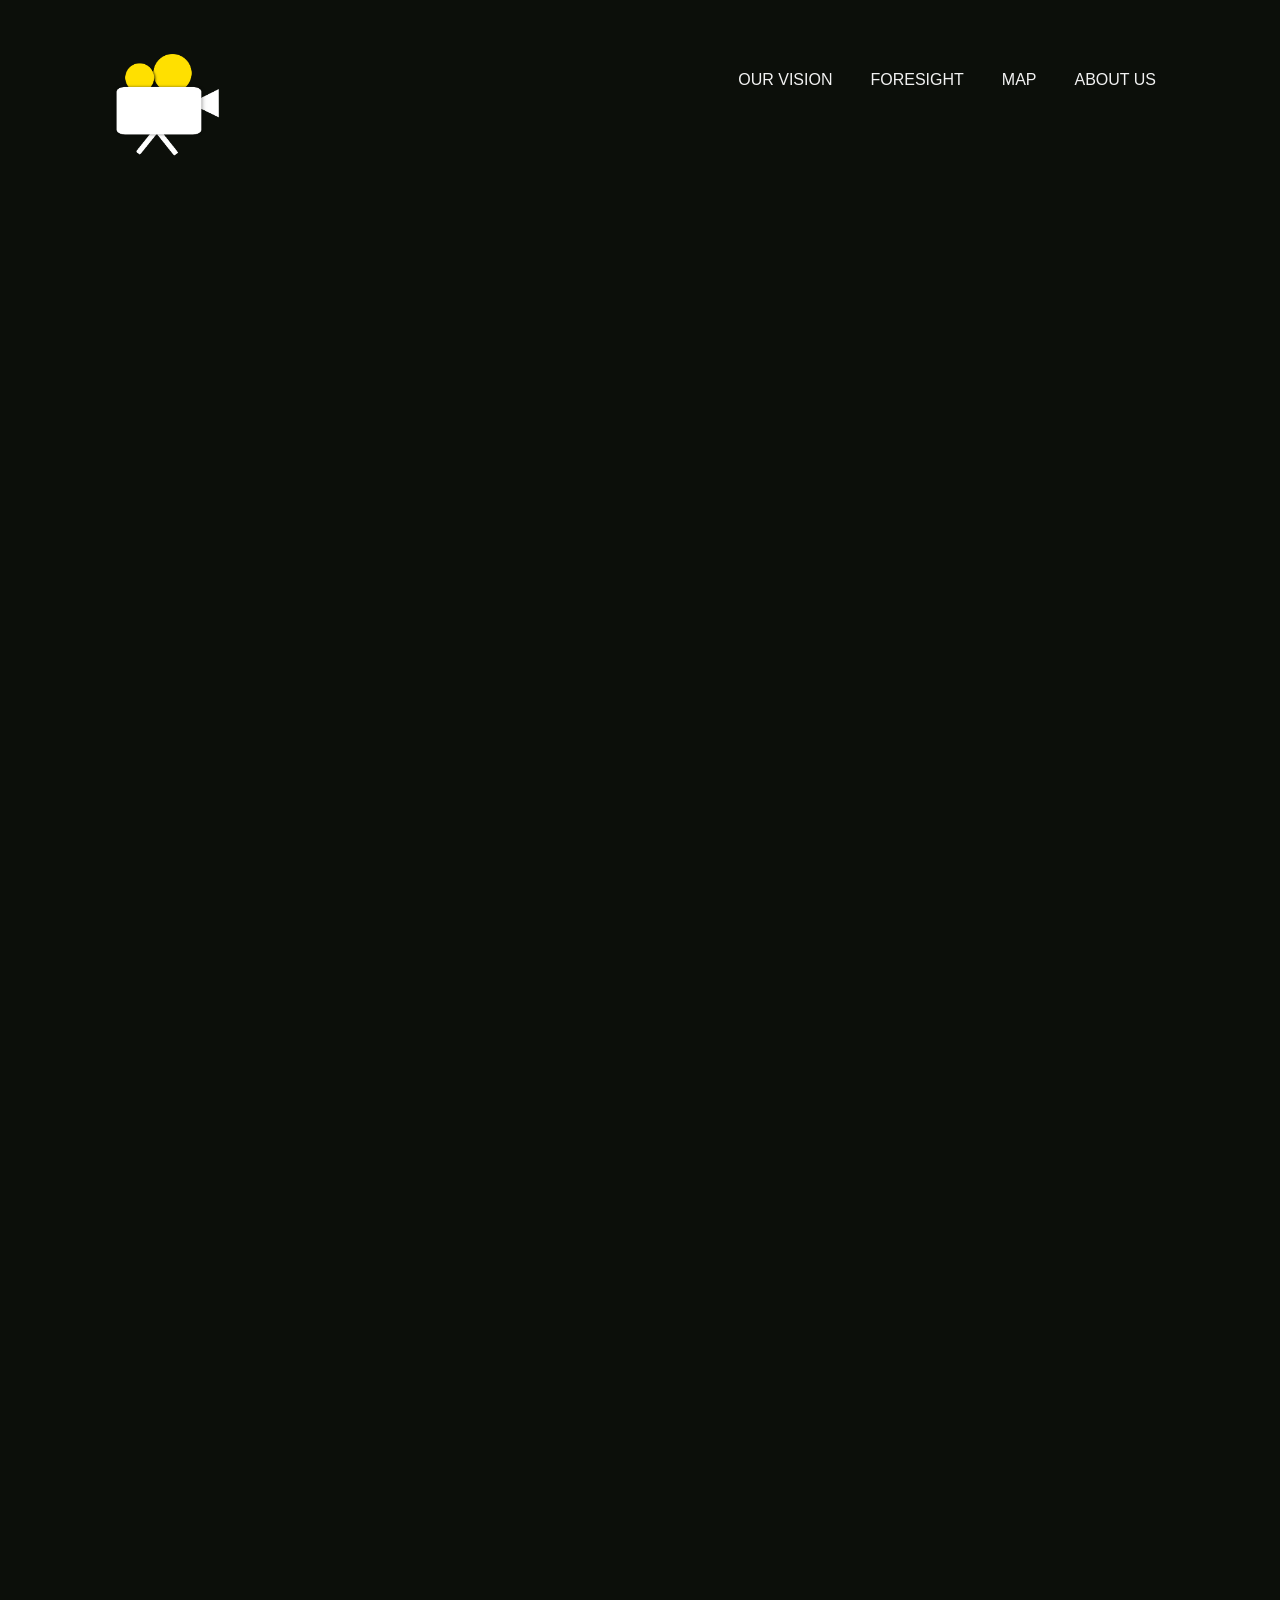
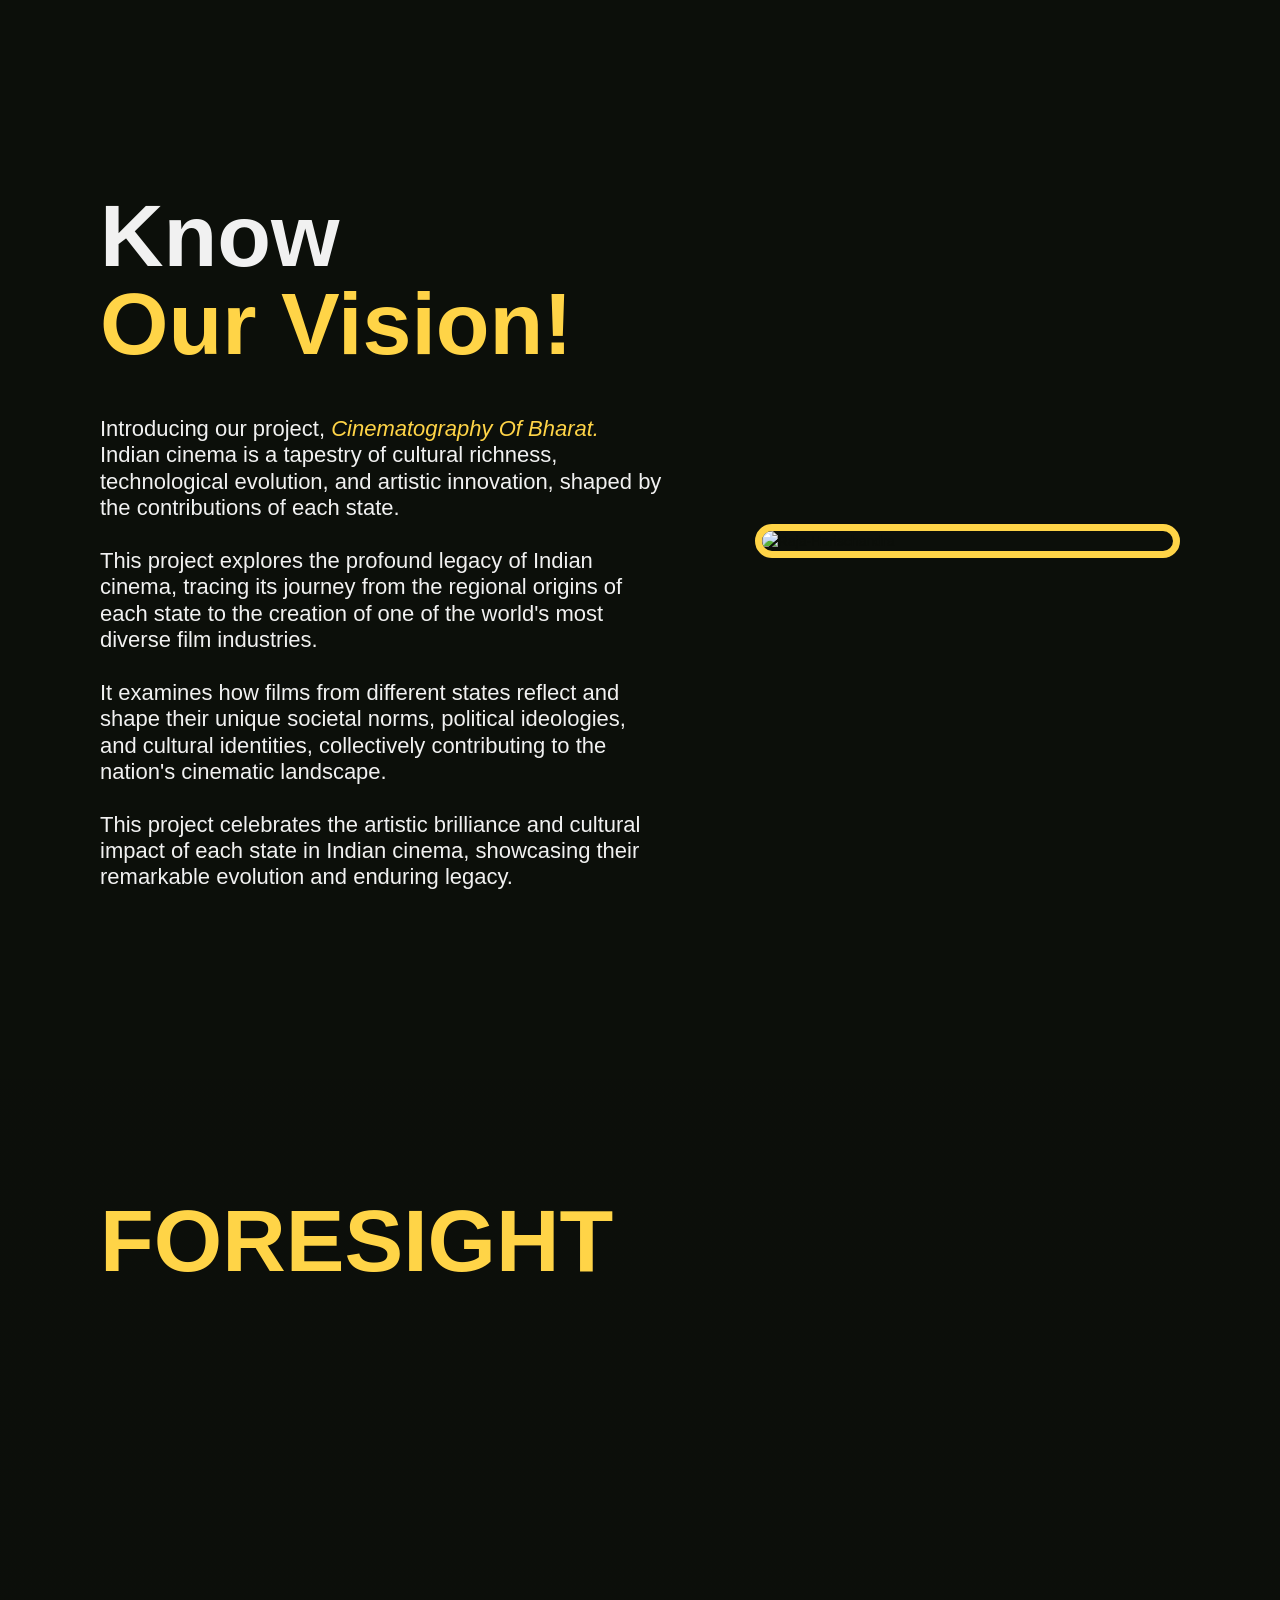
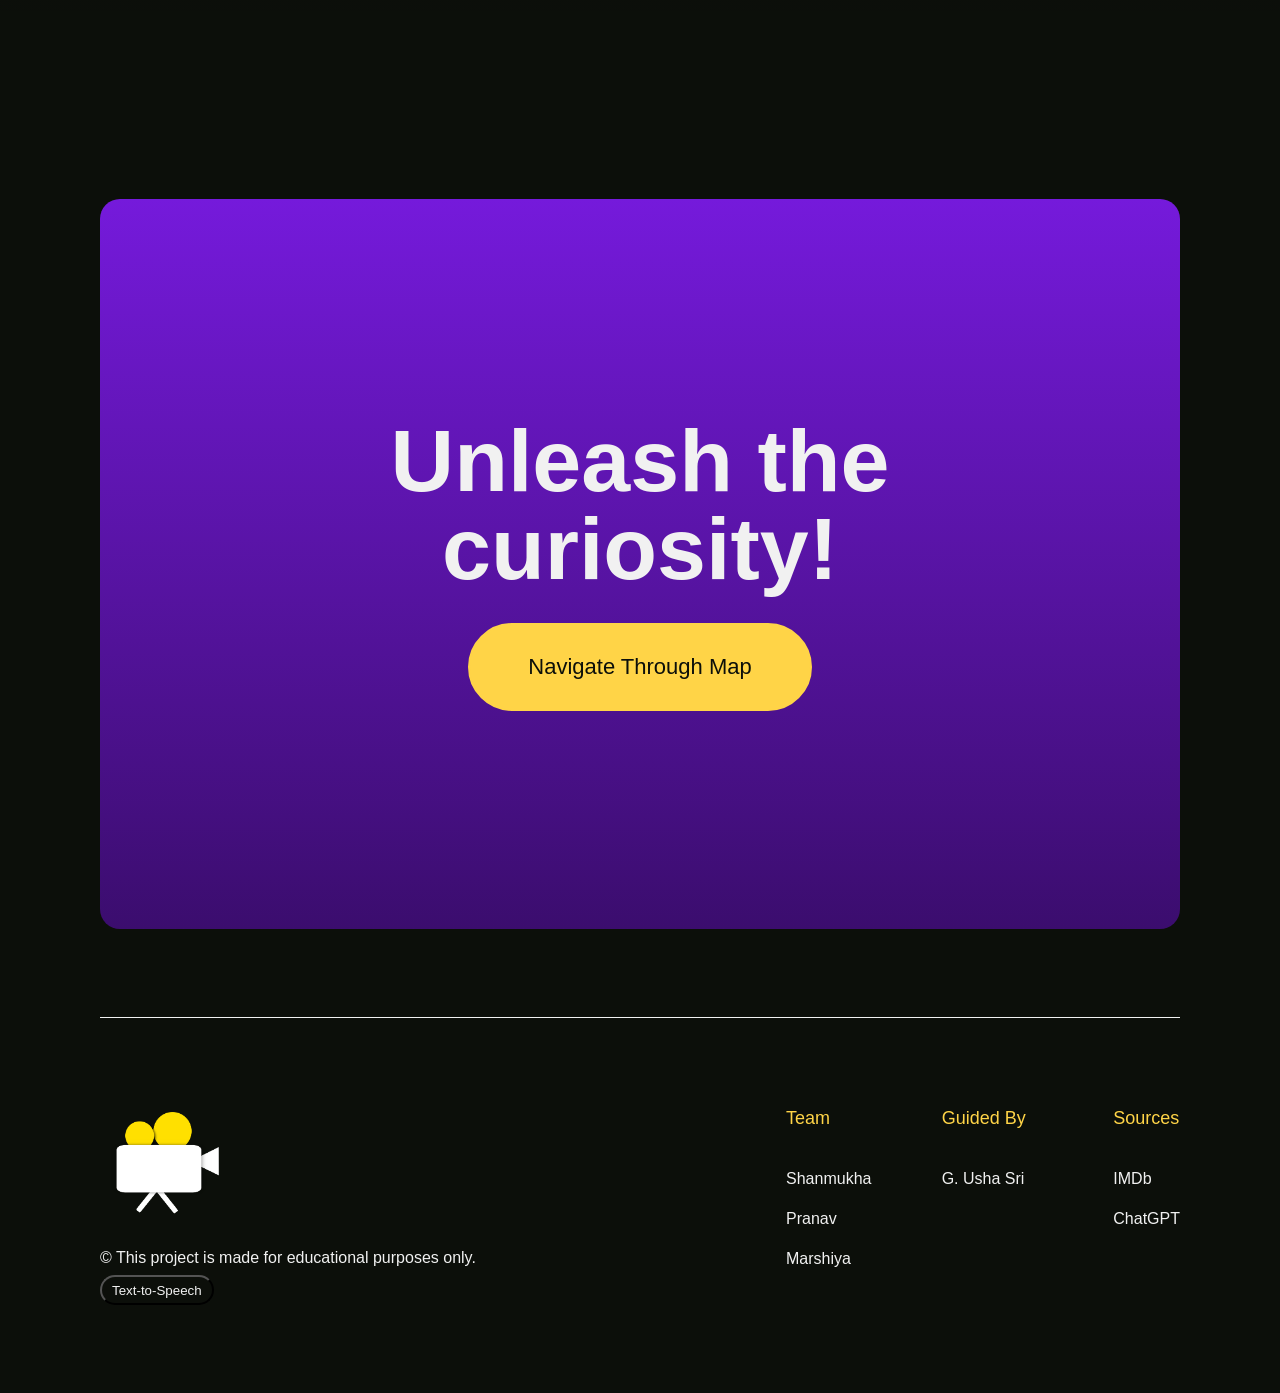
==== commit 57debe88: "translate option background colour, History paragraph" ====
--- a/index.html
+++ b/index.html
@@ -85,7 +85,7 @@
           class="info-wrapper"
         >
           <div class="text-block" style="line-height: 2">
-            A Journey Of <span class="text-span day">Indian Cinema</span>
+            The Journey Of <span class="text-span day">Indian Cinema</span>
           </div>
         </div>
         <div
@@ -141,10 +141,7 @@
               <span class="guest-name" style="font-weight: 400; font-size: 18px"
                 >extravagant musical productions, colourful visuals, and
                 larger-than-life storytelling</span
-              >. They often address a wide range of social, cultural, and
-              political issues, such as poverty, gender equality, caste
-              discrimination, and religious harmony, resonating with audiences
-              both in India and abroad.
+              >
             </p>
             <p class="paragraph-sm">
               The cultural history of Indian cinema is a testament to its
@@ -754,7 +751,6 @@
     <div class="topBtn">
       <a href="index.html#main-body">
         <?xml version="1.0" encoding="utf-8"?>
-        <!-- Svg Vector Icons : http://www.onlinewebfonts.com/icon -->
         <!DOCTYPE svg PUBLIC "-//W3C//DTD SVG 1.1//EN" "http://www.w3.org/Graphics/SVG/1.1/DTD/svg11.dtd">
 
         <svg
--- a/styles1.css
+++ b/styles1.css
@@ -326,6 +326,7 @@
 .gtranslate_wrapper {
   padding-top: 18px;
   padding-left: 5px;
+  background-color: rgba(0, 0, 0, 0);
 }
 .gtranslate_wrapper select {
   align-self: center;
@@ -338,7 +339,9 @@
   background-color: rgba(0, 0, 0, 0);
   color: #f1f1f1;
 }
-
+.gtranslate_wrapper option {
+  background-color: rgba(0, 0, 0, 0);
+}
 .gtranslate_wrapper select:hover {
   box-shadow: 0px 0px 10px var(--yellow);
   text-shadow: 0px 0px 5px var(--yellow);
@@ -813,7 +816,7 @@
         rgba(12, 15, 10, 0.8),
         rgba(12, 15, 10, 0.8)
       ),
-      url("https://assets-global.website-files.com/6547ab3a257c910f77f8664f/6547ba9d019eb56f430e5b74_jukka-aalho-OaPksPcVp50-unsplash%20Orginal.jpg");
+      url("https://images.unsplash.com/photo-1478720568477-152d9b164e26?q=80&w=2940&auto=format&fit=crop&ixlib=rb-4.0.3&ixid=M3wxMjA3fDB8MHxwaG90by1wYWdlfHx8fGVufDB8fHx8fA%3D%3D");
     background-position: 0 0, 50%;
     background-size: auto, cover;
     padding-top: 188px;
@@ -1007,7 +1010,7 @@
         rgba(12, 15, 10, 0.8),
         rgba(12, 15, 10, 0.8)
       ),
-      url("https://assets-global.website-files.com/6547ab3a257c910f77f8664f/6547ba9d019eb56f430e5b74_jukka-aalho-OaPksPcVp50-unsplash%20Orginal.jpg");
+      url("https://images.unsplash.com/photo-1478720568477-152d9b164e26?q=80&w=2940&auto=format&fit=crop&ixlib=rb-4.0.3&ixid=M3wxMjA3fDB8MHxwaG90by1wYWdlfHx8fGVufDB8fHx8fA%3D%3D");
     background-position: 0 0, 50%;
     padding-top: 188px;
     padding-bottom: 88px;
